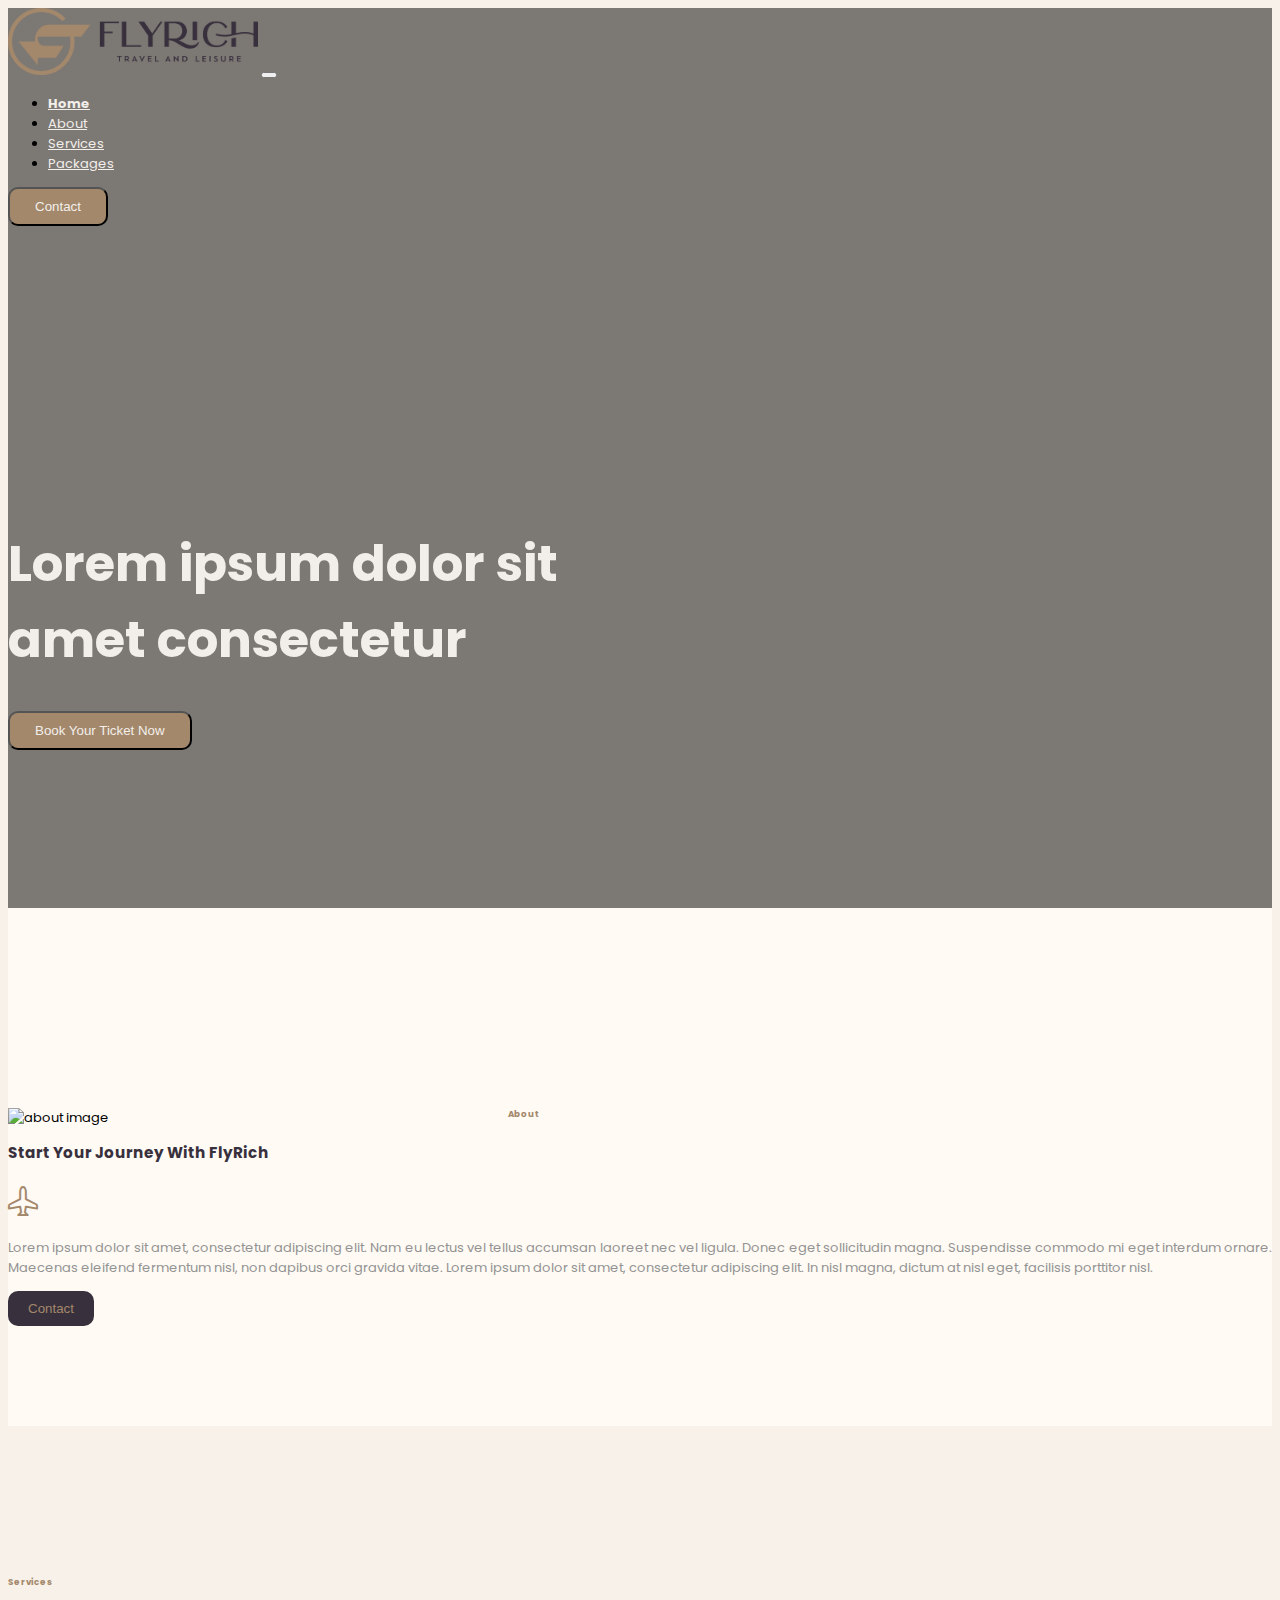
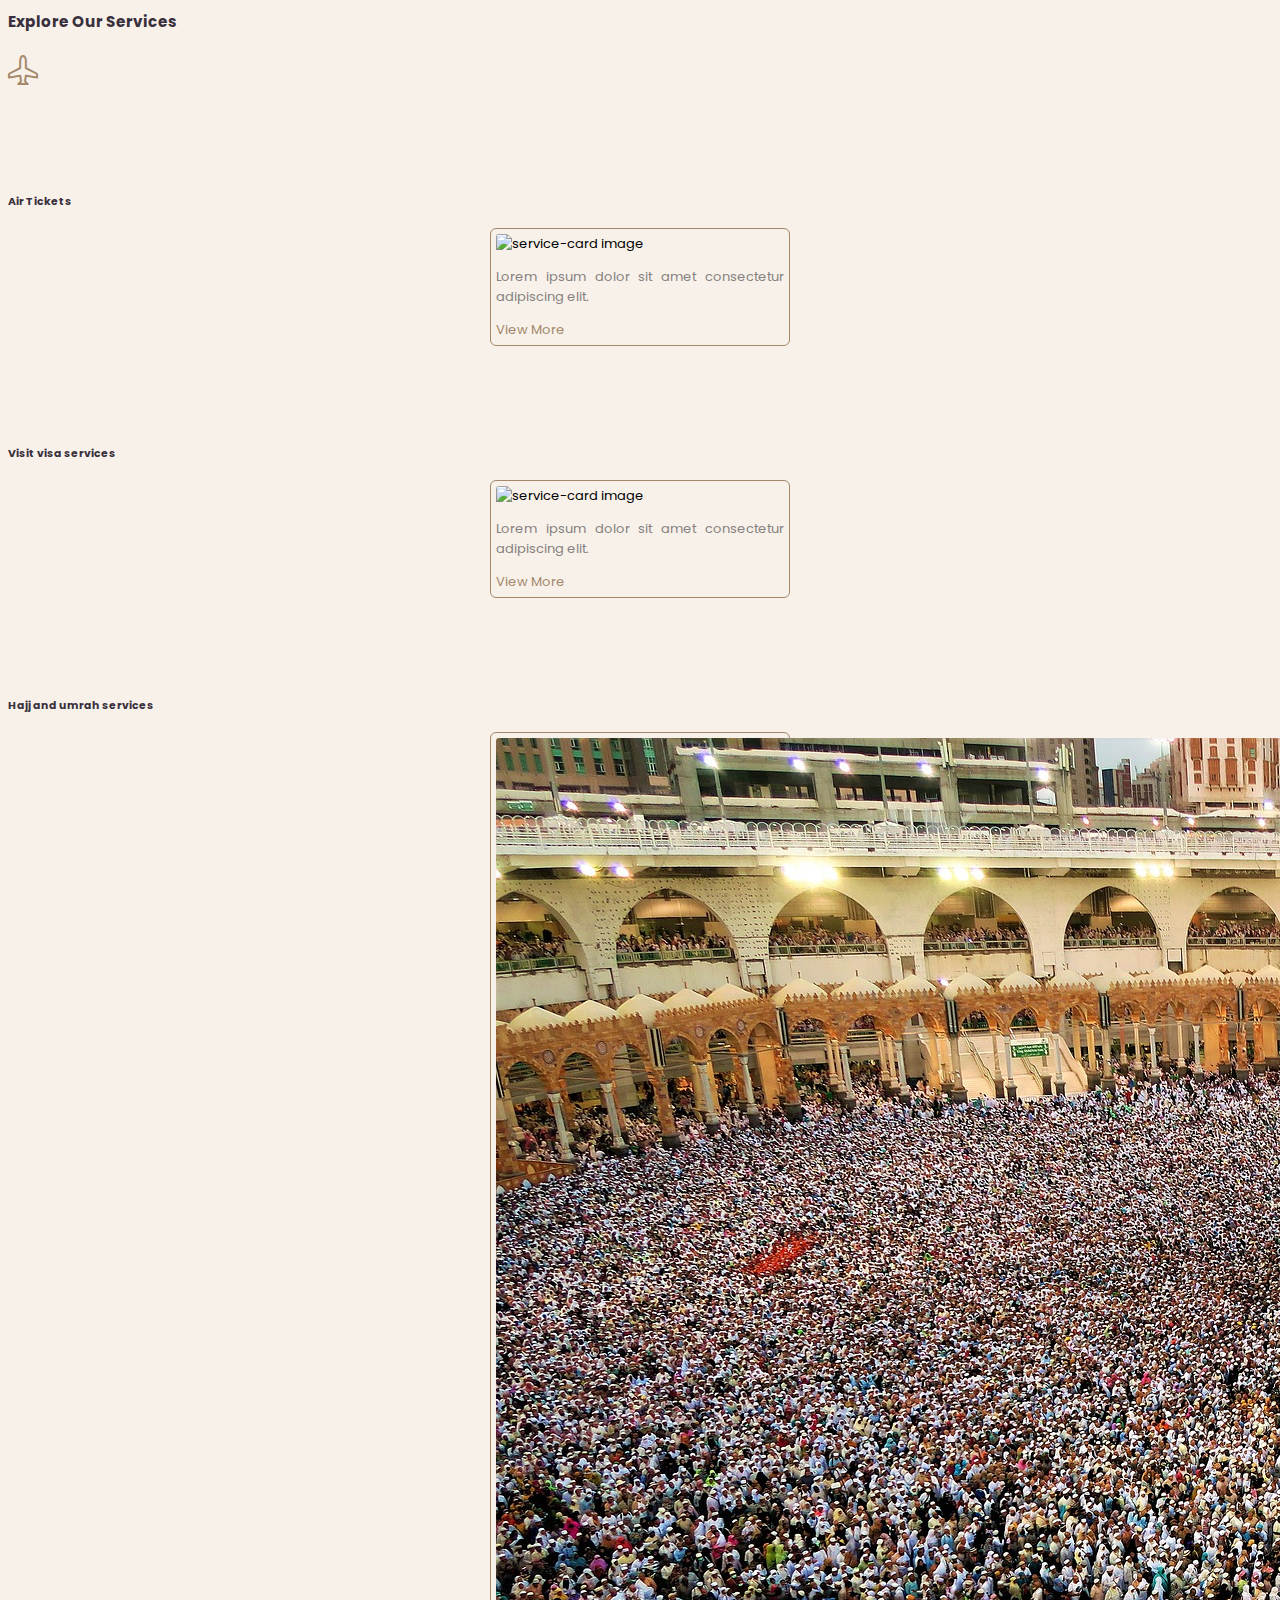
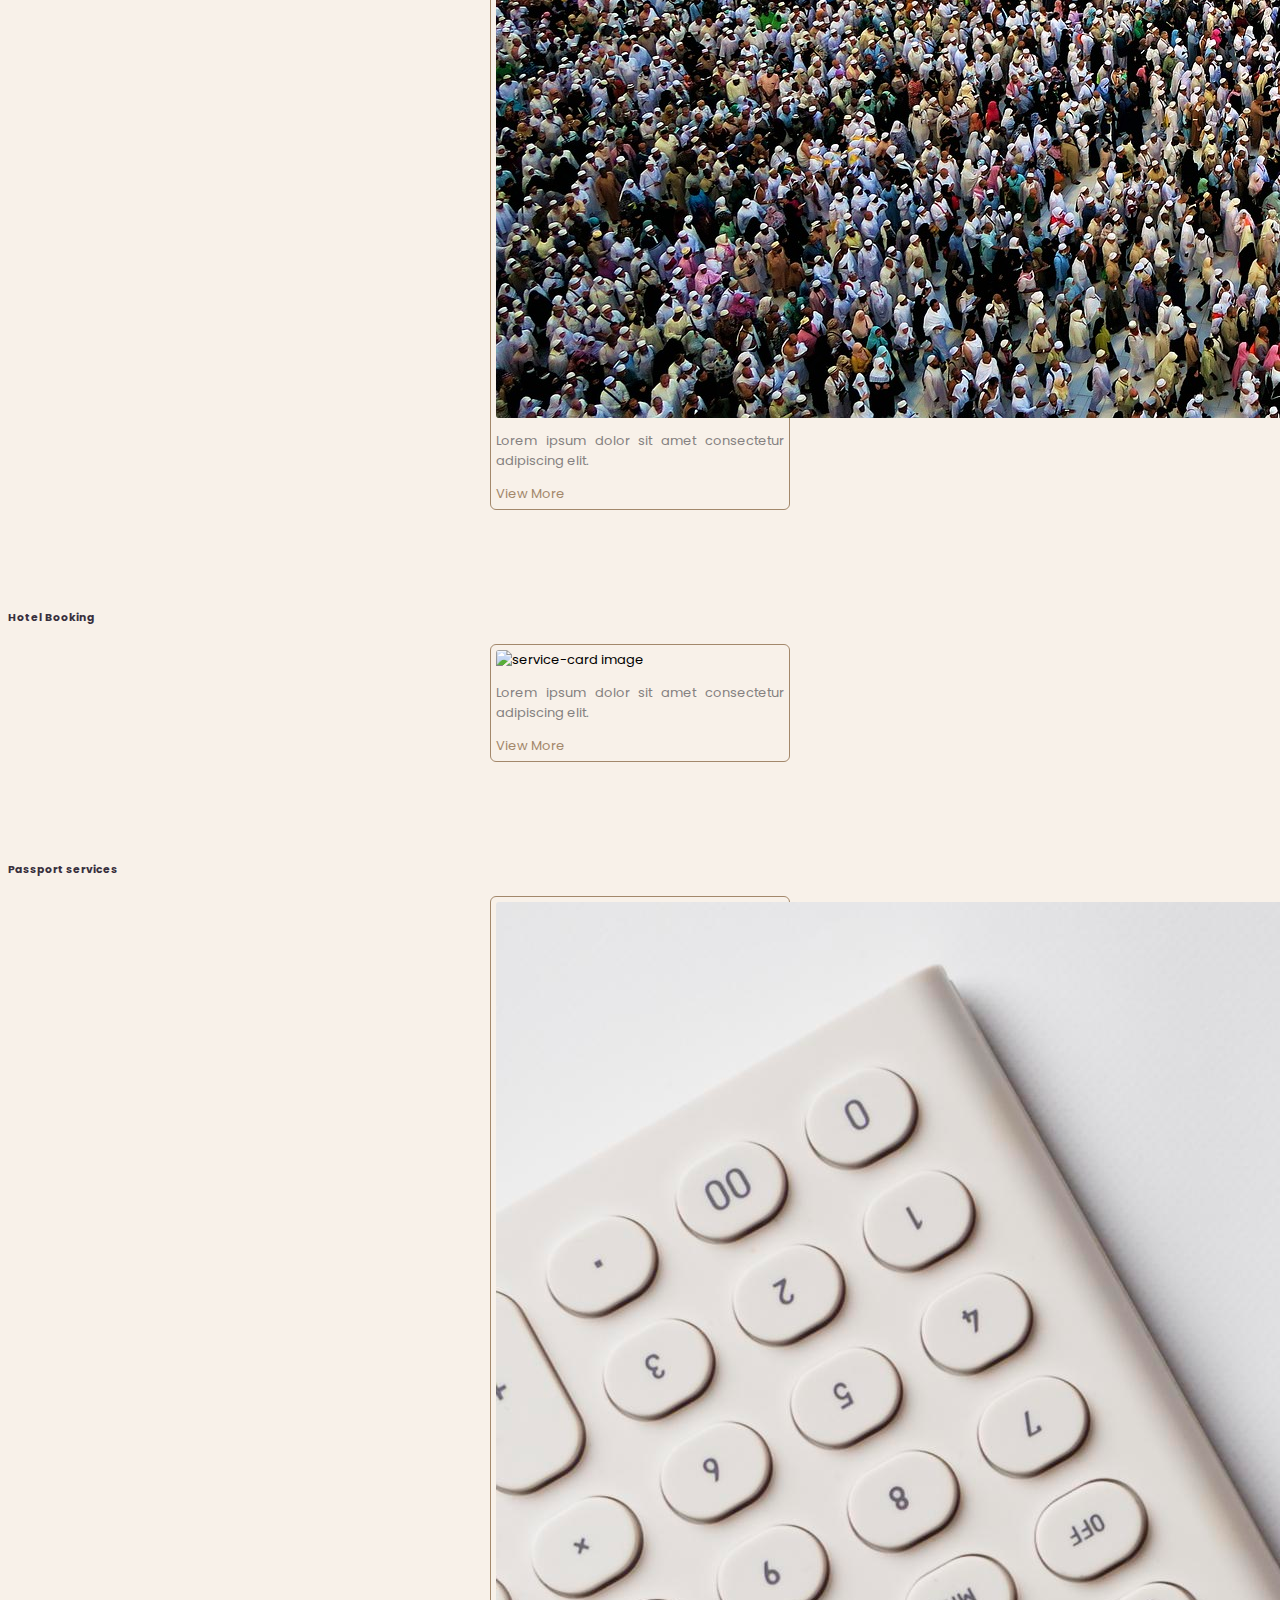
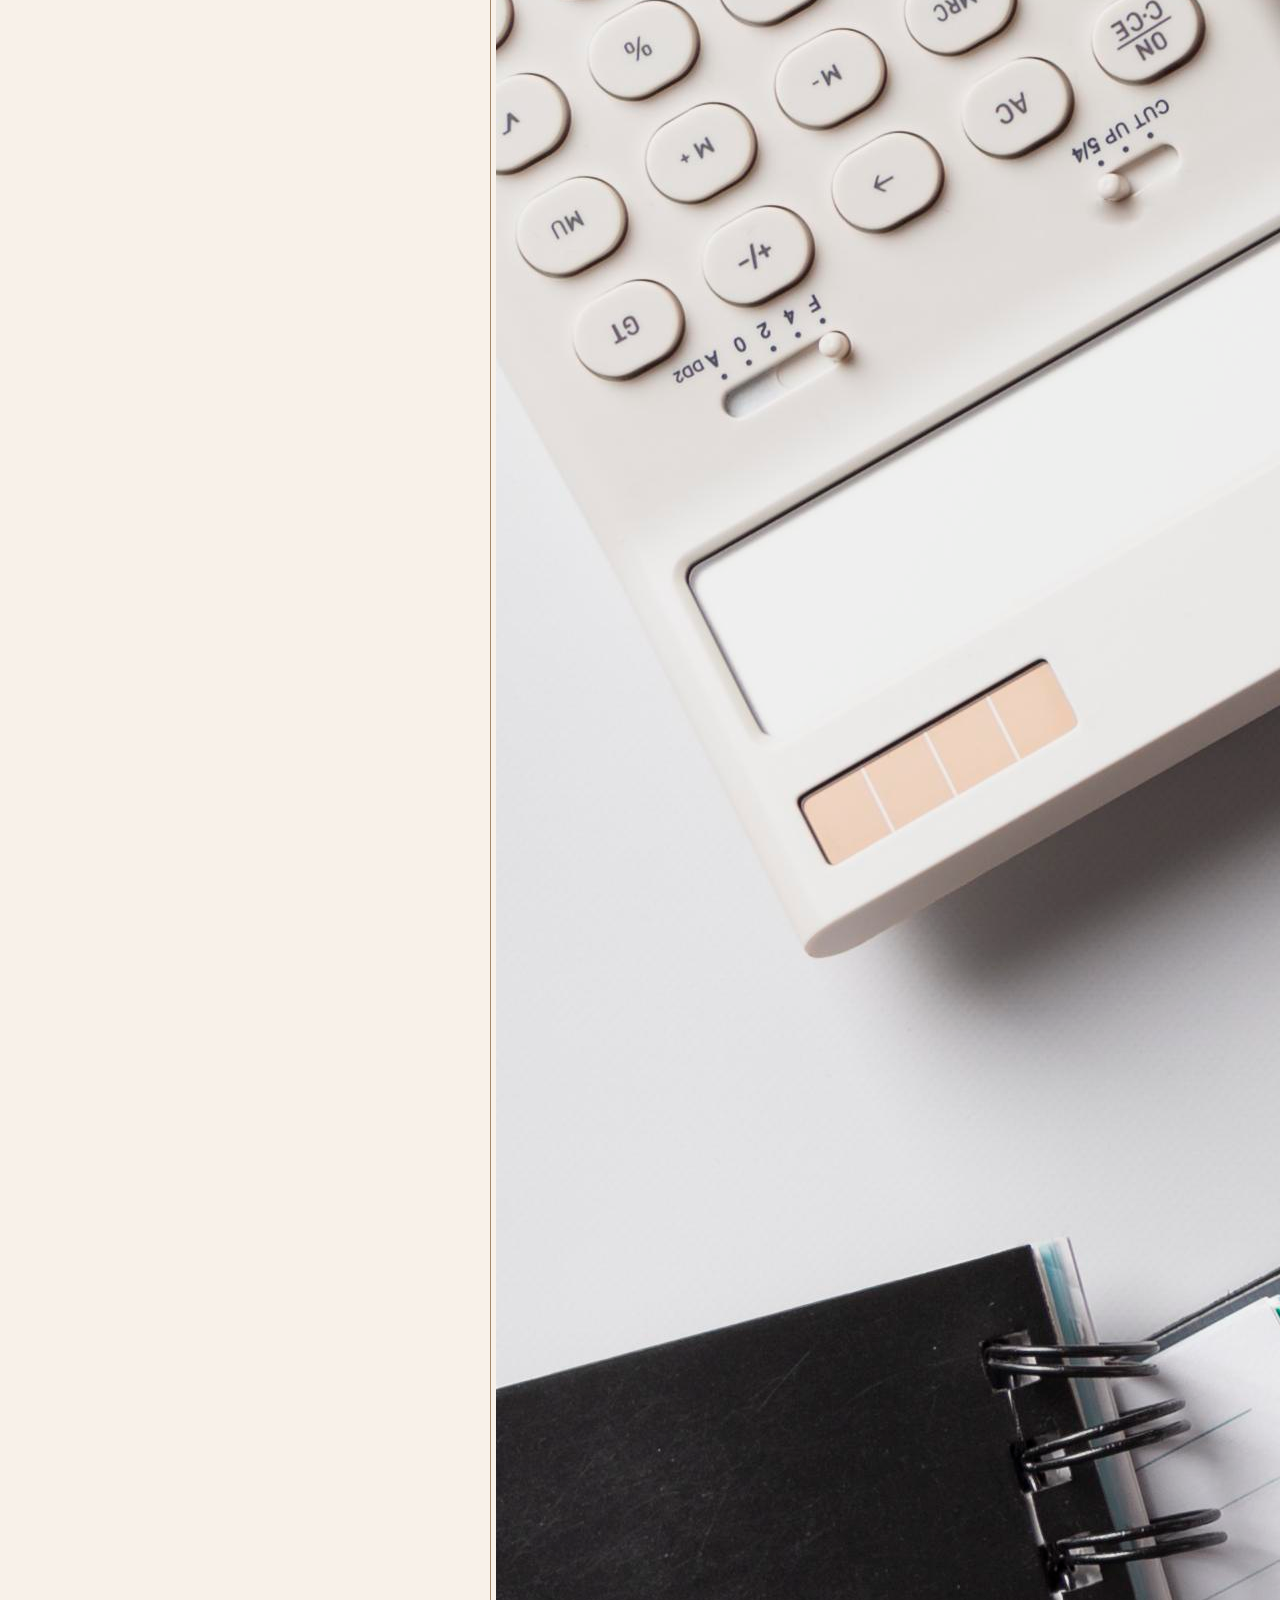
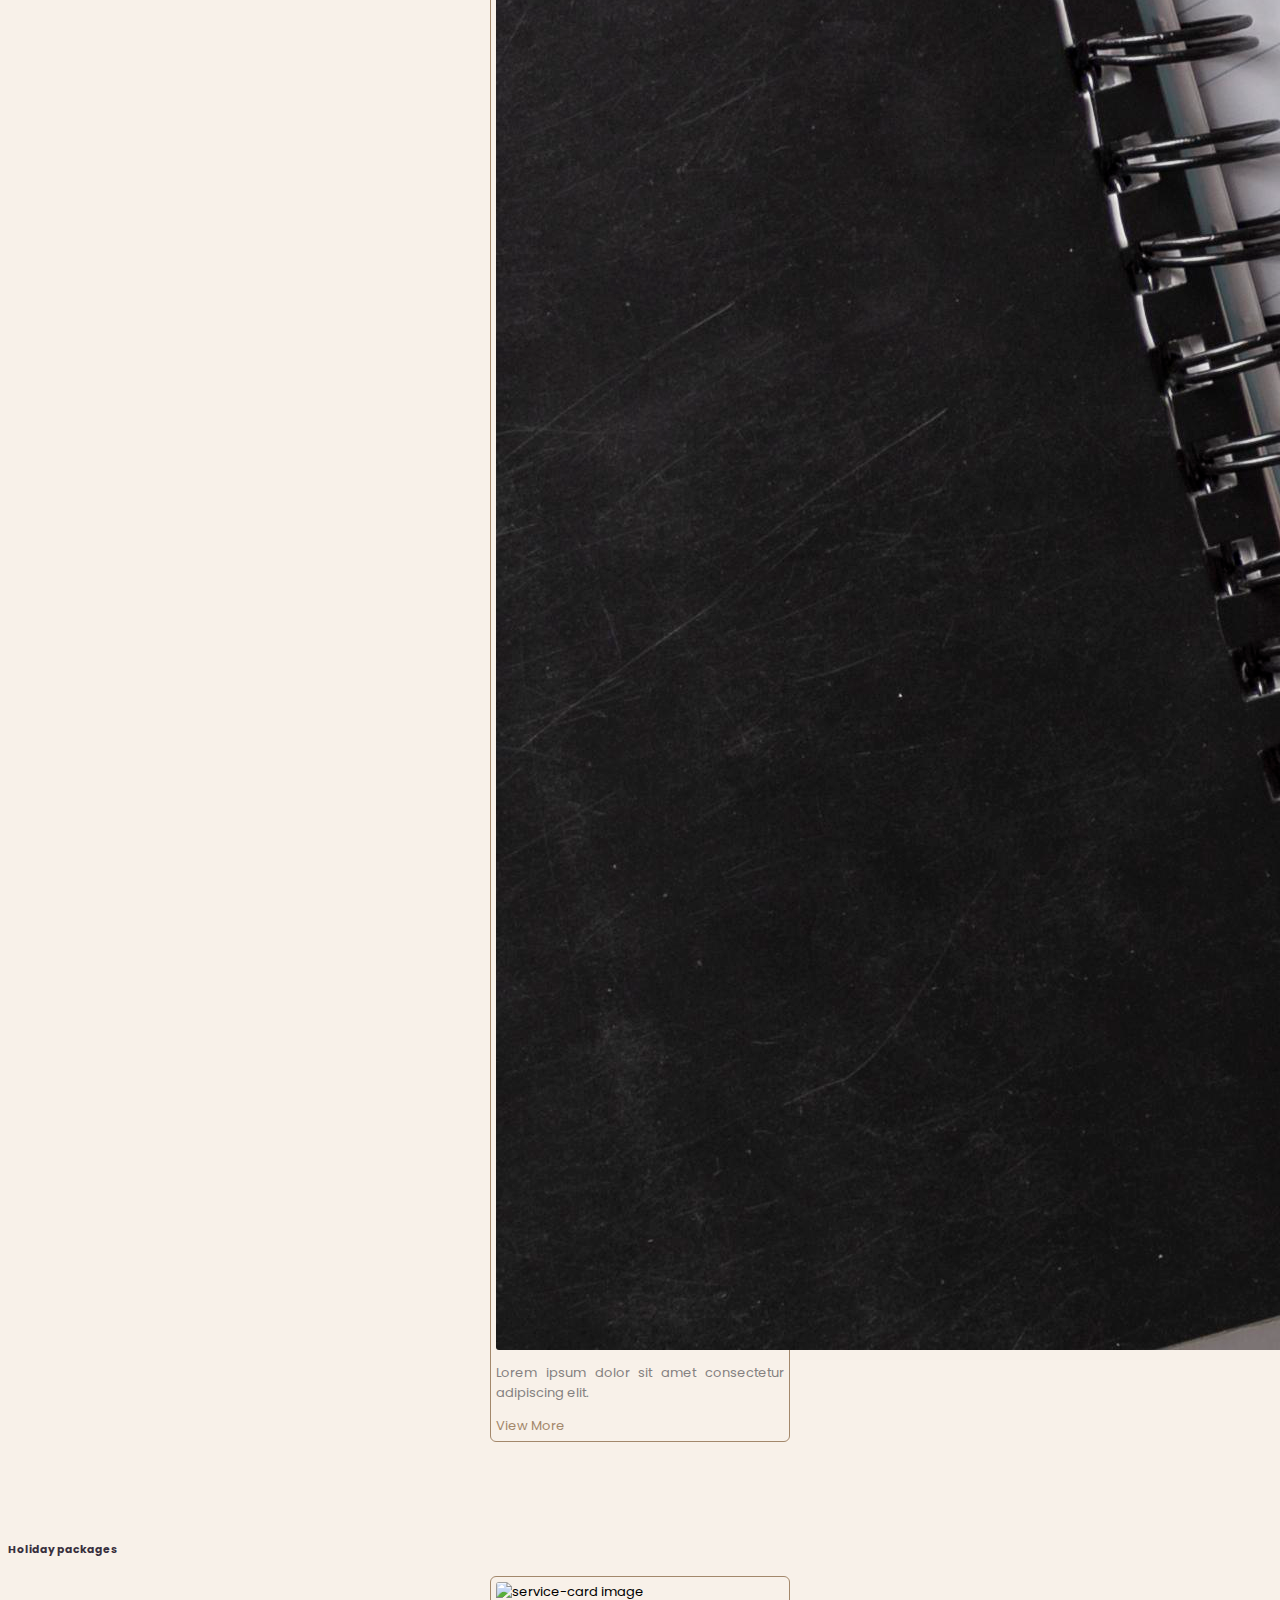
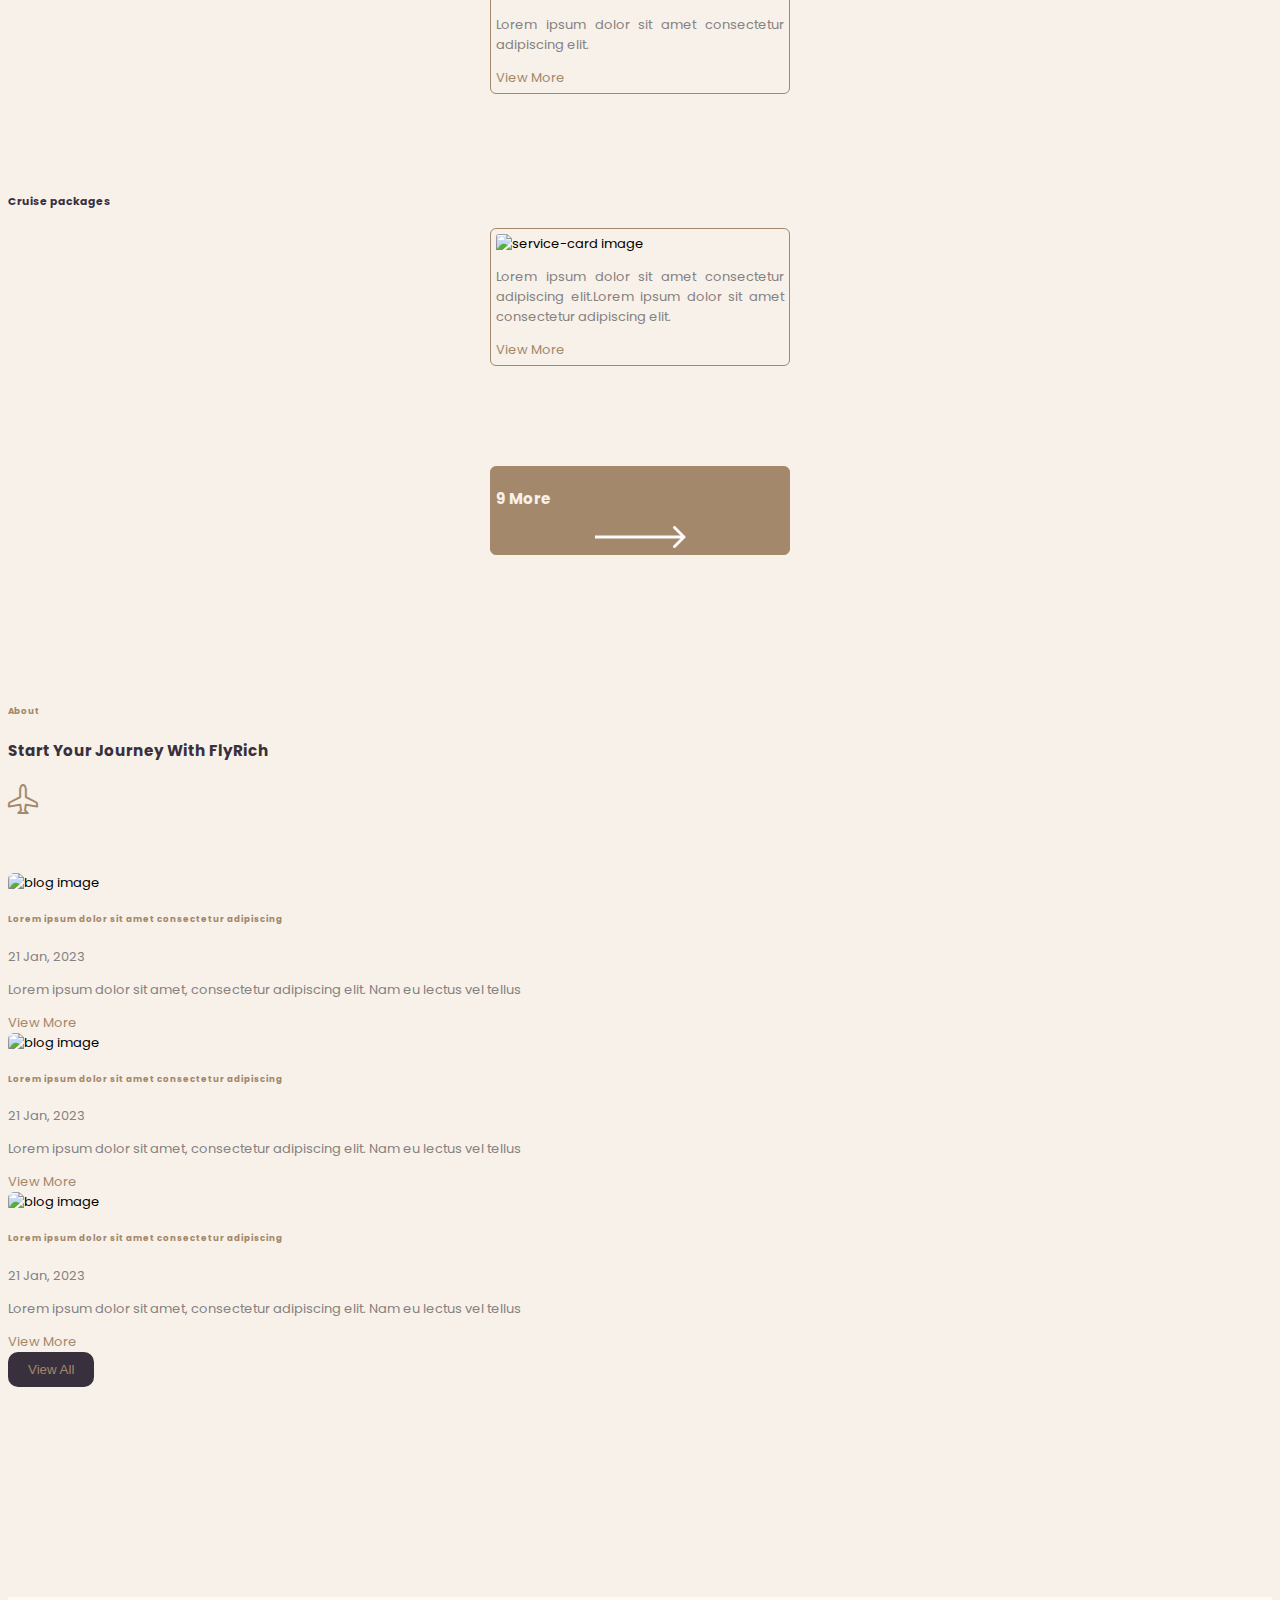
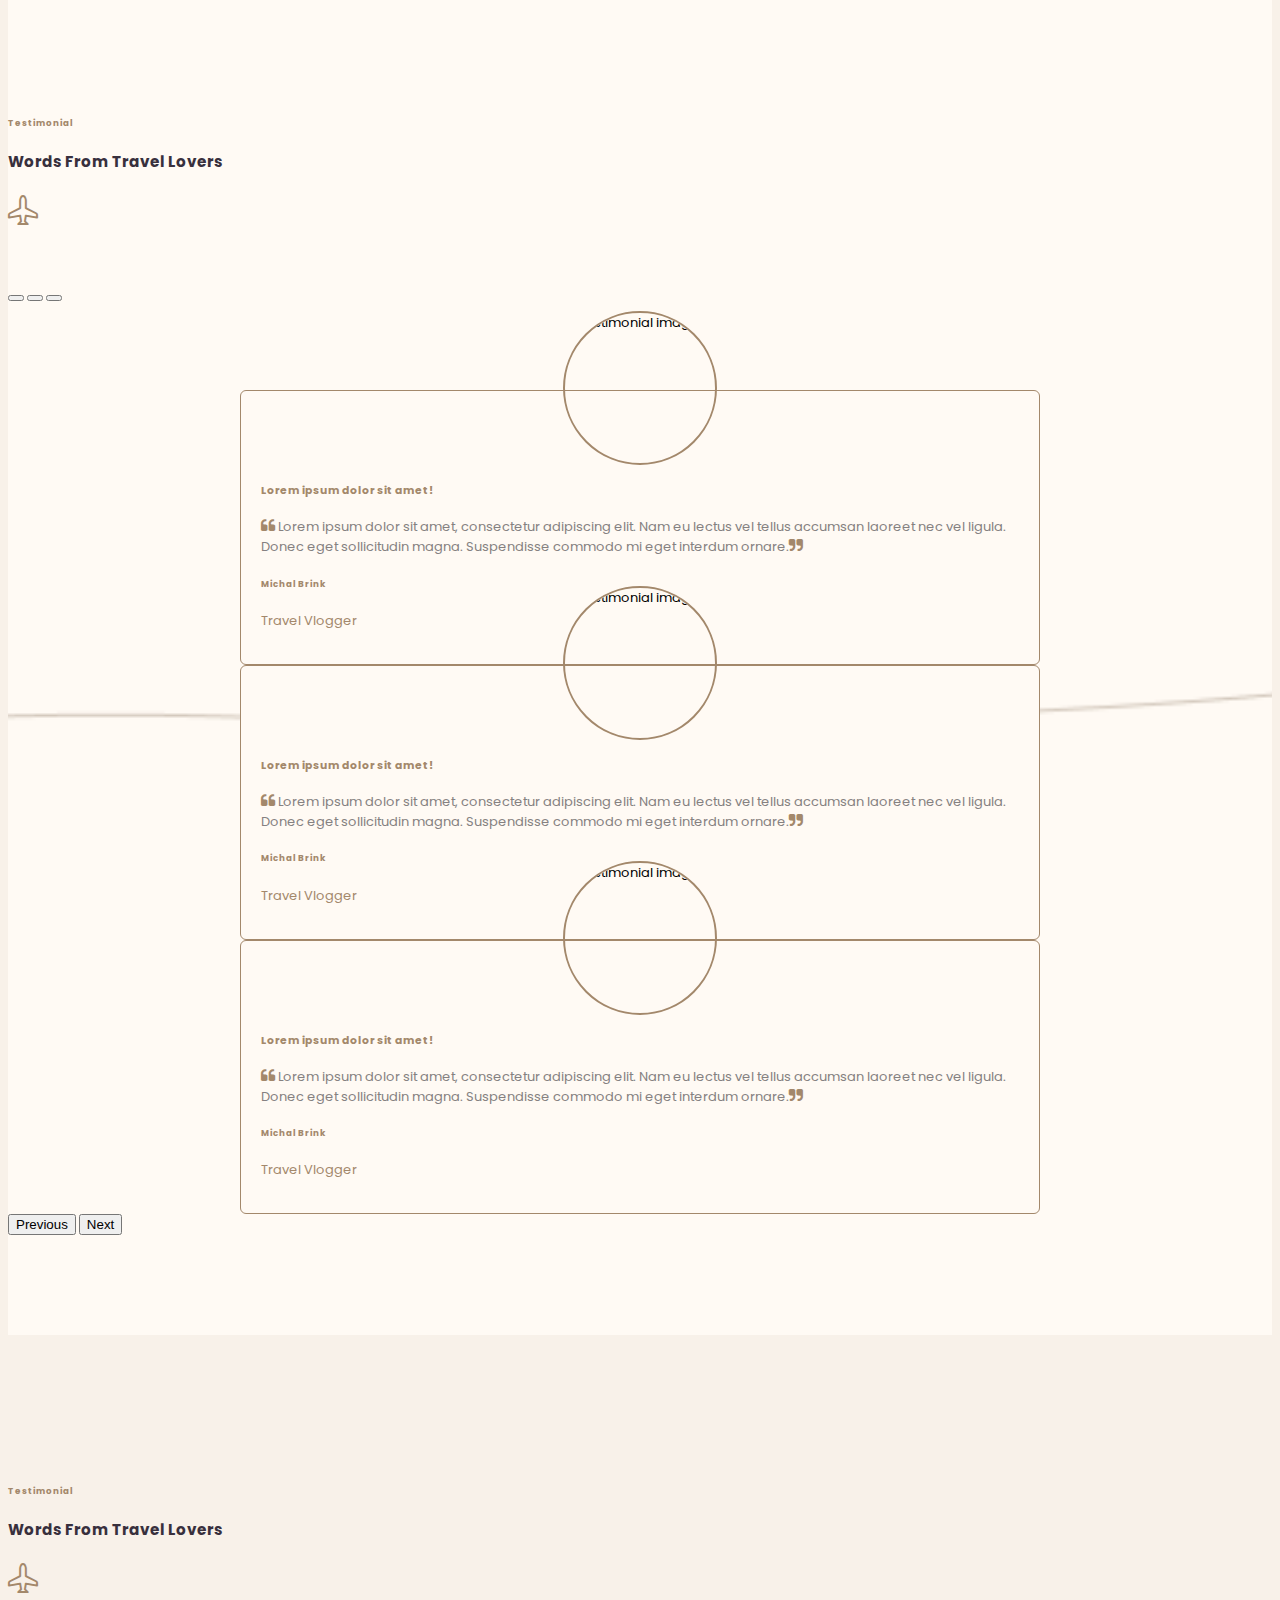
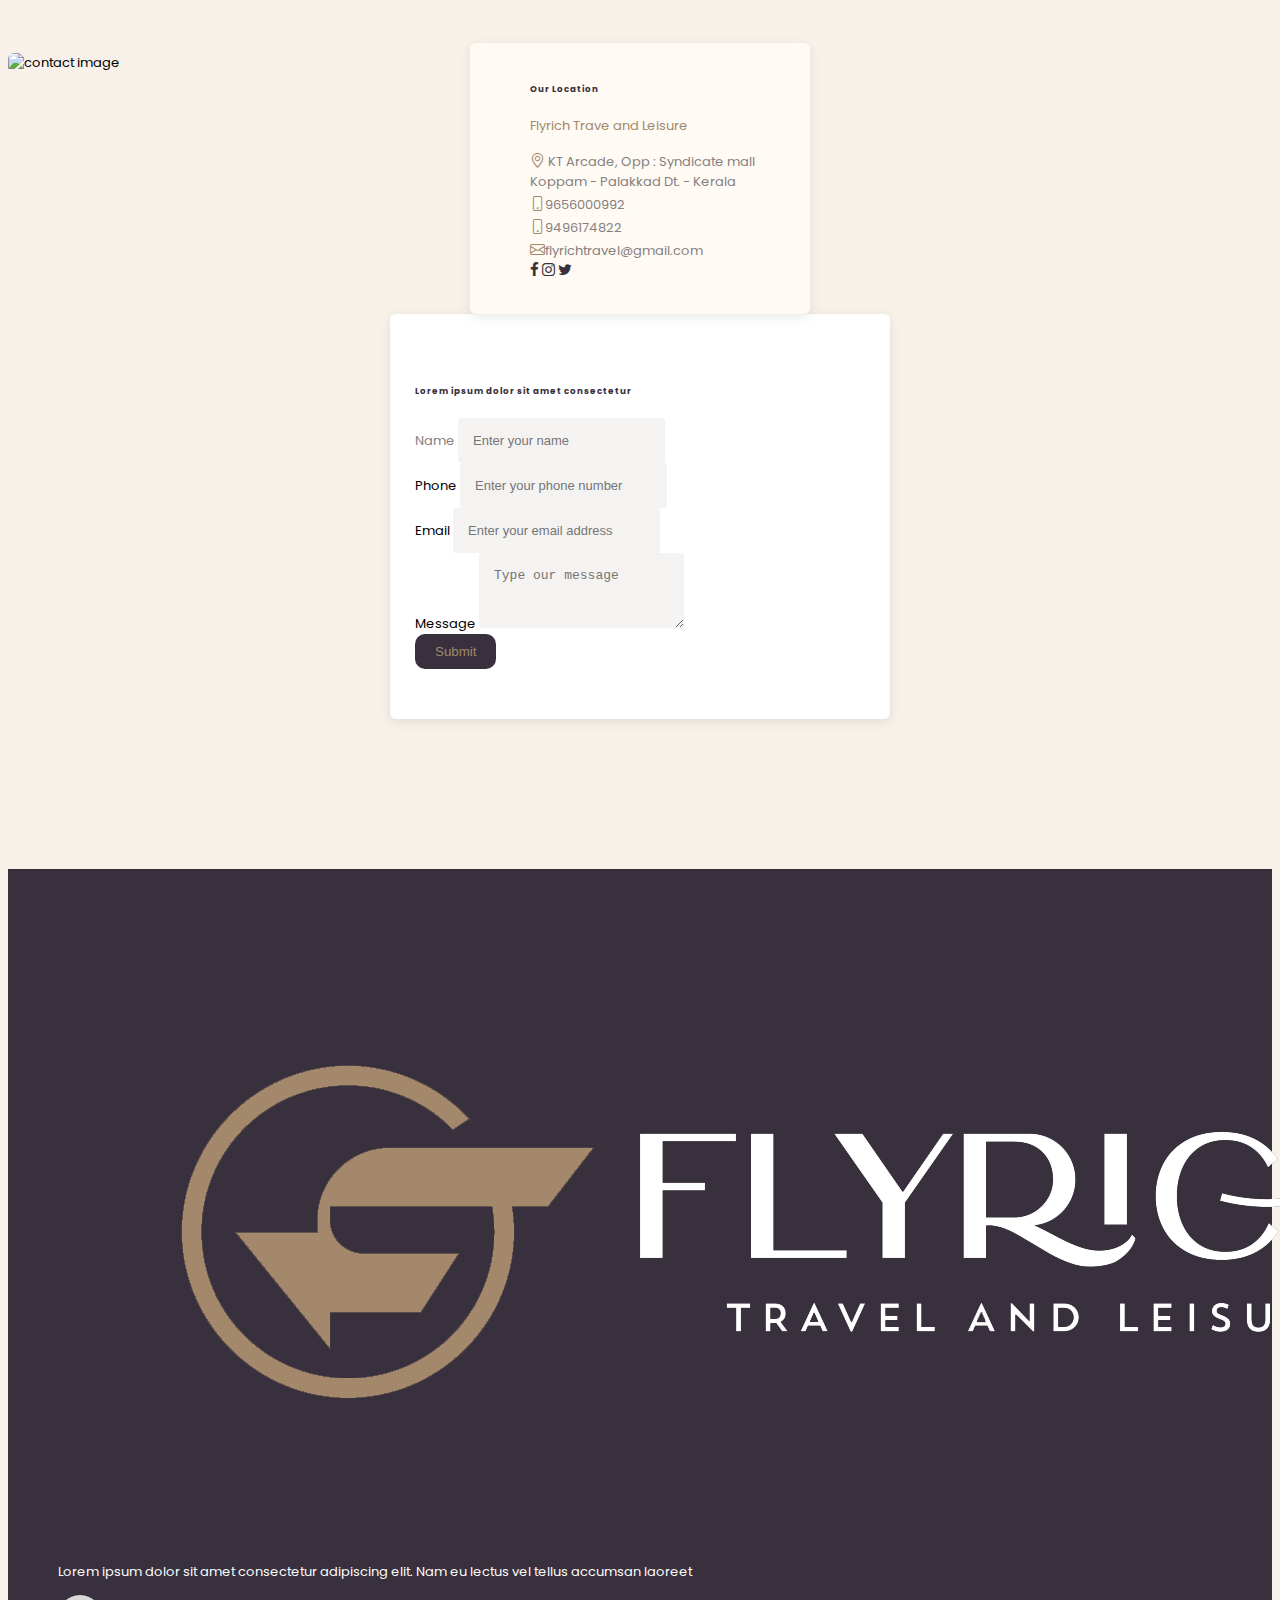
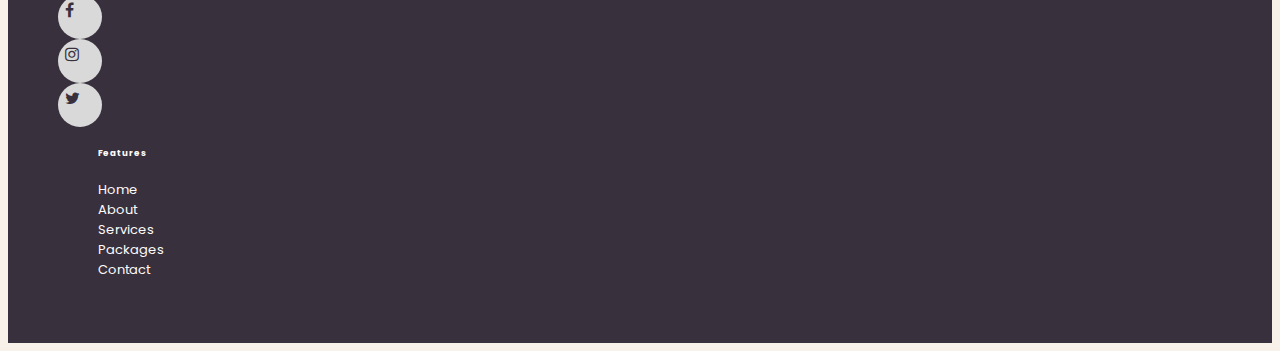
==== index.html @ c655507b "added" ====
<!doctype html>
<html lang="en">
  <head>
    <meta charset="utf-8">
    <meta name="viewport" content="width=device-width, initial-scale=1">

    <link href='https://fonts.googleapis.com/css?family=Poppins' rel='stylesheet'>
    <link rel="stylesheet" href="https://cdnjs.cloudflare.com/ajax/libs/font-awesome/4.7.0/css/font-awesome.min.css">
    <link rel="stylesheet" href="https://cdn.jsdelivr.net/npm/bootstrap-icons@1.10.3/font/bootstrap-icons.css">
    <link href="https://cdn.jsdelivr.net/npm/bootstrap@5.0.2/dist/css/bootstrap.min.css" rel="stylesheet" integrity="sha384-EVSTQN3/azprG1Anm3QDgpJLIm9Nao0Yz1ztcQTwFspd3yD65VohhpuuCOmLASjC" crossorigin="anonymous">
    <link rel="stylesheet" href="css/style.css">
    <title>Flyrich</title>
  </head>
  <body>


    <!-- --------------------------------header start---------------------------------- -->

    <header>
        <nav class="navbar navbar-expand-lg navbar-light fixed-top p-3">
            <div class="container">
              <a class="navbar-brand" href="#"><img src="images/navlogo.png" alt="navbar-logo" class="img-fluid"></a>
              <button class="navbar-toggler" type="button" data-bs-toggle="collapse" data-bs-target="#navbarSupportedContent" aria-controls="navbarSupportedContent" aria-expanded="false" aria-label="Toggle navigation">
                <span class="navbar-toggler-icon"></span>
              </button>
              <div class="collapse navbar-collapse" id="navbarSupportedContent">
                <ul class="navbar-nav ms-auto mb-2 mb-lg-0">
                  <li class="nav-item">
                    <a class="nav-link active" aria-current="page" href="#">Home</a>
                  </li>
                  <li class="nav-item">
                    <a class="nav-link" href="#">About</a>
                  </li>
                  <li class="nav-item">
                    <a class="nav-link" href="#">Services</a>
                  </li>
                  <li class="nav-item">
                    <a class="nav-link" href="#">Packages</a>
                  </li>
                </ul>
                  <button class="btn ms-5 contact-btn" type="submit">Contact</button>
              </div>
            </div>
        </nav>




        <!-- --------------------------------home start---------------------------------- -->

        <section class="home">
            <div class="container-fluid">
                <div class="row">
                    <div class="col-lg-7"></div>
                    <div class="col-lg-5">
                        <h1 class="fw-bold ">Lorem ipsum dolor sit <br> amet consectetur </h1>
                        <button class="btn mt-3">Book Your Ticket Now</button>
                    </div>
                </div>

            </div>
        </section>

        <!-- --------------------------------home end---------------------------------- -->
    </header>


     <!-- --------------------------------header end---------------------------------- -->





     <!-- --------------------------------about start---------------------------------- -->

    <section class="about">
            <div class="row">

                <div class="col-lg-6">
                    <img src="images/about/about.jpg" alt="about image" class="img-fluid">
                </div>

                <div class="col-lg-6">
                    <div class="about-texts">
                        <h6 class="fw-bold subhead-color">About</h6>
                        <div class="d-flex">
                            <h3 class="fw-bold head-color">Start Your Journey With FlyRich</h3>
                            <i class="bi bi-airplane flight ms-2"></i>
                        </div>
                        <p class="text-align-justify mt-2">Lorem ipsum dolor sit amet, consectetur adipiscing elit. Nam eu lectus vel tellus accumsan laoreet nec vel ligula. Donec eget sollicitudin magna. Suspendisse commodo mi eget interdum ornare. Maecenas eleifend fermentum nisl, non dapibus orci gravida vitae. Lorem ipsum dolor sit amet, consectetur adipiscing elit. In nisl magna, dictum at nisl eget, facilisis porttitor nisl.</p>
                        <button class="button-style mt-2 fw-bold">Contact</button>
                    </div>
                </div>
            </div>
    </section>

     <!-- --------------------------------about end---------------------------------- -->





      <!-- -------------------------services start--------------------------- -->

    <section class="services">
        <div class="container">
            <h6 class="fw-bold subhead-color text-center">Services</h6>
            <div class="d-flex text-center justify-content-center">
                <h3 class="fw-bold head-color">Explore Our Services</h3>
                <i class="bi bi-airplane flight ms-2"></i>
            </div>

            <div class="service-contents">
                <div class="row ">

                    <div class="col-lg-3 bottom-margin">
                        <div class="service-card">
                            <h5 class="head-color fw-bold text-center">Air Tickets</h5>
                            <div class="card mt-2" style="width: 18rem;">
                                <img src="images/services/Air-Tickets.jpg" class="card-img-top" alt="service-card image">
                                <div class="card-body">
                                    
                                    <p class="card-text para-color">Lorem ipsum dolor sit amet consectetur adipiscing elit. </p>
                                    <a href="#" class="text-center subhead-color fw-bold">View More</a>
                                </div>
                            </div>
                        </div>
                    </div>
    
                    <div class="col-lg-3 bottom-margin">
                        <div class="service-card">
                            <h5 class="head-color fw-bold text-center">Visit visa services</h5>
                            <div class="card mt-2" style="width: 18rem;">
                                <img src="images/services/visit-visa.jpg" class="card-img-top" alt="service-card image">
                                <div class="card-body">
                                    
                                    <p class="card-text para-color">Lorem ipsum dolor sit amet consectetur adipiscing elit. </p>
                                    <a href="#" class="text-center subhead-color fw-bold">View More</a>
                                </div>
                            </div>
                        </div>
                    </div>
    
                    <div class="col-lg-3 bottom-margin">
                        <div class="service-card">
                            <h5 class="head-color fw-bold text-center">Hajj and umrah services</h5>
                            <div class="card mt-2" style="width: 18rem;">
                                <img src="images/services/hajj.jpg" class="card-img-top" alt="service-card image">
                                <div class="card-body">
                                    
                                    <p class="card-text para-color">Lorem ipsum dolor sit amet consectetur adipiscing elit. </p>
                                    <a href="#" class="text-center subhead-color fw-bold">View More</a>
                                </div>
                            </div>
                        </div>
                    </div>
    
                    <div class="col-lg-3 bottom-margin">
                        <div class="service-card">
                            <h5 class="head-color fw-bold text-center">Hotel Booking</h5>
                            <div class="card mt-2" style="width: 18rem;">
                                <img src="images/services/hotel.jpg" class="card-img-top" alt="service-card image">
                                <div class="card-body">
                                    
                                    <p class="card-text para-color">Lorem ipsum dolor sit amet consectetur adipiscing elit. </p>
                                    <a href="#" class="text-center subhead-color fw-bold">View More</a>
                                </div>
                            </div>
                        </div>
                    </div>

                    <div class="col-lg-3 bottom-margin">
                        <div class="service-card">
                            <h5 class="head-color fw-bold text-center">Passport services</h5>
                            <div class="card mt-2" style="width: 18rem;">
                                <img src="images/services/passport.jpg" class="card-img-top" alt="service-card image">
                                <div class="card-body">
                                    
                                    <p class="card-text para-color">Lorem ipsum dolor sit amet consectetur adipiscing elit. </p>
                                    <a href="#" class="text-center subhead-color fw-bold">View More</a>
                                </div>
                            </div>
                        </div>
                    </div>
    
                    <div class="col-lg-3 bottom-margin">
                        <div class="service-card">
                            <h5 class="head-color fw-bold text-center">Holiday packages</h5>
                            <div class="card mt-2" style="width: 18rem;">
                                <img src="images/services/holiday.jpg" class="card-img-top" alt="service-card image">
                                <div class="card-body">
                                    <p class="card-text para-color">Lorem ipsum dolor sit amet consectetur adipiscing elit. </p>
                                    <a href="#" class="text-center subhead-color fw-bold">View More</a>
                                </div>
                            </div>
                        </div>
                    </div>
    
                    <div class="col-lg-3 bottom-margin">
                        <div class="service-card">
                            <h5 class="head-color fw-bold text-center">Cruise packages</h5>
                            <div class="card mt-2" style="width: 18rem;">
                                <img src="images/services/cruise.jpg" class="card-img-top" alt="service-card image">
                                <div class="card-body">
                                    <p class="card-text para-color">Lorem ipsum dolor sit amet consectetur adipiscing elit.Lorem ipsum dolor sit amet consectetur adipiscing elit. </p>
                                    <a href="#" class="text-center subhead-color fw-bold">View More</a>
                                </div>
                            </div>
                        </div>
                    </div>
    
                    <div class="col-lg-3 more bottom-margin">
                        <div class="service-card">
                            <!-- <h5 class="head-color fw-bold more-card-text text-center">Cruise packages</h5> -->
                            <a href="#">
                                <div class="card " style="width: 18rem;">
                                    <div class="card-body">
                                        
                                        <h3 class="text-center mt-5">9 More </h3>
                                        <img src="images/services/Arrow.png" alt="" class="img-flud mb-5" aria-colcount="">
                                    </div>
                                </div>
                            </a>
                        </div>
                    </div>
    
                </div>



            </div>

        </div>
    </section>

      <!-- -------------------------services end--------------------------- -->



      <!-- -------------------------blog start--------------------------- -->


    <section class="blog">
        <div class="container">
            <h6 class="fw-bold subhead-color text-center">About</h6>
                <div class="d-flex justify-content-center">
                    <h3 class="fw-bold head-color">Start Your Journey With FlyRich</h3>
                    <i class="bi bi-airplane flight ms-2"></i>
                </div>

            <div class="row blog-contents">
                
                <div class="col-lg-6">
                    <div class="row">

                        <div class="col-lg-6">
                            <img src="images/blog/1.jpg" alt="blog image" class="img-fluid">
                        </div>

                        <div class="col-lg-6">
                            <h6 class="subhead-color">Lorem ipsum dolor sit amet consectetur adipiscing</h6>
                            <p class="para-color">21 Jan, 2023</p>
                            <p class="para-color">Lorem ipsum dolor sit amet, consectetur adipiscing elit. Nam eu lectus vel tellus</p>
                            <a href="#" class="fw-bold subhead-color">View More</a>
                        </div>
                        
                    </div>

                    <div class="row mt-4">

                        <div class="col-lg-6">
                            <img src="images/blog/2.jpg" alt="blog image" class="img-fluid">
                        </div>

                        <div class="col-lg-6">
                            <h6 class="subhead-color">Lorem ipsum dolor sit amet consectetur adipiscing</h6>
                            <p class="para-color">21 Jan, 2023</p>
                            <p class="para-color">Lorem ipsum dolor sit amet, consectetur adipiscing elit. Nam eu lectus vel tellus</p>
                            <a href="#" class="fw-bold subhead-color">View More</a>
                        </div>
                        
                    </div>

                    <div class="row mt-4">

                        <div class="col-lg-6">
                            <img src="images/blog/3.jpg" alt="blog image" class="img-fluid">
                        </div>

                        <div class="col-lg-6">
                            <h6 class="subhead-color">Lorem ipsum dolor sit amet consectetur adipiscing</h6>
                            <p class="para-color">21 Jan, 2023</p>
                            <p class="para-color">Lorem ipsum dolor sit amet, consectetur adipiscing elit. Nam eu lectus vel tellus</p>
                            <a href="#" class="fw-bold subhead-color">View More</a>
                        </div>
                        
                    </div>
                    <button class="button-style mt-3">View All</button>
                </div>

                <div class="col-lg-6">
                    <div class="row">
                        <div class="col-lg-12">
                            <img src="images/blog/4.jpg" alt="" class="img-fluid">
                        </div>
                    </div>

                    <div class="row mt-3">
                        <div class="col-lg-6">
                            <img src="images/blog/5.jpg" alt="" class="img-fluid">
                        </div>
                        <div class="col-lg-6">
                            <img src="images/blog/6.jpg" alt="" class="img-fluid">
                        </div>
                    </div>
                </div>

            </div>

        </div>
    </section>

    <!-- -------------------------blog end--------------------------- -->




    <!-- -------------------------testimonial start--------------------------- -->


    <section class="testimonial">
        <div class="container">
            <h6 class="fw-bold subhead-color text-center">Testimonial</h6>
            <div class="d-flex justify-content-center">
                <h3 class="fw-bold head-color">Words From Travel Lovers</h3>
                <i class="bi bi-airplane flight ms-2"></i>
            </div>




            <div class="client-box">
                


                  <div id="carouselExampleIndicators" class="carousel slide" data-bs-ride="carousel">
                    <div class="carousel-indicators">
                      <button type="button" data-bs-target="#carouselExampleIndicators" data-bs-slide-to="0" class="active" aria-current="true" aria-label="Slide 1"></button>
                      <button type="button" data-bs-target="#carouselExampleIndicators" data-bs-slide-to="1" aria-label="Slide 2"></button>
                      <button type="button" data-bs-target="#carouselExampleIndicators" data-bs-slide-to="2" aria-label="Slide 3"></button>
                    </div>
                    <div class="carousel-inner">
                      <div class="carousel-item active">
                        <div class="card">
                            <img src="images/testimonial/1.jpg" class="card-img-top" alt="testimonial image" aria-colcount="img-fluid">
                            <div class="card-body">
                              <h5 class="card-title subhead-color fw-bold">Lorem ipsum dolor sit amet!</h5>
                              <p class="card-text para-color mt-4"><i class="fa fa-quote-left me-2"></i> Lorem ipsum dolor sit amet, consectetur adipiscing elit. Nam eu lectus vel tellus accumsan laoreet nec vel ligula. Donec eget sollicitudin magna. Suspendisse commodo mi eget interdum ornare.<i class="fa fa-quote-right ms-2"></i> </p>
                              <h6 class="fw-bold subhead-color mt-4">Michal Brink</h6>
                              <p class="subhead-color">Travel Vlogger</p>
                            </div>
                          </div>
                      </div>

                      <div class="carousel-item">
                        <div class="card">
                            <img src="images/testimonial/1.jpg" class="card-img-top" alt="testimonial image" aria-colcount="img-fluid">
                            <div class="card-body">
                              <h5 class="card-title subhead-color fw-bold">Lorem ipsum dolor sit amet!</h5>
                              <p class="card-text para-color mt-4"><i class="fa fa-quote-left me-2"></i> Lorem ipsum dolor sit amet, consectetur adipiscing elit. Nam eu lectus vel tellus accumsan laoreet nec vel ligula. Donec eget sollicitudin magna. Suspendisse commodo mi eget interdum ornare.<i class="fa fa-quote-right ms-2"></i> </p>
                              <h6 class="fw-bold subhead-color mt-4">Michal Brink</h6>
                              <p class="subhead-color">Travel Vlogger</p>
                            </div>
                          </div>
                      </div>

                      <div class="carousel-item">
                        <div class="card">
                            <img src="images/testimonial/1.jpg" class="card-img-top" alt="testimonial image" aria-colcount="img-fluid">
                            <div class="card-body">
                              <h5 class="card-title subhead-color fw-bold">Lorem ipsum dolor sit amet!</h5>
                              <p class="card-text para-color mt-4"><i class="fa fa-quote-left me-2"></i> Lorem ipsum dolor sit amet, consectetur adipiscing elit. Nam eu lectus vel tellus accumsan laoreet nec vel ligula. Donec eget sollicitudin magna. Suspendisse commodo mi eget interdum ornare.<i class="fa fa-quote-right ms-2"></i> </p>
                              <h6 class="fw-bold subhead-color mt-4">Michal Brink</h6>
                              <p class="subhead-color">Travel Vlogger</p>
                            </div>
                          </div>
                      </div>

                    </div>
                    <button class="carousel-control-prev" type="button" data-bs-target="#carouselExampleIndicators" data-bs-slide="prev">
                      <span class="carousel-control-prev-icon" aria-hidden="true"></span>
                      <span class="visually-hidden">Previous</span>
                    </button>
                    <button class="carousel-control-next" type="button" data-bs-target="#carouselExampleIndicators" data-bs-slide="next">
                      <span class="carousel-control-next-icon" aria-hidden="true"></span>
                      <span class="visually-hidden">Next</span>
                    </button>
                  </div>



            </div>

        </div>
    </section>

    <!-- -------------------------testimonial end--------------------------- -->





    <!-- -------------------------contact start--------------------------- -->

    <section class="contact">
        <div class="container">
            <h6 class="fw-bold subhead-color text-center">Testimonial</h6>
            <div class="d-flex justify-content-center">
                <h3 class="fw-bold head-color">Words From Travel Lovers</h3>
                <i class="bi bi-airplane flight ms-2"></i>
            </div>

            <div class="row contact-contents">

                <div class="col-lg-6">
                    <img src="images/contact/1.jpg" alt="contact image" class="img-fluid">

                    <div class="contact-details">
                        <ul>
                            <li><h6 class="head-color fw-bold">Our Location</h6></li>
                            <li><p class="subhead-color">Flyrich Trave  and Leisure</p></li>
                            <li class="mt-2">
                                <a href="" class="para-color">
                                    <i class="bi bi-geo-alt me-2"></i>
                                    KT Arcade, Opp : Syndicate mall Koppam - Palakkad Dt. - Kerala
                                </a>
                            </li>
                            <li class="mt-2"><a href="" class="para-color"><i class="bi bi-phone me-2"></i>9656000992</a></li>
                            <li class="mt-2"><a href="" class="para-color"><i class="bi bi-phone me-2 "></i>9496174822</a></li>
                            <li class="mt-2"><a href="" class="para-color"><i class="bi bi-envelope me-2"></i>flyrichtravel@gmail.com</a></li>
                            <li>
                                <div class="d-flex mt-3 social-icons">
                                    <a href="#"><i class="fa fa-facebook-f me-3"></i></a>
                                    <a href="#"><i class="fa fa-instagram me-3"></i></a>
                                    <a href="#"><i class="fa fa-twitter "></i></a>
                                </div>
                            </li>
                        </ul>

                    </div>
                </div>

                <div class="col-lg-6">
                    <form action="">
                        <h6 class="head-color text-center fw-bold">Lorem ipsum dolor sit amet consectetur</h6>
                        <div class="mb-3 mt-4">
                            <label for="name" class="form-label para-color" >Name</label>
                            <input type="text" class="form-control" id="name" name="mail" placeholder="Enter your name">
                        </div>
                        <div class="mb-3">
                            <label for="exampleFormControlInput1" class="form-label para-colo">Phone</label>
                            <input type="tel" class="form-control" name="phone" id="phone" placeholder="Enter your phone number">
                        </div>
                        <div class="mb-3">
                            <label for="exampleFormControlInput1" class="form-label para-colo">Email</label>
                            <input type="email" class="form-control" name="mail" id="mail" placeholder="Enter your email address">
                        </div>
                        <div class="mb-3">
                            <label for="exampleFormControlTextarea1" class="form-label para-colo">Message</label>
                            <textarea class="form-control" name="message" id="message" rows="3" placeholder="Type our message"></textarea>
                        </div>
                        <div class="text-center">
                            <button class="button-style mt-3">Submit</button>
                        </div>
                    </form>
                </div>

            </div>

        </div>
    </section>

    <!-- -------------------------contact end--------------------------- -->




    <!-- -------------------------footer start--------------------------- -->

    <section class="footer">
        <div class="container">
            <div class="row">

                <div class="col-lg-3">
                    <img src="images/footer.png" alt="footer-logo" class="img-fluid">
                    <p class="light-color">Lorem ipsum dolor sit amet consectetur adipiscing elit. Nam eu lectus vel tellus accumsan laoreet</p>
                    <div class="d-flex mt-3">
                        <a href="#">
                            <div class="icon-bg me-3">
                                <i class="fa fa-facebook-f"></i>
                            </div>
                        </a>

                        <a href="#">
                            <div class="icon-bg me-3">
                                <i class="fa fa-instagram"></i>
                            </div>
                        </a>

                        <a href="#">
                            <div class="icon-bg me-3">
                                <i class="fa fa-twitter"></i>
                            </div>
                        </a>

                    </div>
                </div>

                <div class="col-lg-3">

                    <ul>
                        <li><h6 class="light-color">Features</h6></li>
                        <li><a href="#">Home</a></li>
                        <li><a href="#">About</a></li>
                        <li><a href="#">Services</a></li>
                        <li><a href="#">Packages</a></li>
                        <li><a href="#">Contact</a></li>
                    </ul>
                </div>

                <div class="col-lg-3">
                    
                </div>

                <div class="col-lg-3"></div>

            </div>
        </div>
    </section>

    <!-- -------------------------footer end--------------------------- -->





    <script src="https://cdn.jsdelivr.net/npm/bootstrap@5.0.2/dist/js/bootstrap.bundle.min.js" integrity="sha384-MrcW6ZMFYlzcLA8Nl+NtUVF0sA7MsXsP1UyJoMp4YLEuNSfAP+JcXn/tWtIaxVXM" crossorigin="anonymous"></script>

  </body>
</html>
---- css/style.css ----
body{
    font-size: 13px;
    font-family: 'Poppins';
    background-color: #F8F1E9;
    overflow-x: hidden;
}




/* -----------------common css start----------------- */

.light-color{
    color: #FDFBFB;
}
.subhead-color{
    color: #A3886B;
}
.head-color{
    color: #38303D;
}
.para-color{
    color: #858181;
}
.flight{
    font-size: 30px;
    color: #A3886B;
    transform: rotate(30deg);
    margin-top: -8px;
}
.button-style{
    background-color: #38303D;
    color: #A3886B;
    padding: 10px 20px;
    border-radius: 10px;
    border: 0;
}


/* -----------------common css start----------------- */






header{
    background: linear-gradient( rgba(0, 0, 0, 0.5), rgba(0, 0, 0, 0.5) ),  url("../images/home.jpg");
    background-position: center;
    background-repeat: no-repeat;
    background-size: cover;
    width: 100%;
    height: 100vh;
}




.navbar img{
    width: 250px;
    height: auto;
}
.navbar .nav-item .nav-link{
    color: #F2EEEA;
}
.navbar .nav-item .nav-link:hover , .navbar .nav-item .nav-link.active , .navbar .nav-item .nav-link:focus{
    font-weight: bold;
    color: #F2EEEA;
}
.navbar .contact-btn{
    background-color: #A3886B;
    color: #F2EEEA;
    padding: 10px 25px;
    border-radius: 10px;
}


/* --------------------------home start-------------------------------- */

.home{
    padding-top: 200px;
}
.home h1{
    font-size: 50px;
    margin-top: 100px;
   color: #F2EEEA;
}
.home button{
    background-color: #A3886B;
    color: #F2EEEA;
    padding: 10px 25px;
    border-radius: 10px;
}


/* --------------------------home end-------------------------------- */



/* --------------------------about start-------------------------------- */

.about{
    background-color: #FFFAF4;
    padding-top: 100px;
    padding-bottom: 100px;
}
.about img{
    width: 500px;
    float: left;
    display: block;
    left: 0;
    margin-left: auto;
}
.about p{
    color: #939393;
    text-align: justify;
}
.about .about-texts{
    margin-top: 100px;
}


/* --------------------------about end-------------------------------- */



/* --------------------------services start-------------------------------- */

.services{
    margin-top: 150px;
    
}
.services a{
    text-decoration: none;
}
.services .card{
    padding: 5px;
    border: 1px solid #A3886B;
    background-color: transparent;
    border-radius: 6px;
    margin: 0 auto;
    height: 100%;
    width: 100%;
}
.services .card p{
    text-align: justify;
}
.services .card img{
    border-radius: 3px;
    display: block;
    margin: 0 auto;
}
.services .card a{
    text-decoration: none;
    margin: 0 auto;
    display: block;
    transition: 0.3s ease;
}
.services .card a:hover{
    opacity: 0.7;
    color: #A3886B;
}
.services .service-contents{
    margin-top: 100px;
}
.services .more .service-card .card{
    background-color: #A3886B;
    margin-top: 30px;
    color: #F8F1E9;
    margin-bottom: 100px;
}
.services .bottom-margin{
    margin-bottom: 100px;
}
.service-card{
    height: 100%;
    /* margin-bottom: 100px; */
}

/* --------------------------services end-------------------------------- */



/* --------------------------blog start-------------------------------- */

.blog{
    margin-top: 150px;
}
.blog .blog-contents{
    margin-top: 50px;
}
.blog  a{
    text-decoration: none;
}
.blog img{
    border-radius: 6px;
}

/* --------------------------blog end-------------------------------- */




/* --------------------------testimonial start-------------------------------- */

.testimonial{
    margin-top: 150px;
    padding-top: 100px;
    padding-bottom: 100px;
    background: url("../images/testimonial/f.png");
    background-position: center;
    background-size: cover;
    background-repeat: no-repeat;
    width: 100%;
    /* height: 100vh; */
}
.testimonial .card{
    background-color: #FFFAF4;
    border: 1px solid #A3886B;
    border-radius: 6px;
    margin: 0 auto;
    width: 60%;
    padding: 20px;
}
.testimonial .card img{
    border-radius: 50%;
    height: 150px;
    width: 150px;
    margin: 0 auto;
    display: block;
    margin-top: -100px;
    border: 2px solid #A3886B;
}
.testimonial .client-box{
    margin-top: 50px;
}
.testimonial .client-box i{
    font-size: 15px;
    color: #A3886B;
}
.testimonial .carousel-inner {
    padding-top: 86px;
}

/* --------------------------testimonial end-------------------------------- */



/* --------------------------contact start-------------------------------- */

.contact{
    margin-top: 150px;
}
.contact img{
    margin: 0 auto;
    display: block;
    border-radius: 6px;
    z-index: -1;
}
.contact .contact-contents{
    margin-top: 50px;
}
.contact  form{
    margin: 0 auto;
    width: 450px;
    padding: 50px 25px;
    background-color: white;
    border-radius: 6px;
    border: 0;
    box-shadow: rgba(0, 0, 0, 0.09) 0px 3px 12px;
}
.contact  form input::placeholder, .contact  form textarea::placeholder{
    font-size: 13px;
}
.contact  form input, .contact  form textarea{
    border: 0;
    background-color: #F4F3F1;
    padding: 15px;
    border-radius: 3px;
}
.contact .contact-details{
    background-color: #FFFAF4;
    width: 300px;
    margin: 0 auto;
    padding: 20px;
    border-radius: 6px;
    box-shadow: rgba(0, 0, 0, 0.09) 0px 3px 12px;
    margin-top: -30px;
    position: relative;
    z-index: 1000;
}
.contact .contact-details a{
    text-decoration: none;
    margin-top: 10px;
}
.contact .contact-details i{
    color: #A3886B;
    font-size: 15px;
}
.contact .contact-contents ul li{
    list-style: none;
}
.contact .social-icons i{
    color: #38303D!important;
}

/* --------------------------contact end-------------------------------- */



/* --------------------------footer start-------------------------------- */

.footer{
    margin-top: 150px;
    background-color: #38303D;
    padding: 50px;
}
.footer .icon-bg i{
    font-size: 16px;
    color: #38303D;
}
.footer a{
    text-decoration: none;
}
.footer .icon-bg{
    background-color: #D9D9D9;
    width: 30px;
    height: 30px;
    border-radius: 50%;
    padding: 7px;
}
.footer ul li{
    list-style: none;
    
}
.footer ul li a{
    color: #FDFBFB;
}

/* --------------------------footer end-------------------------------- */
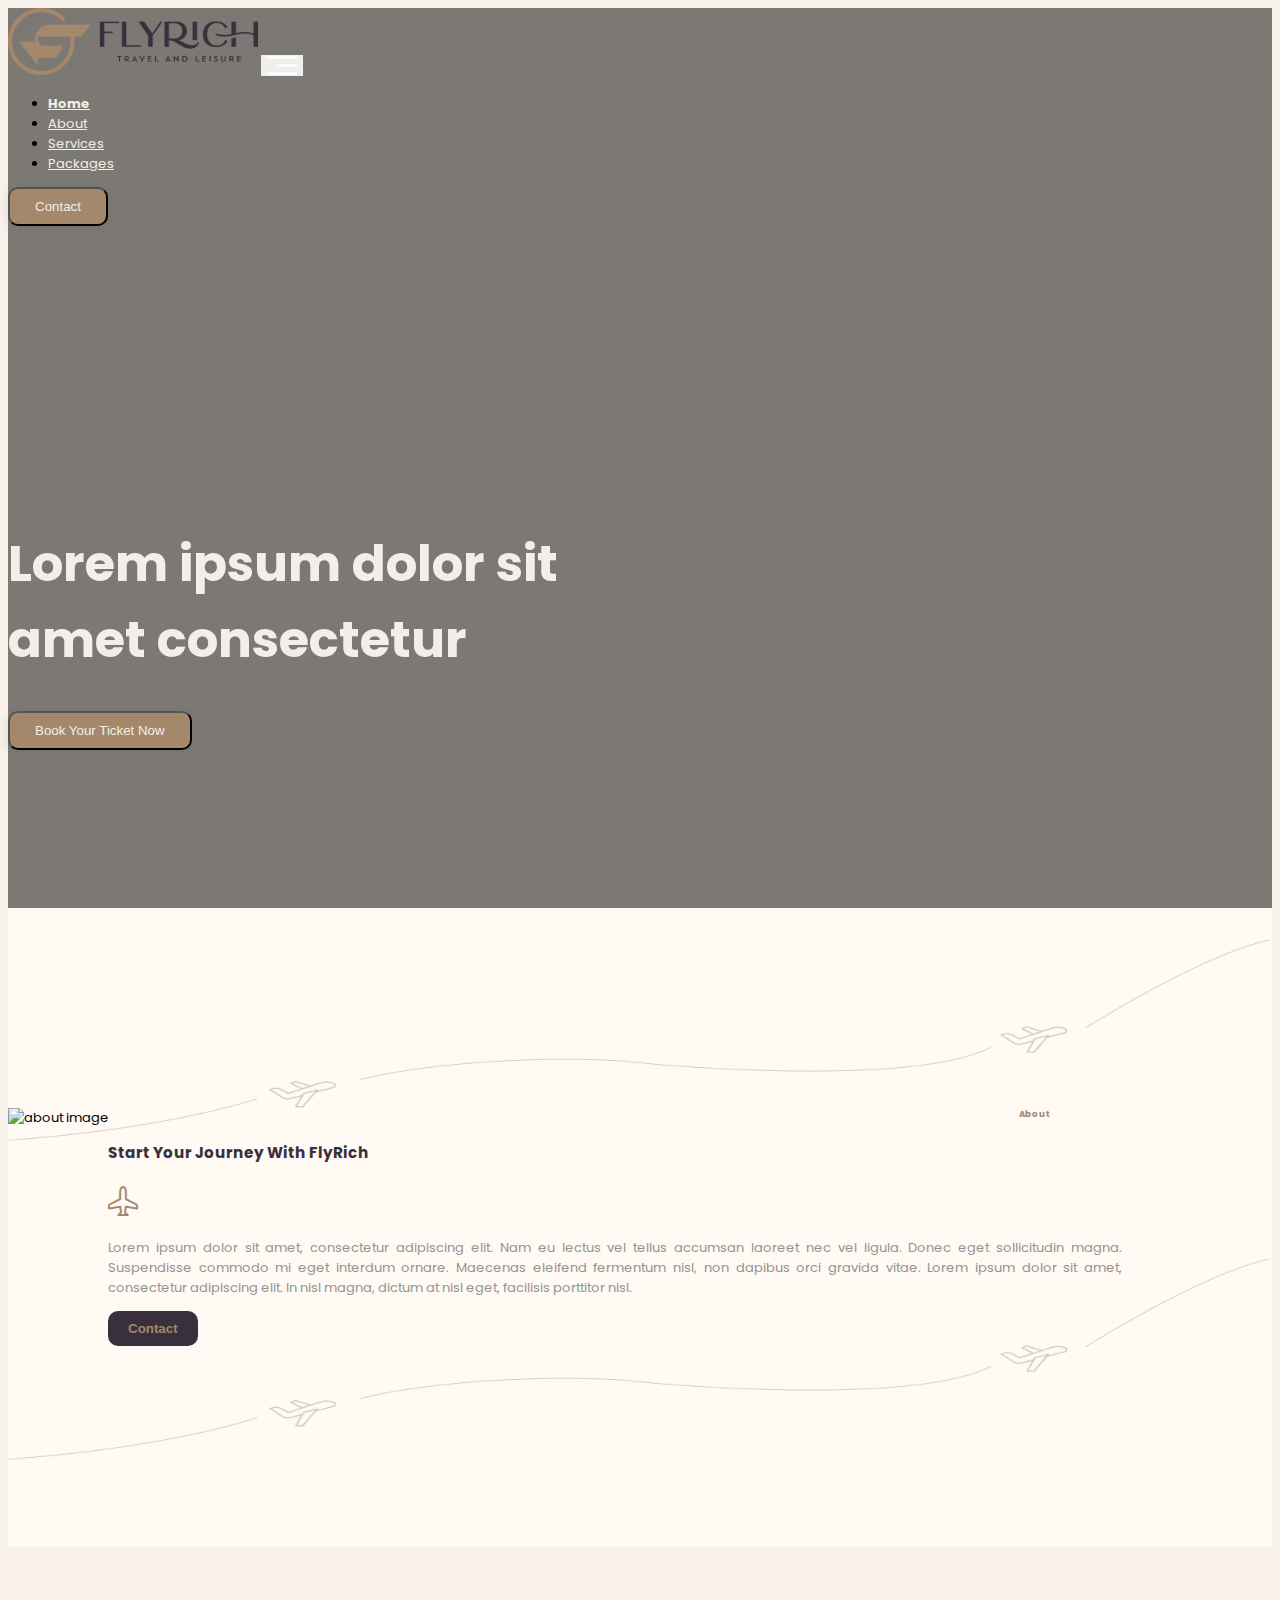
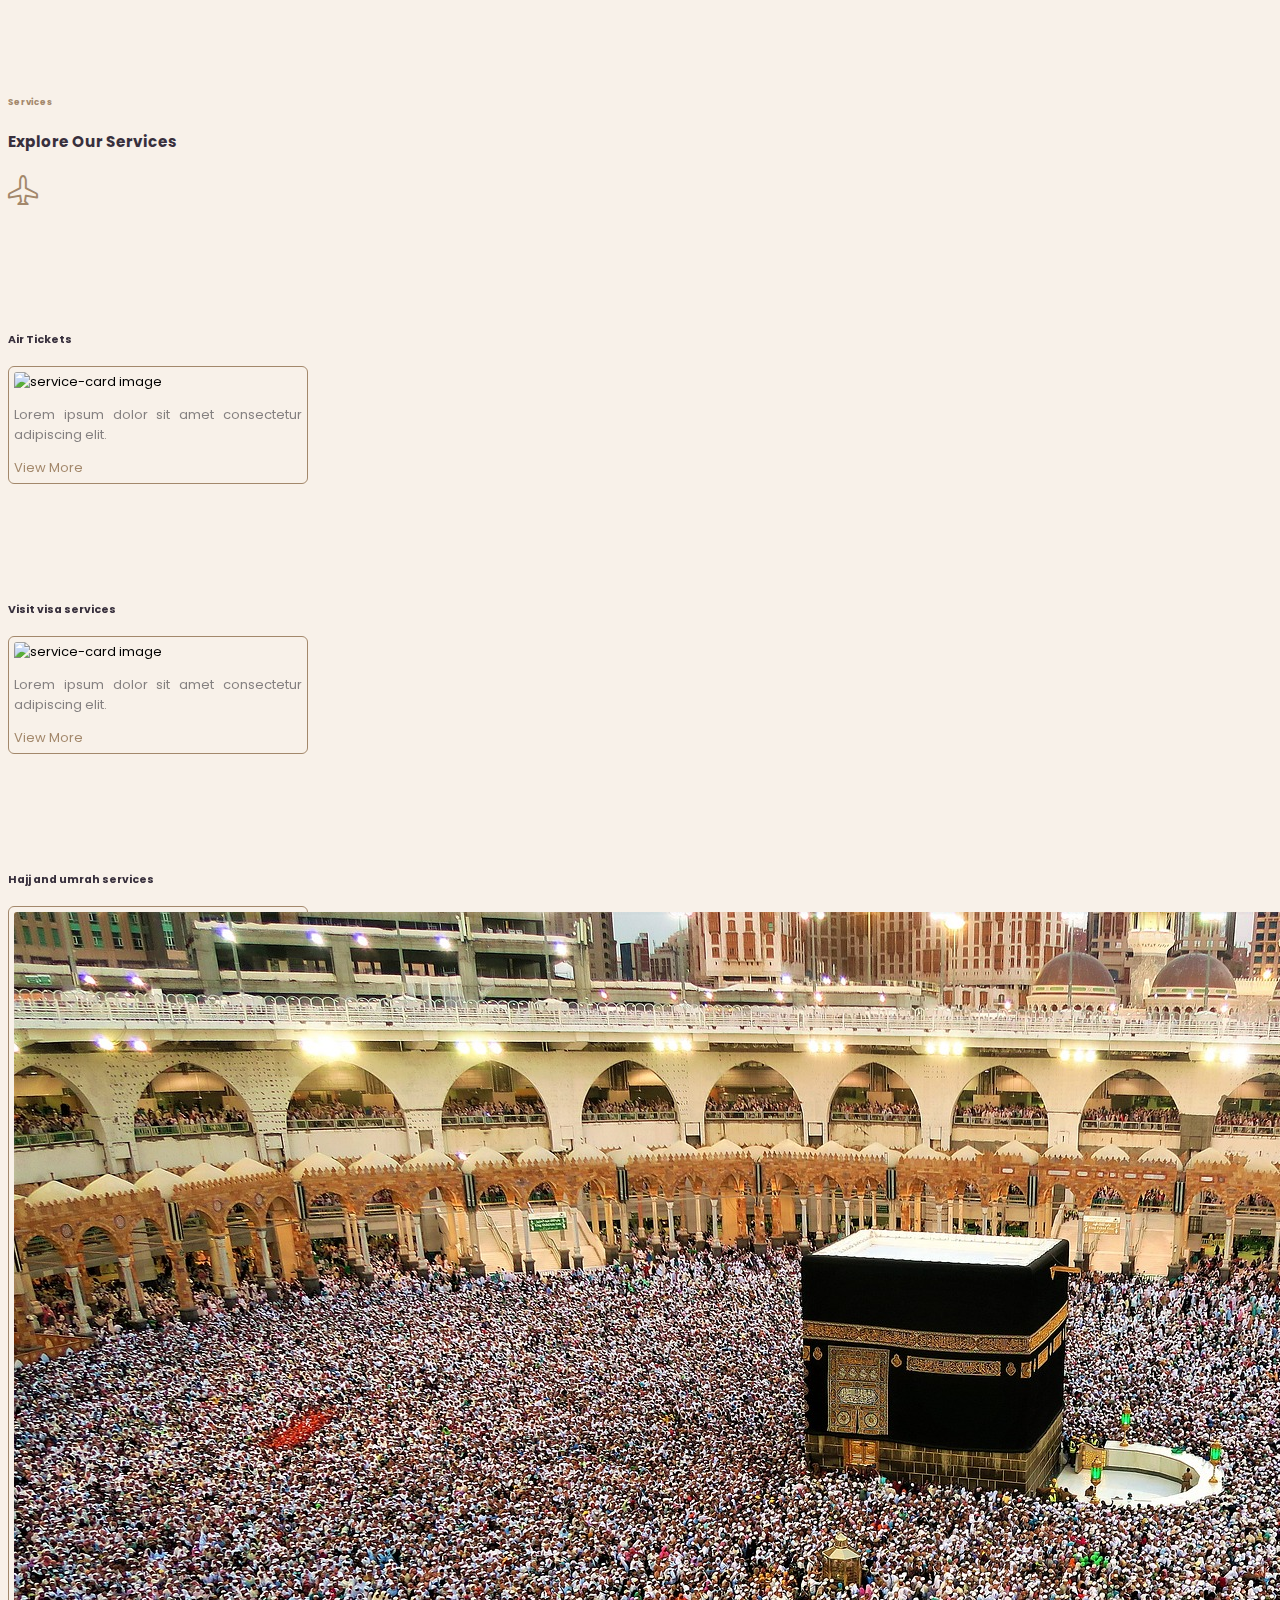
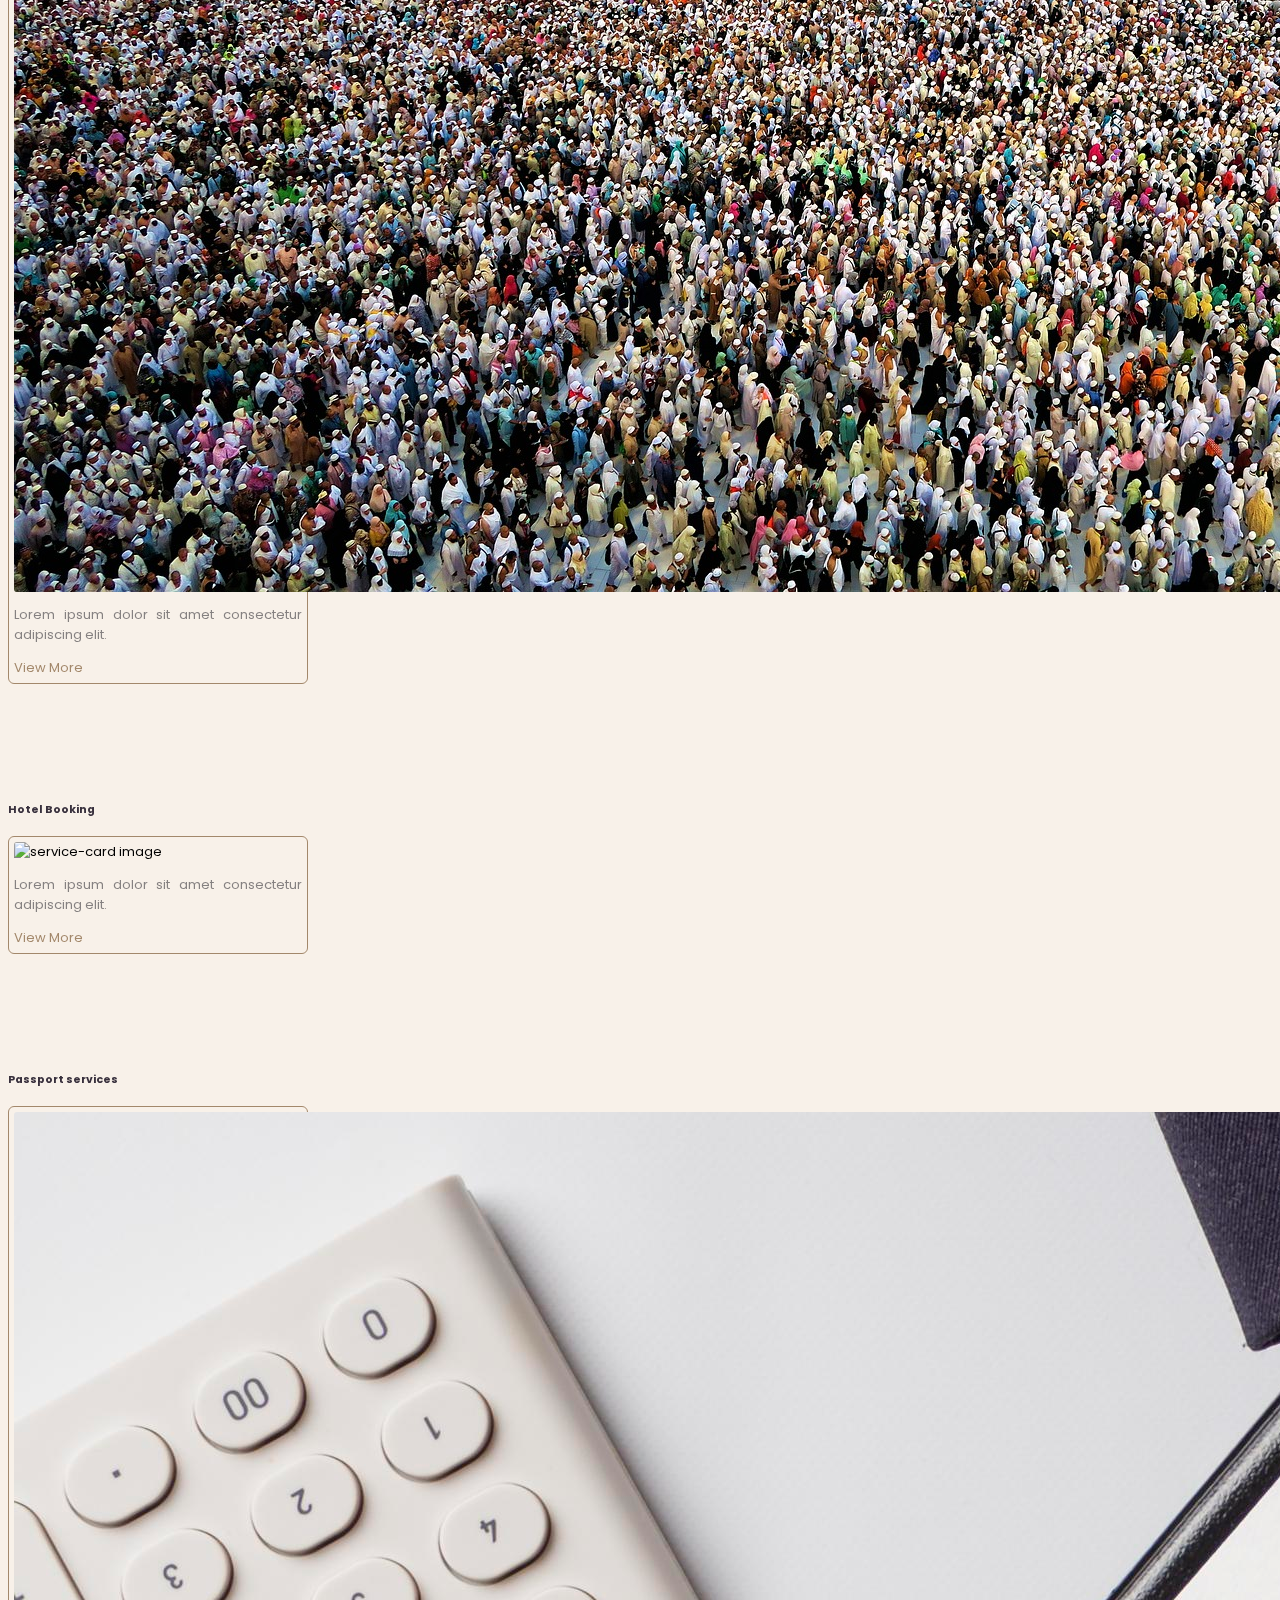
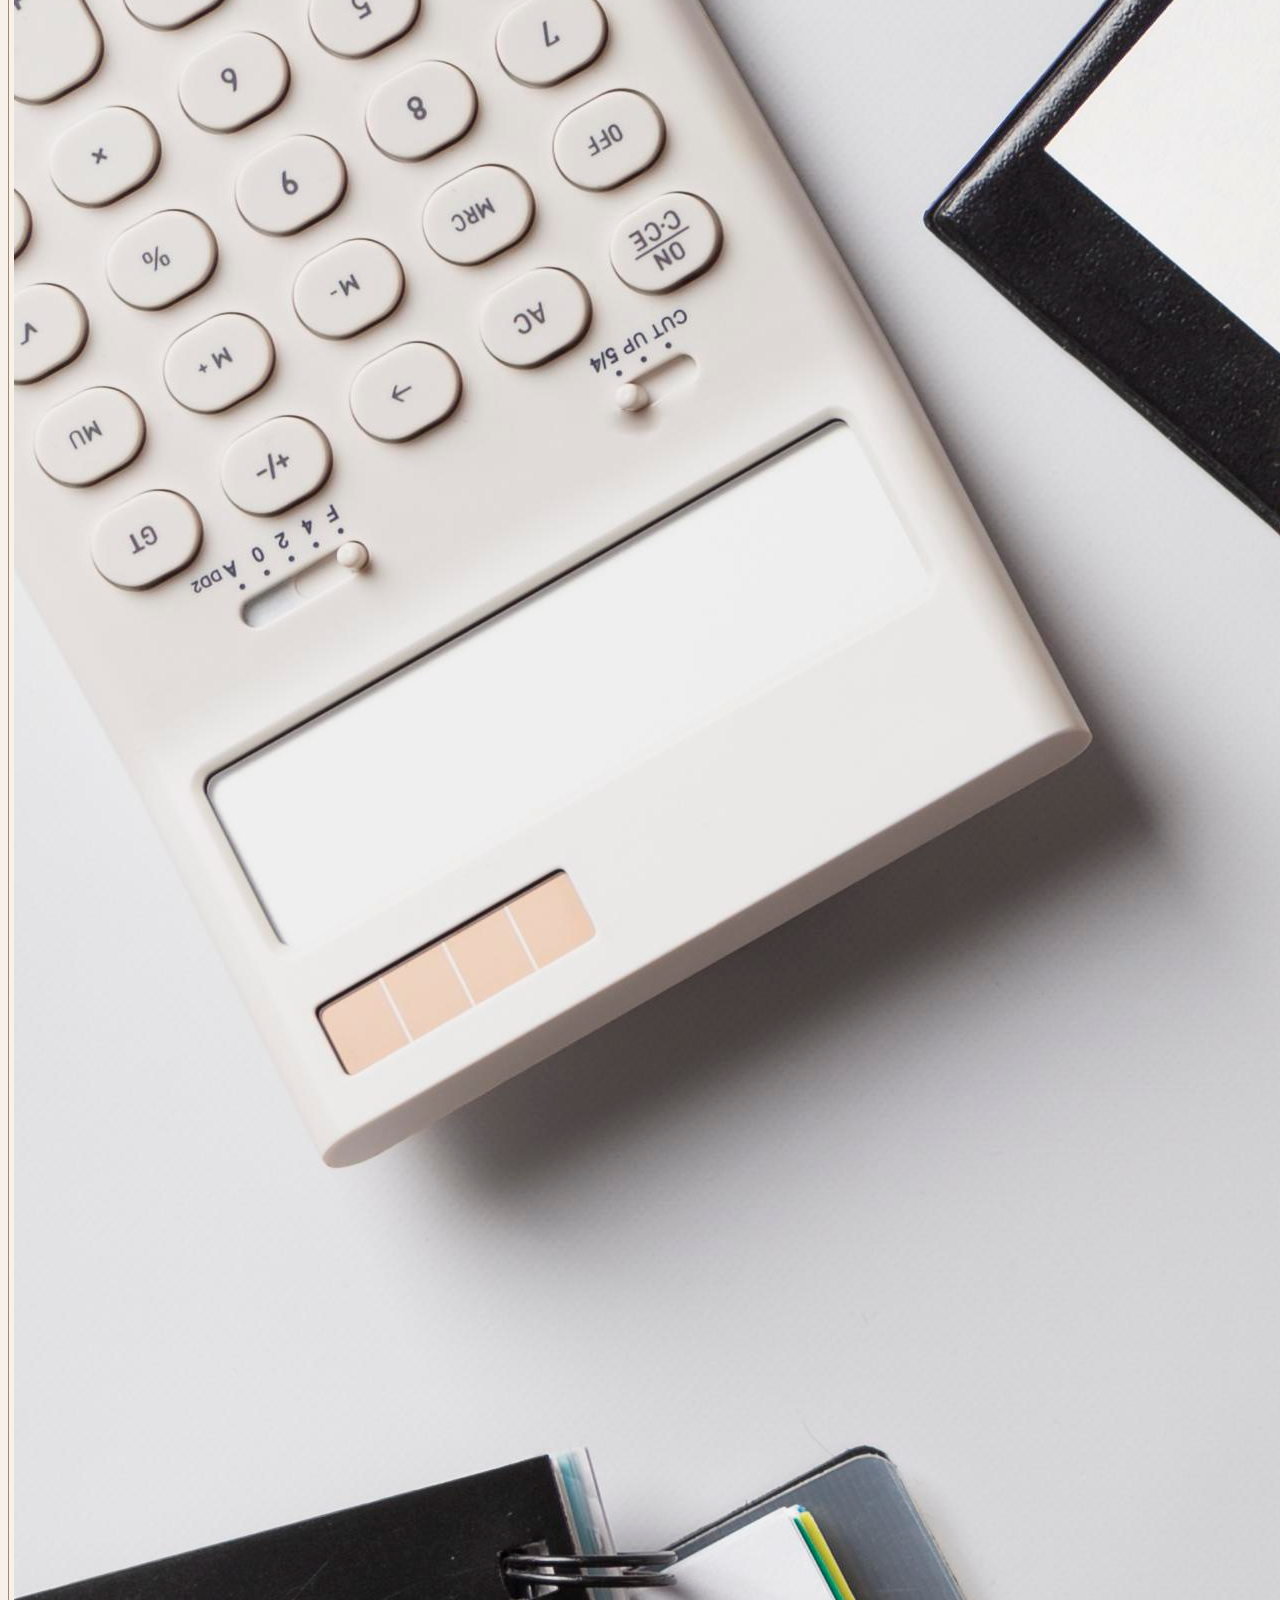
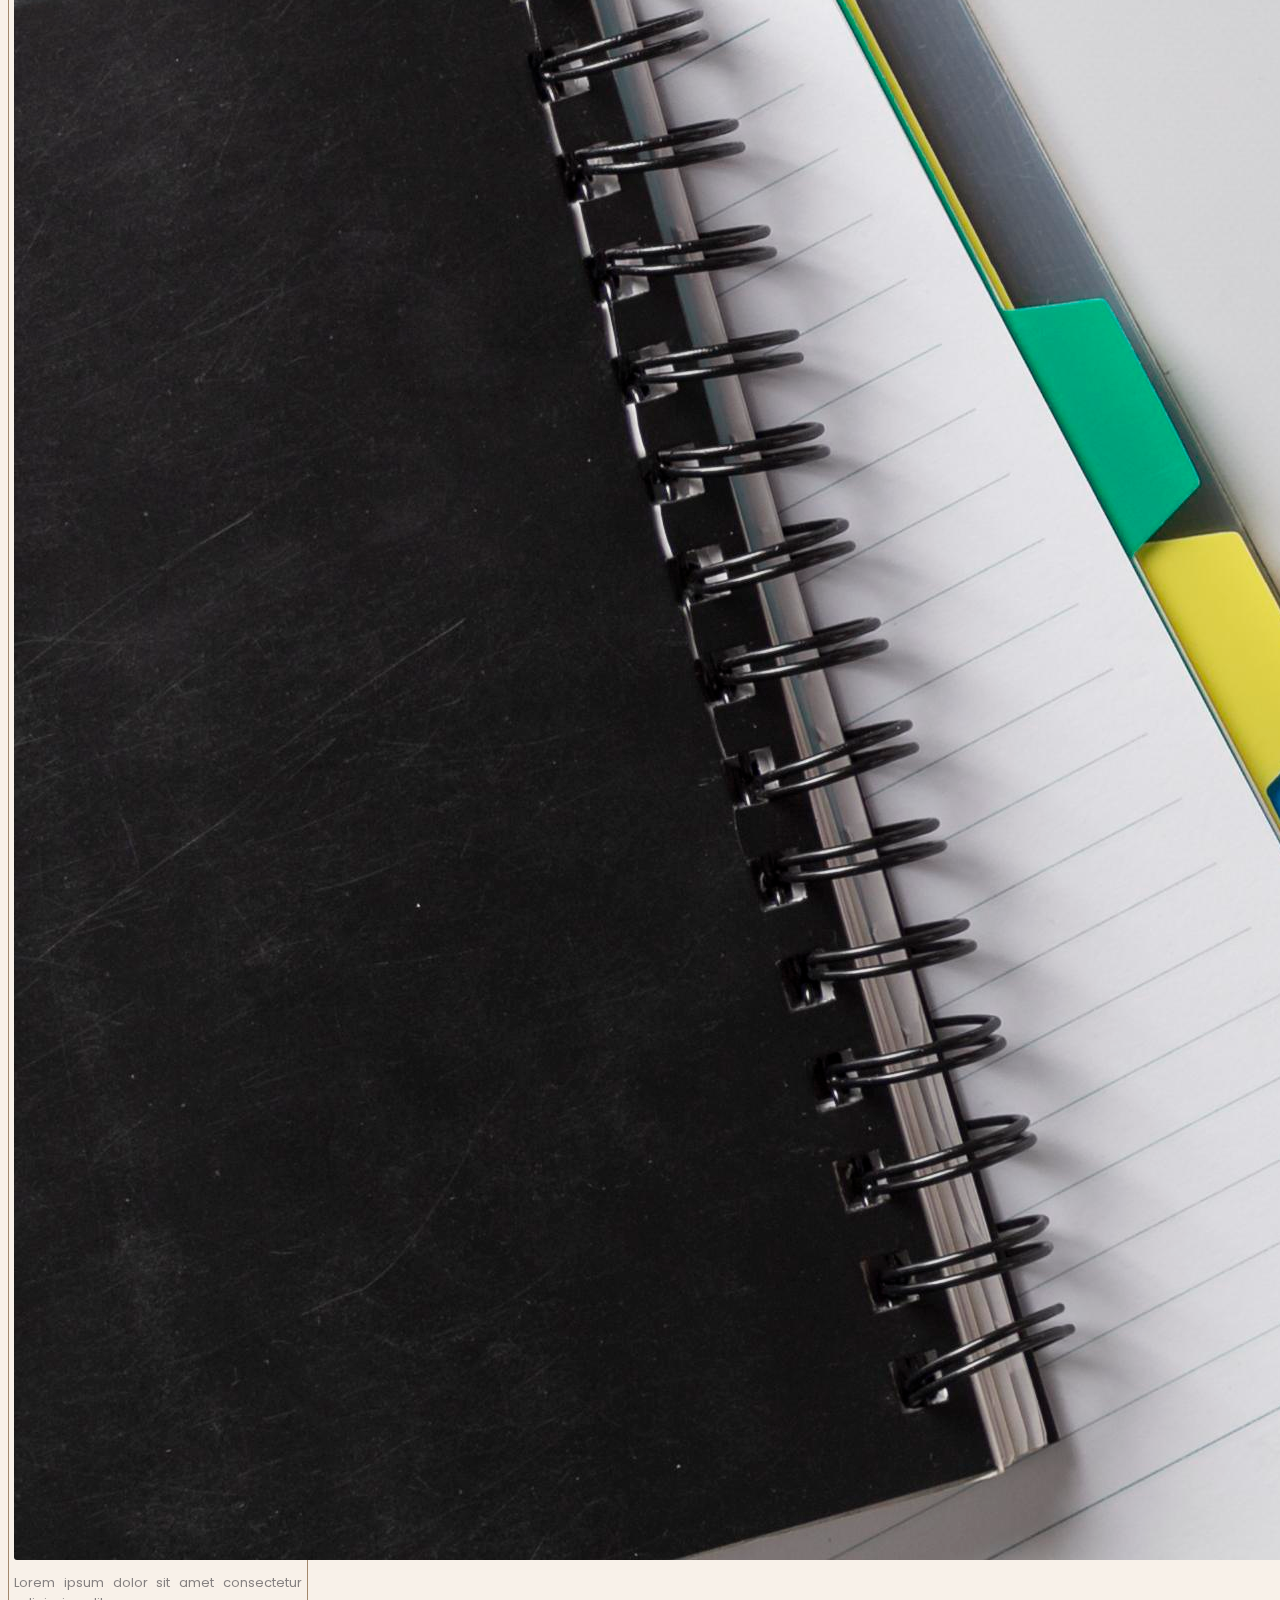
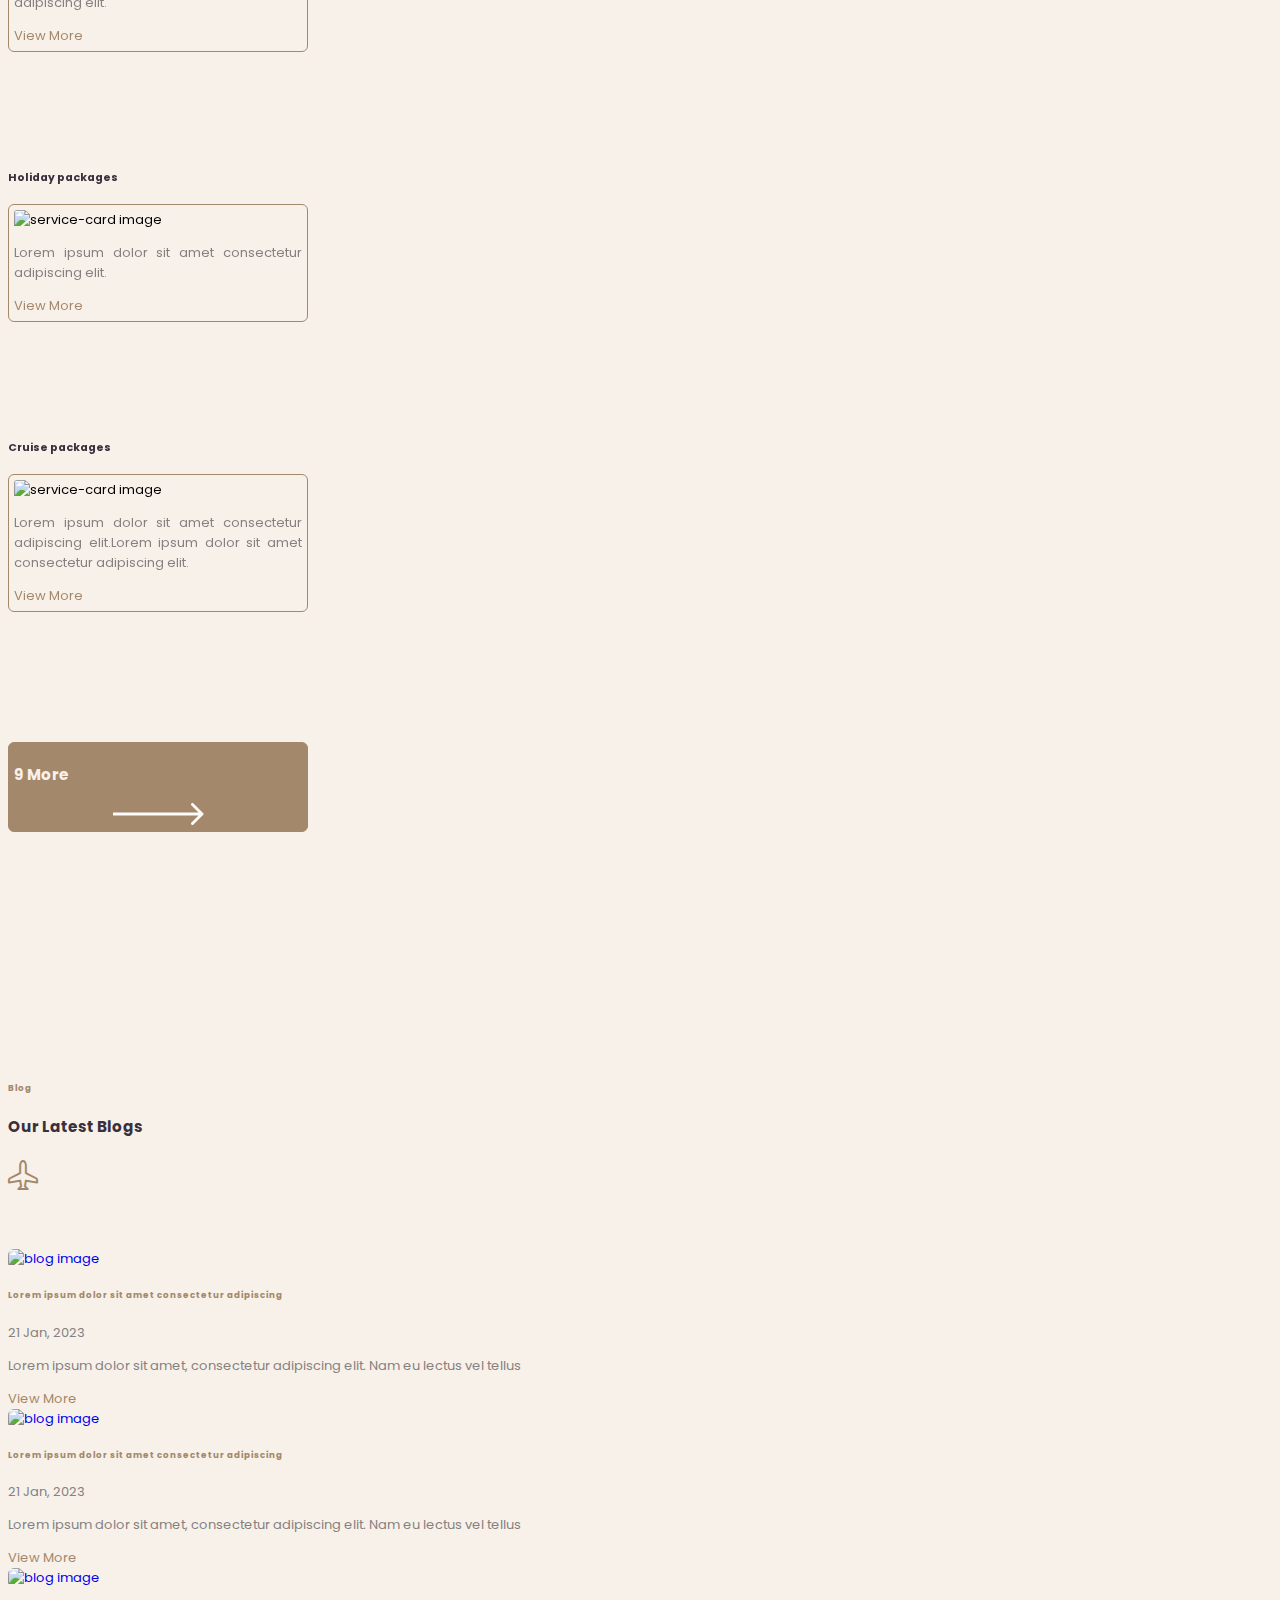
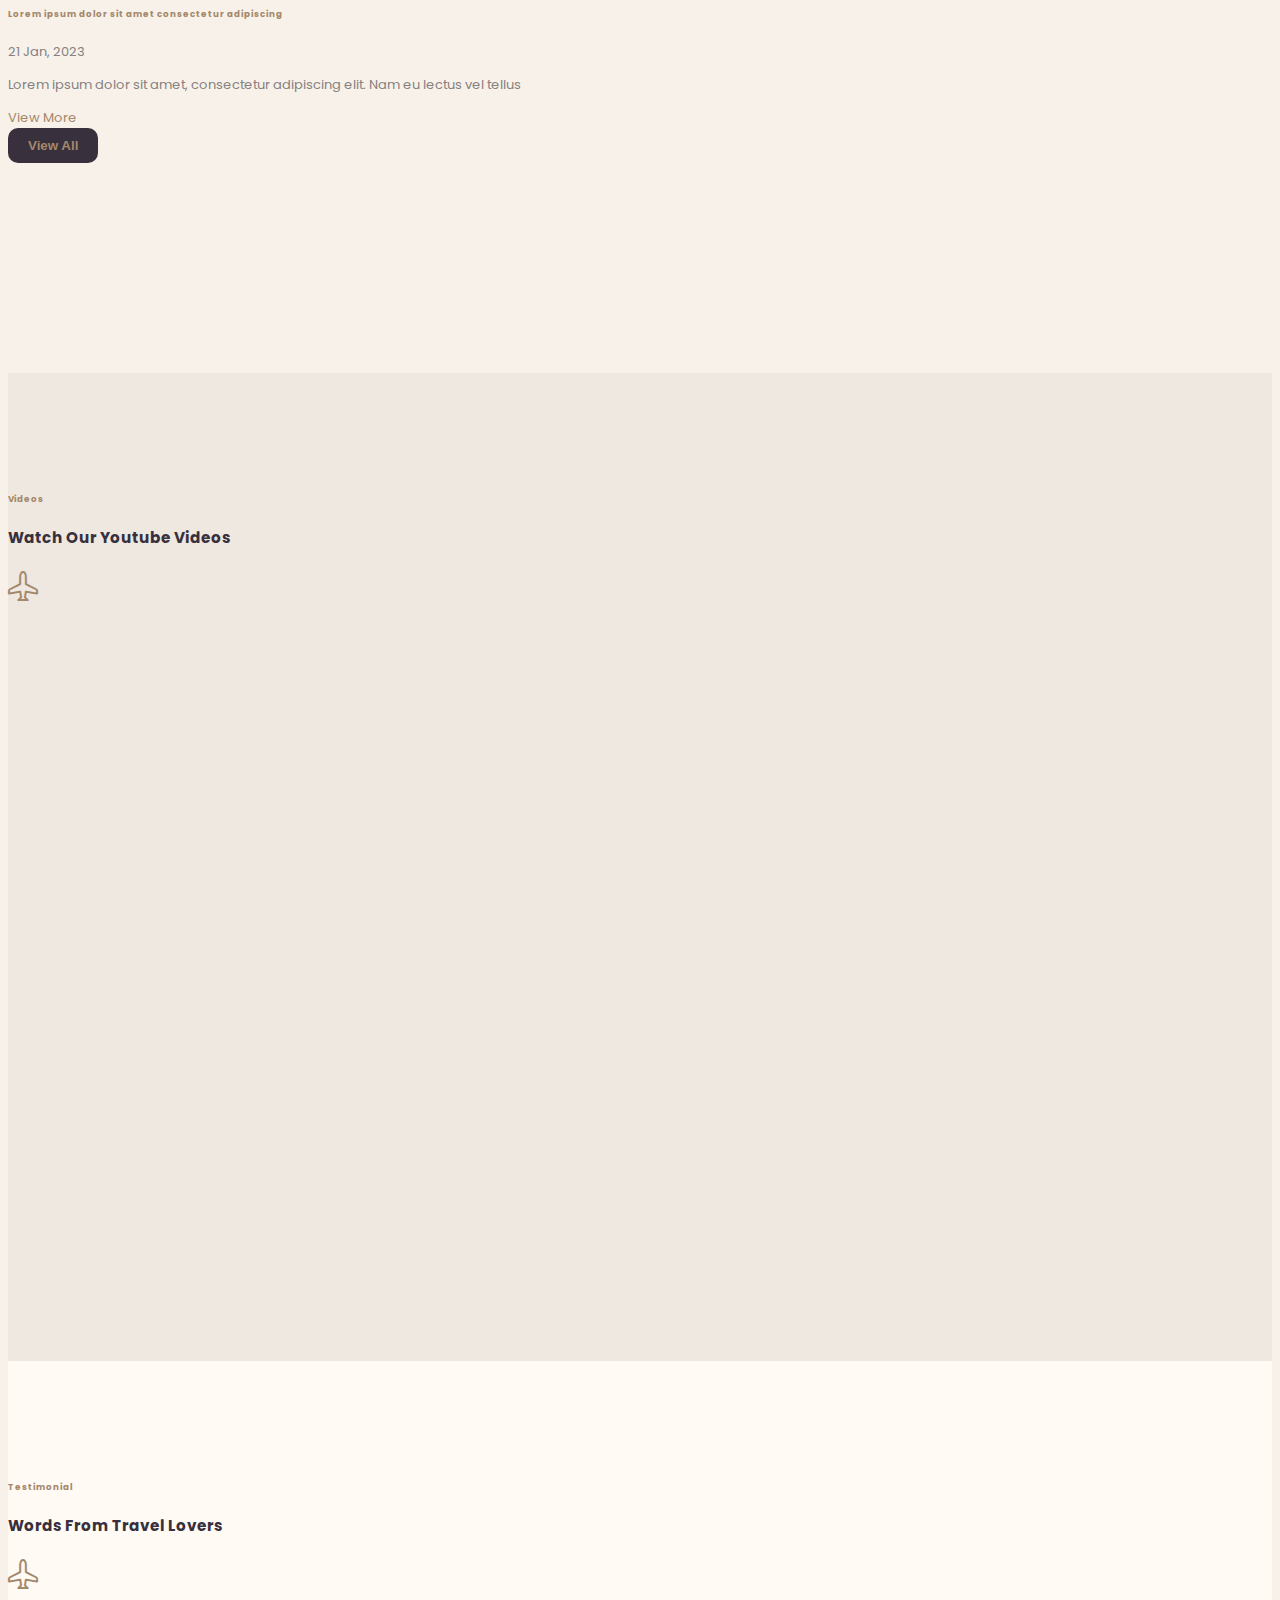
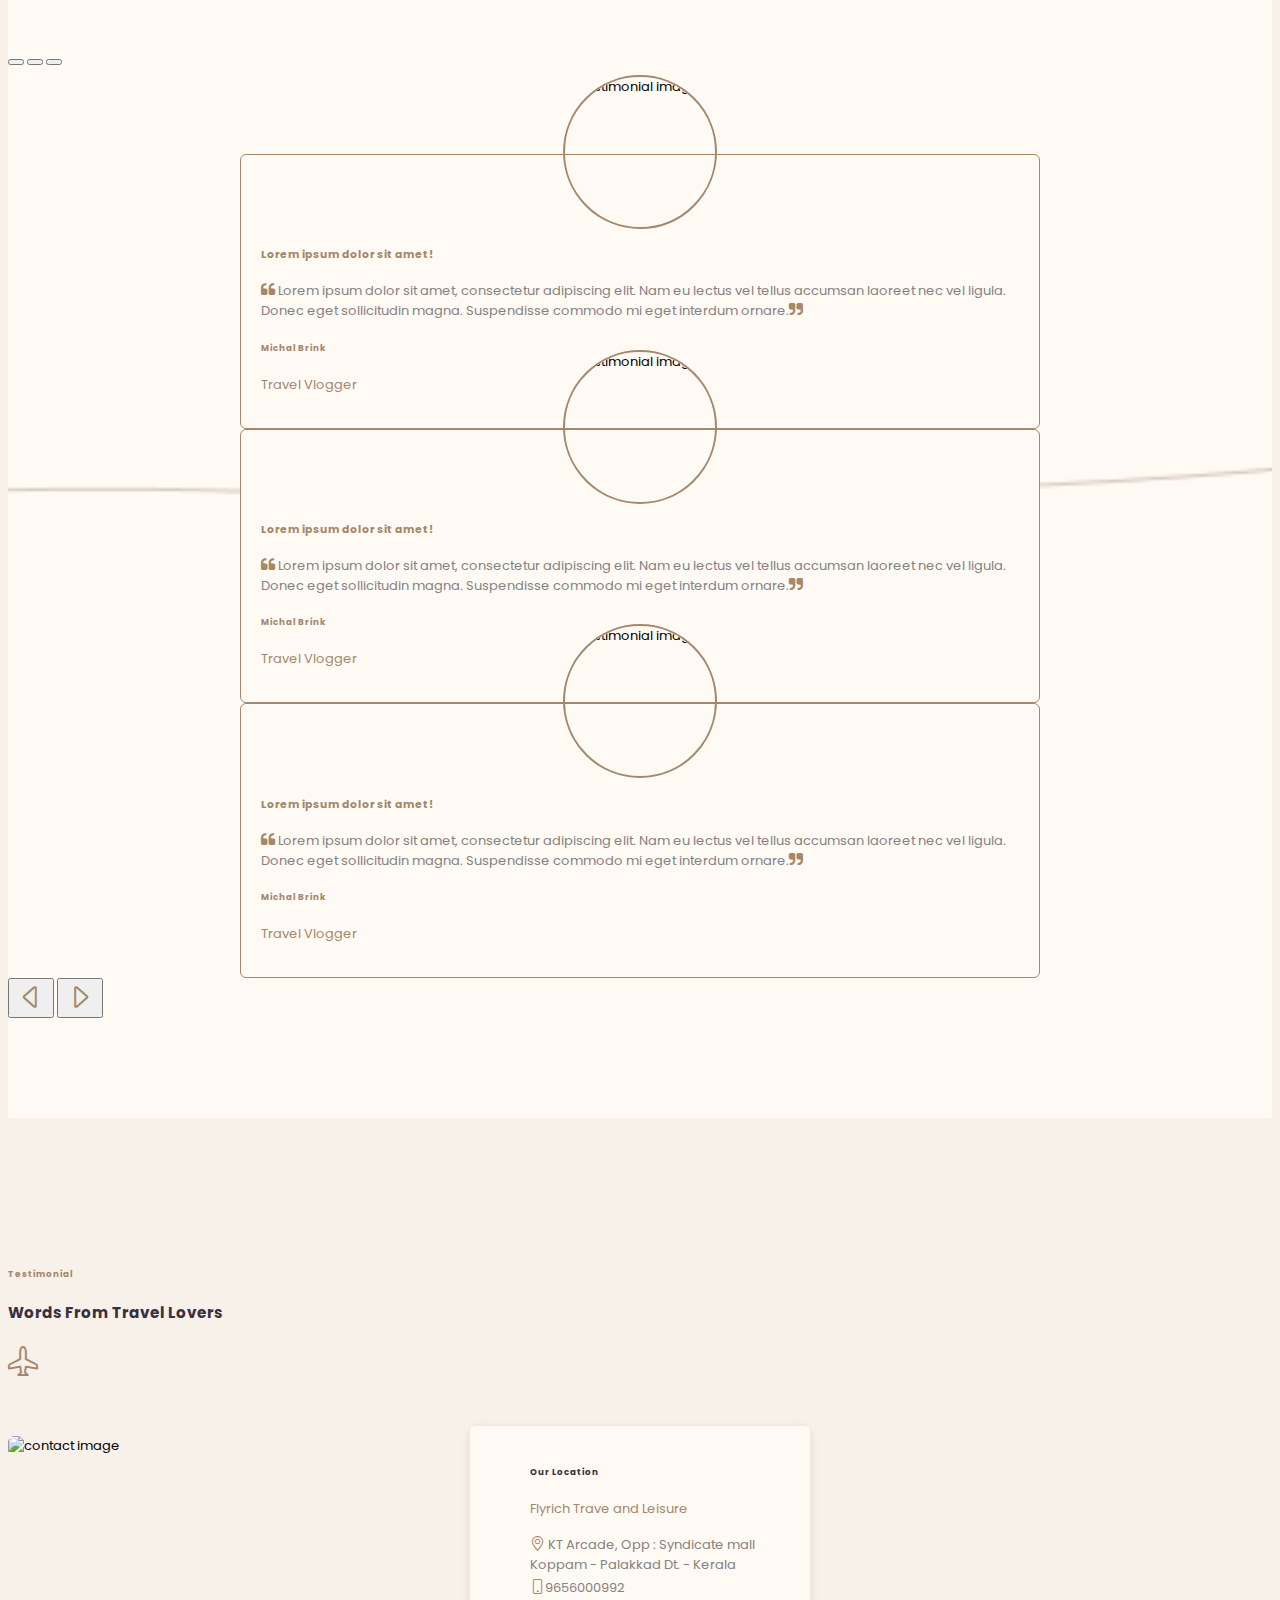
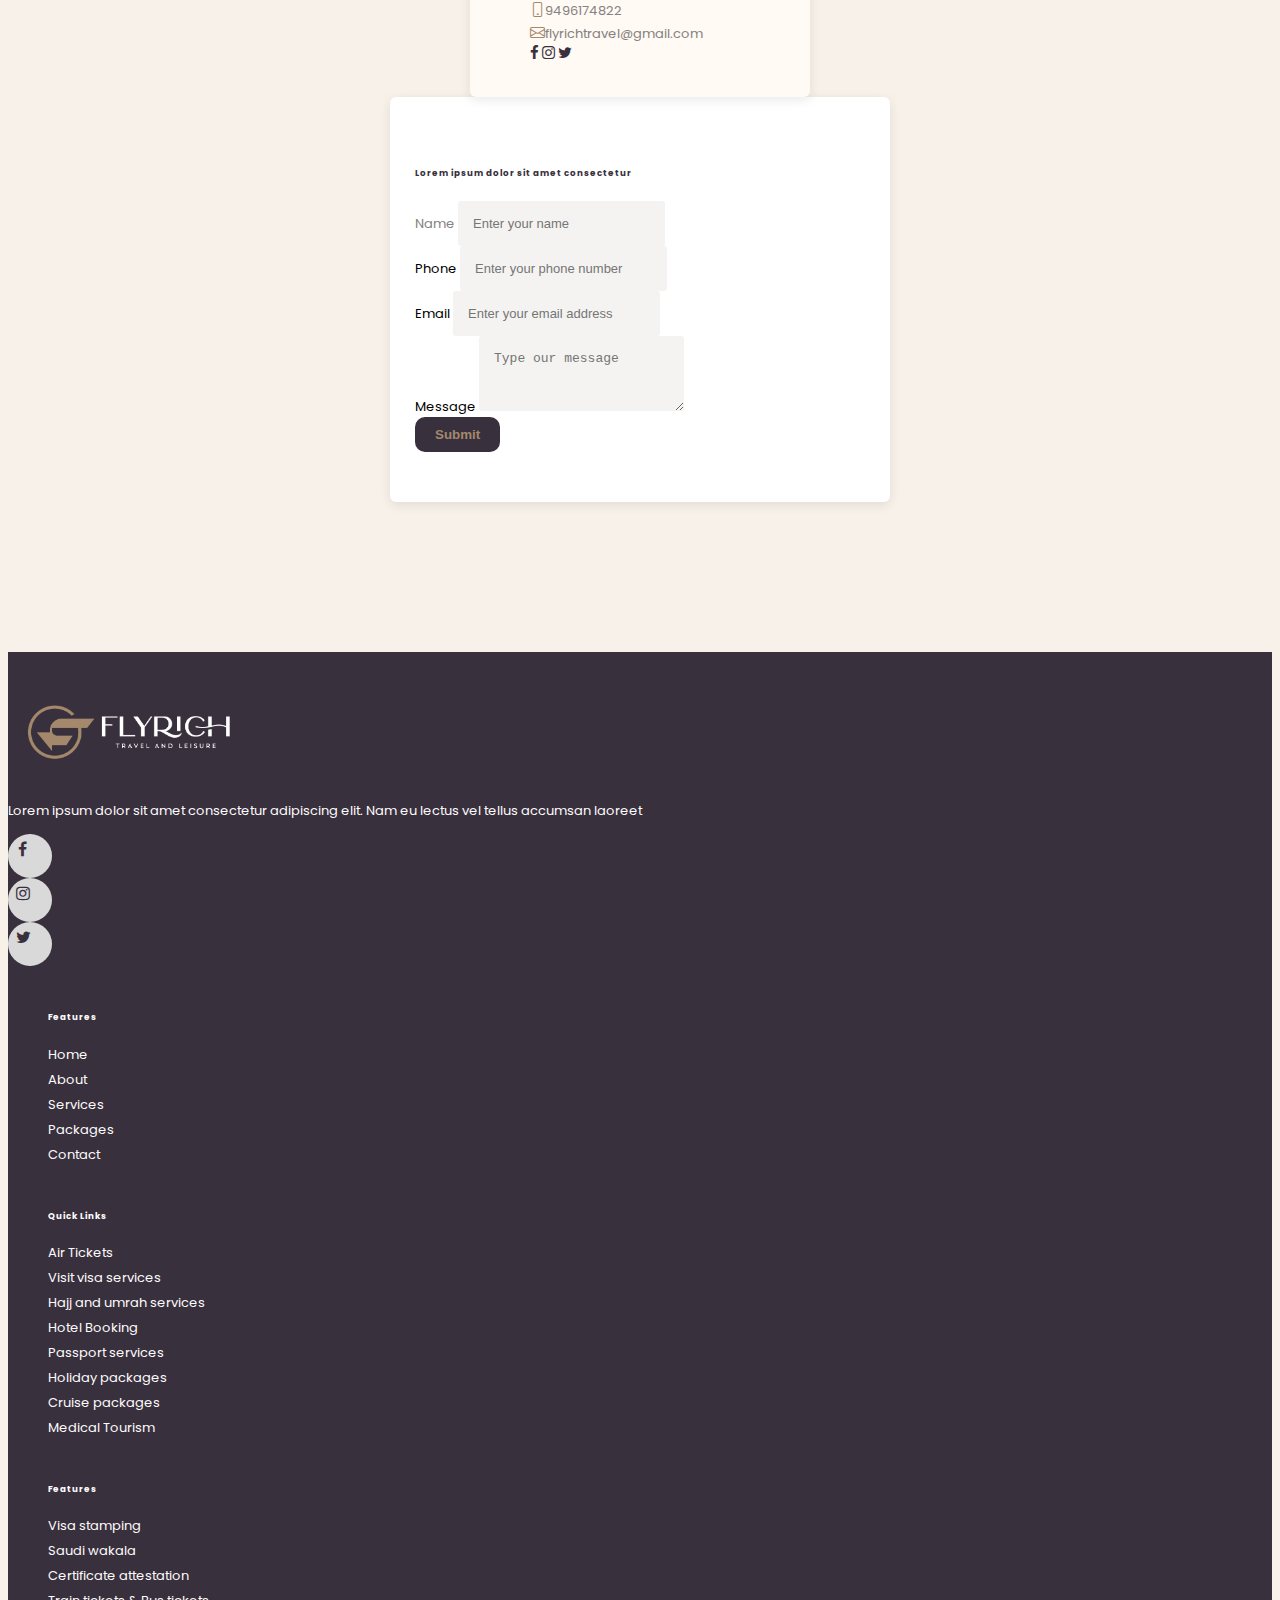
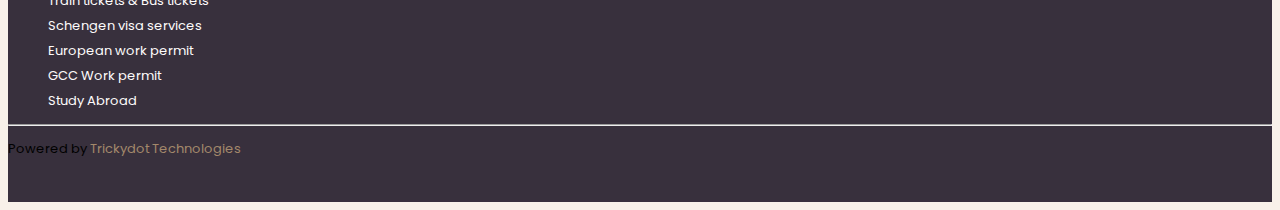
==== commit 1a5f6302: "added" ====
--- a/index.html
+++ b/index.html
@@ -20,8 +20,10 @@
         <nav class="navbar navbar-expand-lg navbar-light fixed-top p-3">
             <div class="container">
               <a class="navbar-brand" href="#"><img src="images/navlogo.png" alt="navbar-logo" class="img-fluid"></a>
-              <button class="navbar-toggler" type="button" data-bs-toggle="collapse" data-bs-target="#navbarSupportedContent" aria-controls="navbarSupportedContent" aria-expanded="false" aria-label="Toggle navigation">
-                <span class="navbar-toggler-icon"></span>
+              <button class="navbar-toggler collapsed" type="button" data-bs-toggle="collapse" data-bs-target="#navbarSupportedContent" aria-controls="navbarSupportedContent" aria-expanded="false" aria-label="Toggle navigation">
+                <span class="toggler-icon length-1 top-bar"></span>
+                <span class="toggler-icon length-2 middle-bar"></span>
+                <span class="toggler-icon length-3 bottom-bar"></span>
               </button>
               <div class="collapse navbar-collapse" id="navbarSupportedContent">
                 <ul class="navbar-nav ms-auto mb-2 mb-lg-0">
@@ -38,7 +40,7 @@
                     <a class="nav-link" href="#">Packages</a>
                   </li>
                 </ul>
-                  <button class="btn ms-5 contact-btn" type="submit">Contact</button>
+                  <button class="btn ms-sm-5 ms-md-5 contact-btn" type="submit">Contact</button>
               </div>
             </div>
         </nav>
@@ -114,7 +116,7 @@
                 <div class="row ">
 
                     <div class="col-lg-3 bottom-margin">
-                        <div class="service-card">
+                        <div class="service-card float">
                             <h5 class="head-color fw-bold text-center">Air Tickets</h5>
                             <div class="card mt-2" style="width: 18rem;">
                                 <img src="images/services/Air-Tickets.jpg" class="card-img-top" alt="service-card image">
@@ -128,7 +130,7 @@
                     </div>
     
                     <div class="col-lg-3 bottom-margin">
-                        <div class="service-card">
+                        <div class="service-card float">
                             <h5 class="head-color fw-bold text-center">Visit visa services</h5>
                             <div class="card mt-2" style="width: 18rem;">
                                 <img src="images/services/visit-visa.jpg" class="card-img-top" alt="service-card image">
@@ -142,7 +144,7 @@
                     </div>
     
                     <div class="col-lg-3 bottom-margin">
-                        <div class="service-card">
+                        <div class="service-card float">
                             <h5 class="head-color fw-bold text-center">Hajj and umrah services</h5>
                             <div class="card mt-2" style="width: 18rem;">
                                 <img src="images/services/hajj.jpg" class="card-img-top" alt="service-card image">
@@ -156,7 +158,7 @@
                     </div>
     
                     <div class="col-lg-3 bottom-margin">
-                        <div class="service-card">
+                        <div class="service-card float">
                             <h5 class="head-color fw-bold text-center">Hotel Booking</h5>
                             <div class="card mt-2" style="width: 18rem;">
                                 <img src="images/services/hotel.jpg" class="card-img-top" alt="service-card image">
@@ -170,7 +172,7 @@
                     </div>
 
                     <div class="col-lg-3 bottom-margin">
-                        <div class="service-card">
+                        <div class="service-card float">
                             <h5 class="head-color fw-bold text-center">Passport services</h5>
                             <div class="card mt-2" style="width: 18rem;">
                                 <img src="images/services/passport.jpg" class="card-img-top" alt="service-card image">
@@ -184,7 +186,7 @@
                     </div>
     
                     <div class="col-lg-3 bottom-margin">
-                        <div class="service-card">
+                        <div class="service-card float">
                             <h5 class="head-color fw-bold text-center">Holiday packages</h5>
                             <div class="card mt-2" style="width: 18rem;">
                                 <img src="images/services/holiday.jpg" class="card-img-top" alt="service-card image">
@@ -197,7 +199,7 @@
                     </div>
     
                     <div class="col-lg-3 bottom-margin">
-                        <div class="service-card">
+                        <div class="service-card float">
                             <h5 class="head-color fw-bold text-center">Cruise packages</h5>
                             <div class="card mt-2" style="width: 18rem;">
                                 <img src="images/services/cruise.jpg" class="card-img-top" alt="service-card image">
@@ -209,13 +211,11 @@
                         </div>
                     </div>
     
-                    <div class="col-lg-3 more bottom-margin">
-                        <div class="service-card">
-                            <!-- <h5 class="head-color fw-bold more-card-text text-center">Cruise packages</h5> -->
+                    <div class="col-lg-3 more ">
+                        <div class="service-card float">
                             <a href="#">
                                 <div class="card " style="width: 18rem;">
                                     <div class="card-body">
-                                        
                                         <h3 class="text-center mt-5">9 More </h3>
                                         <img src="images/services/Arrow.png" alt="" class="img-flud mb-5" aria-colcount="">
                                     </div>
@@ -242,58 +242,44 @@
 
     <section class="blog">
         <div class="container">
-            <h6 class="fw-bold subhead-color text-center">About</h6>
+            <h6 class="fw-bold subhead-color text-center">Blog</h6>
                 <div class="d-flex justify-content-center">
-                    <h3 class="fw-bold head-color">Start Your Journey With FlyRich</h3>
+                    <h3 class="fw-bold head-color">Our Latest Blogs</h3>
                     <i class="bi bi-airplane flight ms-2"></i>
                 </div>
 
             <div class="row blog-contents">
                 
                 <div class="col-lg-6">
-                    <div class="row">
-
-                        <div class="col-lg-6">
-                            <img src="images/blog/1.jpg" alt="blog image" class="img-fluid">
-                        </div>
-
-                        <div class="col-lg-6">
+                    <div class="row blog-img-details">
+
+                        <div class="col-lg-6 mt-sm-5 mt-md-3">
+                            <a href="#"><img src="images/blog/1.jpg" alt="blog image" class="img-fluid"></a>
+                        </div>
+                        <div class="col-lg-6 mt-sm-5 mt-md-3">
                             <h6 class="subhead-color">Lorem ipsum dolor sit amet consectetur adipiscing</h6>
                             <p class="para-color">21 Jan, 2023</p>
                             <p class="para-color">Lorem ipsum dolor sit amet, consectetur adipiscing elit. Nam eu lectus vel tellus</p>
-                            <a href="#" class="fw-bold subhead-color">View More</a>
-                        </div>
-                        
-                    </div>
-
-                    <div class="row mt-4">
-
-                        <div class="col-lg-6">
-                            <img src="images/blog/2.jpg" alt="blog image" class="img-fluid">
-                        </div>
-
-                        <div class="col-lg-6">
+                            <a href="#" class="fw-bold subhead-color view-more">View More</a>
+                        </div>
+                        <div class="col-lg-6 mt-sm-5 mt-md-3">
+                           <a href="#"> <img src="images/blog/2.jpg" alt="blog image" class="img-fluid"></a>
+                        </div>
+                        <div class="col-lg-6 mt-sm-5 mt-md-3">
                             <h6 class="subhead-color">Lorem ipsum dolor sit amet consectetur adipiscing</h6>
                             <p class="para-color">21 Jan, 2023</p>
                             <p class="para-color">Lorem ipsum dolor sit amet, consectetur adipiscing elit. Nam eu lectus vel tellus</p>
-                            <a href="#" class="fw-bold subhead-color">View More</a>
-                        </div>
-                        
-                    </div>
-
-                    <div class="row mt-4">
-
-                        <div class="col-lg-6">
-                            <img src="images/blog/3.jpg" alt="blog image" class="img-fluid">
-                        </div>
-
-                        <div class="col-lg-6">
+                            <a href="#" class="fw-bold subhead-color view-more">View More</a>
+                        </div>
+                        <div class="col-lg-6  mt-sm-5 mt-md-3">
+                            <a href="#"><img src="images/blog/3.jpg" alt="blog image" class="img-fluid"></a>
+                        </div>
+                        <div class="col-lg-6 mt-sm-5 mt-md-3">
                             <h6 class="subhead-color">Lorem ipsum dolor sit amet consectetur adipiscing</h6>
                             <p class="para-color">21 Jan, 2023</p>
                             <p class="para-color">Lorem ipsum dolor sit amet, consectetur adipiscing elit. Nam eu lectus vel tellus</p>
-                            <a href="#" class="fw-bold subhead-color">View More</a>
-                        </div>
-                        
+                            <a href="#" class="fw-bold subhead-color view-more">View More</a>
+                        </div>
                     </div>
                     <button class="button-style mt-3">View All</button>
                 </div>
@@ -303,13 +289,11 @@
                         <div class="col-lg-12">
                             <img src="images/blog/4.jpg" alt="" class="img-fluid">
                         </div>
-                    </div>
-
-                    <div class="row mt-3">
-                        <div class="col-lg-6">
+
+                        <div class="col-lg-6 mt-3">
                             <img src="images/blog/5.jpg" alt="" class="img-fluid">
                         </div>
-                        <div class="col-lg-6">
+                        <div class="col-lg-6 mt-3">
                             <img src="images/blog/6.jpg" alt="" class="img-fluid">
                         </div>
                     </div>
@@ -321,6 +305,36 @@
     </section>
 
     <!-- -------------------------blog end--------------------------- -->
+
+
+
+
+     <!-- -------------------------youtube start--------------------------- -->
+
+    <section class="youtube">
+        <div class="container">
+            <h6 class="fw-bold subhead-color text-center">Videos</h6>
+            <div class="d-flex justify-content-center">
+                <h3 class="fw-bold head-color">Watch Our Youtube Videos</h3>
+                <i class="bi bi-airplane flight ms-2"></i>
+            </div>
+
+                <div class="row videos">
+                    <div class="col-lg-4">
+                        <iframe  src="https://www.youtube.com/embed/XQpNggxah8Y" title="YouTube video player" frameborder="0" allow="accelerometer; autoplay; clipboard-write; encrypted-media; gyroscope; picture-in-picture; web-share" allowfullscreen></iframe>
+                    </div>
+                    <div class="col-lg-4">
+                        <iframe src="https://www.youtube.com/embed/v9Ijo2YKmwk" title="YouTube video player" frameborder="0" allow="accelerometer; autoplay; clipboard-write; encrypted-media; gyroscope; picture-in-picture; web-share" allowfullscreen></iframe>
+                    </div>
+                    <div class="col-lg-4">
+                        <iframe src="https://www.youtube.com/embed/BHdIQy00_p4" title="YouTube video player" frameborder="0" allow="accelerometer; autoplay; clipboard-write; encrypted-media; gyroscope; picture-in-picture; web-share" allowfullscreen></iframe>
+                    </div>
+                </div>
+            </div>
+        </div>
+    </section>
+
+     <!-- -------------------------youtube end--------------------------- -->
 
 
 
@@ -345,9 +359,9 @@
 
                   <div id="carouselExampleIndicators" class="carousel slide" data-bs-ride="carousel">
                     <div class="carousel-indicators">
-                      <button type="button" data-bs-target="#carouselExampleIndicators" data-bs-slide-to="0" class="active" aria-current="true" aria-label="Slide 1"></button>
-                      <button type="button" data-bs-target="#carouselExampleIndicators" data-bs-slide-to="1" aria-label="Slide 2"></button>
-                      <button type="button" data-bs-target="#carouselExampleIndicators" data-bs-slide-to="2" aria-label="Slide 3"></button>
+                      <button type="button" data-bs-target="#carouselExampleIndicators" data-bs-slide-to="0" class="active d-none" aria-current="true" aria-label="Slide 1"></button>
+                      <button type="button" data-bs-target="#carouselExampleIndicators" data-bs-slide-to="1" class="d-none" aria-label="Slide 2"></button>
+                      <button type="button" data-bs-target="#carouselExampleIndicators" data-bs-slide-to="2" class="d-none" aria-label="Slide 3"></button>
                     </div>
                     <div class="carousel-inner">
                       <div class="carousel-item active">
@@ -388,12 +402,10 @@
 
                     </div>
                     <button class="carousel-control-prev" type="button" data-bs-target="#carouselExampleIndicators" data-bs-slide="prev">
-                      <span class="carousel-control-prev-icon" aria-hidden="true"></span>
-                      <span class="visually-hidden">Previous</span>
+                      <i class="bi bi-caret-left"></i>
                     </button>
                     <button class="carousel-control-next" type="button" data-bs-target="#carouselExampleIndicators" data-bs-slide="next">
-                      <span class="carousel-control-next-icon" aria-hidden="true"></span>
-                      <span class="visually-hidden">Next</span>
+                        <i class="bi bi-caret-right"></i>
                     </button>
                   </div>
 
@@ -489,27 +501,27 @@
 
     <section class="footer">
         <div class="container">
-            <div class="row">
+            <div class="row footer-details">
 
                 <div class="col-lg-3">
-                    <img src="images/footer.png" alt="footer-logo" class="img-fluid">
+                    <a href="index.html"><img src="images/footer.png" alt="footer-logo" class="img-fluid"></a>
                     <p class="light-color">Lorem ipsum dolor sit amet consectetur adipiscing elit. Nam eu lectus vel tellus accumsan laoreet</p>
                     <div class="d-flex mt-3">
                         <a href="#">
-                            <div class="icon-bg me-3">
-                                <i class="fa fa-facebook-f"></i>
+                            <div class="icon-bg me-3 ">
+                                <i class="fa fa-facebook-f fb"></i>
                             </div>
                         </a>
 
                         <a href="#">
-                            <div class="icon-bg me-3">
-                                <i class="fa fa-instagram"></i>
+                            <div class="icon-bg me-3 ">
+                                <i class="fa fa-instagram insta"></i>
                             </div>
                         </a>
 
                         <a href="#">
-                            <div class="icon-bg me-3">
-                                <i class="fa fa-twitter"></i>
+                            <div class="icon-bg me-3 "> 
+                                <i class="fa fa-twitter twi"></i>
                             </div>
                         </a>
 
@@ -517,8 +529,7 @@
                 </div>
 
                 <div class="col-lg-3">
-
-                    <ul>
+                    <ul class=" footer-links">
                         <li><h6 class="light-color">Features</h6></li>
                         <li><a href="#">Home</a></li>
                         <li><a href="#">About</a></li>
@@ -529,21 +540,46 @@
                 </div>
 
                 <div class="col-lg-3">
-                    
-                </div>
-
-                <div class="col-lg-3"></div>
+                    <ul class=" footer-links">
+                        <li><h6 class="light-color">Quick Links</h6></li>
+                        <li><a href="#">Air Tickets</a></li>
+                        <li><a href="#">Visit visa services</a></li>
+                        <li><a href="#">Hajj and umrah services</a></li>
+                        <li><a href="#">Hotel Booking</a></li>
+                        <li><a href="#">Passport services</a></li>
+                        <li><a href="#">Holiday packages</a></li>
+                        <li><a href="#">Cruise packages</a></li>
+                        <li><a href="#">Medical Tourism</a></li>
+                    </ul>
+                </div>
+
+                <div class="col-lg-3">
+                    <ul class="footer-links">
+                        <li><h6 class="light-color">Features</h6></li>
+                        <li><a href="#">Visa stamping </a></li>
+                        <li><a href="#">Saudi wakala</a></li>
+                        <li><a href="#">Certificate attestation</a></li>
+                        <li><a href="#">Train tickets & Bus tickets</a></li>
+                        <li><a href="#">Schengen visa services</a></li>
+                        <li><a href="#">European work permit </a></li>
+                        <li><a href="#">GCC Work permit</a></li>
+                        <li><a href="#">Study Abroad</a></li>
+                    </ul>
+                </div>
 
             </div>
         </div>
+
+        <hr>
+        <p class="text-white powered-by text-center">Powered by <a href="https://trickydot.com/" target="_blank" class="fw-bold">Trickydot Technologies</a></p>
     </section>
 
     <!-- -------------------------footer end--------------------------- -->
 
 
 
-
-
+    <script src="js/script.js"></script>
+    <script src="https://code.jquery.com/jquery-3.6.3.slim.min.js" integrity="sha256-ZwqZIVdD3iXNyGHbSYdsmWP//UBokj2FHAxKuSBKDSo=" crossorigin="anonymous"></script>
     <script src="https://cdn.jsdelivr.net/npm/bootstrap@5.0.2/dist/js/bootstrap.bundle.min.js" integrity="sha384-MrcW6ZMFYlzcLA8Nl+NtUVF0sA7MsXsP1UyJoMp4YLEuNSfAP+JcXn/tWtIaxVXM" crossorigin="anonymous"></script>
 
   </body>
--- a/css/style.css
+++ b/css/style.css
@@ -34,6 +34,12 @@
     padding: 10px 20px;
     border-radius: 10px;
     border: 0;
+    transition: 0.5s ease;
+    font-weight: bold;
+}
+.button-style:hover{
+    background-color: #A3886B;
+    color: #38303D;
 }
 
 
@@ -52,10 +58,6 @@
     width: 100%;
     height: 100vh;
 }
-
-
-
-
 .navbar img{
     width: 250px;
     height: auto;
@@ -72,7 +74,92 @@
     color: #F2EEEA;
     padding: 10px 25px;
     border-radius: 10px;
-}
+    transition: 0.5s ease;
+    box-shadow: rgba(99, 99, 99, 0.2) 0px 2px 8px 0px;
+}
+.navbar .contact-btn:hover{
+    background-color: #38303D;
+    box-shadow: rgba(0, 0, 0, 0.1) 0px 10px 50px;
+}
+.nav-shadow{
+    background-color: #ddcbb8;
+    box-shadow: rgba(33, 35, 38, 0.1) 0px 10px 10px -10px;
+}
+@media(max-width: 991px){
+    .navbar img{
+        width: 200px;
+        height: auto;
+    }
+    .navbar .navbar-collapse{
+        background-color: #c79f74!important;
+        padding: 20px!important;
+    }
+}
+
+
+
+
+
+/* --------------------toggle button css start----------------------- */
+.navbar-toggler {
+    border: 0 !important;
+}
+.navbar-toggler:focus,
+.navbar-toggler:active,
+.navbar-toggler-icon:focus {
+    outline: none !important;
+    box-shadow: none !important;
+    border: 0 !important;
+}
+.toggler-icon{
+    /* width: 30px;
+    height: 3px; */
+    background-color: #FDFBFB;
+    display: block;
+    transition: all 0.2s;
+}
+.length-1, .length-3{
+    width: 30px;
+    height: 3px;
+}
+.length-2{
+    width: 20px;
+    height: 3px;
+    margin-left: 10px;
+}
+.middle-bar{
+    /* margin: 5px auto; */
+    margin-left: 10px;
+    margin-top: 5px;
+    margin-bottom: 5px;
+}
+.navbar-toggler .top-bar {
+    transform: rotate(45deg);
+    transform-origin: 10% 10%;
+}
+.navbar-toggler .middle-bar {
+    opacity: 0;
+    filter: alpha(opacity=0);
+}
+.navbar-toggler .bottom-bar {
+    transform: rotate(-45deg);
+    transform-origin: 10% 90%;
+}
+.navbar-toggler.collapsed .top-bar {
+    transform: rotate(0);
+}
+.navbar-toggler.collapsed .middle-bar {
+    opacity: 1;
+    filter: alpha(opacity=100);
+}
+.navbar-toggler.collapsed .bottom-bar {
+    transform: rotate(0);
+}
+.navbar-toggler.collapsed .toggler-icon {
+    background-color: #FDFBFB;
+}
+
+/* --------------------toggle button css end----------------------- */
 
 
 /* --------------------------home start-------------------------------- */
@@ -90,6 +177,22 @@
     color: #F2EEEA;
     padding: 10px 25px;
     border-radius: 10px;
+    transition: 0.5s ease;
+    box-shadow: rgba(99, 99, 99, 0.2) 0px 2px 8px 0px;
+}
+.home button:hover{
+    background-color: #38303D;
+    box-shadow: rgba(0, 0, 0, 0.1) 0px 10px 50px;
+    color: #F2EEEA;
+}
+@media(max-width: 991px){
+    .home{
+        padding: 10px;
+    }
+    .home h1{
+        font-size: 40px;
+        margin-top: 250px;
+    }
 }
 
 
@@ -97,15 +200,19 @@
 
 
 
+
 /* --------------------------about start-------------------------------- */
 
 .about{
-    background-color: #FFFAF4;
+    background: url("../images/testimonial/bg.png");
+    /* background-color: #FFFAF4; */
     padding-top: 100px;
     padding-bottom: 100px;
-}
+    background-repeat: round;
+}
+
 .about img{
-    width: 500px;
+    width: 80%;
     float: left;
     display: block;
     left: 0;
@@ -116,7 +223,21 @@
     text-align: justify;
 }
 .about .about-texts{
-    margin-top: 100px;
+    margin: 100px 150px 100px 100px;
+}
+@media(max-width: 991px){
+    .about{
+        padding-top: 50px;
+        padding-bottom: 50px;
+    }
+    .about img{
+        width: 100%;
+    }
+    .about .about-texts{
+        margin: 0 auto;
+        padding: 10px;
+        margin-top: 10px;
+    }
 }
 
 
@@ -168,6 +289,7 @@
     margin-top: 30px;
     color: #F8F1E9;
     margin-bottom: 100px;
+    transition: 0.5s ease;
 }
 .services .bottom-margin{
     margin-bottom: 100px;
@@ -176,6 +298,50 @@
     height: 100%;
     /* margin-bottom: 100px; */
 }
+.float {
+    display: inline-block;
+    transition-duration: 0.3s;
+    transition-property: transform;
+    -webkit-tap-highlight-color: transparent;
+    transform: translateZ(0);
+    box-shadow: 0 0 1px transparent;
+  }
+  .float:hover {
+    transform: translateY(-15px);
+  }
+  .float:hover .card{
+    background-color: #f0eae3;
+  }
+  .float:hover a{
+    color: #ca9760;
+  }
+  .float:hover p{
+    color: #494949;
+  }
+  @media(max-width: 991px){
+    .services{
+        padding: 10px;
+        margin-top: 50px;
+    }
+    .services .more .service-card .card{
+        margin: 0 auto;
+        display: block;
+        margin-top: auto;
+        margin-bottom: auto;
+    }
+    .services .card{
+        height: auto;
+        margin: 0 auto;
+        justify-content: center;
+    }
+    .services .bottom-margin{
+        margin-bottom: 30px;
+    }
+    .services .service-contents{
+        margin-top: 50px;
+    }
+  }
+
 
 /* --------------------------services end-------------------------------- */
 
@@ -194,6 +360,37 @@
 }
 .blog img{
     border-radius: 6px;
+    transition: 0.3s ease;
+}
+.blog .blog-img-details img:hover{
+    opacity: 0.7;
+}
+.blog .view-more{
+    transition: 0.3s ease;
+}
+ .blog .view-more:hover{
+    opacity: 0.7;
+    color: #b39678;
+ }
+@media(max-width: 991px){
+    .blog{
+        padding: 10px;
+        margin-top: 100px;
+    }
+    .blog .blog-contents{
+        margin-top: 10px;
+    }
+    .blog img{
+        margin-top: 50px;
+        margin-bottom: 10px;
+    }
+    .blog .blog-img-details{
+        text-align: center;
+    }
+    .blog  button{
+        margin: 0 auto;
+        display: block;
+    }
 }
 
 /* --------------------------blog end-------------------------------- */
@@ -201,10 +398,47 @@
 
 
 
+/* --------------------------youtube start-------------------------------- */
+
+.youtube{
+    margin-top: 150px;
+    background-color: #eee8e1;
+    padding-top: 100px;
+    padding-bottom: 100px;
+}
+.youtube iframe{
+    border-radius: 6px;
+    width: 350px;
+    height: 200px;
+    margin: 0 auto;
+    display: block;
+}
+.youtube .videos{
+    margin-top: 50px;
+}
+@media(max-width: 991px){
+    .youtube{
+        padding: 50px 10px;
+    }
+    .youtube iframe{
+        width: auto;
+        height: auto;
+        margin-top: 10px;
+    }
+    .youtube .videos{
+        margin-top: 30px;
+    }
+}
+
+/* --------------------------youtube end-------------------------------- */
+
+
+
+
 /* --------------------------testimonial start-------------------------------- */
 
 .testimonial{
-    margin-top: 150px;
+    /* margin-top: 150px; */
     padding-top: 100px;
     padding-bottom: 100px;
     background: url("../images/testimonial/f.png");
@@ -222,6 +456,9 @@
     width: 60%;
     padding: 20px;
 }
+.testimonial .carousel-inner{
+    overflow: visible;
+}
 .testimonial .card img{
     border-radius: 50%;
     height: 150px;
@@ -234,12 +471,38 @@
 .testimonial .client-box{
     margin-top: 50px;
 }
-.testimonial .client-box i{
+.testimonial .client-box  i{
     font-size: 15px;
     color: #A3886B;
+}
+.testimonial .carousel-control-prev i, .testimonial .carousel-control-next i{
+    color: #A3886B;
+    margin-top: 50px;
+    font-size: 30px;
+}
+.testimonial .carousel-control-prev i:hover, .testimonial .carousel-control-next i:hover{
+    opacity: 0.3s ease;
 }
 .testimonial .carousel-inner {
     padding-top: 86px;
+}
+.testimonial .carousel-control-prev-icon{
+    background-color: red;
+}
+@media(max-width: 991px){
+    .testimonial{
+        padding-top: 50px;
+        padding-bottom: 50px;
+        padding-left: 10px;
+        padding-left: 10px;
+    }
+    .testimonial .card{
+        width: 100%;
+        padding: 10px;
+    }
+    .testimonial .client-box{
+        margin-top: 20px;
+    }
 }
 
 /* --------------------------testimonial end-------------------------------- */
@@ -292,16 +555,39 @@
 .contact .contact-details a{
     text-decoration: none;
     margin-top: 10px;
+    transition: 0.3s ease;
+}
+.contact .contact-details a:hover{
+    color: #A3886B;
 }
 .contact .contact-details i{
     color: #A3886B;
     font-size: 15px;
+    transition: 0.3s ease;
 }
 .contact .contact-contents ul li{
     list-style: none;
 }
 .contact .social-icons i{
     color: #38303D!important;
+}
+.contact .social-icons i:hover{
+    color: #A3886B!important;
+}
+@media(max-width: 991px){
+    .contact {
+        padding: 10px;
+        margin-top: 40px;
+    }
+    .contact  form{
+        margin: 0 auto;
+        width: 100%;
+        height: 100%;
+        margin-top: 50px;
+    }
+    .contact .contact-contents{
+        margin-top: 20px;
+    }
 }
 
 /* --------------------------contact end-------------------------------- */
@@ -313,14 +599,31 @@
 .footer{
     margin-top: 150px;
     background-color: #38303D;
-    padding: 50px;
+    padding-bottom: 30px;
+}
+.footer .footer-details{
+    padding-top: 50px;
+    padding-top: 30px;
 }
 .footer .icon-bg i{
     font-size: 16px;
     color: #38303D;
+    transition: 0.3s ease;
+}
+.footer .icon-bg:hover{
+    background-color: #38303D;
+    box-shadow: rgba(0, 0, 0, 0.2) 0px 12px 28px 0px, rgba(0, 0, 0, 0.1) 0px 2px 4px 0px, rgba(255, 255, 255, 0.05) 0px 0px 0px 1px inset;
+}
+.footer .icon-bg:hover i{
+    color: #A3886B;
 }
 .footer a{
     text-decoration: none;
+}
+.footer img{
+    object-fit: cover;
+    width: 250px;
+    height: auto;
 }
 .footer .icon-bg{
     background-color: #D9D9D9;
@@ -329,12 +632,46 @@
     border-radius: 50%;
     padding: 7px;
 }
+.footer .icon-bg .fb{
+    margin-left: 3px;
+}
+.footer .icon-bg .insta{
+    margin-left: 1px;
+}
+.footer .icon-bg .twi{
+    margin-left: 1px;
+}
 .footer ul li{
     list-style: none;
-    
+    margin-bottom: 5px;
 }
 .footer ul li a{
     color: #FDFBFB;
+    transition: 0.3s ease;
+}
+.footer ul{
+    margin-top: 45px;
+}
+.footer .footer-links a:hover{
+    opacity: 0.7;
+}
+.footer hr{
+    color: #A3886B;
+}
+.footer .powered-by a{
+    color: #A3886B;
+    transition: 0.3s ease;
+}
+.footer .powered-by a:hover{
+    color: #ddcbb8;
+}
+@media(max-width: 991px){
+    .footer{
+        margin-top: 100px;
+    }
+    .footer ul{
+        margin-top: 20px;
+    }
 }
 
 /* --------------------------footer end-------------------------------- */
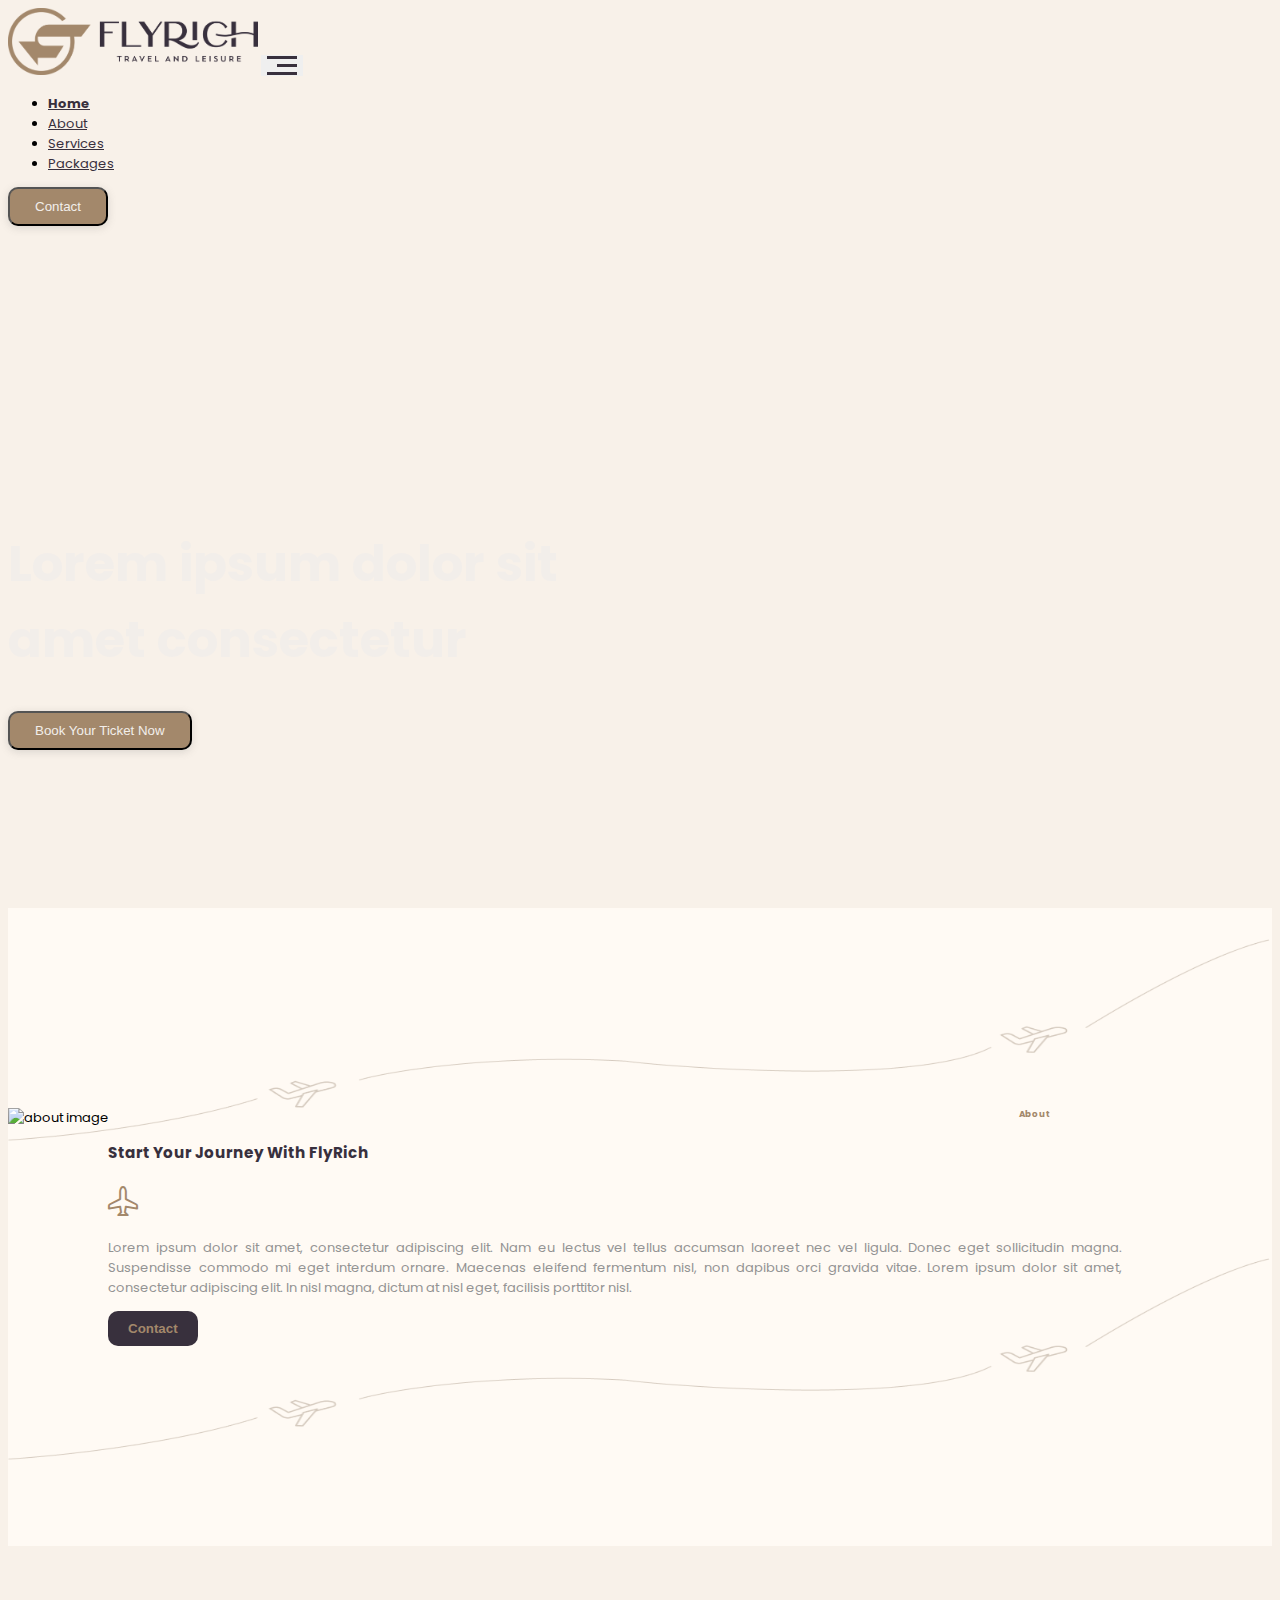
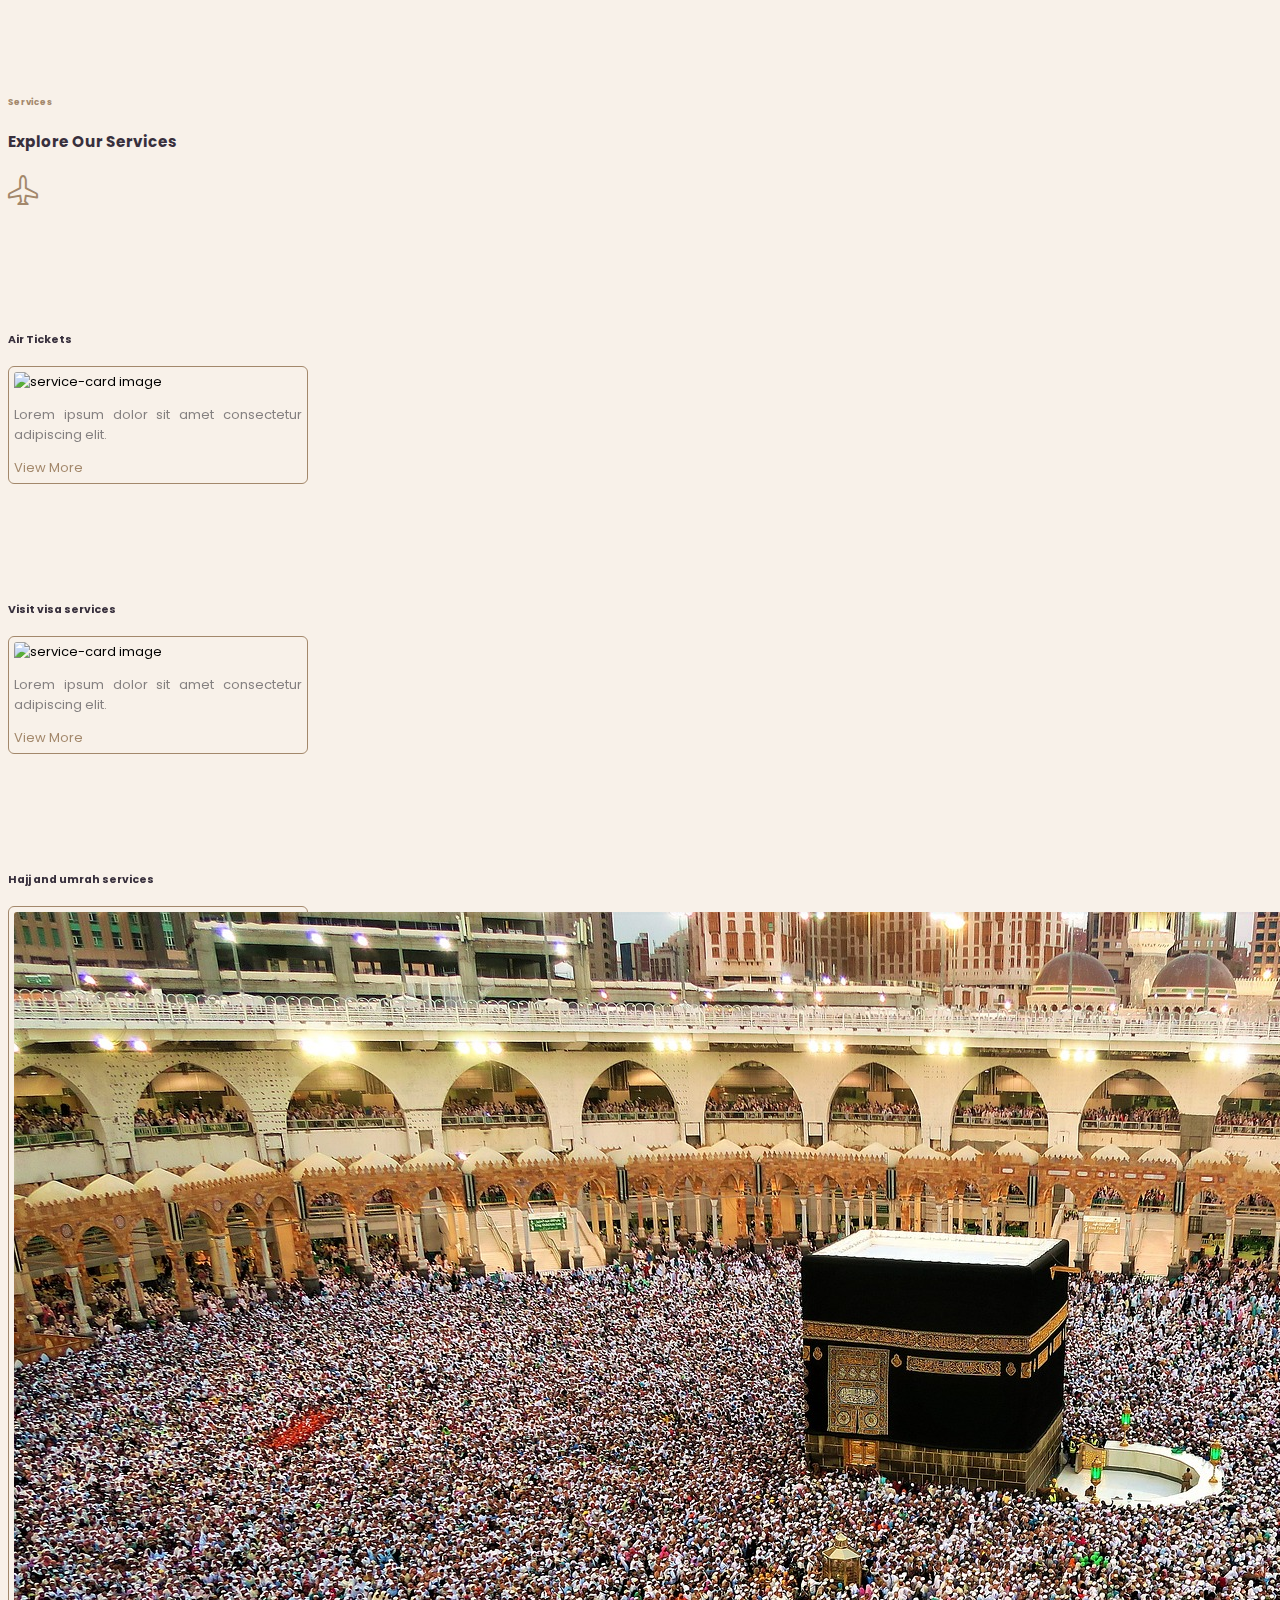
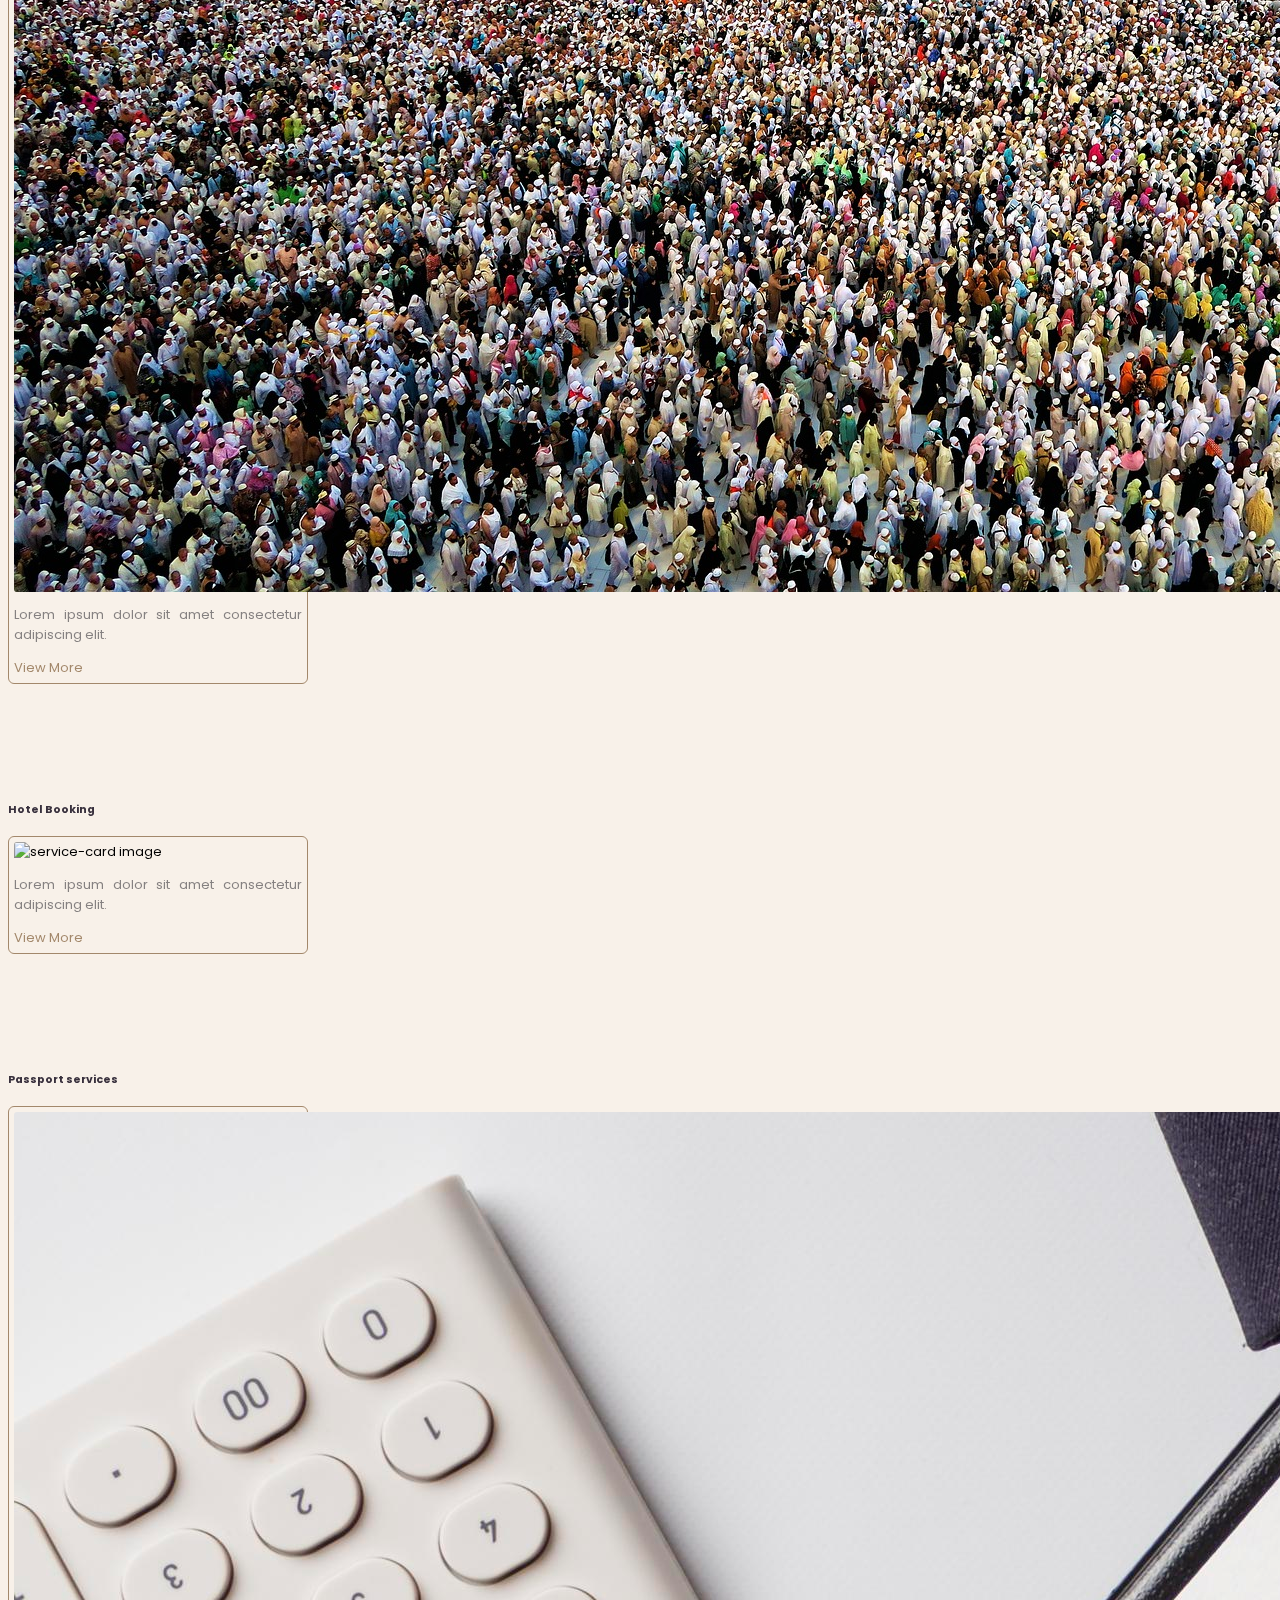
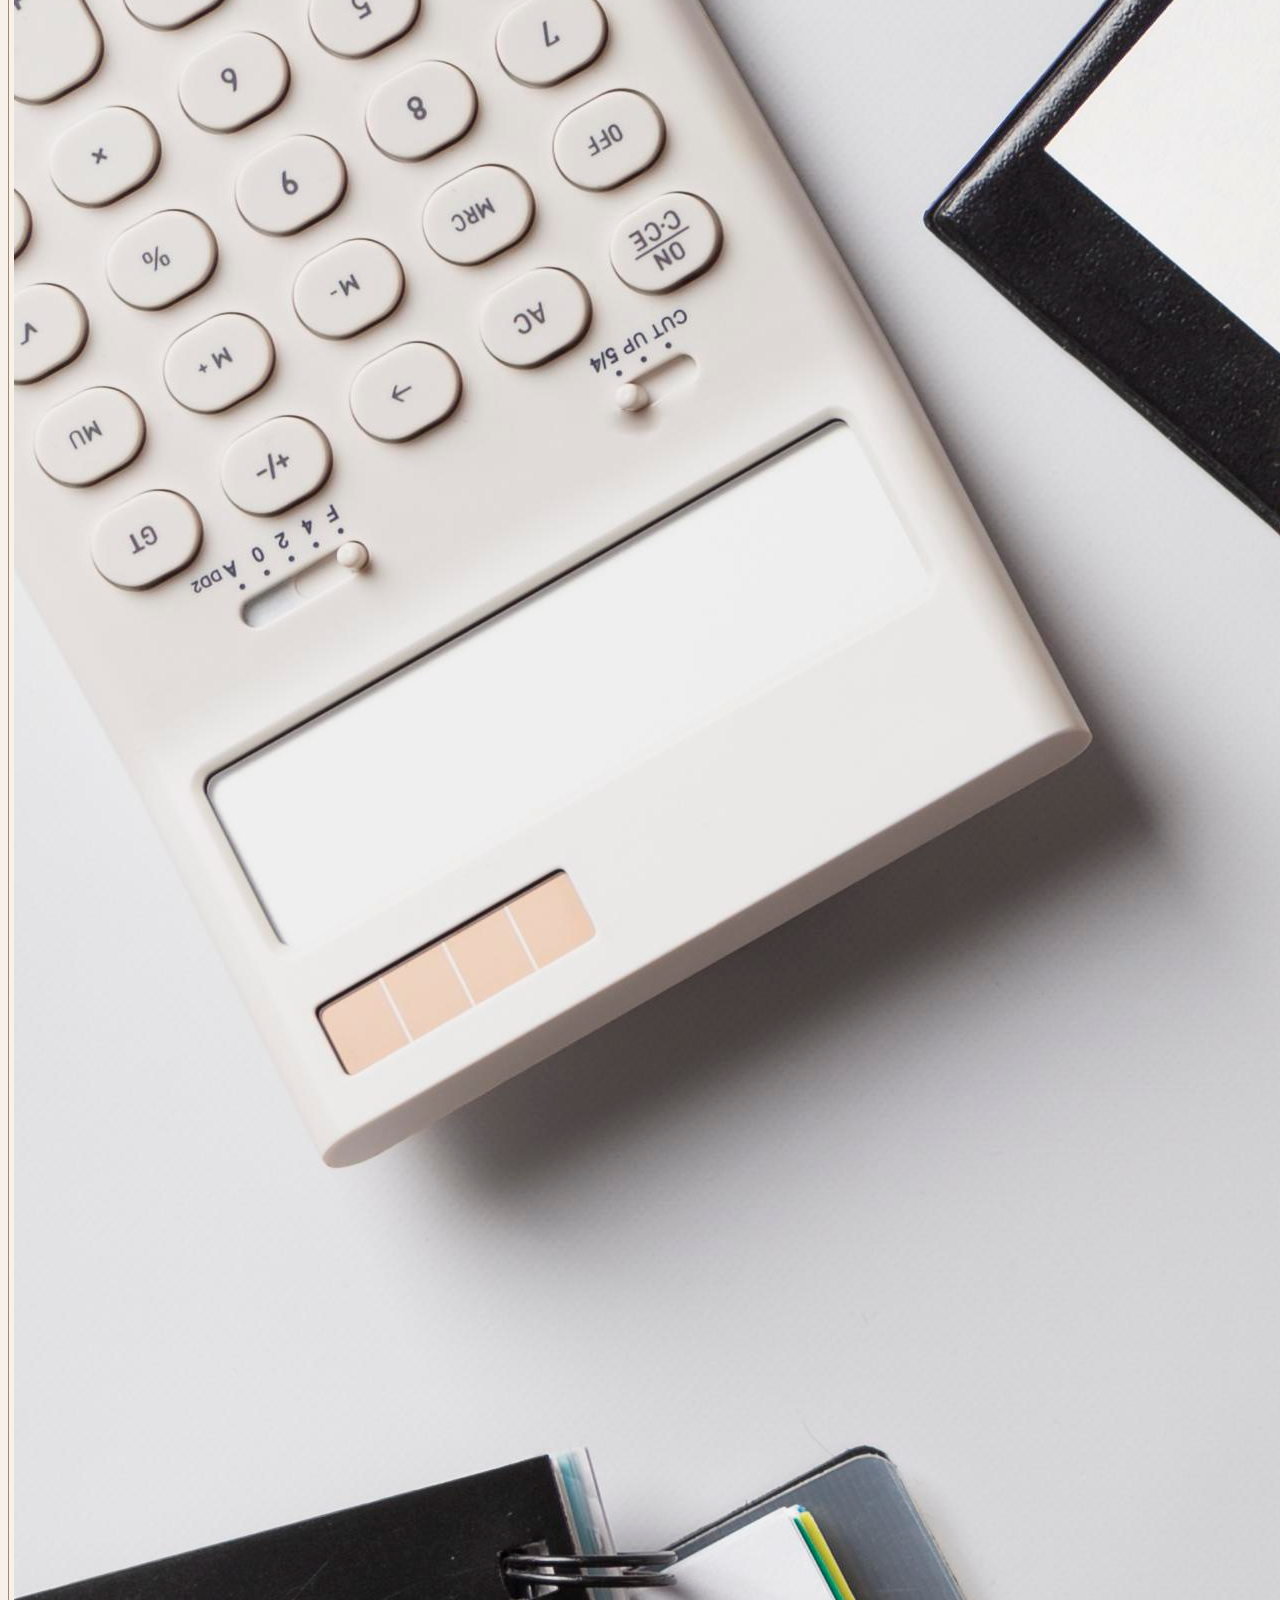
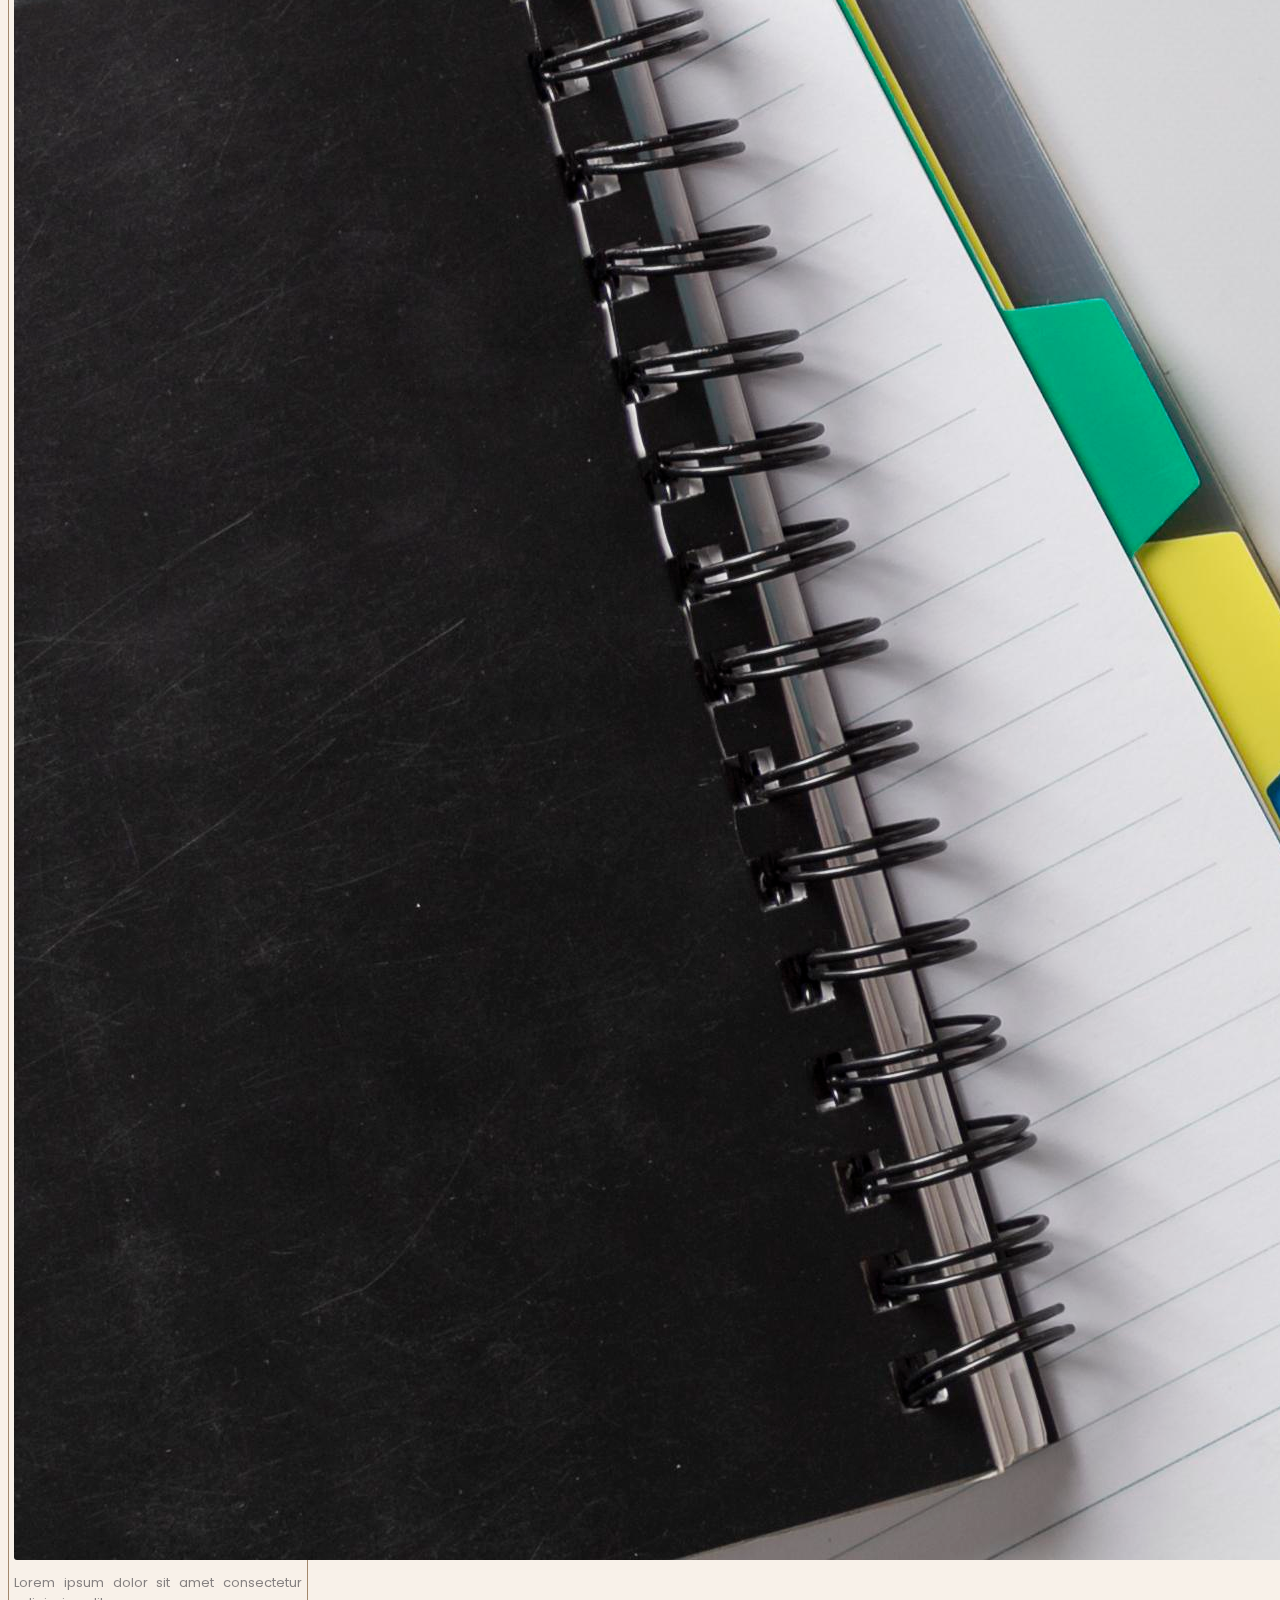
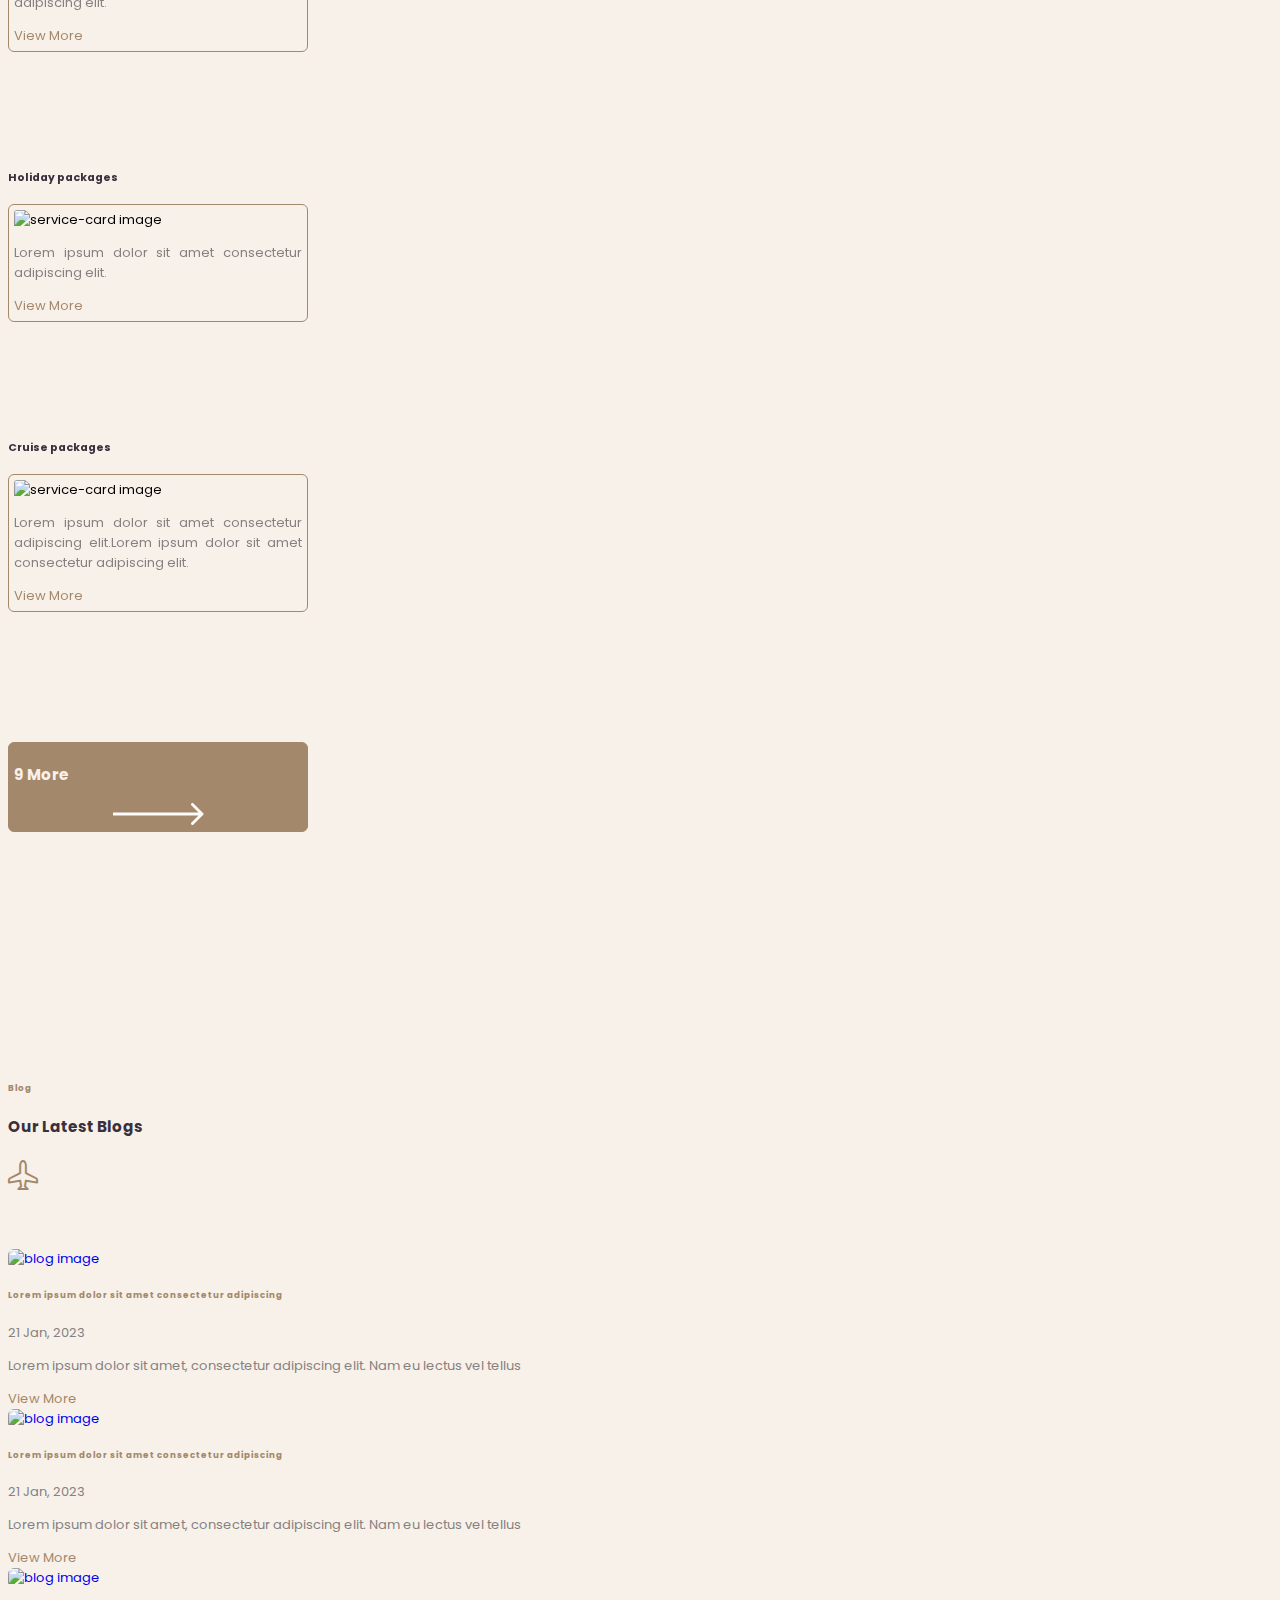
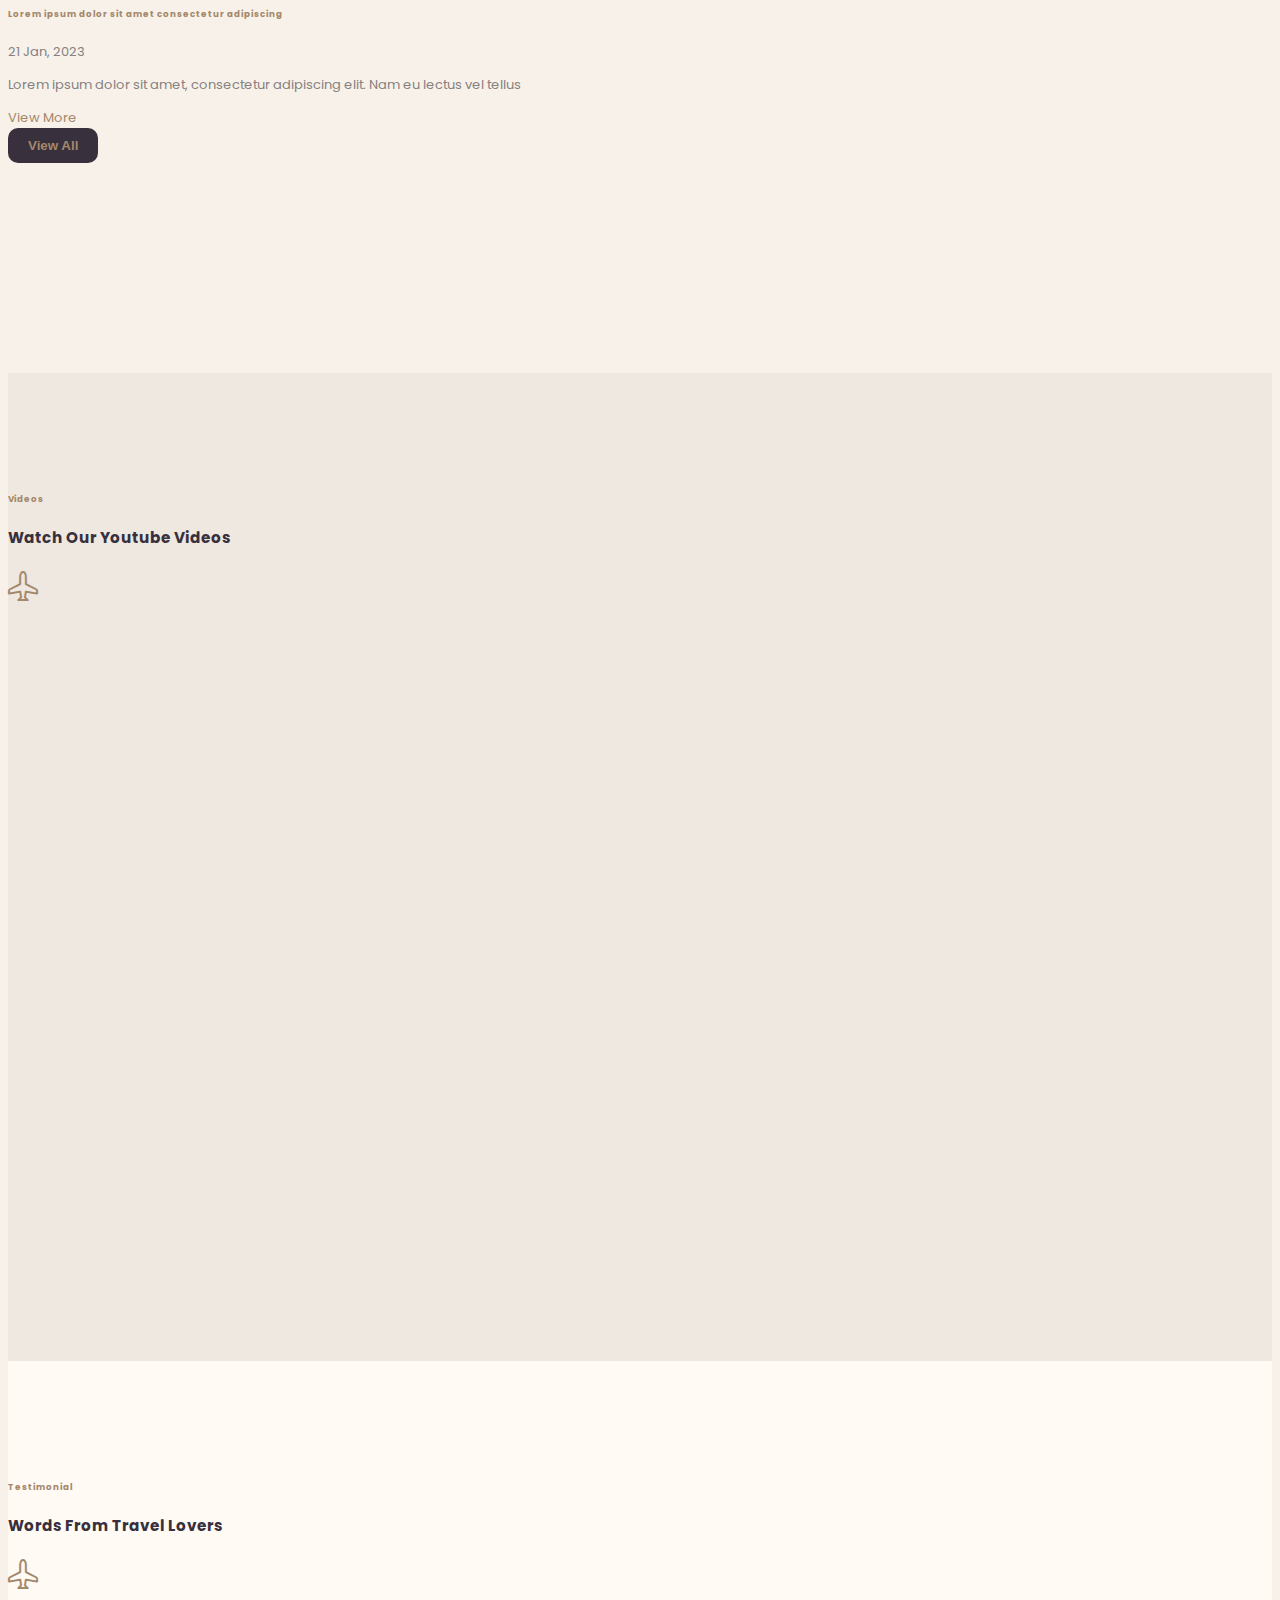
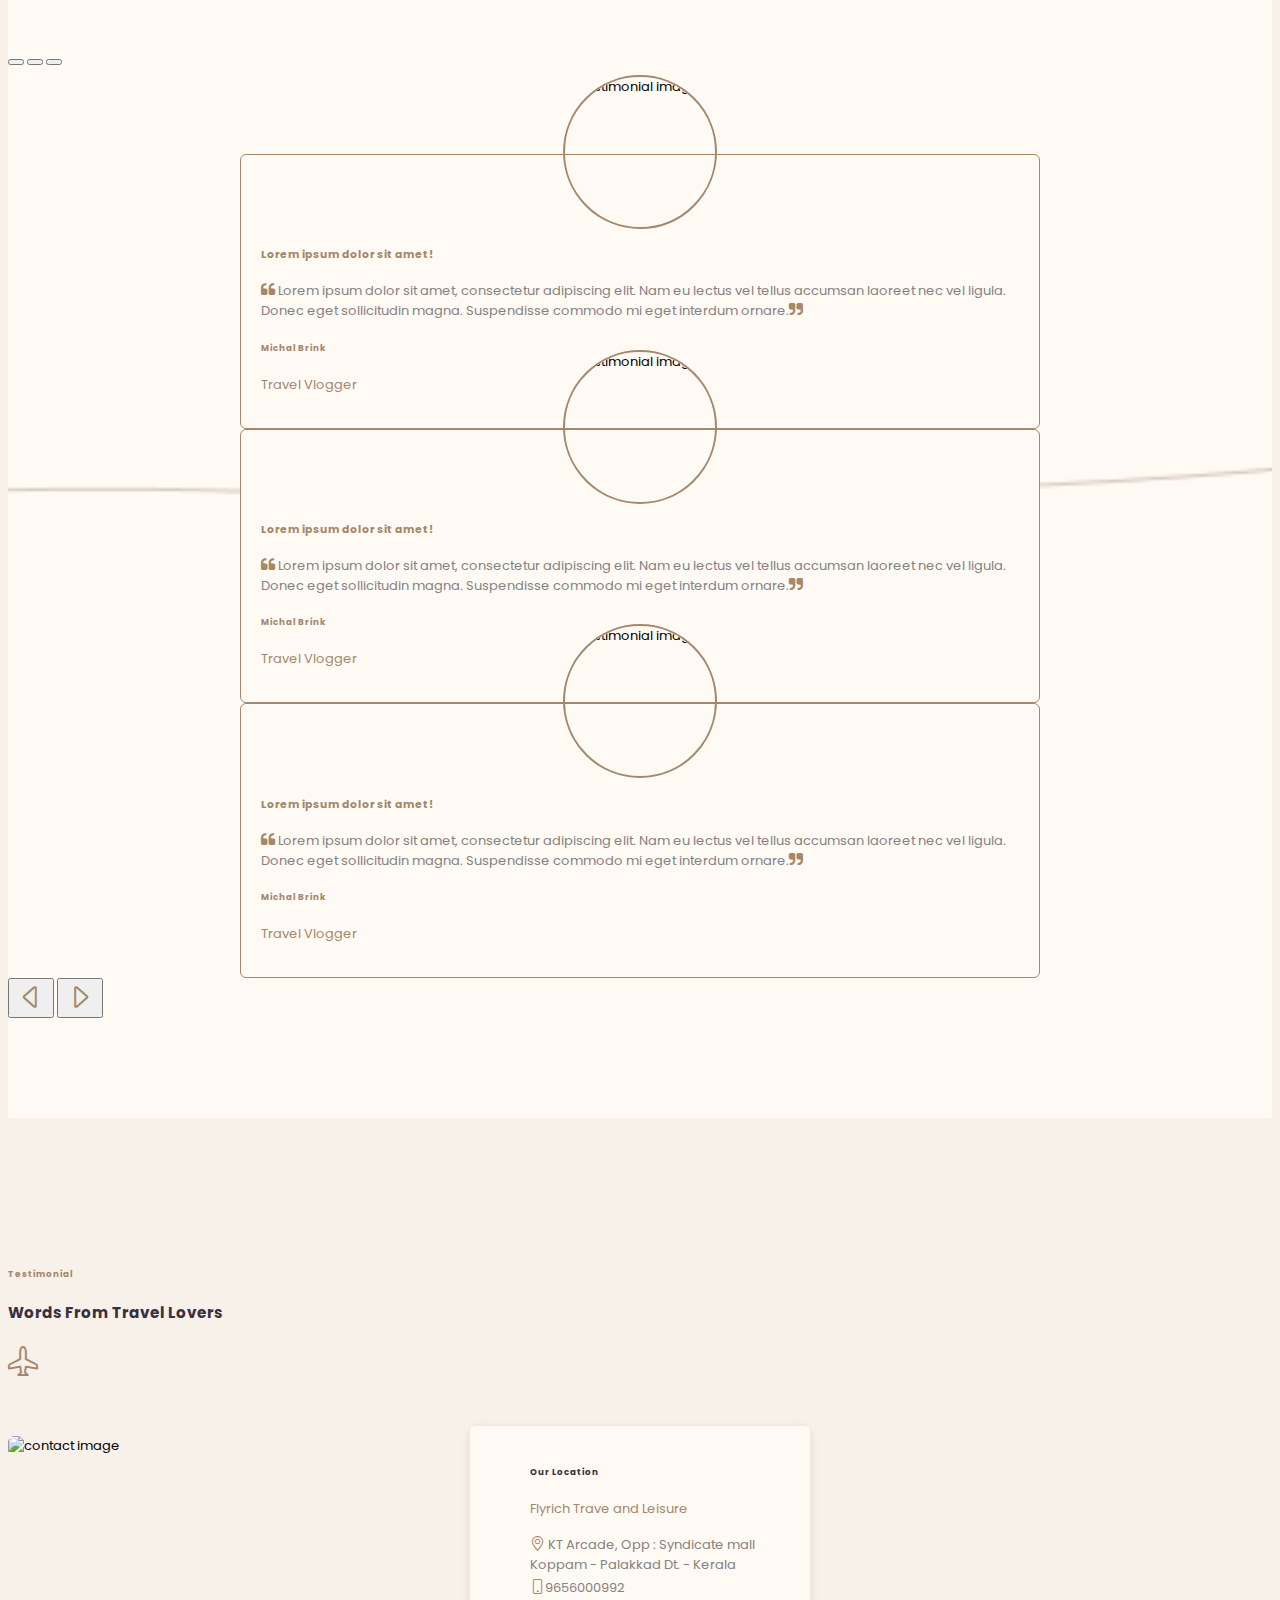
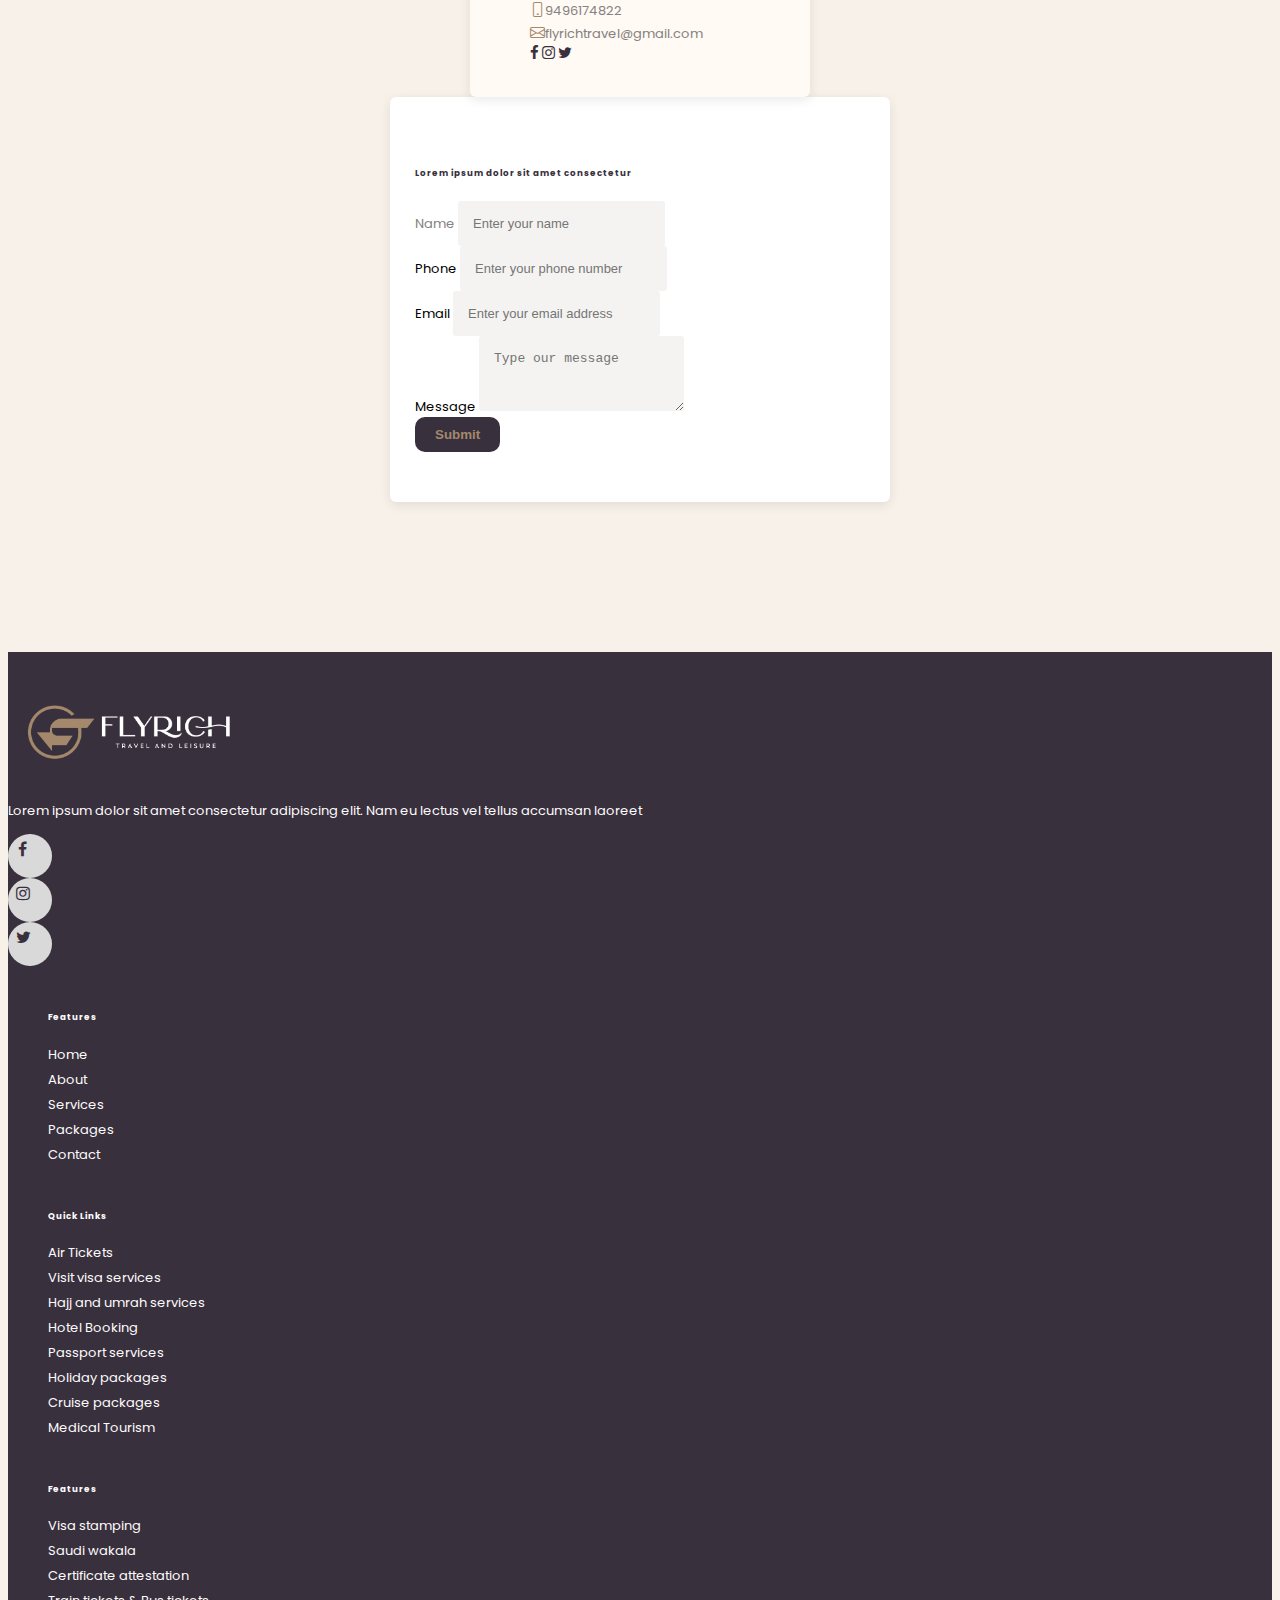
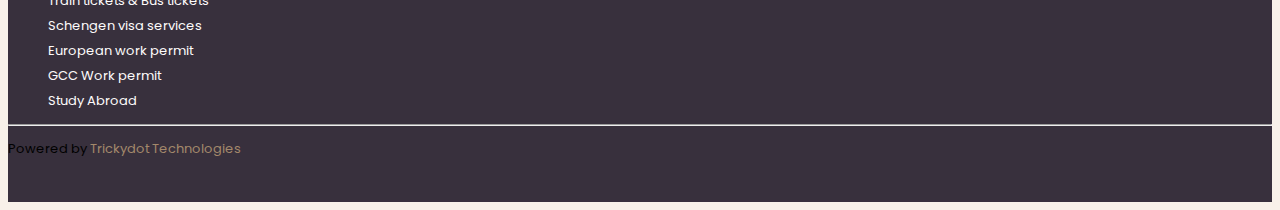
==== commit 09590599: "added" ====
--- a/index.html
+++ b/index.html
@@ -4,6 +4,14 @@
     <meta charset="utf-8">
     <meta name="viewport" content="width=device-width, initial-scale=1">
 
+
+    <link rel="apple-touch-icon" sizes="180x180" href="images/favicon//apple-touch-icon.png">
+    <link rel="icon" type="image/png" sizes="32x32" href="images/favicon//favicon-32x32.png">
+    <link rel="icon" type="image/png" sizes="16x16" href="images/favicon//favicon-16x16.png">
+    <link rel="manifest" href="images/favicon//site.webmanifest">
+    <link rel="mask-icon" href="images/favicon//safari-pinned-tab.svg" color="#5bbad5">
+    <meta name="msapplication-TileColor" content="#da532c">
+    <meta name="theme-color" content="#ffffff">
     <link href='https://fonts.googleapis.com/css?family=Poppins' rel='stylesheet'>
     <link rel="stylesheet" href="https://cdnjs.cloudflare.com/ajax/libs/font-awesome/4.7.0/css/font-awesome.min.css">
     <link rel="stylesheet" href="https://cdn.jsdelivr.net/npm/bootstrap-icons@1.10.3/font/bootstrap-icons.css">
@@ -113,7 +121,7 @@
             </div>
 
             <div class="service-contents">
-                <div class="row ">
+                <div class="row justify-content-center">
 
                     <div class="col-lg-3 bottom-margin">
                         <div class="service-card float">
@@ -211,7 +219,7 @@
                         </div>
                     </div>
     
-                    <div class="col-lg-3 more ">
+                    <div class="col-lg-3 more  bottom-margin">
                         <div class="service-card float">
                             <a href="#">
                                 <div class="card " style="width: 18rem;">
@@ -576,11 +584,8 @@
 
     <!-- -------------------------footer end--------------------------- -->
 
-
-
-    <script src="js/script.js"></script>
     <script src="https://code.jquery.com/jquery-3.6.3.slim.min.js" integrity="sha256-ZwqZIVdD3iXNyGHbSYdsmWP//UBokj2FHAxKuSBKDSo=" crossorigin="anonymous"></script>
     <script src="https://cdn.jsdelivr.net/npm/bootstrap@5.0.2/dist/js/bootstrap.bundle.min.js" integrity="sha384-MrcW6ZMFYlzcLA8Nl+NtUVF0sA7MsXsP1UyJoMp4YLEuNSfAP+JcXn/tWtIaxVXM" crossorigin="anonymous"></script>
-
+    <script src="js/script.js"></script>
   </body>
 </html>--- a/css/style.css
+++ b/css/style.css
@@ -51,23 +51,41 @@
 
 
 header{
-    background: linear-gradient( rgba(0, 0, 0, 0.5), rgba(0, 0, 0, 0.5) ),  url("../images/home.jpg");
-    background-position: center;
+    /* background: linear-gradient( rgba(0, 0, 0, 0.5), rgba(0, 0, 0, 0.5) ),  url("../images/home.jpg"); */
+    animation: animateSectionBackground infinite 20s;
+    /* background-position: center;
     background-repeat: no-repeat;
+    background-size: cover; */
+    background-position: center center;
+    background-repeat: no-repeat;
+    /* background-attachment: fixed; */
     background-size: cover;
     width: 100%;
     height: 100vh;
 }
+
+
+@keyframes animateSectionBackground {
+    0%, 100% { background-image: url("../images/home-bg.jpg"); }
+    25% { background-image: url("../images/2.jpg"); }
+    50% { background-image: url("../images/3.jpg"); }
+    75% { background-image: url("../images/3.jpg"); }
+    /* 50%, 61% { background-image: url("../images/4.jpg"); } */
+    /* 62%, 74% { background-image: url("../images/5.jpg"); }
+    75%, 86% { background-image: url("../images/6.jpg"); }
+    87%, 99% { background-image: url("../images/7.jpg"); } */
+  }
+
 .navbar img{
     width: 250px;
     height: auto;
 }
 .navbar .nav-item .nav-link{
-    color: #F2EEEA;
+    color: #38303D;
 }
 .navbar .nav-item .nav-link:hover , .navbar .nav-item .nav-link.active , .navbar .nav-item .nav-link:focus{
     font-weight: bold;
-    color: #F2EEEA;
+    color: #38303D;
 }
 .navbar .contact-btn{
     background-color: #A3886B;
@@ -82,8 +100,8 @@
     box-shadow: rgba(0, 0, 0, 0.1) 0px 10px 50px;
 }
 .nav-shadow{
-    background-color: #ddcbb8;
-    box-shadow: rgba(33, 35, 38, 0.1) 0px 10px 10px -10px;
+    background-color: #ece0d5;
+    box-shadow: rgba(27, 31, 35, 0.04) 0px 1px 0px, rgba(255, 255, 255, 0.25) 0px 1px 0px inset;
 }
 @media(max-width: 991px){
     .navbar img{
@@ -91,7 +109,7 @@
         height: auto;
     }
     .navbar .navbar-collapse{
-        background-color: #c79f74!important;
+        background-color: #faf1e8!important;
         padding: 20px!important;
     }
 }
@@ -114,7 +132,7 @@
 .toggler-icon{
     /* width: 30px;
     height: 3px; */
-    background-color: #FDFBFB;
+    background-color: #38303D;
     display: block;
     transition: all 0.2s;
 }
@@ -156,7 +174,7 @@
     transform: rotate(0);
 }
 .navbar-toggler.collapsed .toggler-icon {
-    background-color: #FDFBFB;
+    background-color:  #38303D;
 }
 
 /* --------------------toggle button css end----------------------- */
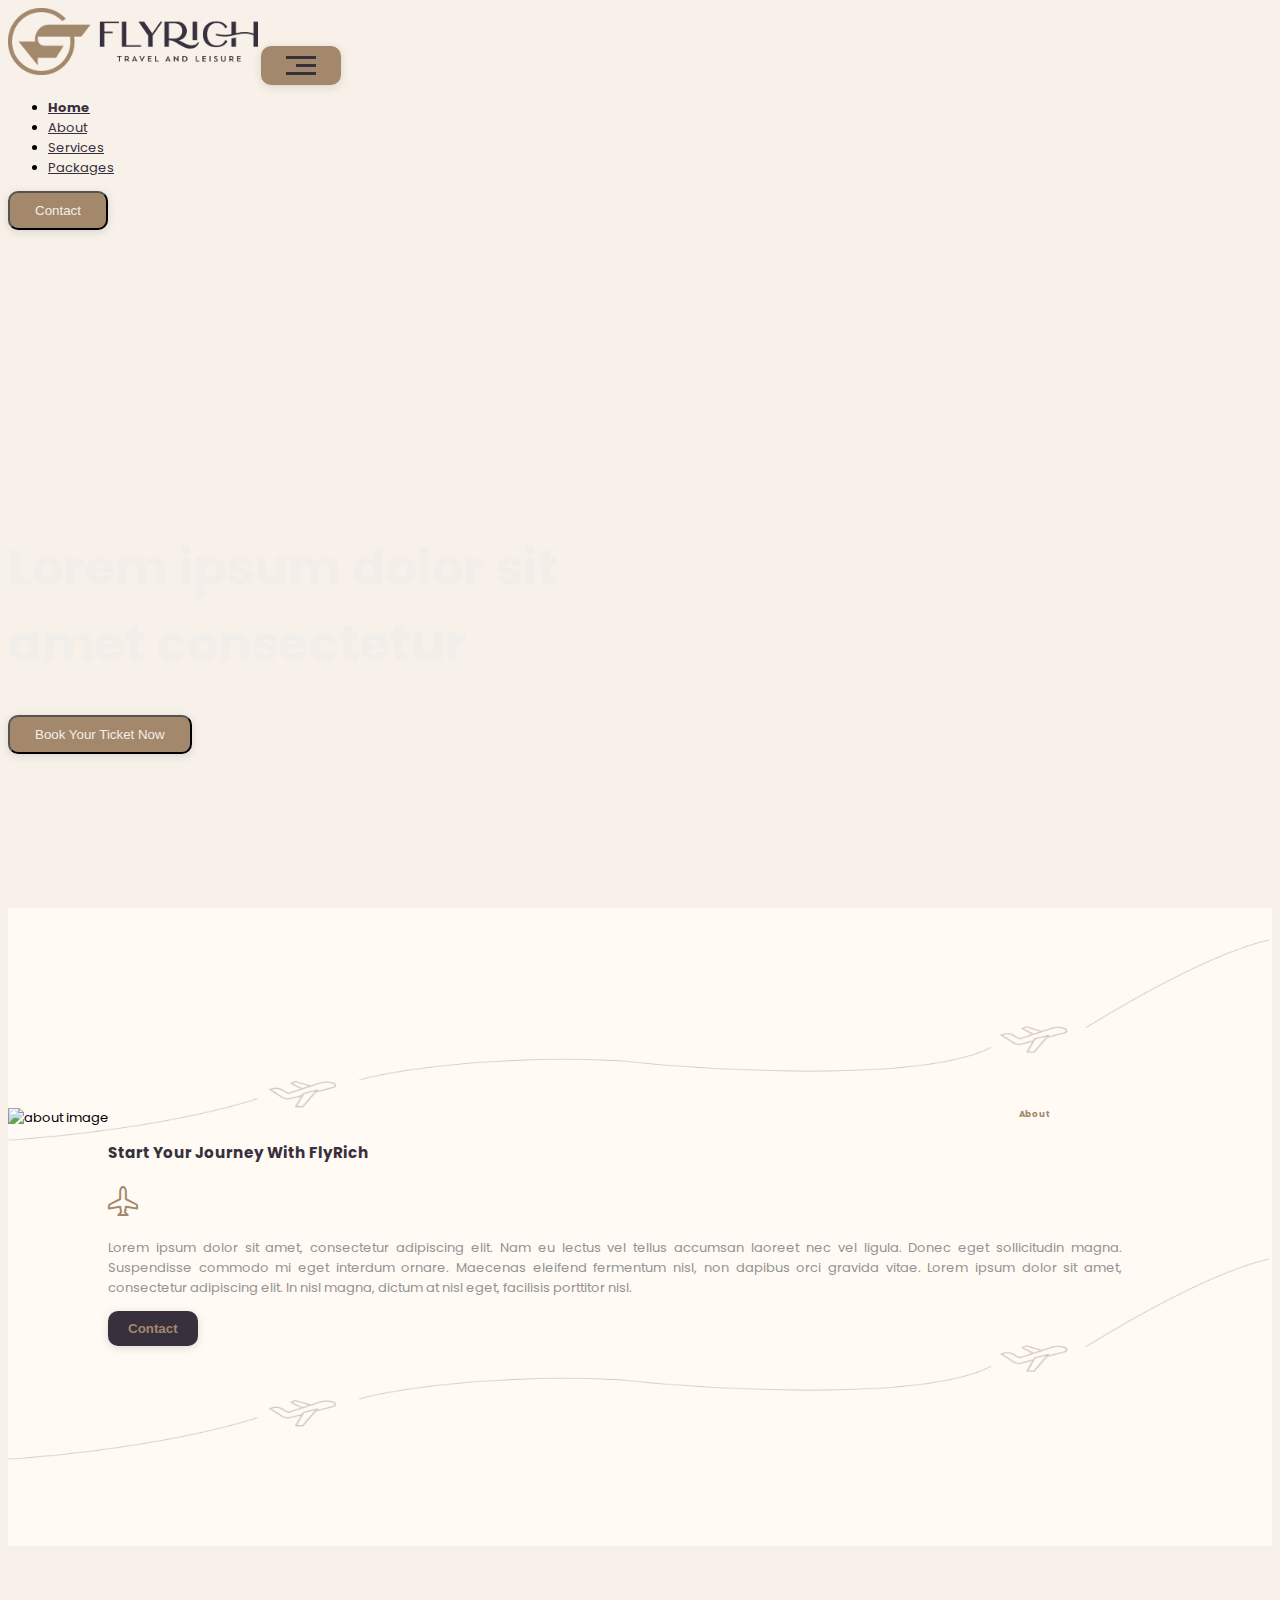
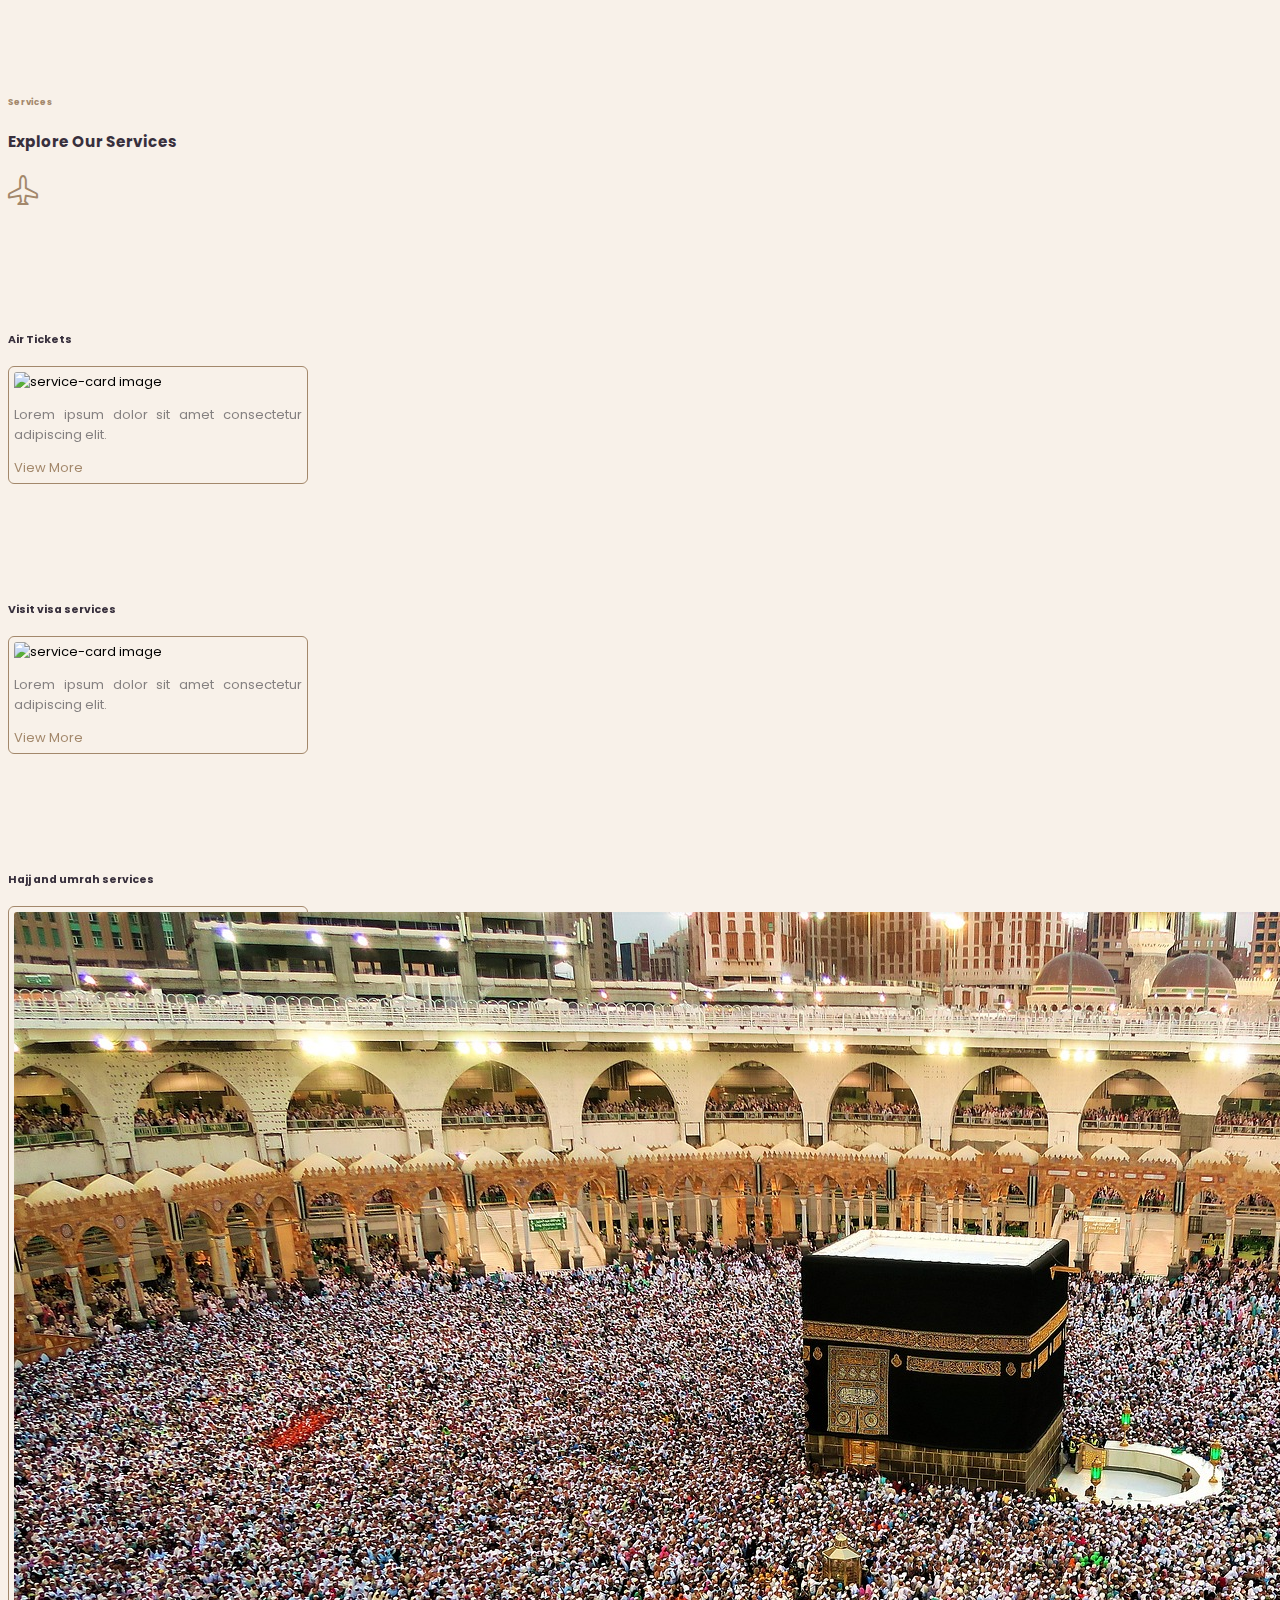
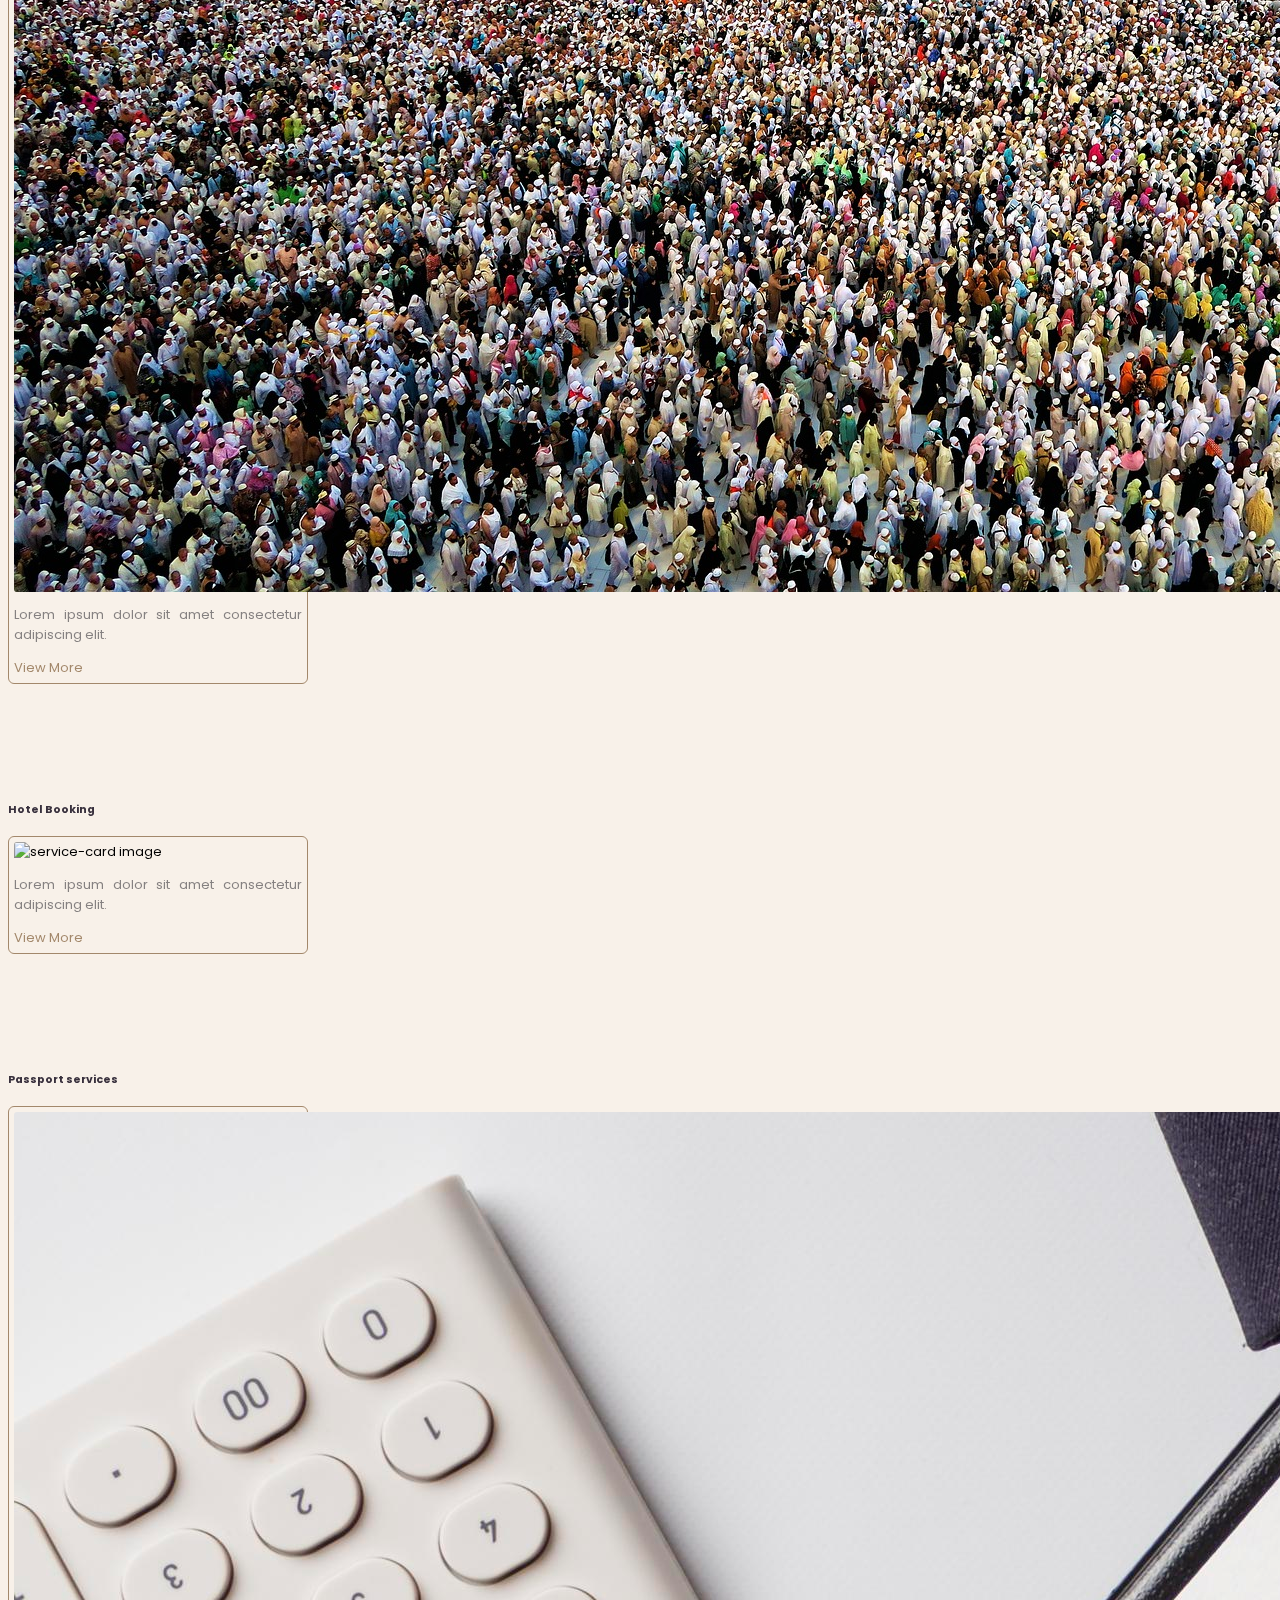
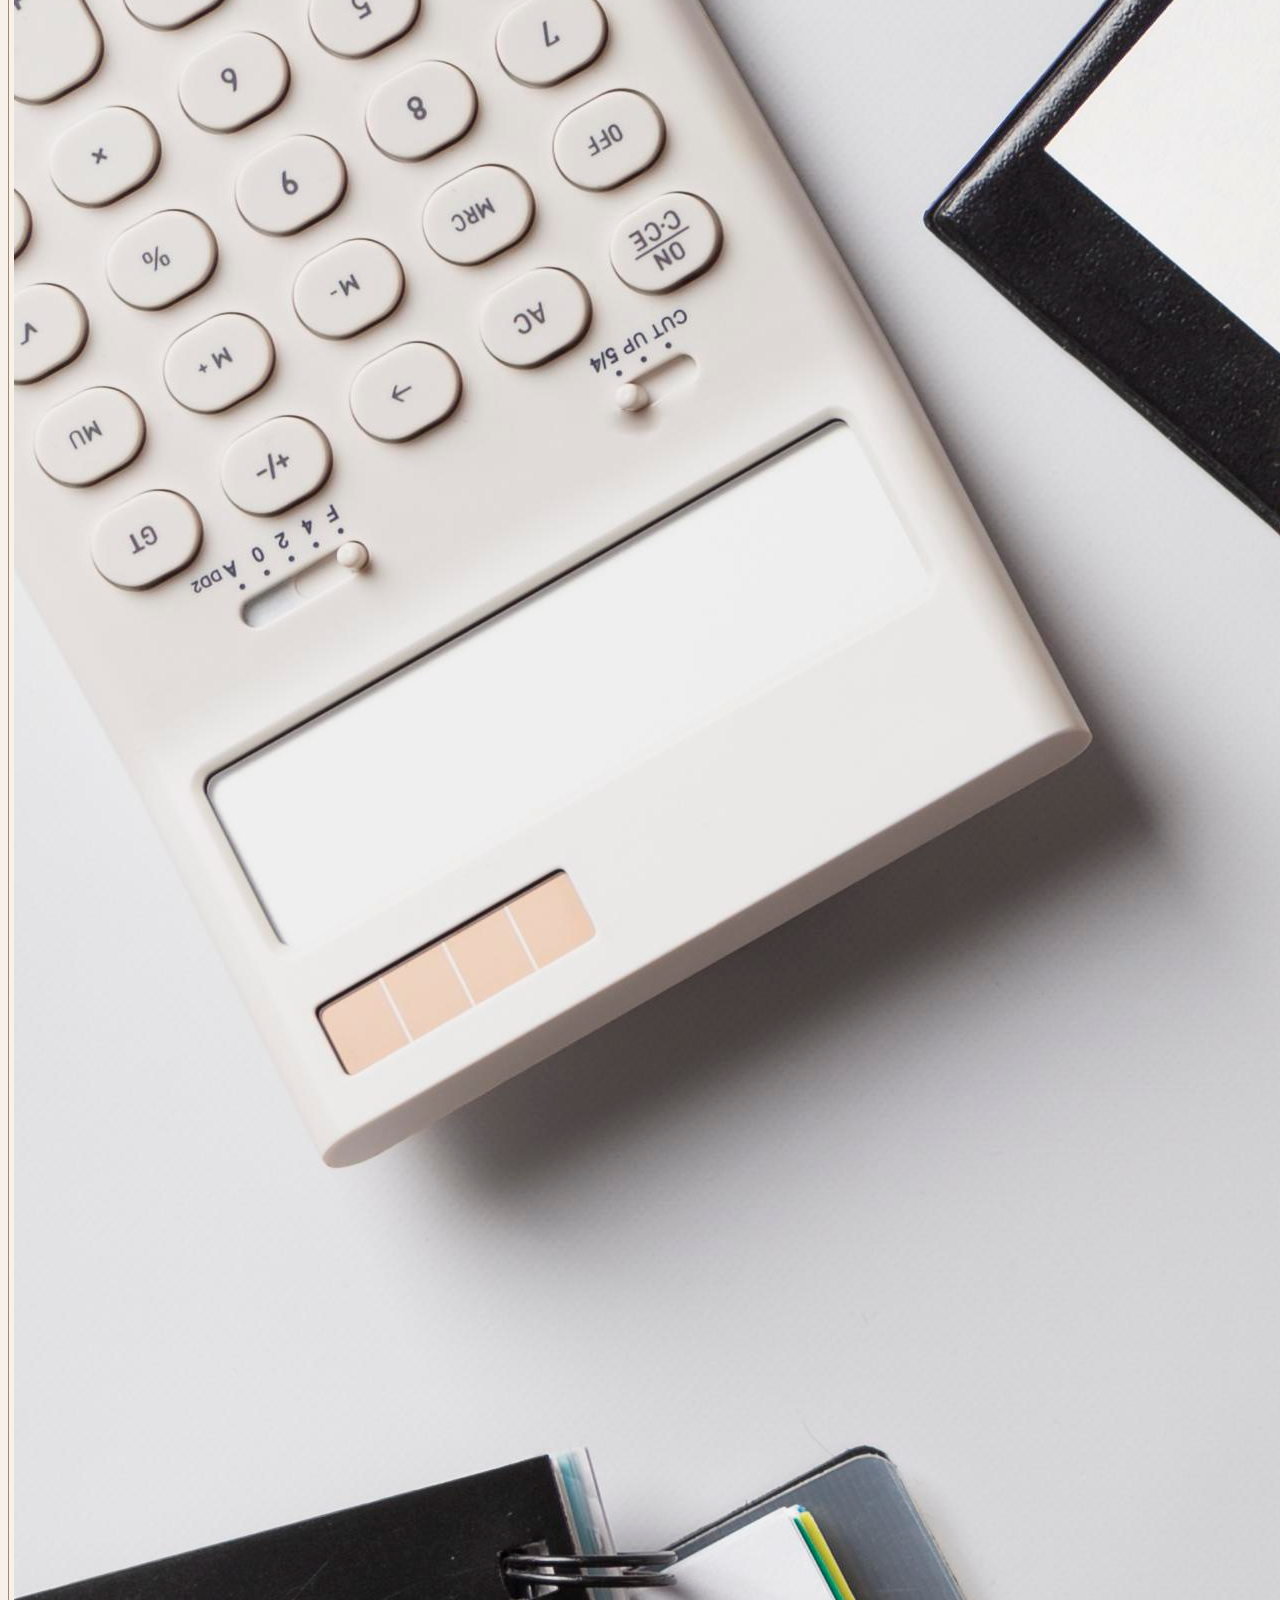
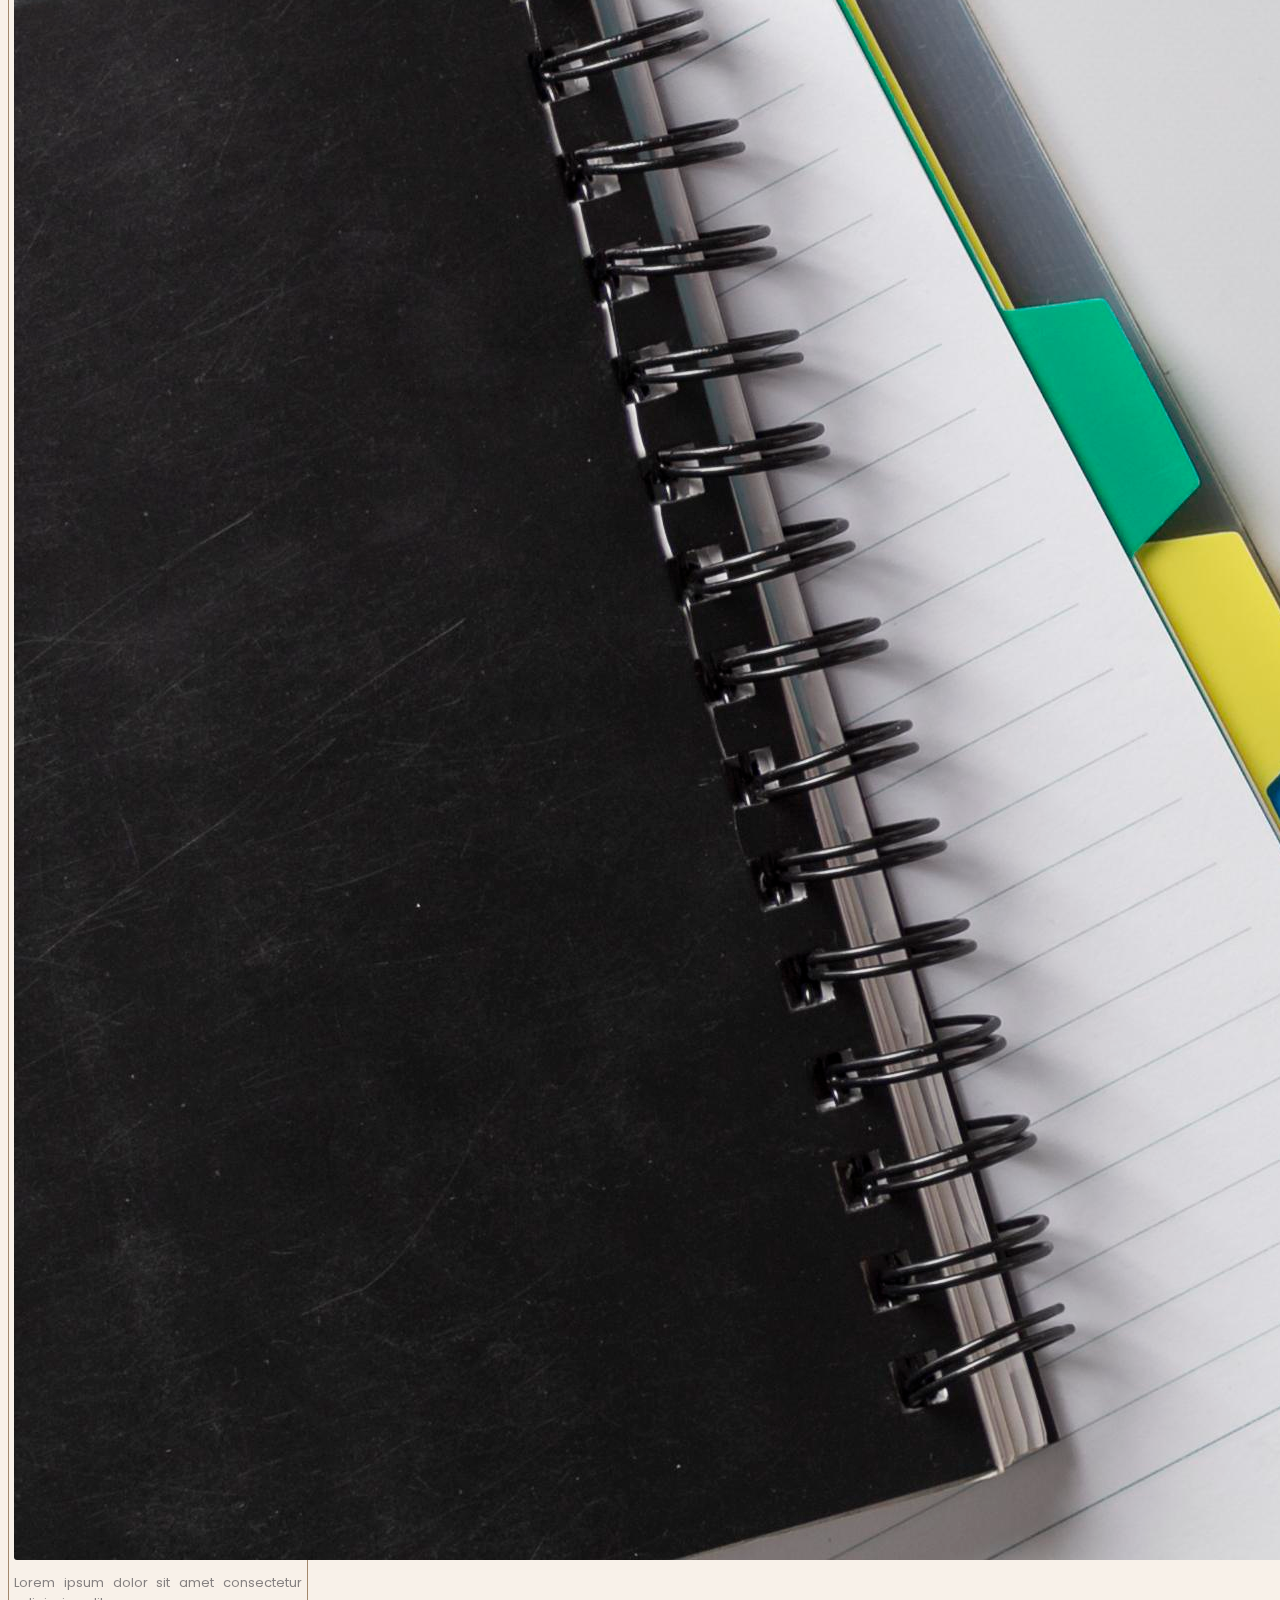
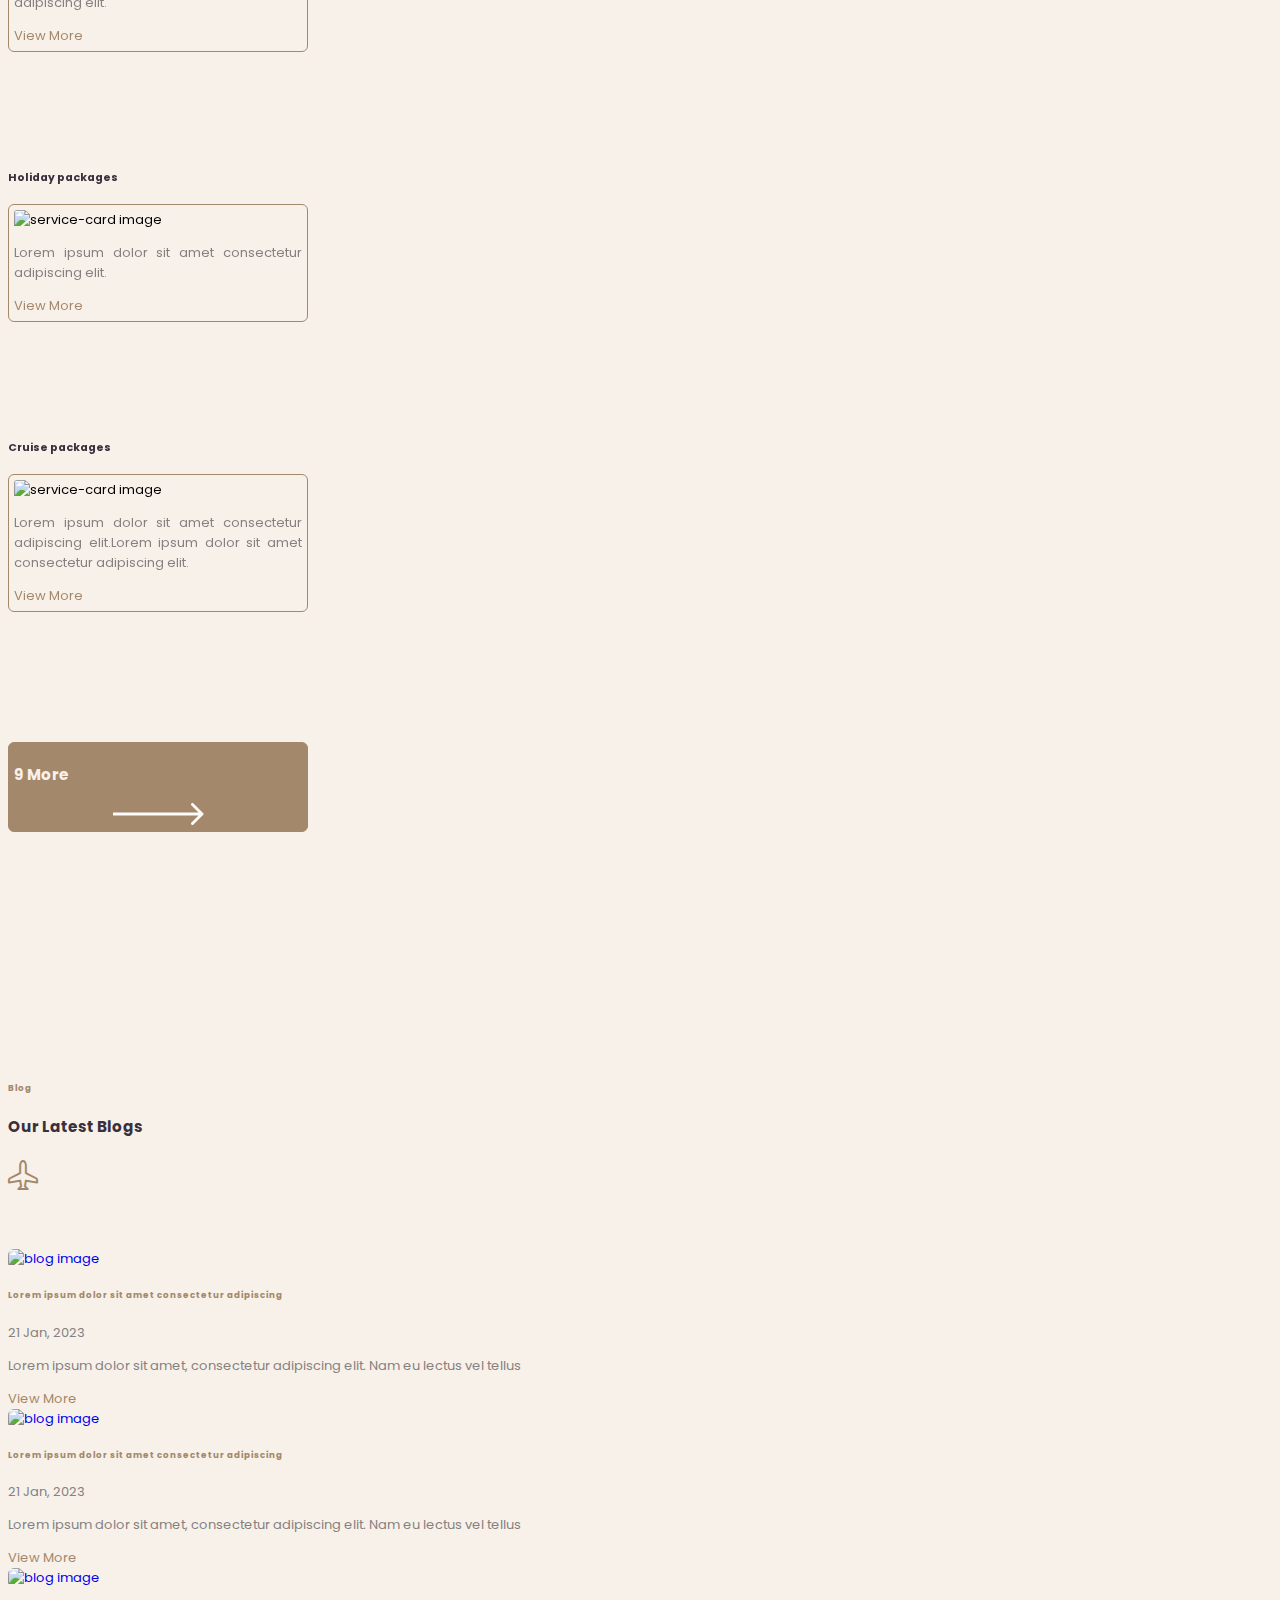
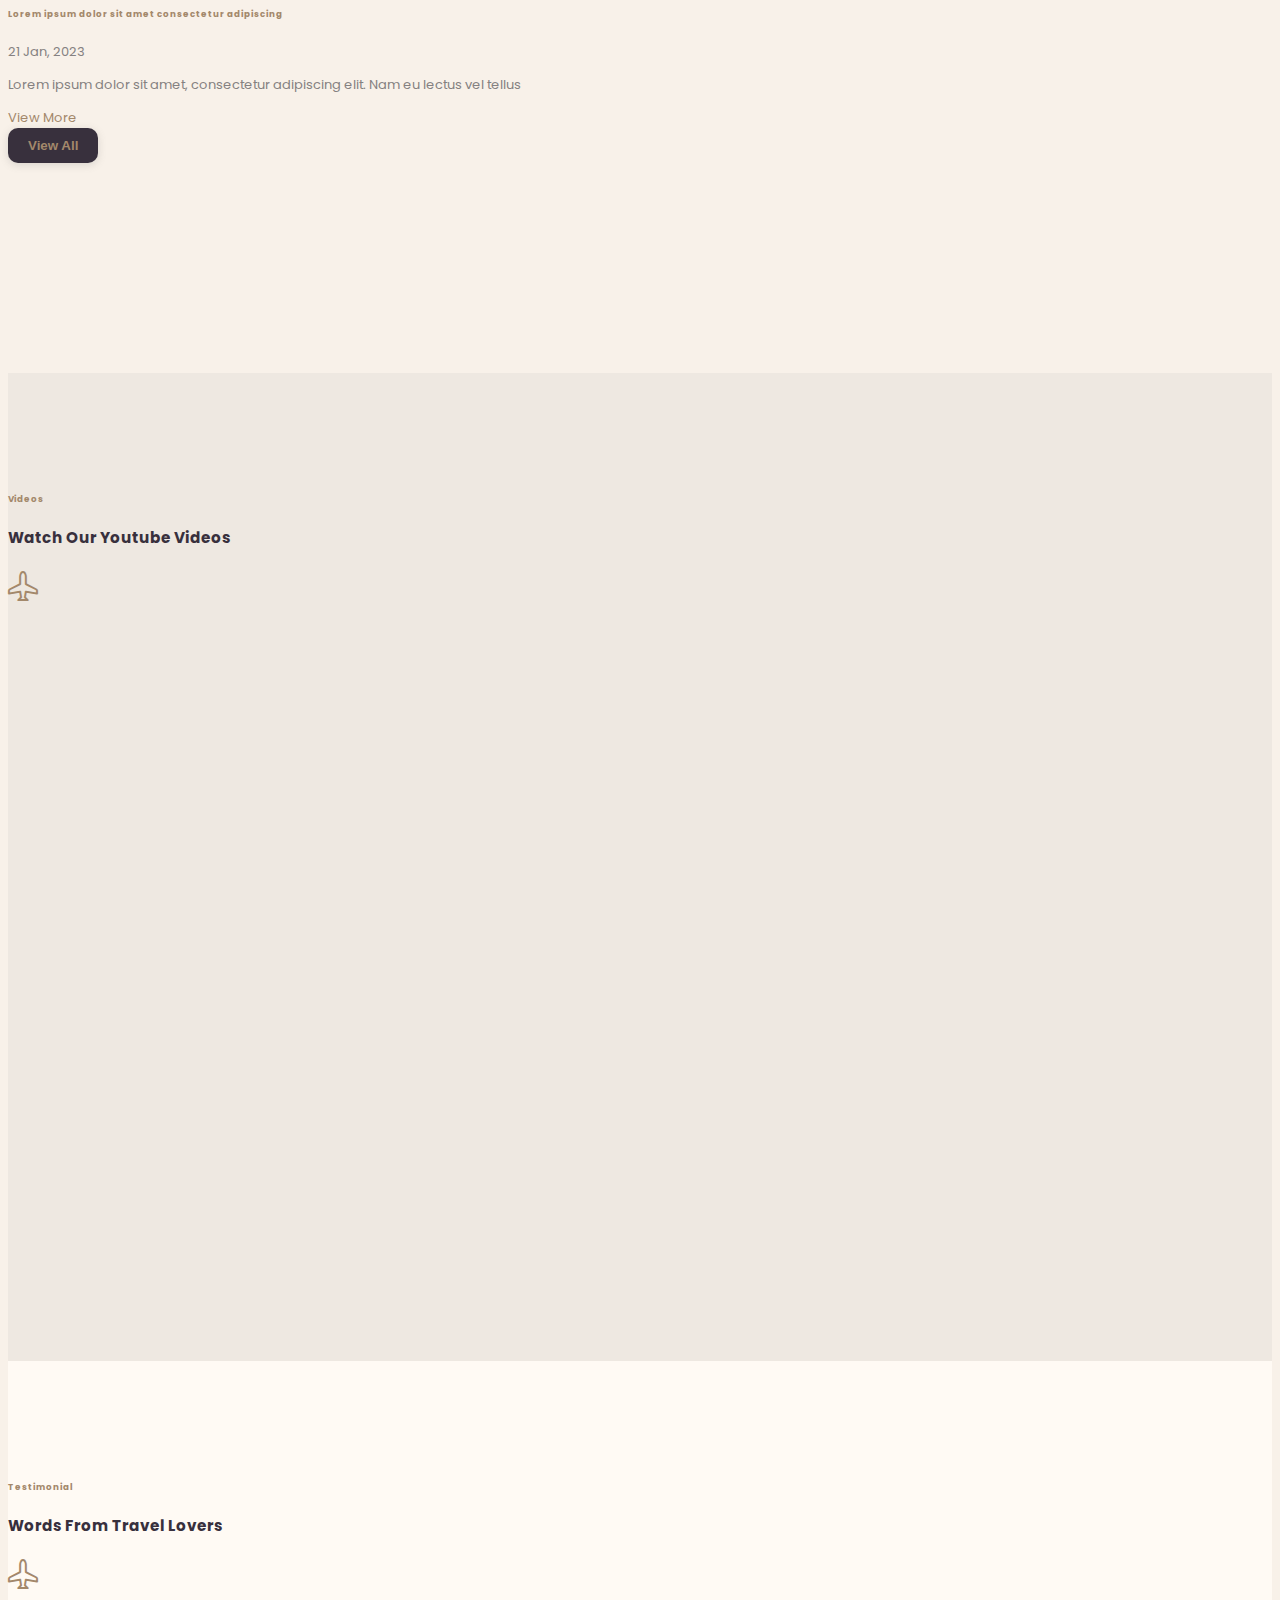
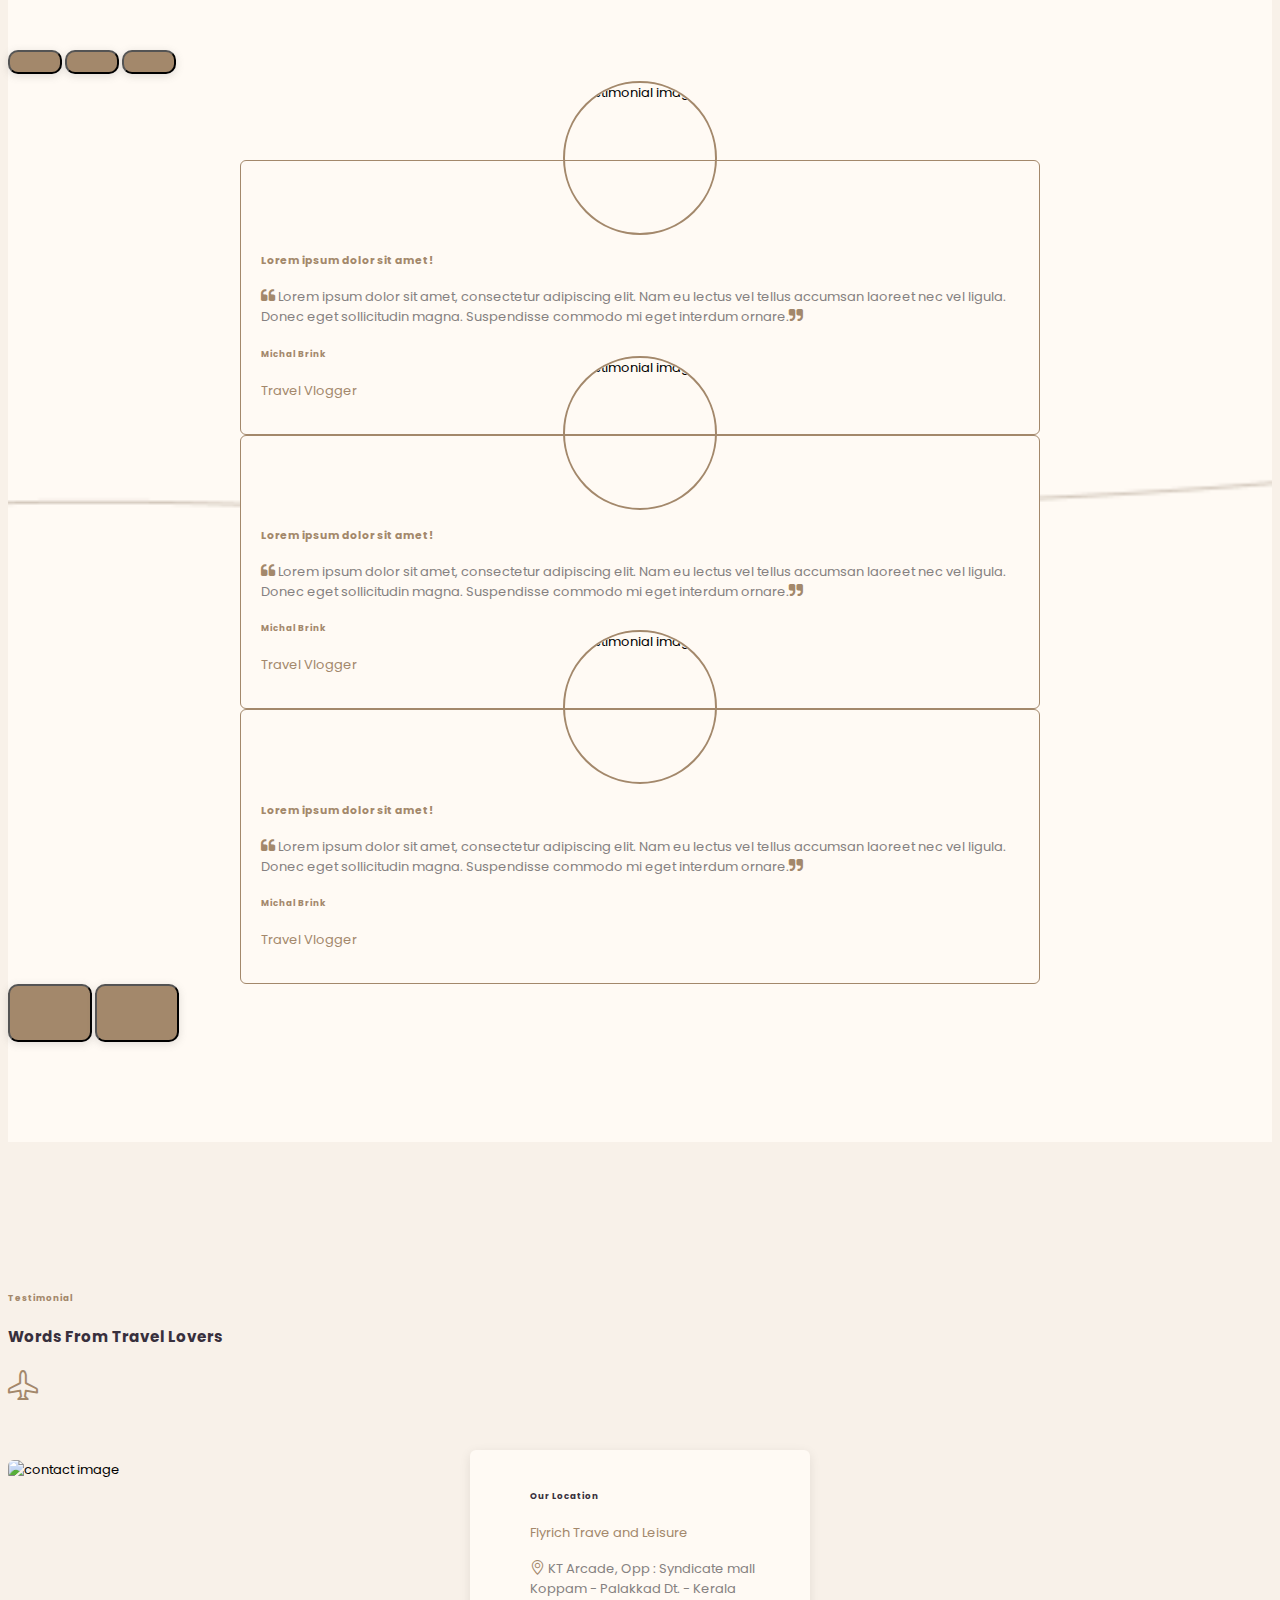
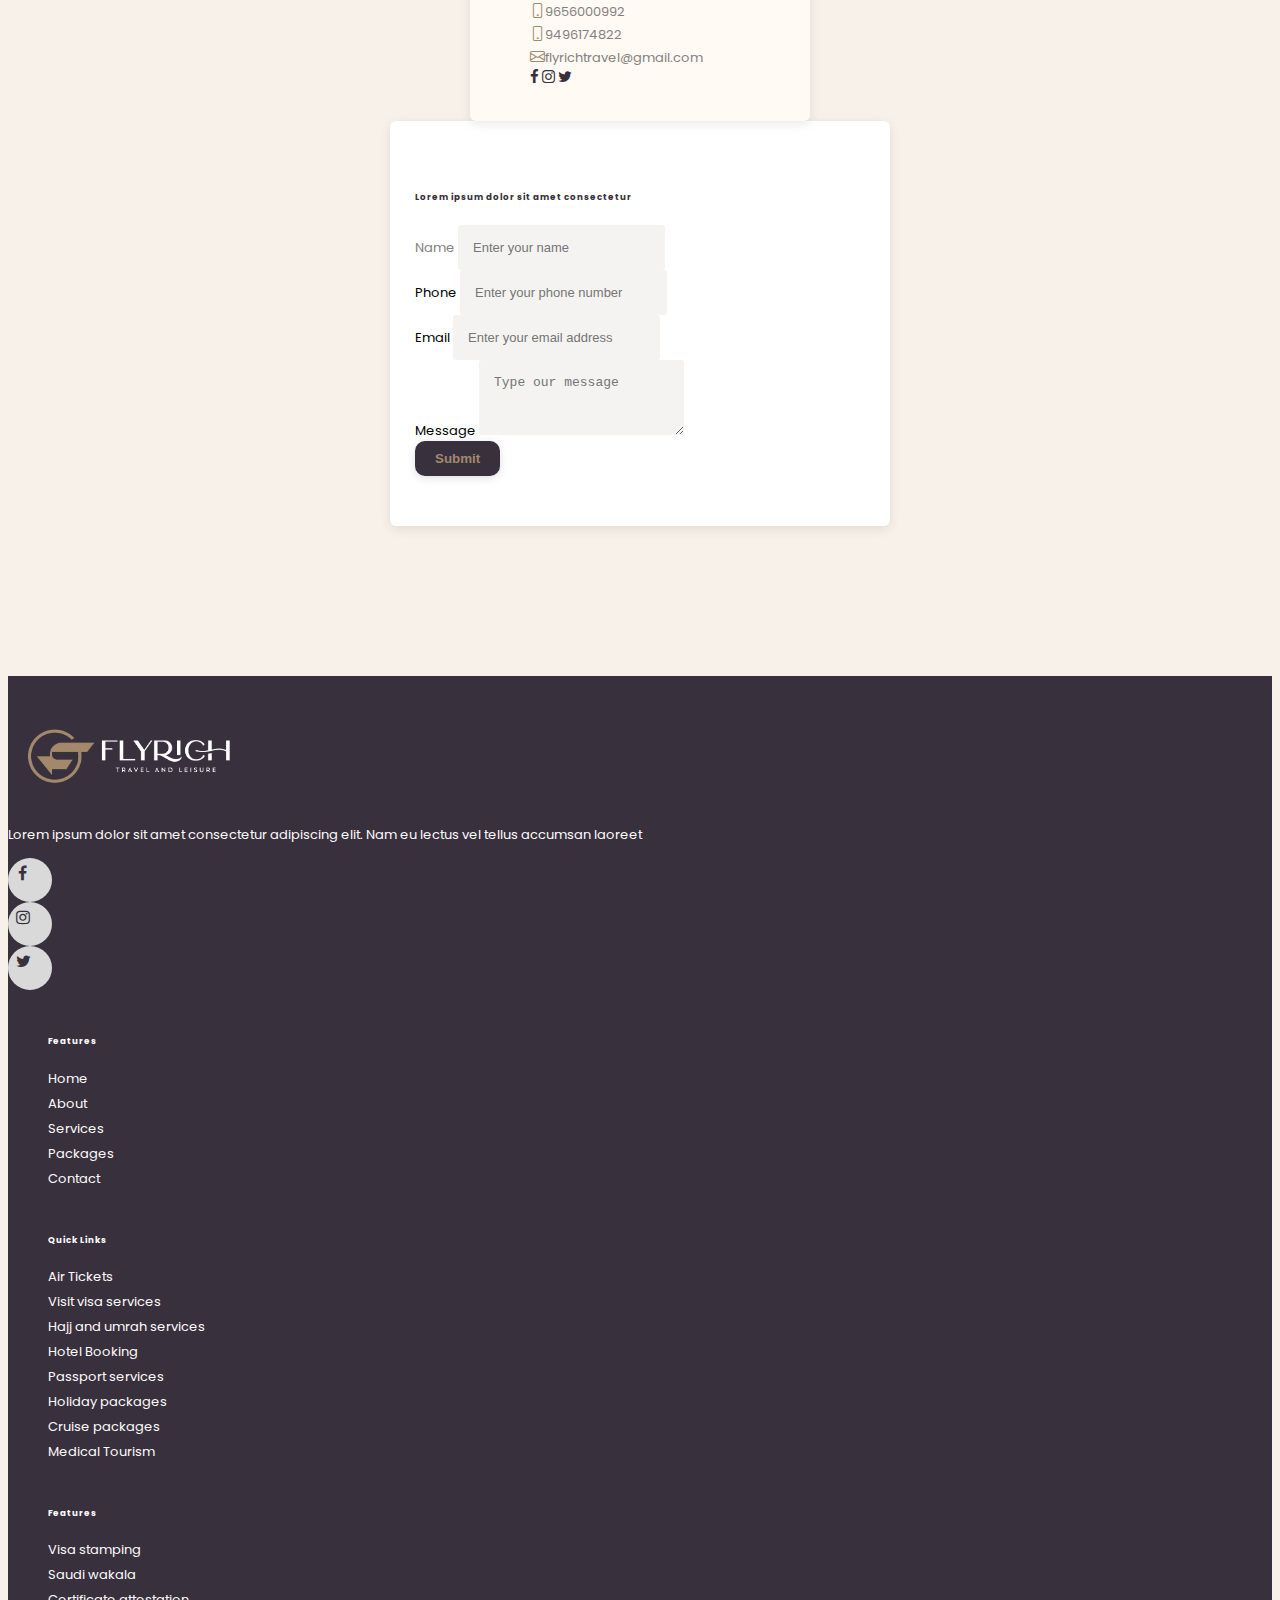
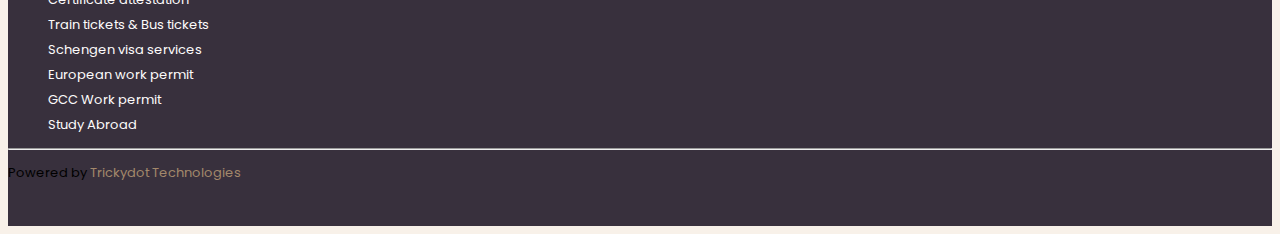
==== commit 43915d1b: "added" ====
--- a/index.html
+++ b/index.html
@@ -329,7 +329,7 @@
 
                 <div class="row videos">
                     <div class="col-lg-4">
-                        <iframe  src="https://www.youtube.com/embed/XQpNggxah8Y" title="YouTube video player" frameborder="0" allow="accelerometer; autoplay; clipboard-write; encrypted-media; gyroscope; picture-in-picture; web-share" allowfullscreen></iframe>
+                        <iframe src="https://www.youtube.com/embed/XQpNggxah8Y" title="YouTube video player" frameborder="0" allow="accelerometer; autoplay; clipboard-write; encrypted-media; gyroscope; picture-in-picture; web-share" allowfullscreen></iframe>
                     </div>
                     <div class="col-lg-4">
                         <iframe src="https://www.youtube.com/embed/v9Ijo2YKmwk" title="YouTube video player" frameborder="0" allow="accelerometer; autoplay; clipboard-write; encrypted-media; gyroscope; picture-in-picture; web-share" allowfullscreen></iframe>
@@ -362,9 +362,6 @@
 
 
             <div class="client-box">
-                
-
-
                   <div id="carouselExampleIndicators" class="carousel slide" data-bs-ride="carousel">
                     <div class="carousel-indicators">
                       <button type="button" data-bs-target="#carouselExampleIndicators" data-bs-slide-to="0" class="active d-none" aria-current="true" aria-label="Slide 1"></button>
@@ -409,10 +406,10 @@
                       </div>
 
                     </div>
-                    <button class="carousel-control-prev" type="button" data-bs-target="#carouselExampleIndicators" data-bs-slide="prev">
+                    <button class="carousel-control-prev d-none d-md-block" type="button" data-bs-target="#carouselExampleIndicators" data-bs-slide="prev">
                       <i class="bi bi-caret-left"></i>
                     </button>
-                    <button class="carousel-control-next" type="button" data-bs-target="#carouselExampleIndicators" data-bs-slide="next">
+                    <button class="carousel-control-next d-none d-md-block" type="button" data-bs-target="#carouselExampleIndicators" data-bs-slide="next">
                         <i class="bi bi-caret-right"></i>
                     </button>
                   </div>
@@ -435,7 +432,7 @@
     <section class="contact">
         <div class="container">
             <h6 class="fw-bold subhead-color text-center">Testimonial</h6>
-            <div class="d-flex justify-content-center">
+            <div class="d-flex justify-content-center ">
                 <h3 class="fw-bold head-color">Words From Travel Lovers</h3>
                 <i class="bi bi-airplane flight ms-2"></i>
             </div>
--- a/css/style.css
+++ b/css/style.css
@@ -116,8 +116,6 @@
 
 
 
-
-
 /* --------------------toggle button css start----------------------- */
 .navbar-toggler {
     border: 0 !important;
@@ -336,6 +334,12 @@
   .float:hover p{
     color: #494949;
   }
+  .services .study .service-card{
+    margin-top: -22px!important;
+  }
+  .service-top{
+    margin-top: 150px!important;
+  }
   @media(max-width: 991px){
     .services{
         padding: 10px;
@@ -358,6 +362,9 @@
     .services .service-contents{
         margin-top: 50px;
     }
+    .services .study .service-card{
+        margin-top: auto!important;
+      }
   }
 
 
@@ -693,3 +700,38 @@
 }
 
 /* --------------------------footer end-------------------------------- */
+
+
+
+/* --------------------------about-home start-------------------------------- */
+
+.about-home{
+    padding-top: 200px;
+}
+.about-us-bg{
+    background: linear-gradient( rgba(0, 0, 0, 0.3), rgba(0, 0, 0, 0.3) ),  url("../images/about/about-us/2.jpg");
+    height: 100vh;
+    width: 100%;
+    background-position: center;
+    background-repeat: no-repeat;
+    background-size: cover;
+}
+.about-us .about-us-para{
+    color: #d8d8d8;
+}
+button{
+    background-color: #A3886B;
+    color: #F2EEEA;
+    padding: 10px 25px;
+    border-radius: 10px;
+    transition: 0.5s ease;
+    box-shadow: rgba(99, 99, 99, 0.2) 0px 2px 8px 0px;
+}
+.home button:hover{
+    background-color: #38303D;
+    box-shadow: rgba(0, 0, 0, 0.1) 0px 10px 50px;
+    color: #F2EEEA;
+}
+
+/* --------------------------about-home end-------------------------------- */
+
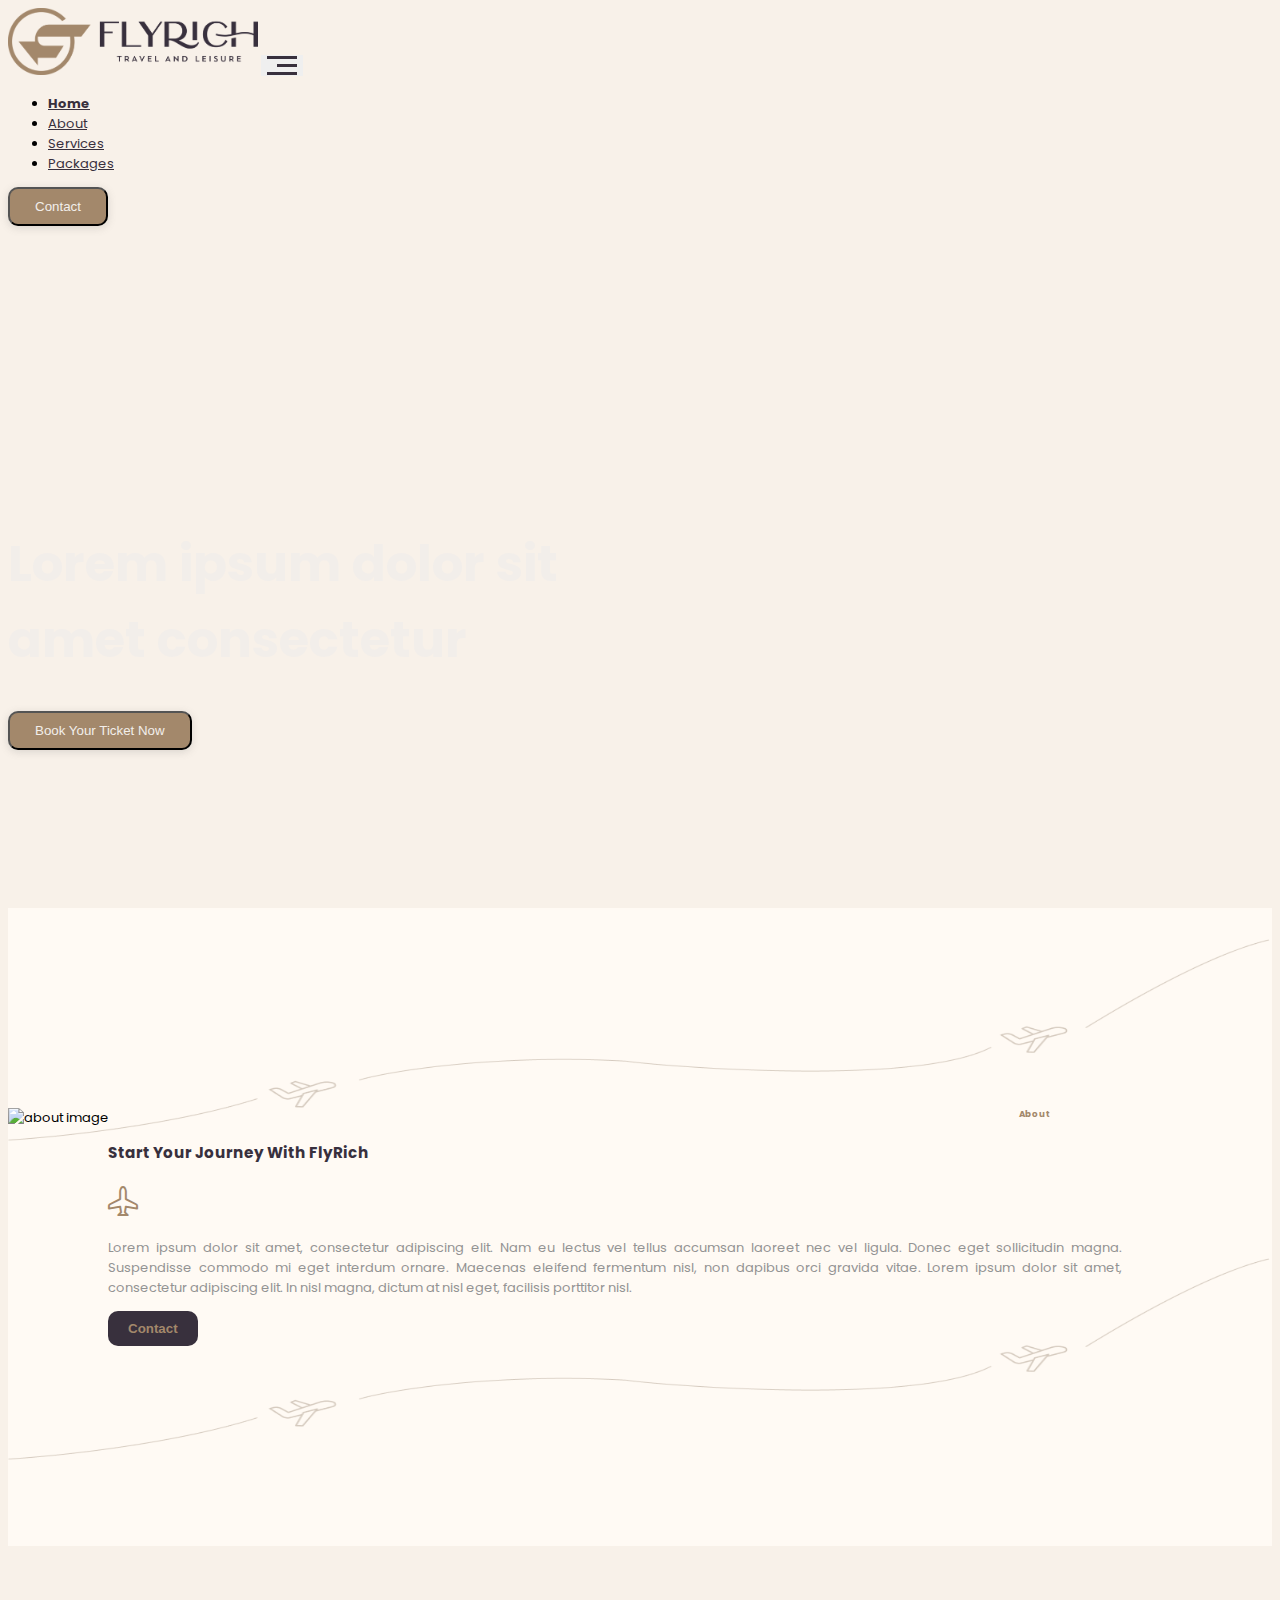
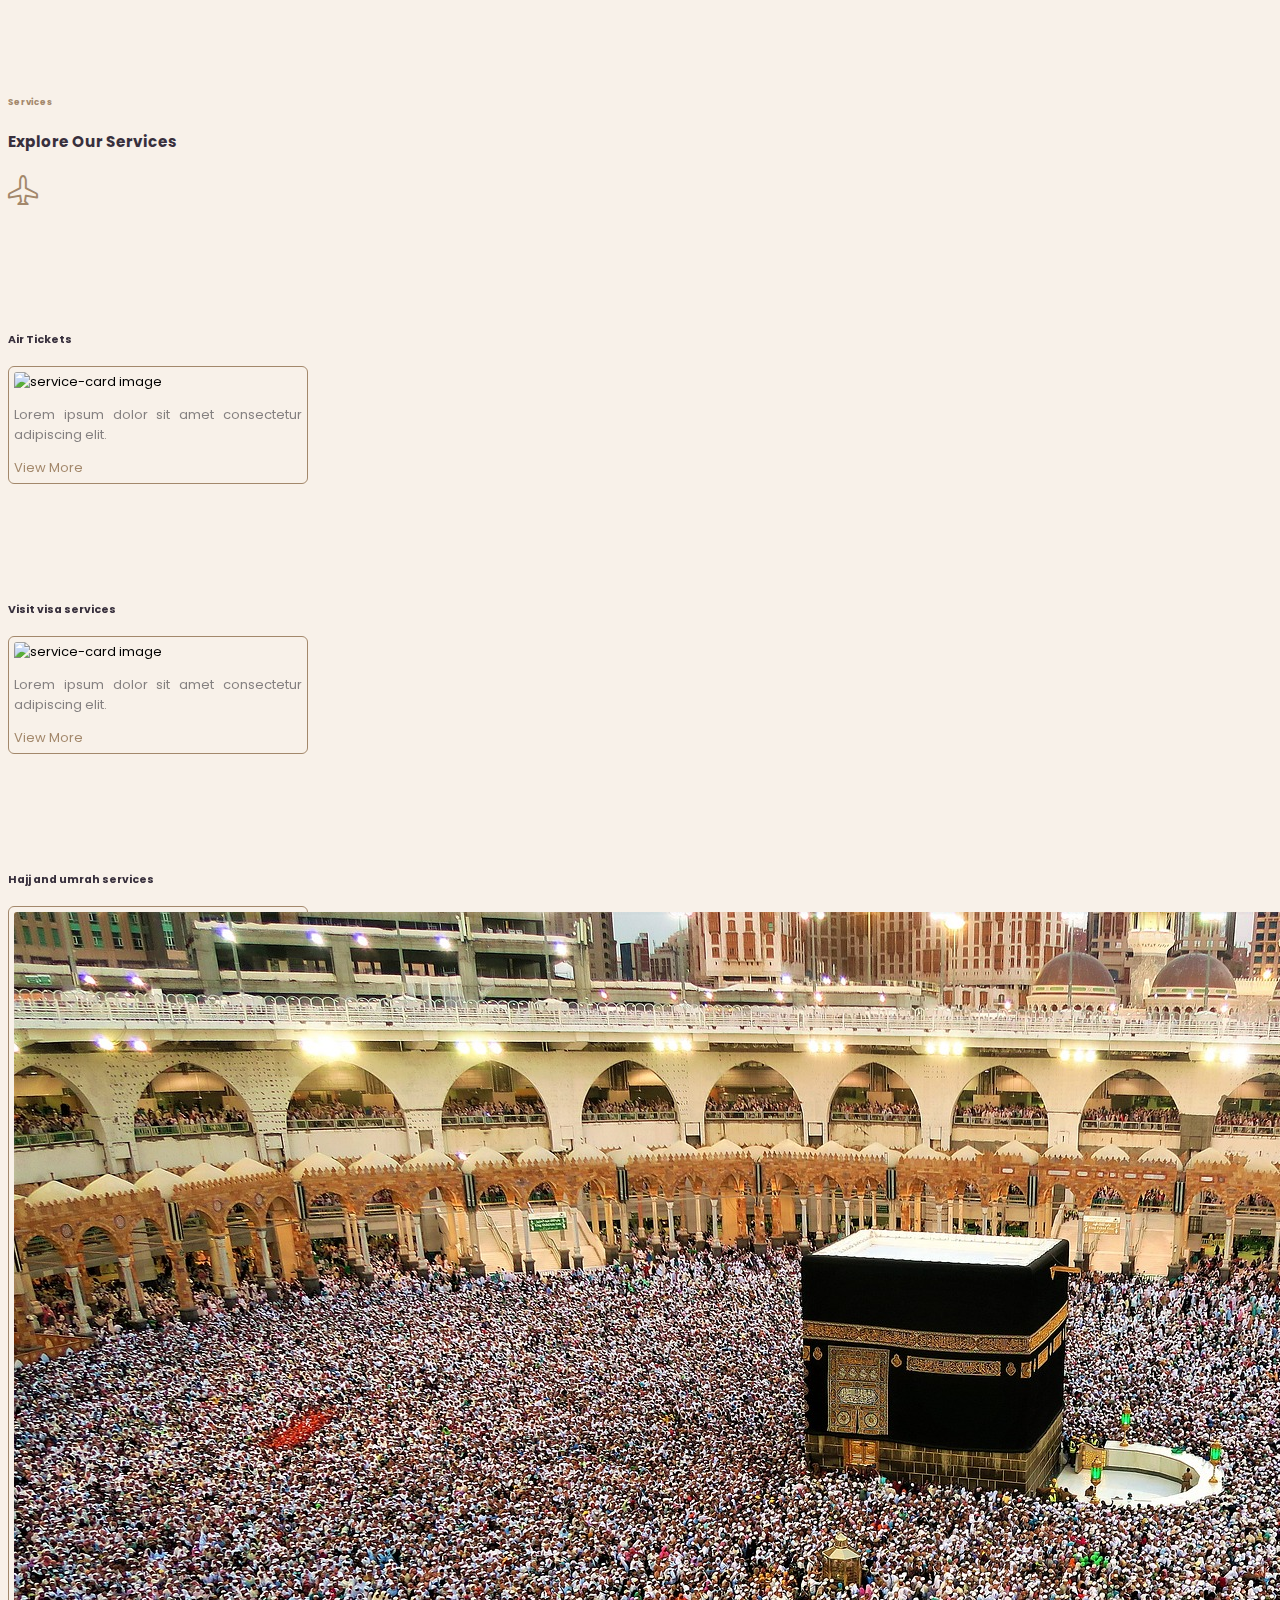
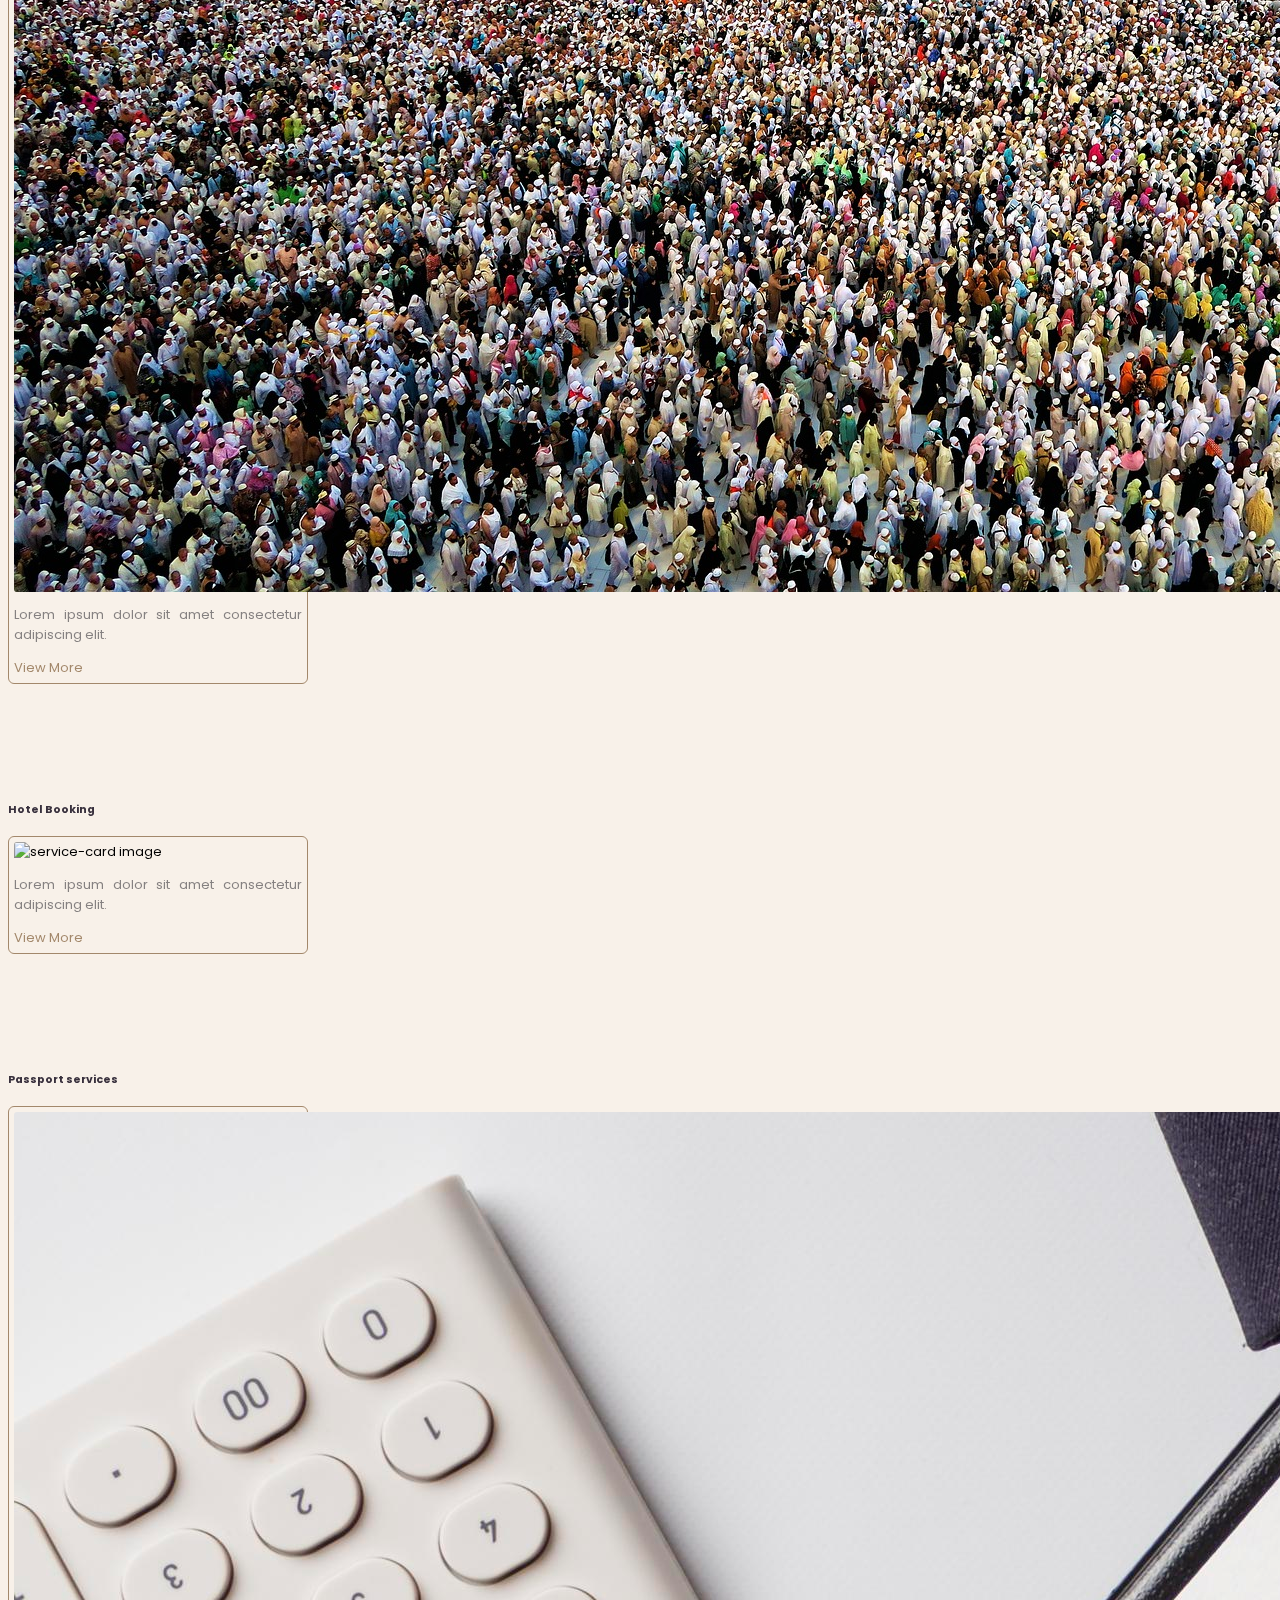
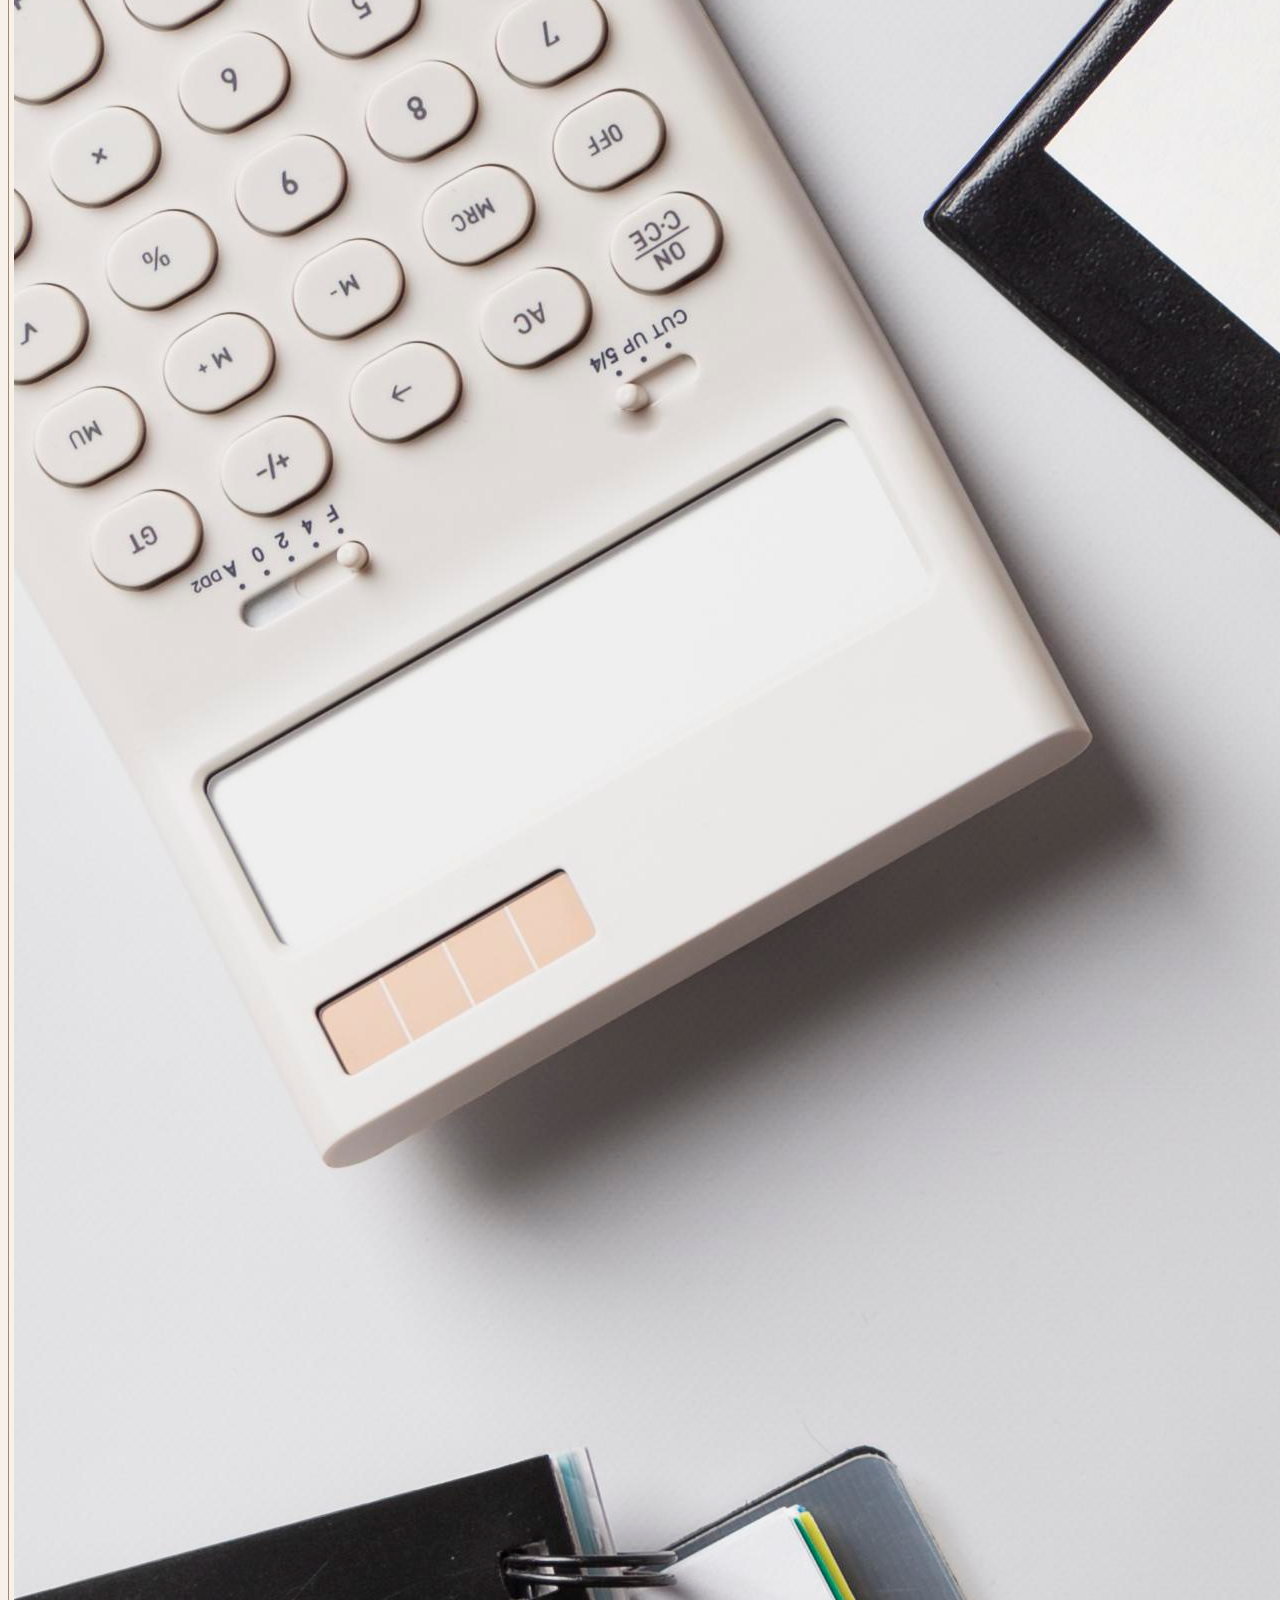
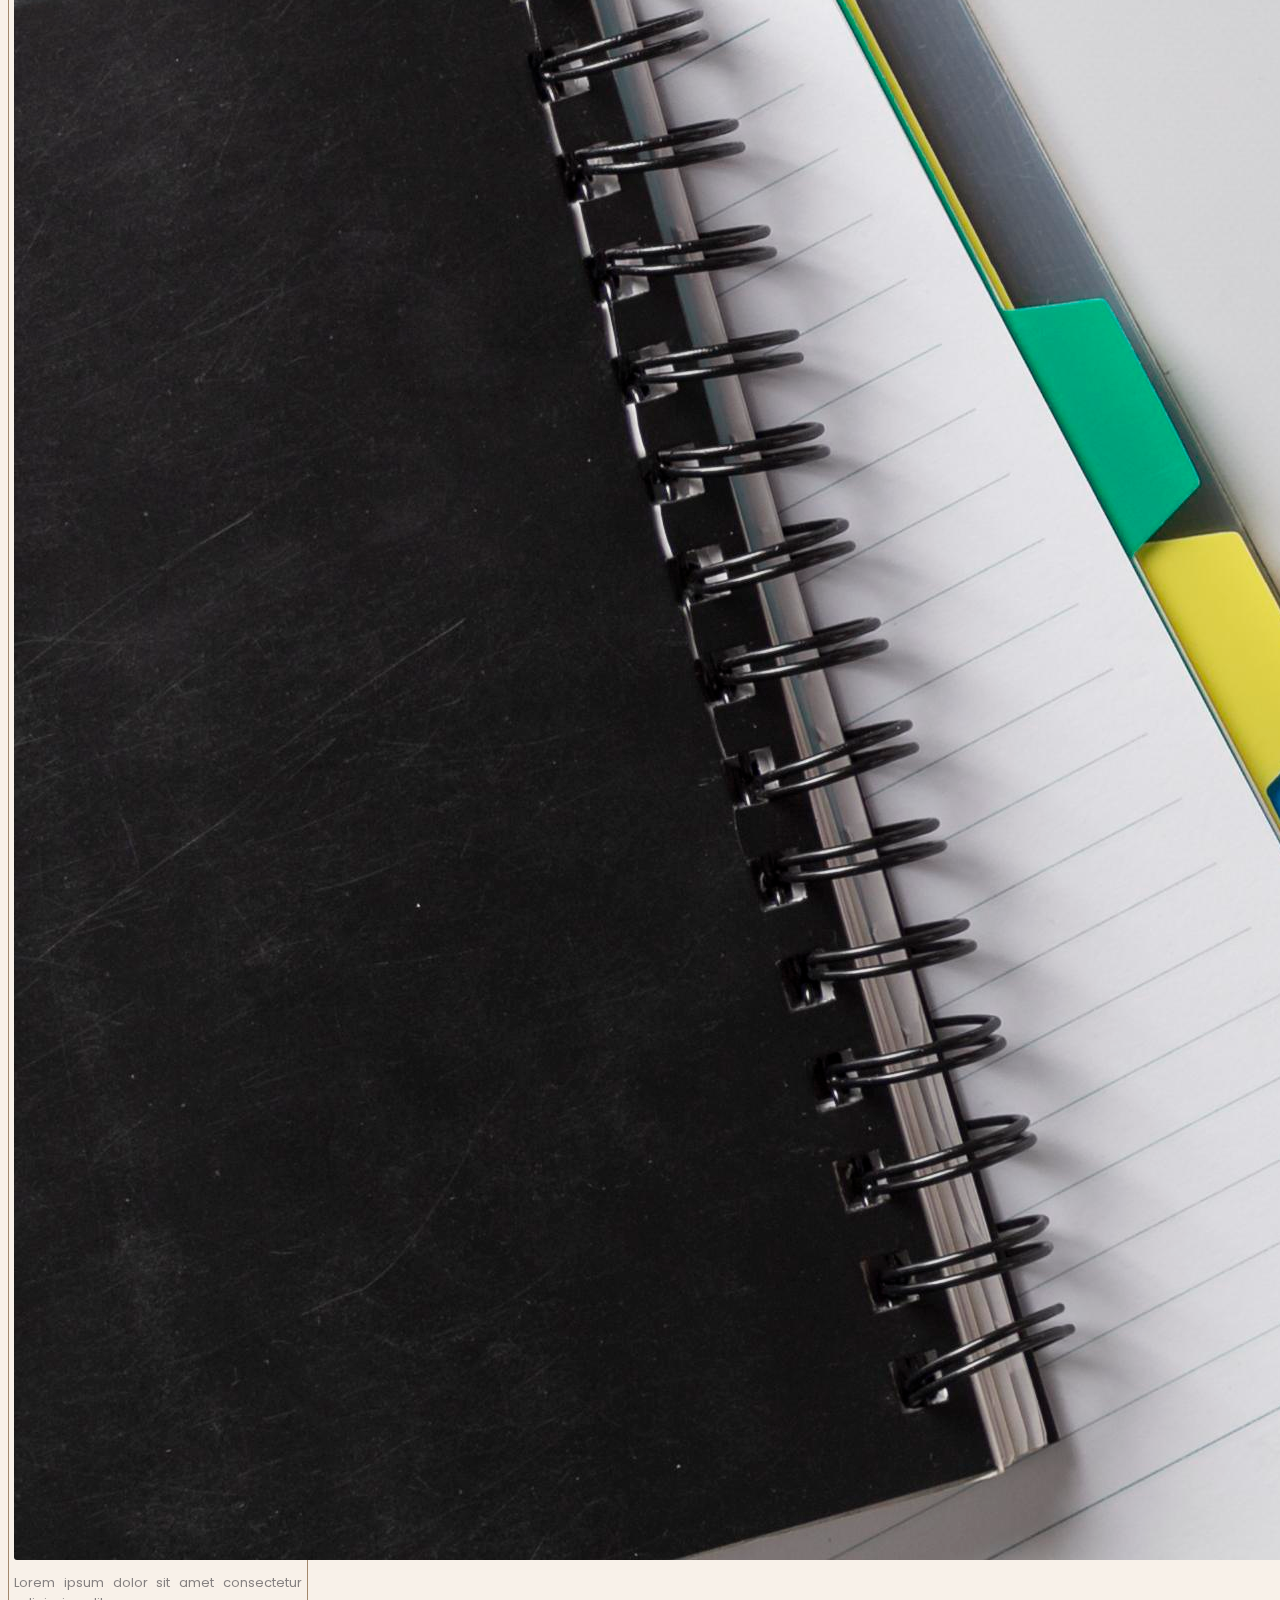
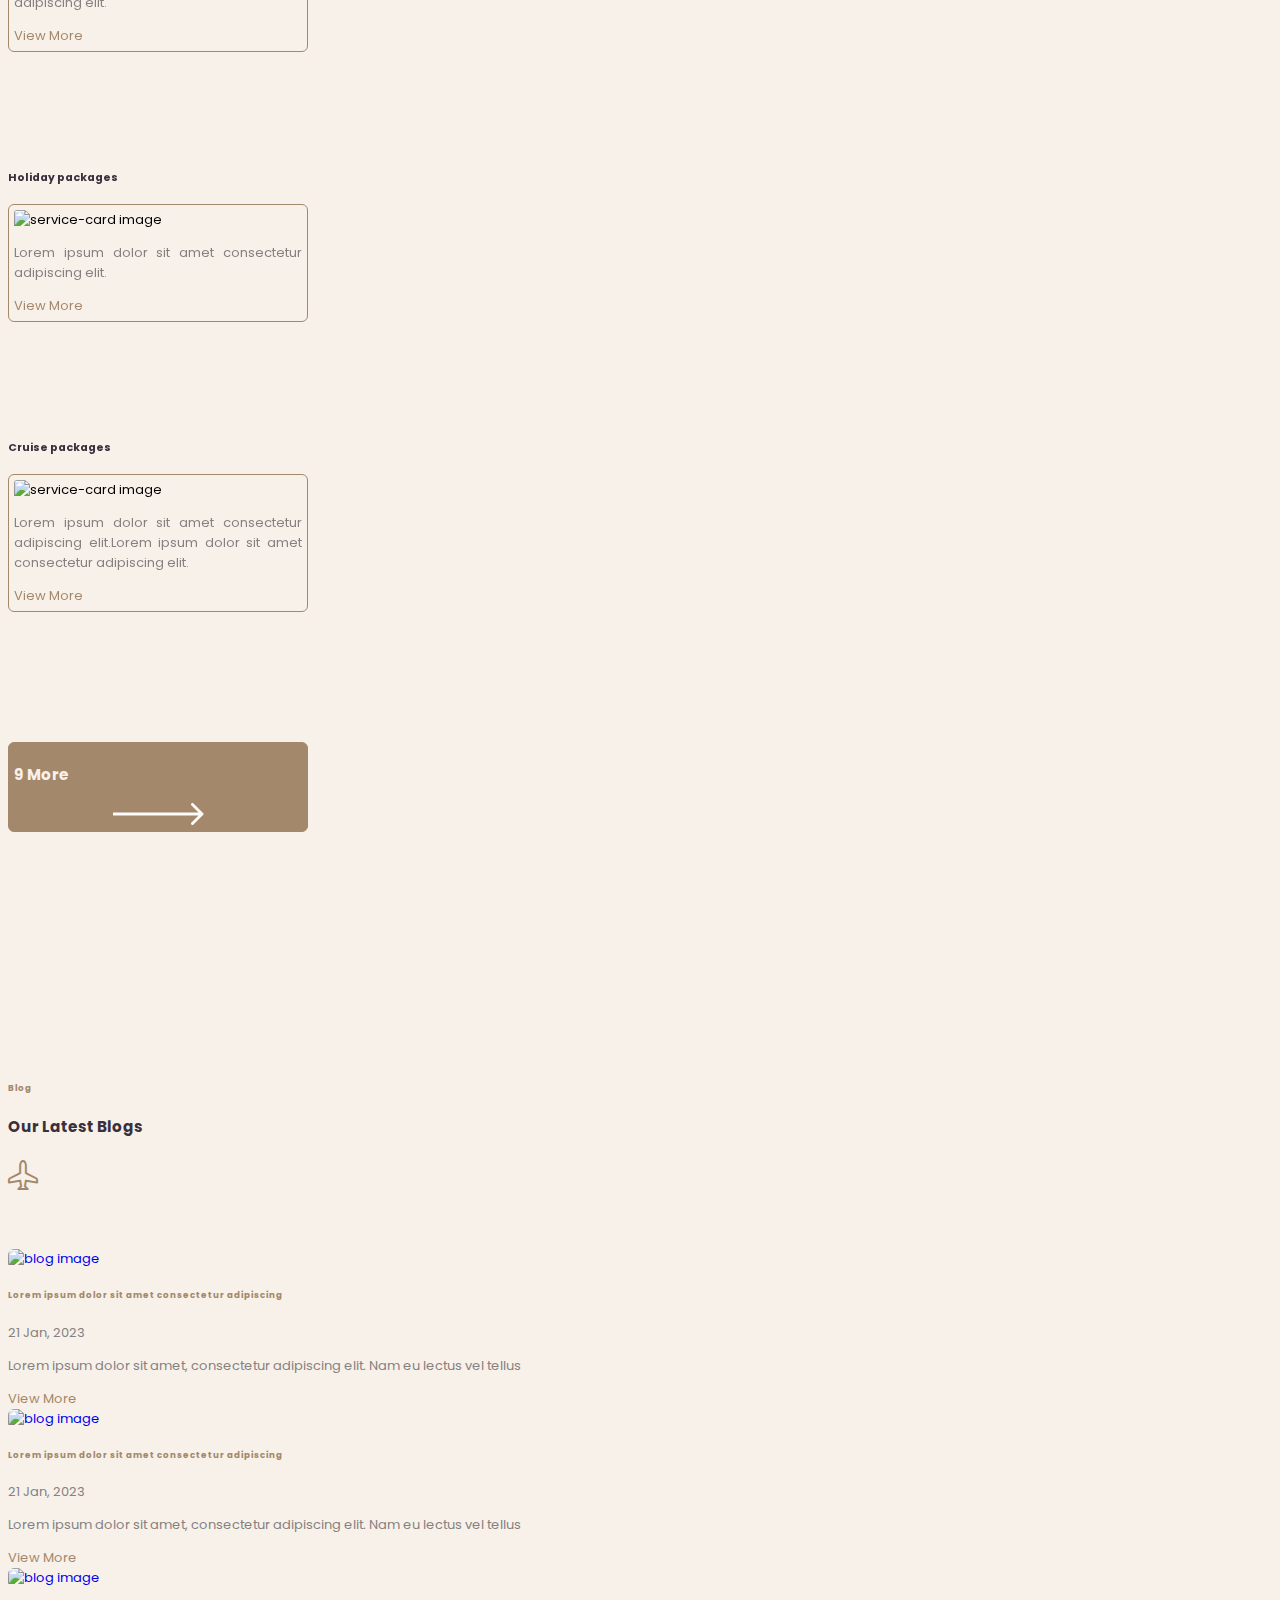
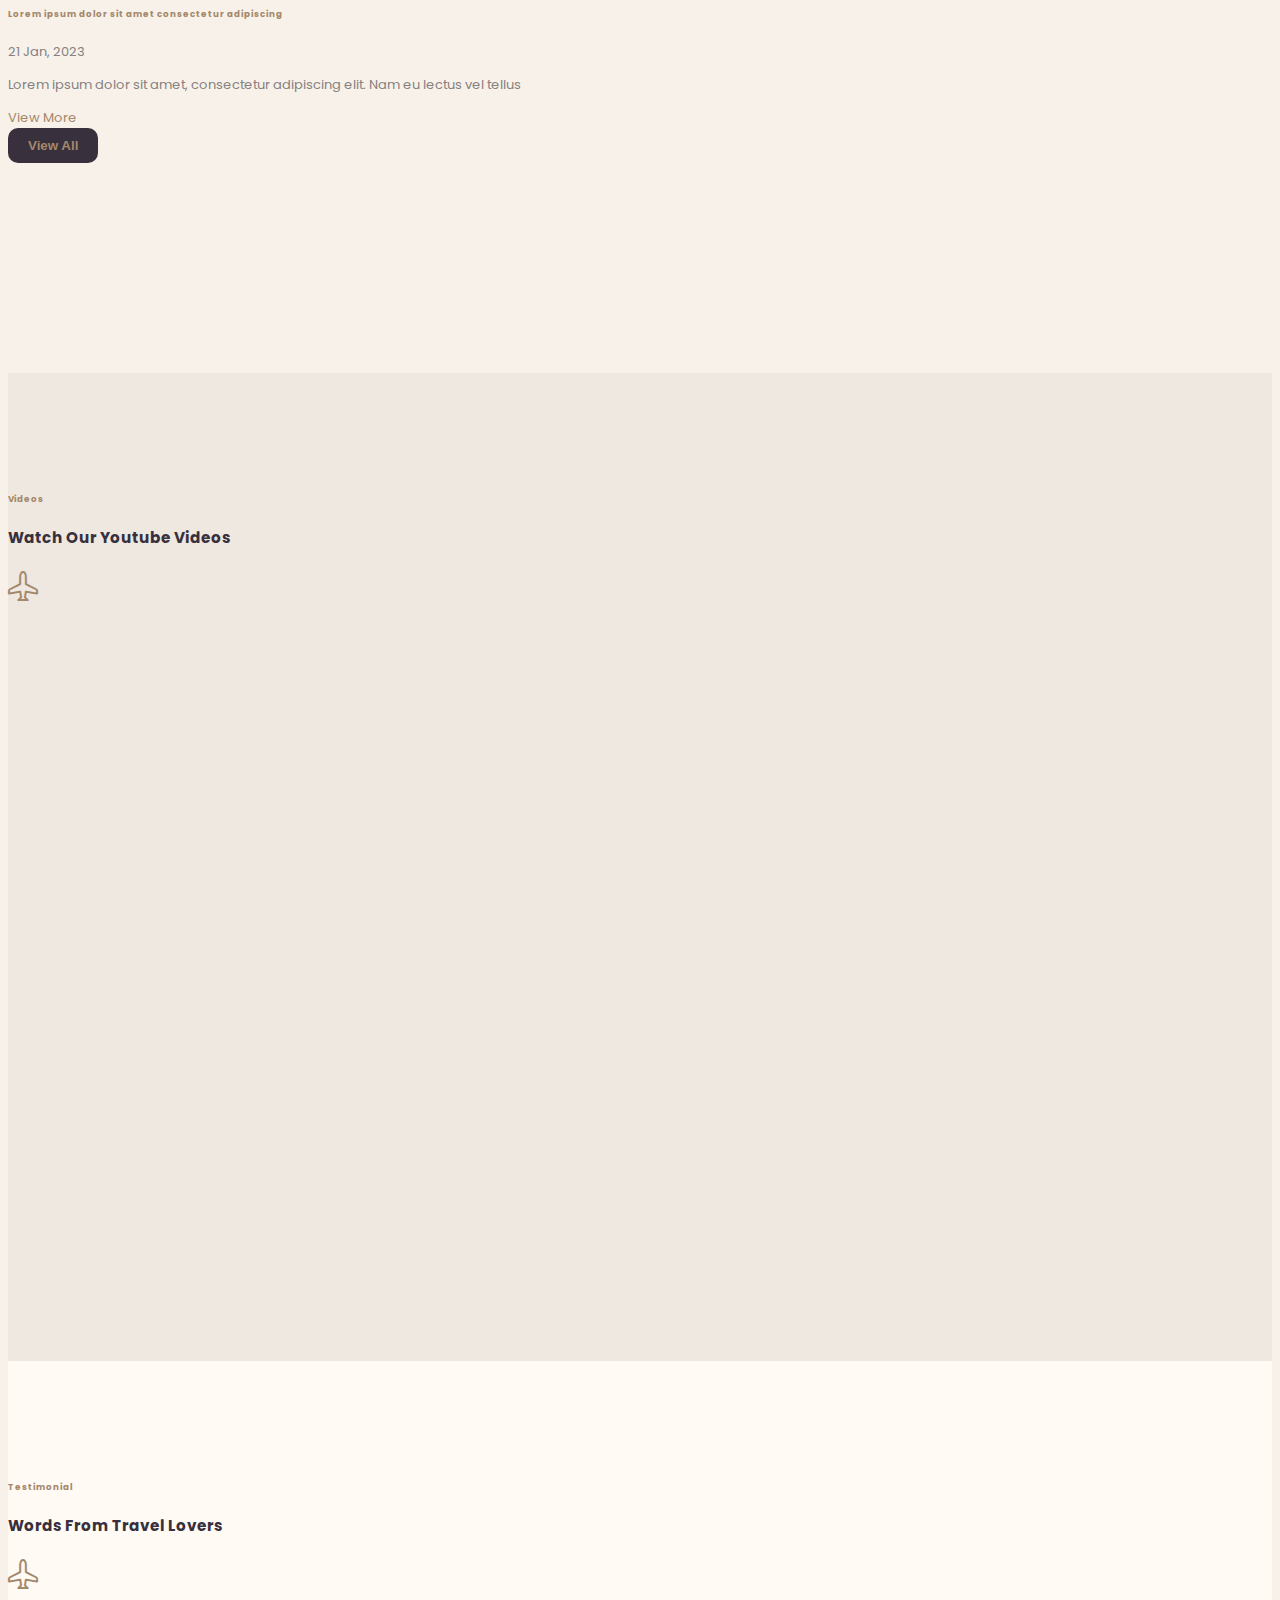
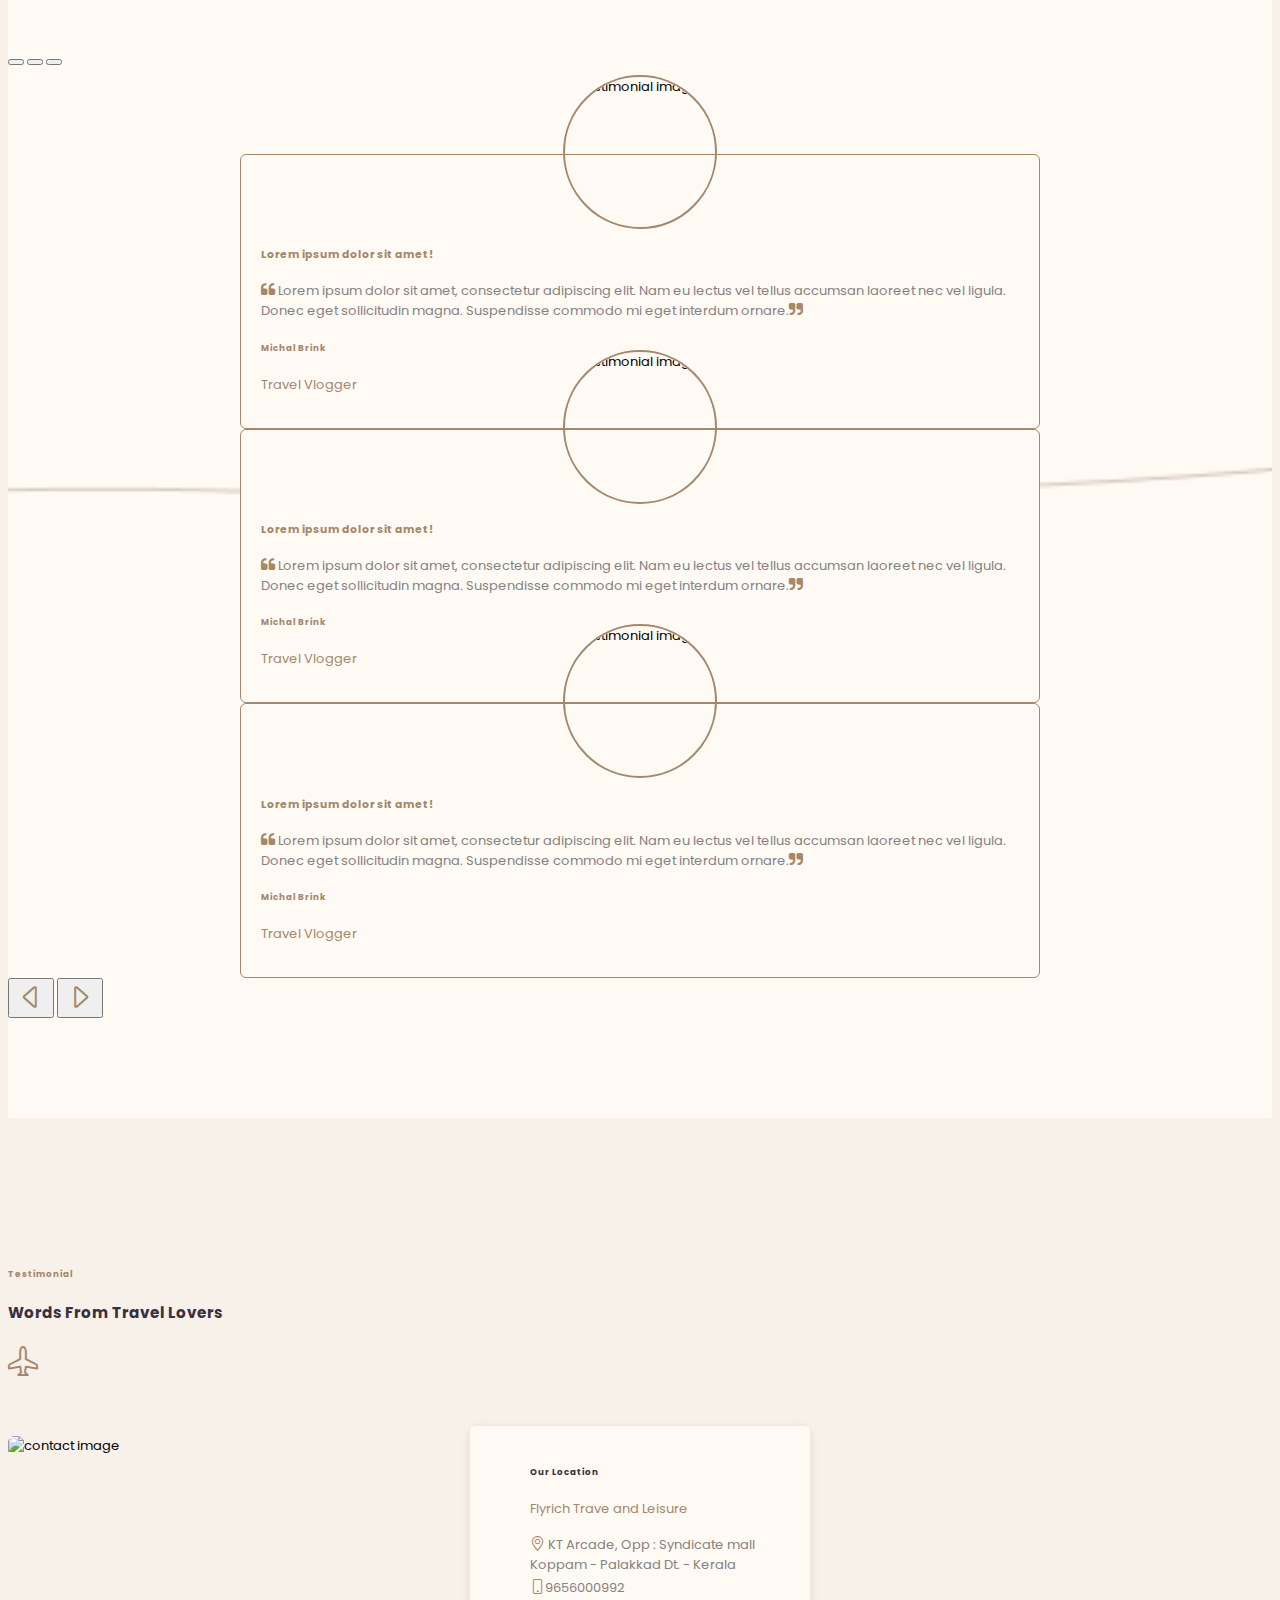
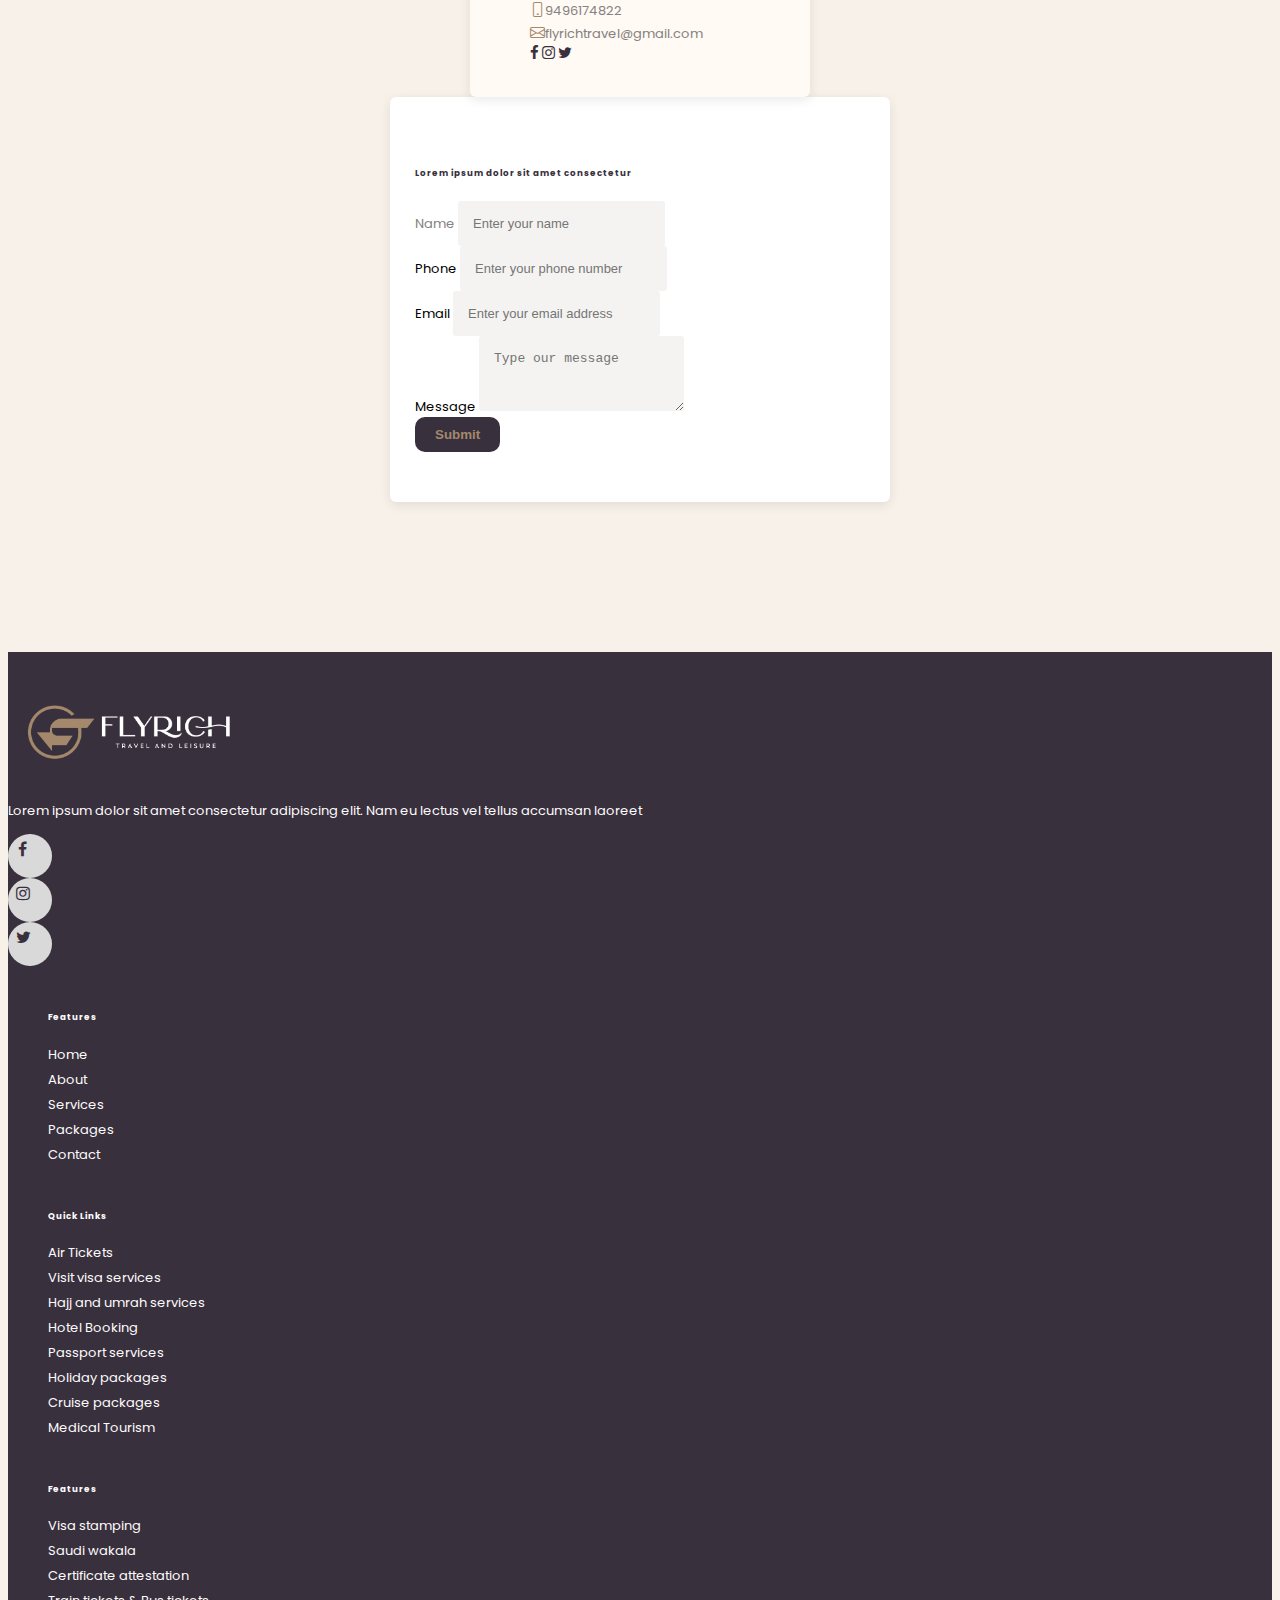
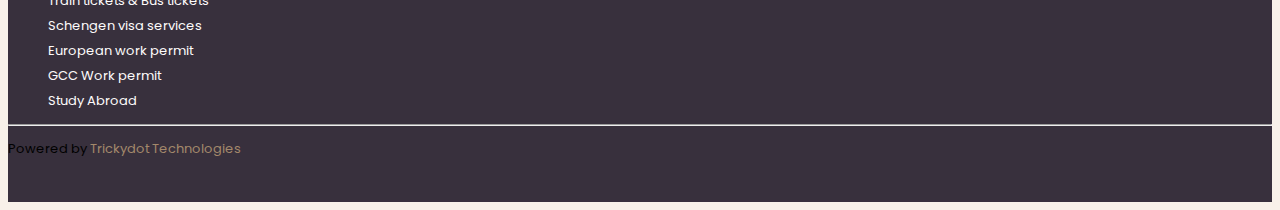
==== commit 71337607: "added" ====
--- a/index.html
+++ b/index.html
@@ -27,7 +27,7 @@
     <header>
         <nav class="navbar navbar-expand-lg navbar-light fixed-top p-3">
             <div class="container">
-              <a class="navbar-brand" href="#"><img src="images/navlogo.png" alt="navbar-logo" class="img-fluid"></a>
+              <a class="navbar-brand" href="index.html"><img src="images/navlogo.png" alt="navbar-logo" class="img-fluid"></a>
               <button class="navbar-toggler collapsed" type="button" data-bs-toggle="collapse" data-bs-target="#navbarSupportedContent" aria-controls="navbarSupportedContent" aria-expanded="false" aria-label="Toggle navigation">
                 <span class="toggler-icon length-1 top-bar"></span>
                 <span class="toggler-icon length-2 middle-bar"></span>
@@ -36,19 +36,19 @@
               <div class="collapse navbar-collapse" id="navbarSupportedContent">
                 <ul class="navbar-nav ms-auto mb-2 mb-lg-0">
                   <li class="nav-item">
-                    <a class="nav-link active" aria-current="page" href="#">Home</a>
+                    <a class="nav-link active" aria-current="page" href="index.html">Home</a>
                   </li>
                   <li class="nav-item">
-                    <a class="nav-link" href="#">About</a>
+                    <a class="nav-link" href="about.html">About</a>
                   </li>
                   <li class="nav-item">
-                    <a class="nav-link" href="#">Services</a>
+                    <a class="nav-link" href="services.html">Services</a>
                   </li>
                   <li class="nav-item">
-                    <a class="nav-link" href="#">Packages</a>
+                    <a class="nav-link" href="packages.html">Packages</a>
                   </li>
                 </ul>
-                  <button class="btn ms-sm-5 ms-md-5 contact-btn" type="submit">Contact</button>
+                  <a href="contact.html" class="text-decoration-none"><button class="btn ms-sm-5 ms-md-5 contact-btn" type="submit">Contact</button></a>
               </div>
             </div>
         </nav>
--- a/css/style.css
+++ b/css/style.css
@@ -719,7 +719,7 @@
 .about-us .about-us-para{
     color: #d8d8d8;
 }
-button{
+.home button{
     background-color: #A3886B;
     color: #F2EEEA;
     padding: 10px 25px;
@@ -735,3 +735,152 @@
 
 /* --------------------------about-home end-------------------------------- */
 
+
+
+/* --------------------------contact-us start-------------------------------- */
+
+/* .contact-us{
+    padding-top: 200px;
+} */
+.contact-us .contact-us-bg .right-bg{
+    background: linear-gradient( rgba(0, 0, 0, 0.3), rgba(0, 0, 0, 0.3) ),  url("../images/contact/contact-us/contact-us-bg.jpg");
+    height: 100vh;
+    width: 100%;
+    background-position: center;
+    background-repeat: no-repeat;
+    background-size: cover;
+    padding-top: 200px;
+}
+.contact-us .right-bg-contents{
+    margin: 100px;
+}
+.contact-us .contact-us-bg .left-bg{
+    /* background-color: #e9e5d9; */
+    background: linear-gradient( rgba(0, 0, 0, 0.3), rgba(0, 0, 0, 0.3) ),  url("../images/contact/contact-us/contact-us-bg.jpg");
+    height: 100vh;
+    width: 100%;
+    background-repeat: no-repeat;
+    padding-top: 200px;
+}
+/* .contact-us .left-bg-contents{
+    margin: 0px;
+} */
+.contact-us .padding-0{
+    padding-right:0;
+    padding-left:0;
+}
+.contact-us .contact-us-texts{
+    color: #d1cfcd;
+    width: 60%;
+}
+.contact-us form{
+    background-color: rgba(180, 128, 80, 0.336);
+    width: 500px;
+    border: 0;
+    border-radius: 20px;
+    padding: 50px 30px;
+    margin: 0 auto;
+    display: block;
+    margin-top: 50px;
+    box-shadow: rgba(17, 17, 26, 0.1) 0px 0px 16px;
+}
+.contact-us form input::placeholder, .contact-us form textarea::placeholder{
+    font-size: 13px;
+    color: #ddcbb8;
+}
+.contact-us form input, .contact-us form textarea{
+    border-bottom: 1px solid #b1a496;
+    border-top: 0;
+    border-left: 0;
+    border-right: 0;
+    background-color: transparent;
+    padding: 10px;
+    border-radius: 0px;
+}
+.contact-us .contact-us-btn{
+    background-color: #A3886B;
+    color: #F2EEEA;
+    padding: 15px 35px;
+    border: 0;
+    border-radius: 10px;
+    transition: 0.5s ease;
+    box-shadow: rgba(99, 99, 99, 0.2) 0px 2px 8px 0px;
+}
+.contact-us .contact-us-btn:hover{
+    background-color: #38303D;
+    box-shadow: rgba(0, 0, 0, 0.1) 0px 10px 50px;
+    color: #F2EEEA;
+}
+@media(max-width: 991px){
+    .contact-us form{
+        width: 300px;
+        height: 100%;
+        margin: 20px;
+        margin: 0 auto;
+        display: block;
+    }
+    .contact-us .contact-us-bg .left-bg{
+        padding-left: 20px;
+        padding-right: 20px;
+        padding-top: 100px;
+        padding-bottom: 100px;
+        height: 100%;
+    }
+    .contact-us .contact-us-texts{
+        width: 100%;
+    }
+}
+
+
+/* --------------------------contact-us start-------------------------------- */
+
+
+/* --------------------------our-blog start-------------------------------- */
+
+    .our-blog{
+        margin-top: 200px;
+    }
+    .our-blog .blog-details img{
+        border-radius: 10px;
+        transition: 0.3s ease;
+        object-fit: fill;
+        width: 250px;
+        height: 160px;
+    }
+    .our-blog .blog-details img:hover{
+        opacity: 0.7;
+    }
+    .our-blog .blog-details p{
+        text-align: justify;
+    }
+    .our-blog .desription{
+        width: 80%;
+    }
+    .our-blog .blog-details .view-more{
+        transition: 0.3s ease;
+    }
+    .our-blog .blog-details .view-more:hover{
+        opacity: 0.7;
+        color: #b39678;
+    }
+    .our-blog .top-margin{
+        margin: 0 auto;
+        margin-top: 60px;
+    }
+    @media(max-width: 991px){
+        .our-blog{
+            padding: 10px;
+        }
+        .our-blog .desription{
+            width: 100%;
+        }
+        .our-blog .blog-details img{
+            width: auto;
+            height: auto;
+        }
+        .our-blog{
+            margin-top: 150px;
+        }
+    }
+
+/* --------------------------our-blog start-------------------------------- */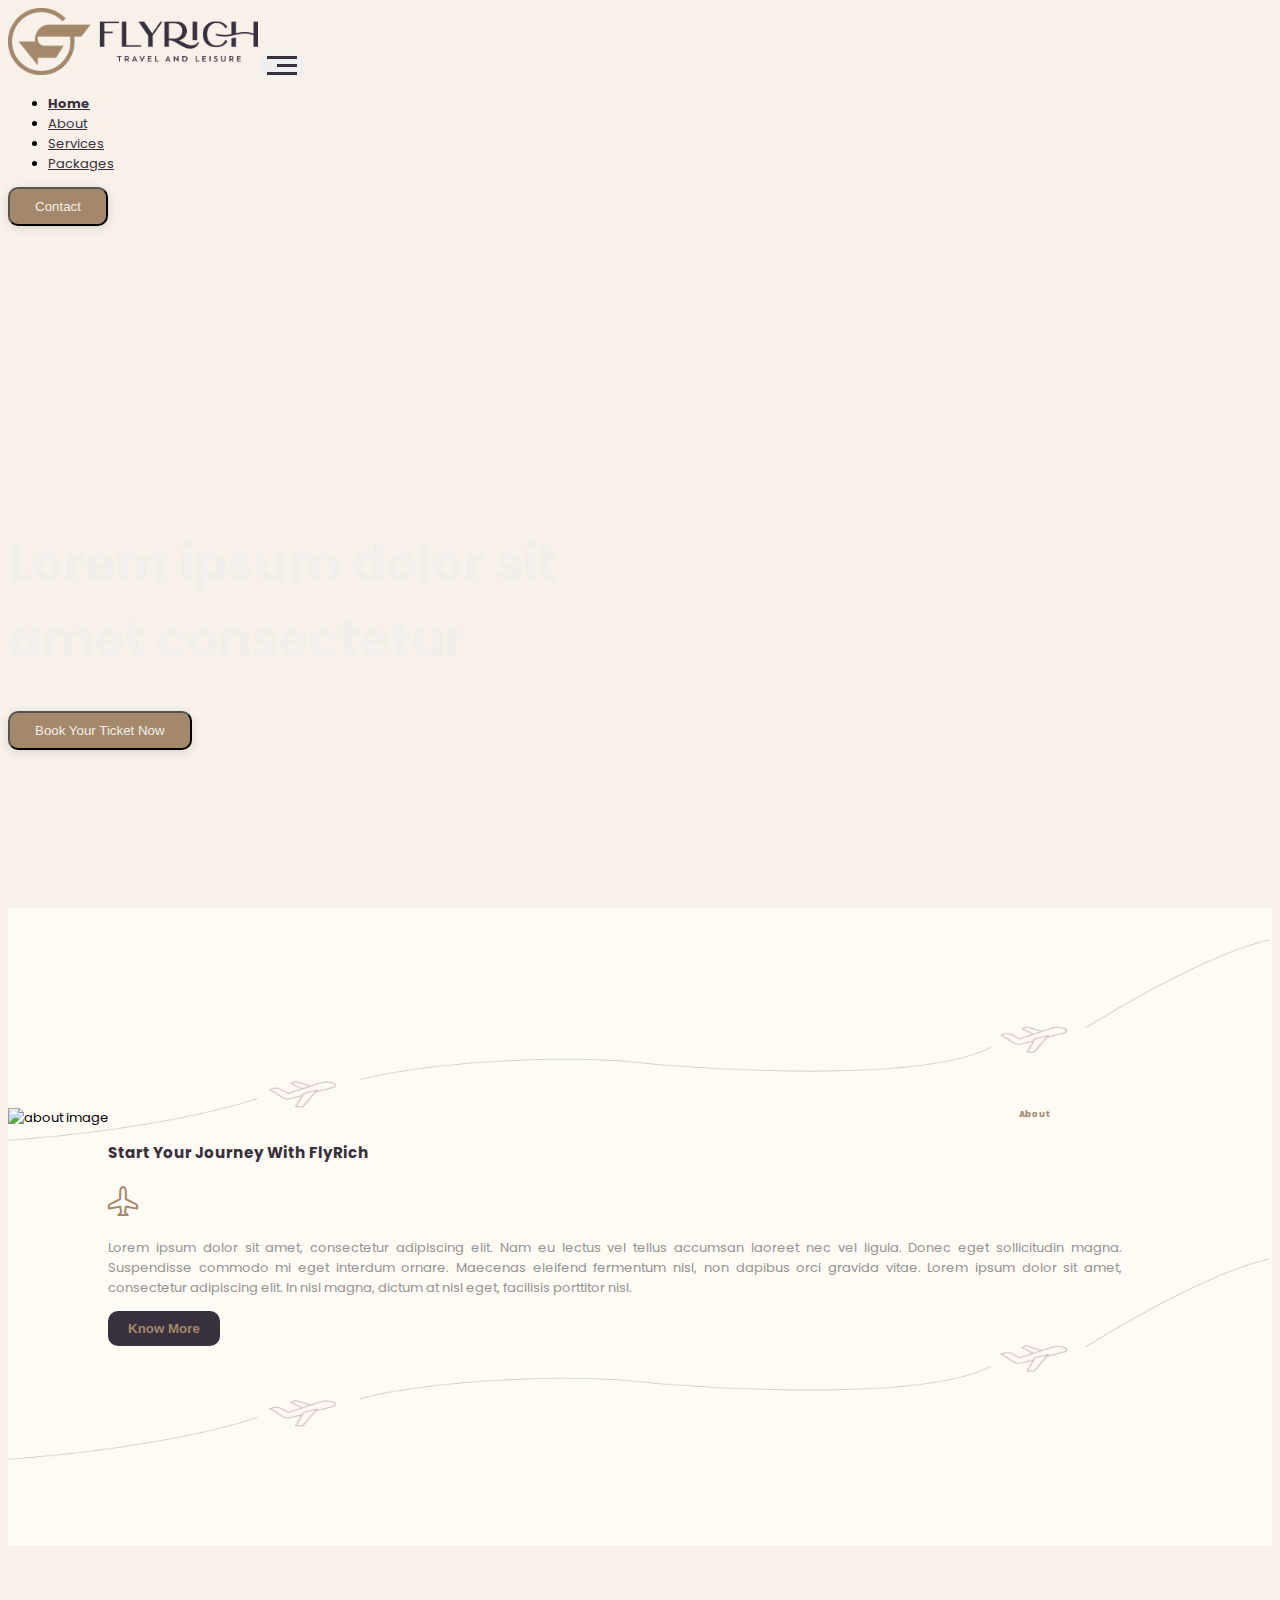
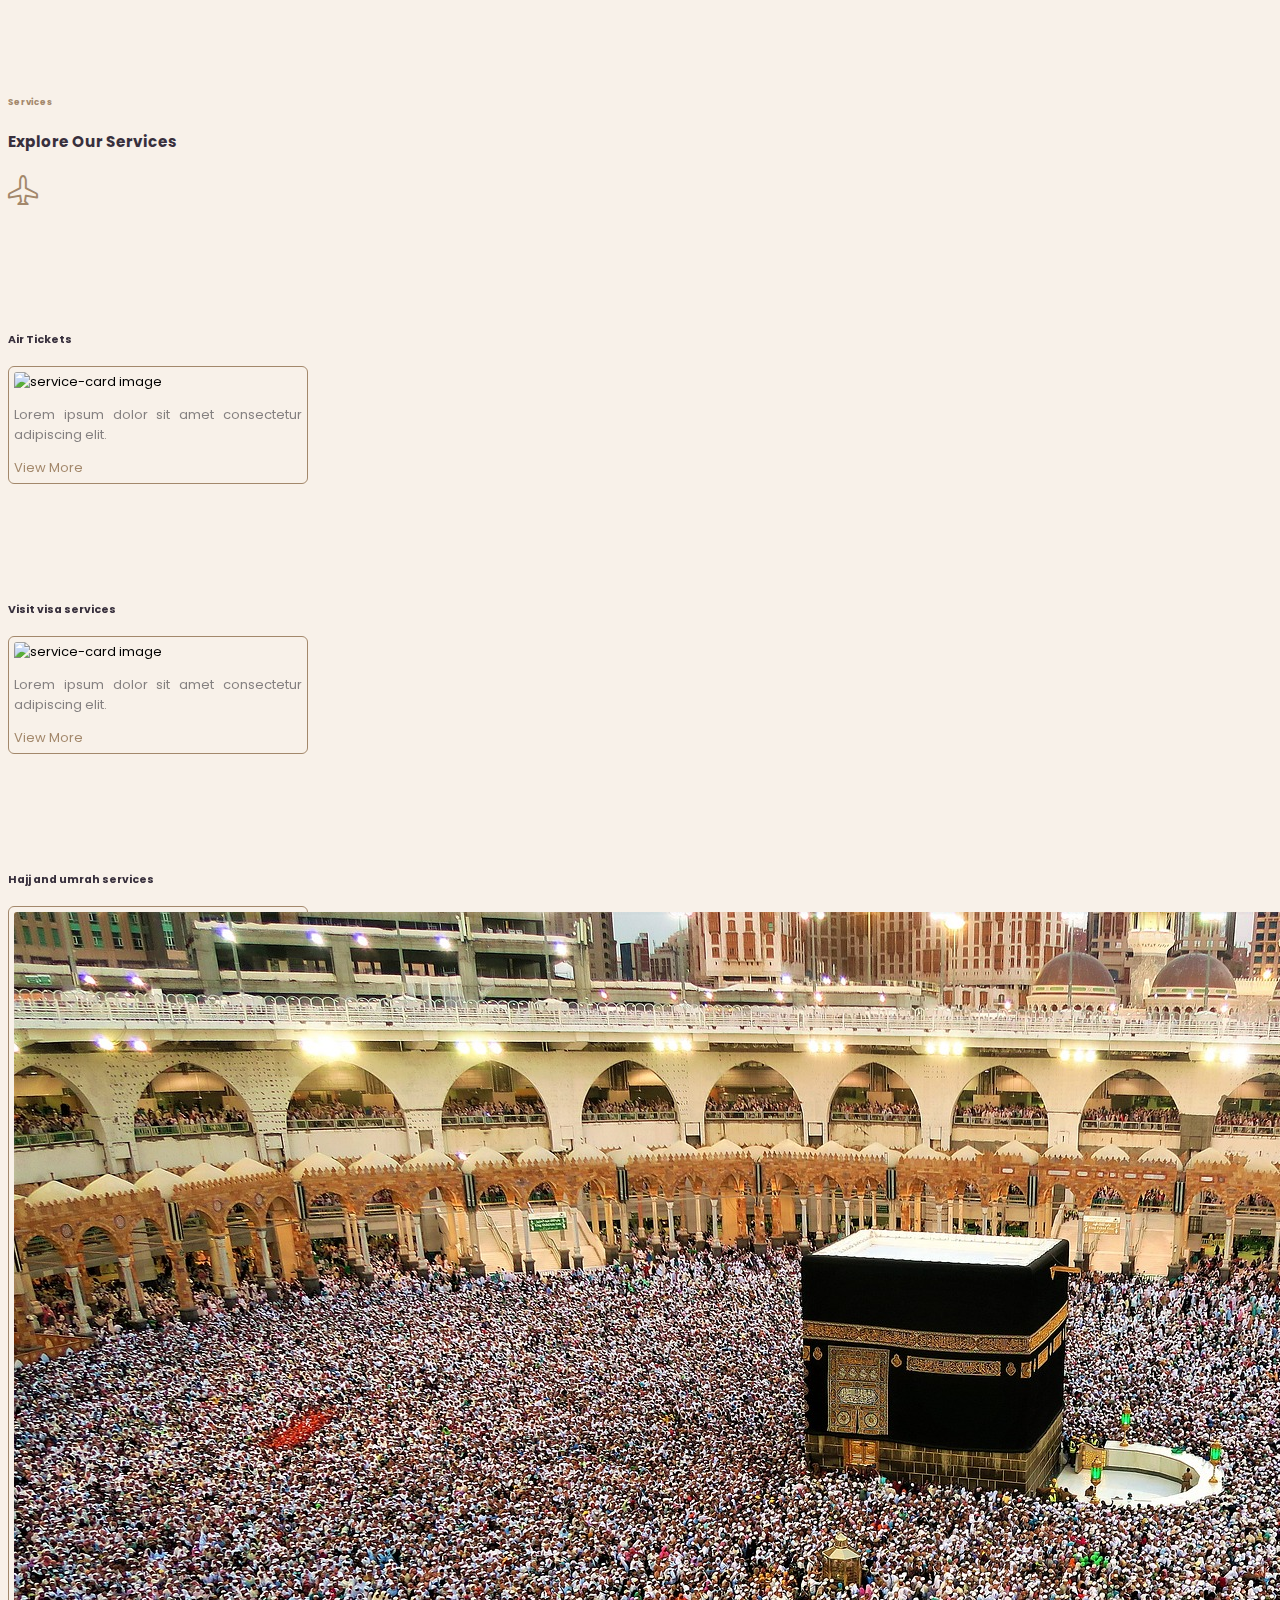
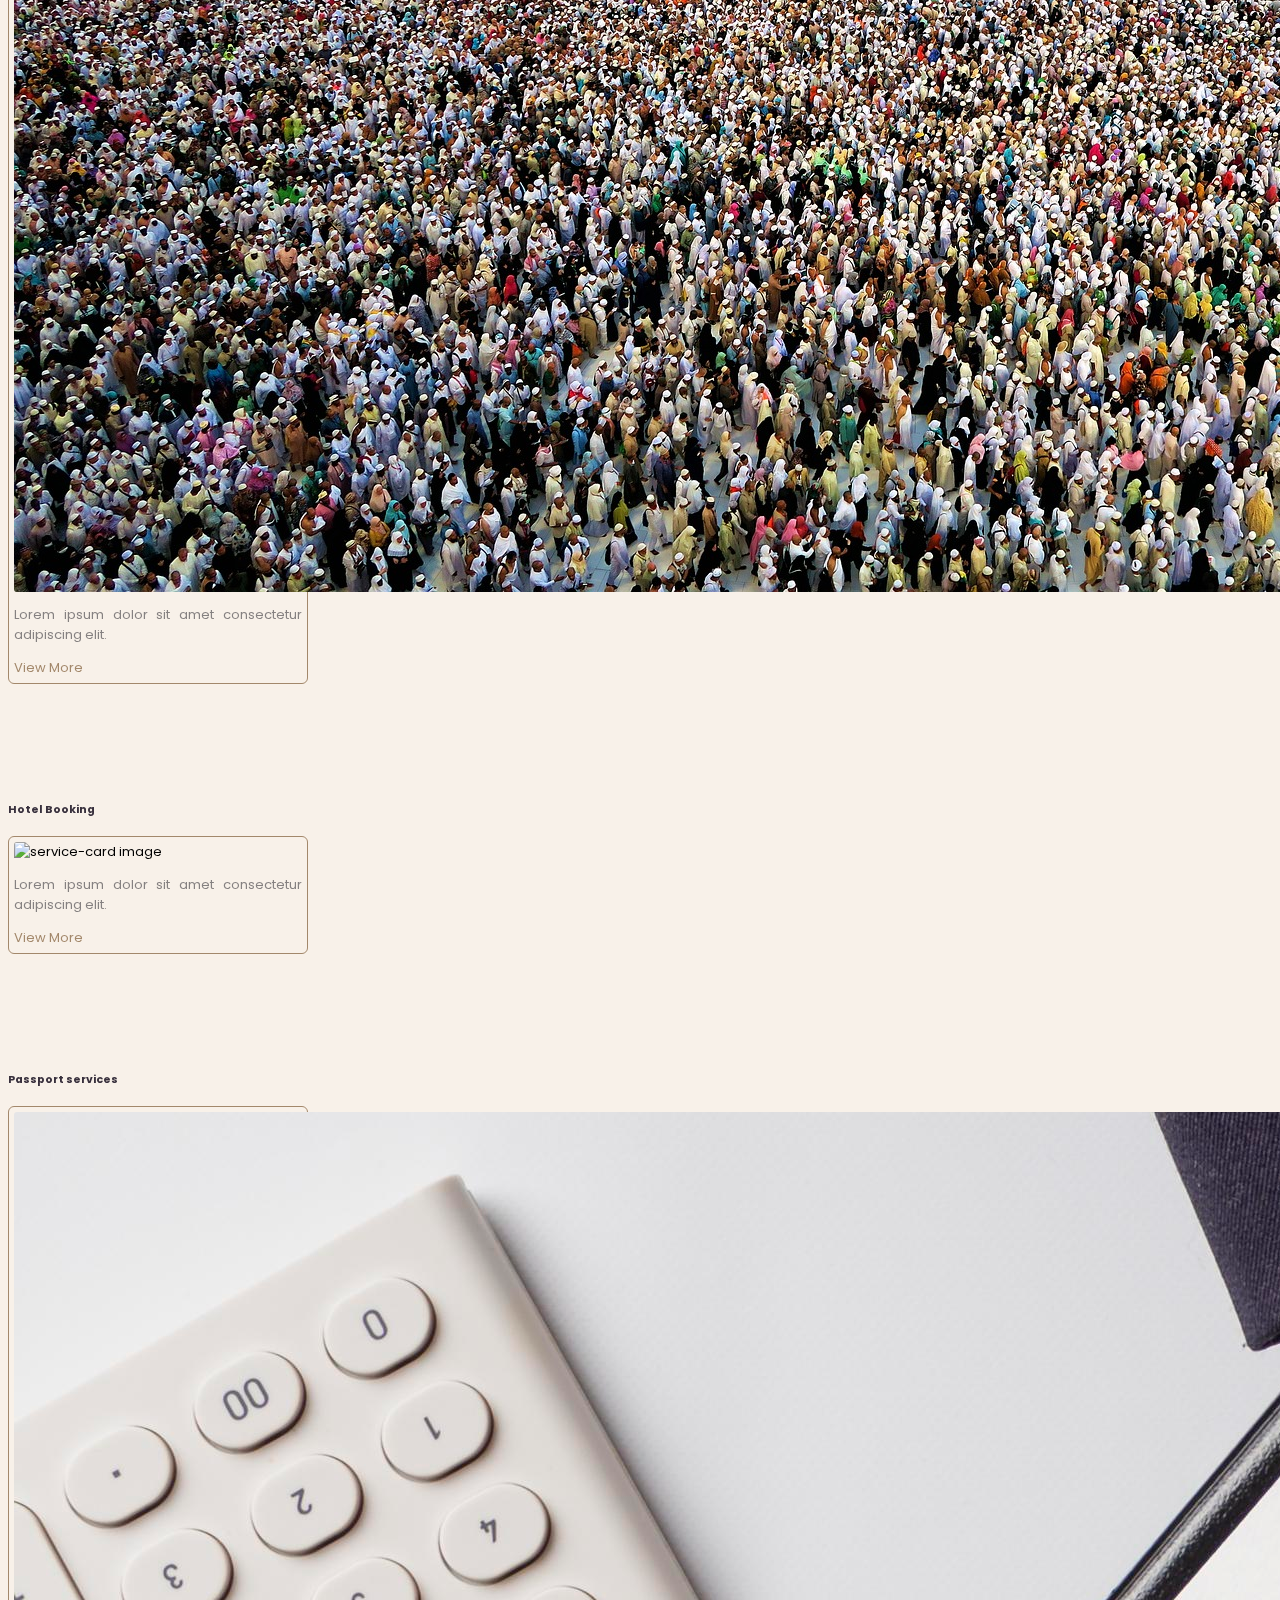
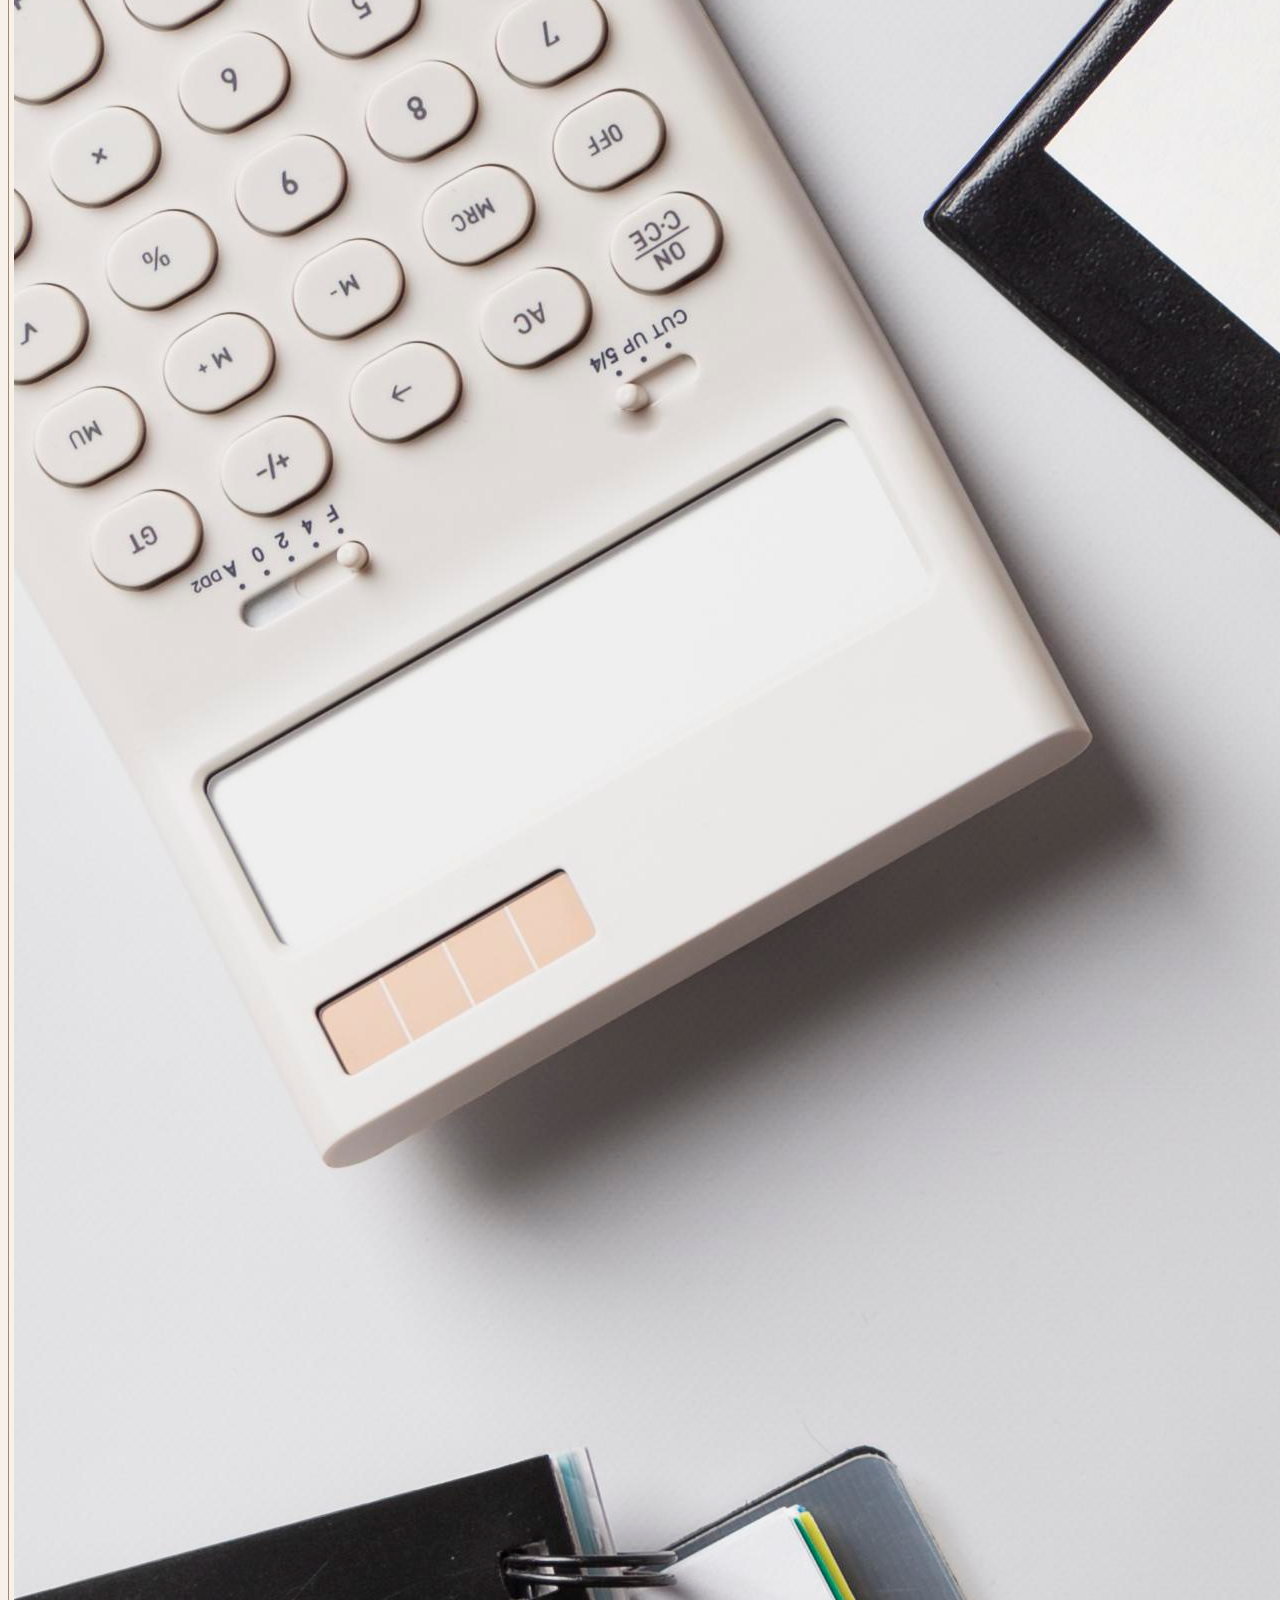
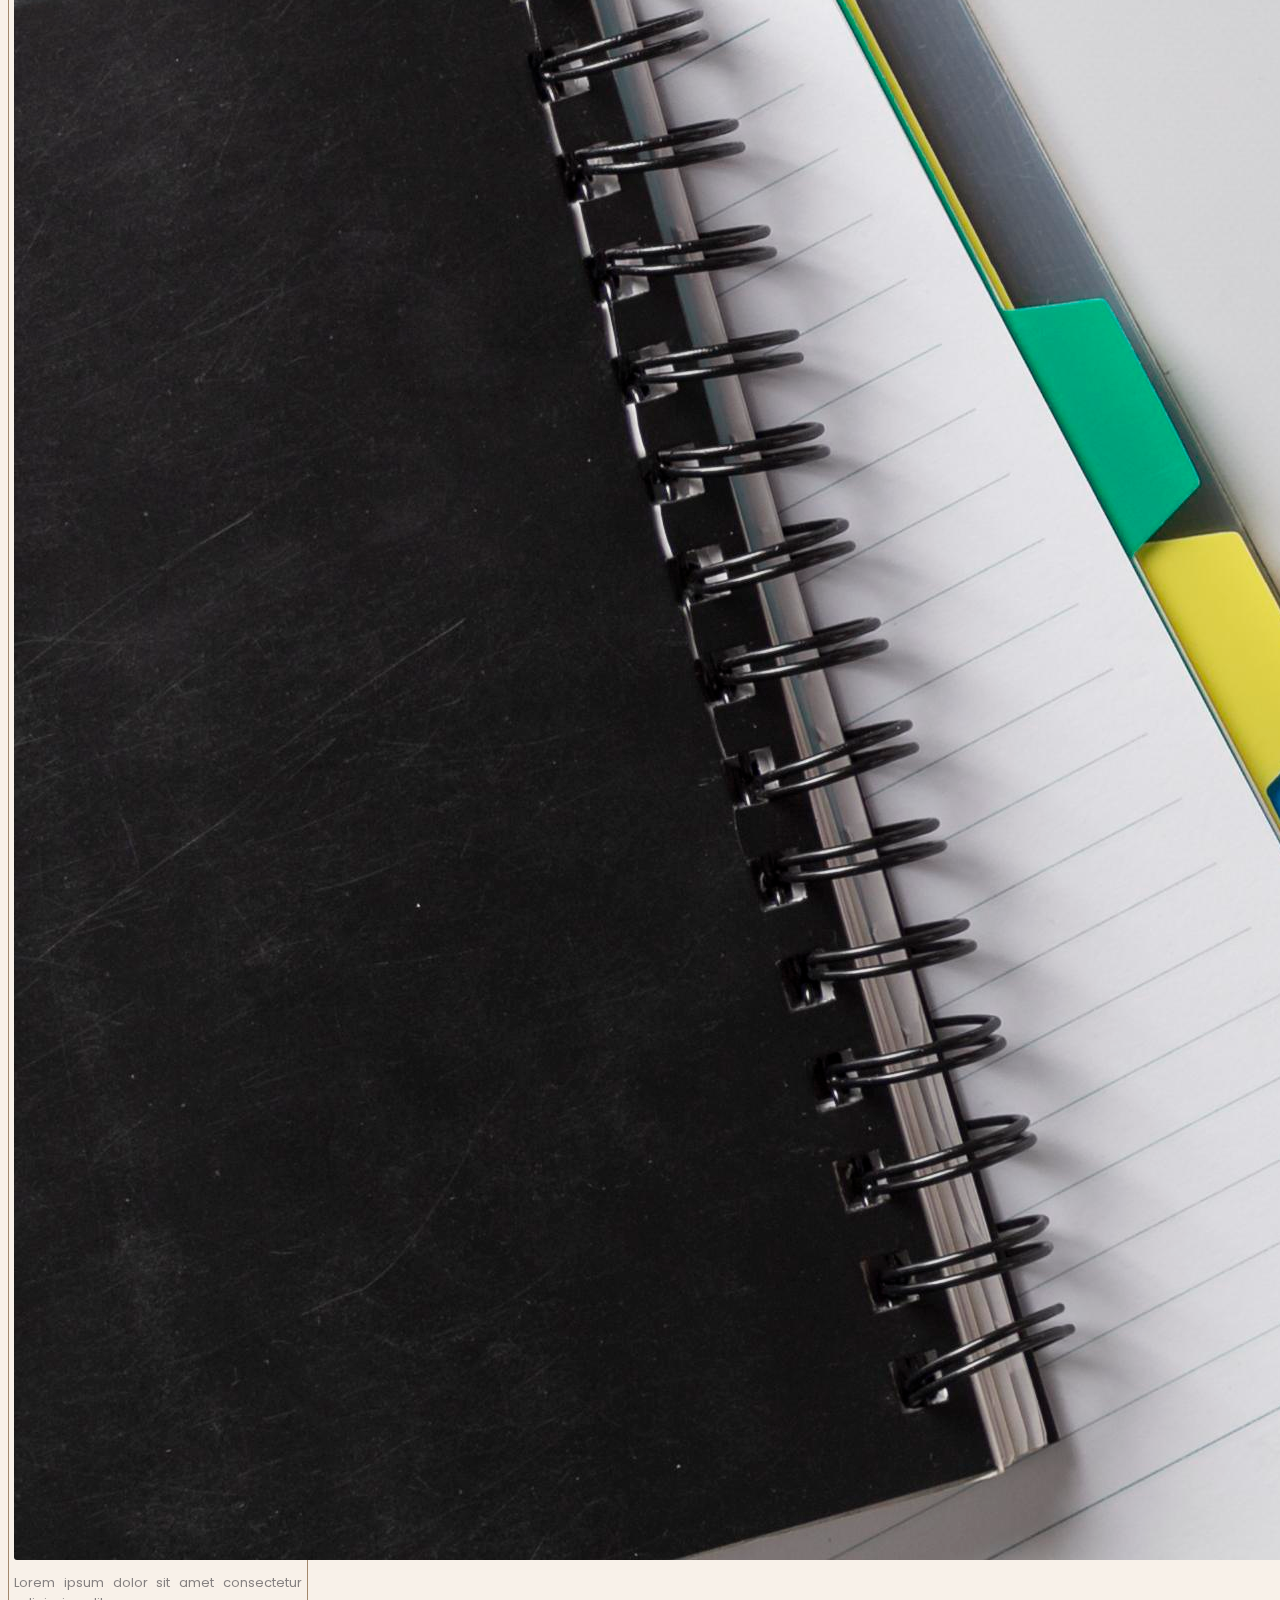
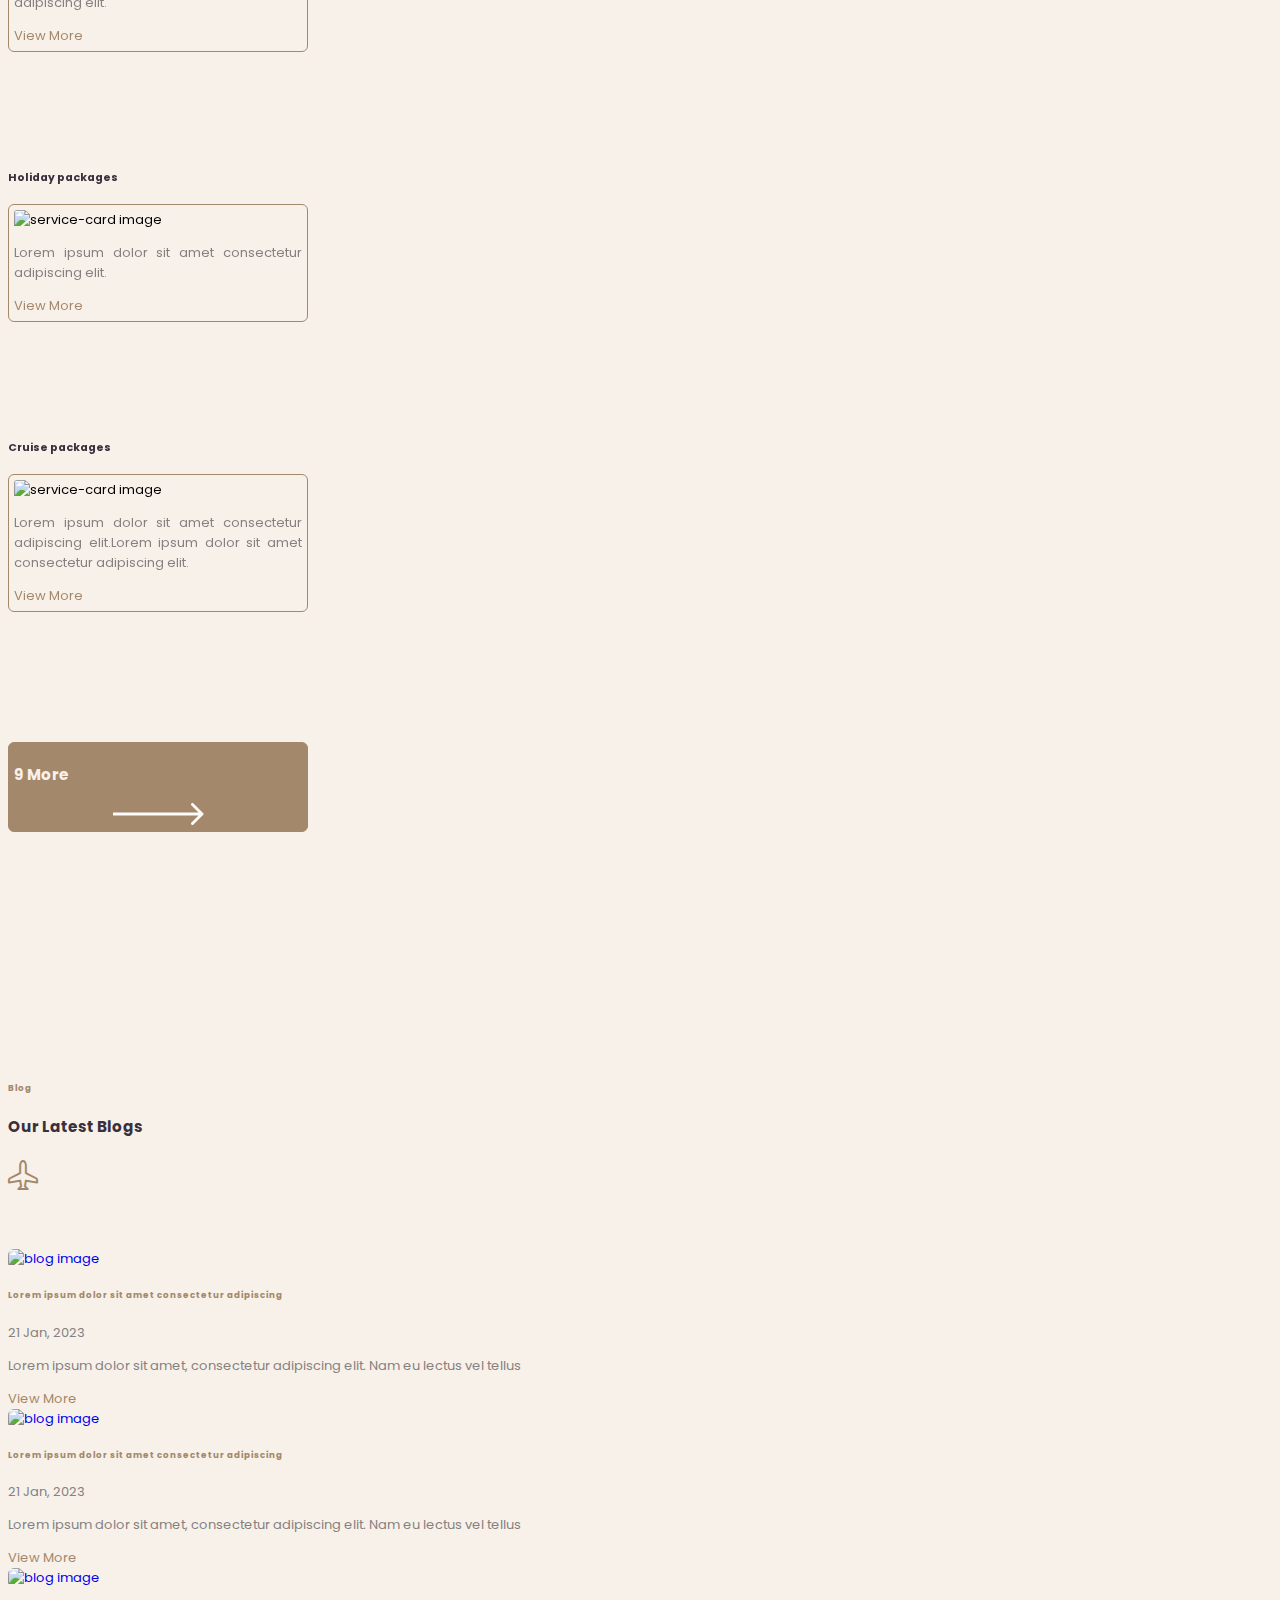
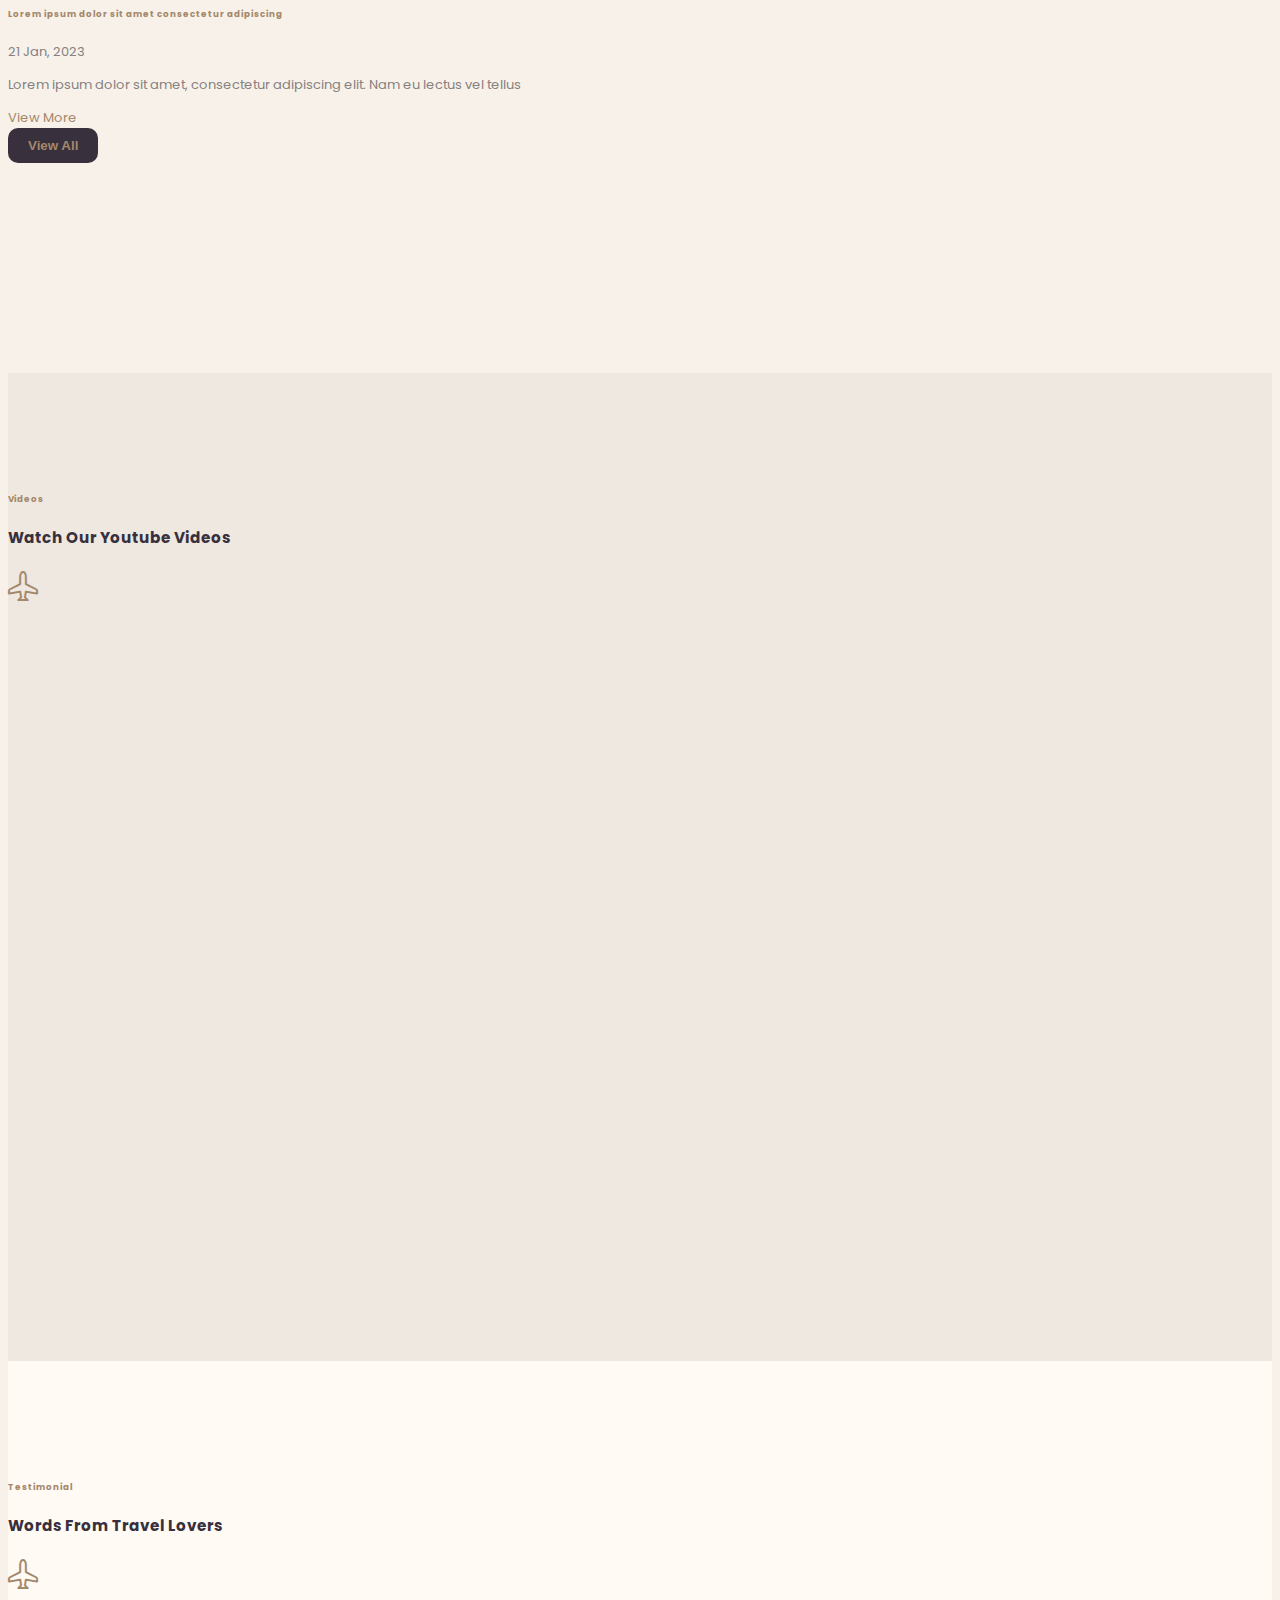
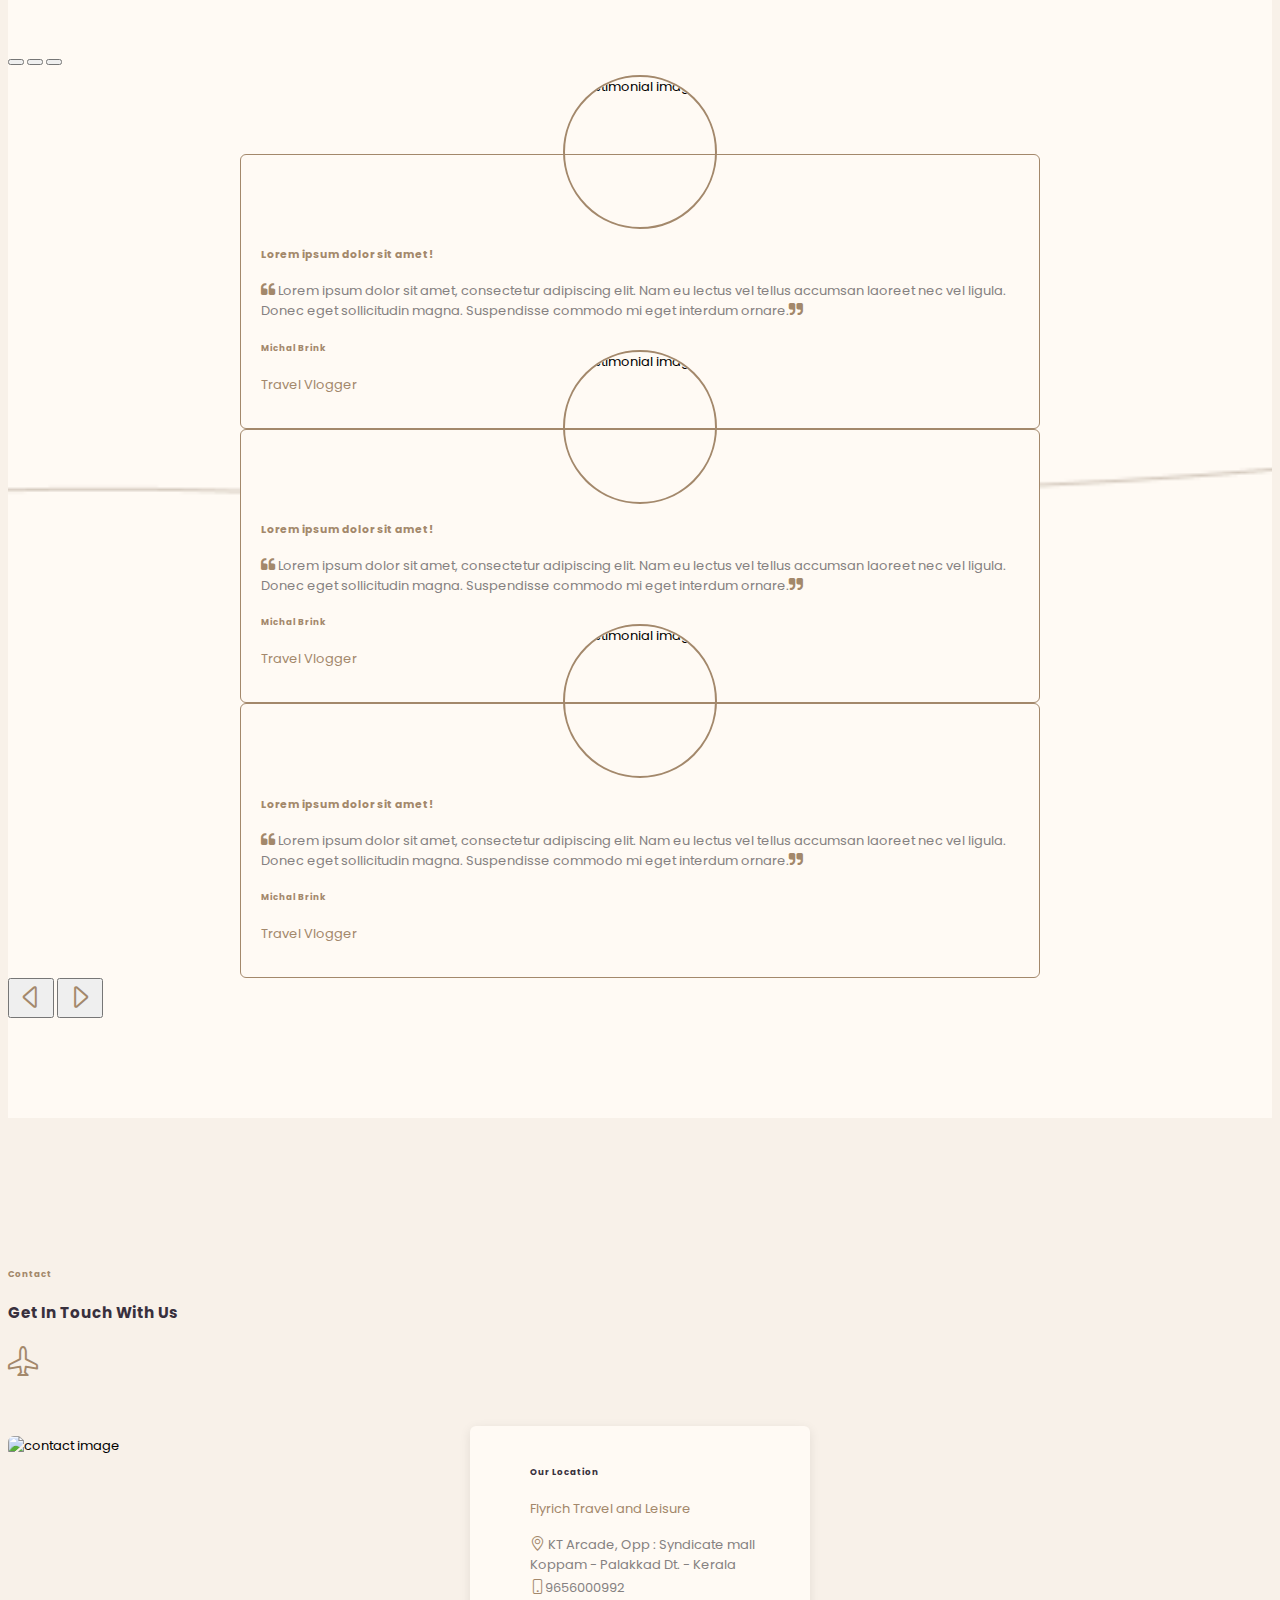
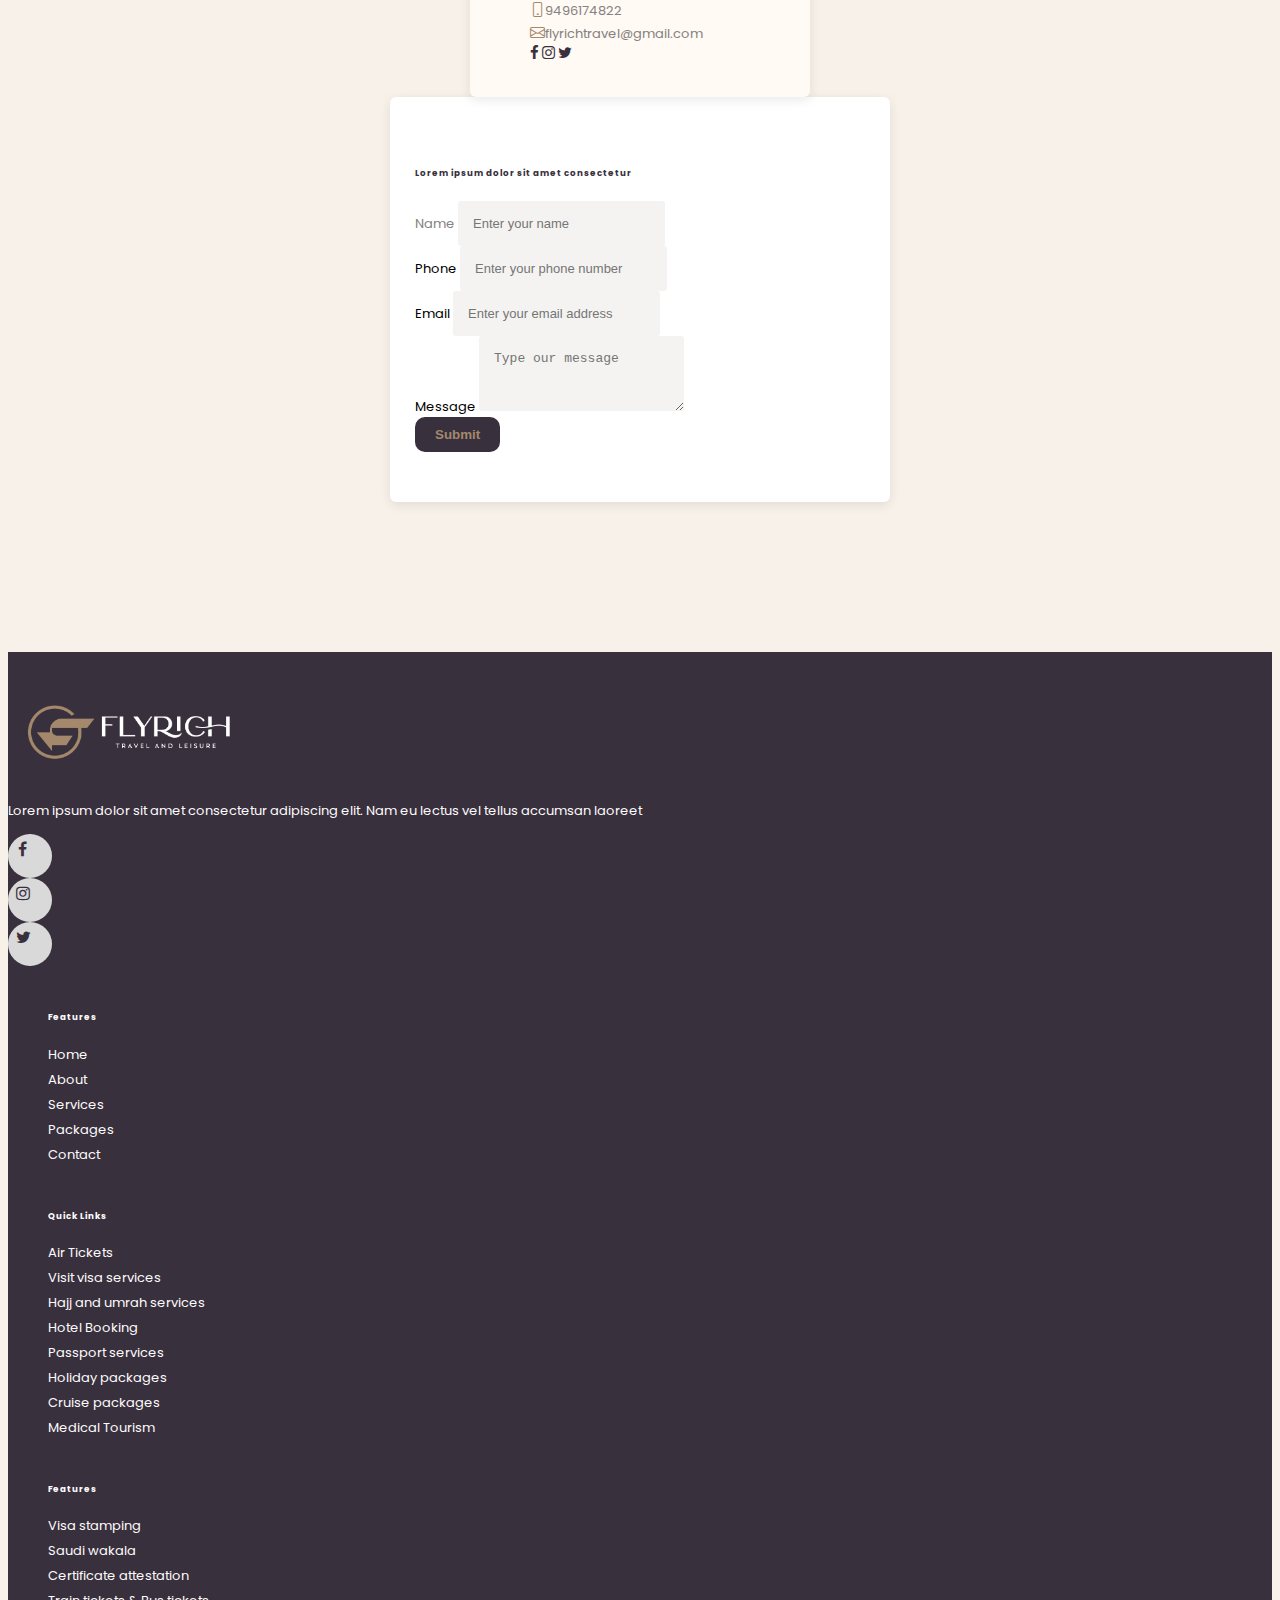
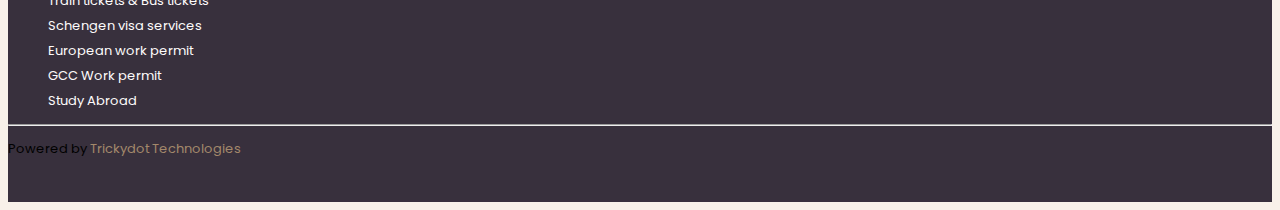
==== commit d34a8691: "added" ====
--- a/index.html
+++ b/index.html
@@ -98,7 +98,7 @@
                             <i class="bi bi-airplane flight ms-2"></i>
                         </div>
                         <p class="text-align-justify mt-2">Lorem ipsum dolor sit amet, consectetur adipiscing elit. Nam eu lectus vel tellus accumsan laoreet nec vel ligula. Donec eget sollicitudin magna. Suspendisse commodo mi eget interdum ornare. Maecenas eleifend fermentum nisl, non dapibus orci gravida vitae. Lorem ipsum dolor sit amet, consectetur adipiscing elit. In nisl magna, dictum at nisl eget, facilisis porttitor nisl.</p>
-                        <button class="button-style mt-2 fw-bold">Contact</button>
+                        <a href="#" class="text-decoration-none"><button class="button-style mt-2 fw-bold">Know More</button></a>
                     </div>
                 </div>
             </div>
@@ -431,9 +431,9 @@
 
     <section class="contact">
         <div class="container">
-            <h6 class="fw-bold subhead-color text-center">Testimonial</h6>
+            <h6 class="fw-bold subhead-color text-center">Contact</h6>
             <div class="d-flex justify-content-center ">
-                <h3 class="fw-bold head-color">Words From Travel Lovers</h3>
+                <h3 class="fw-bold head-color">Get In Touch With Us</h3>
                 <i class="bi bi-airplane flight ms-2"></i>
             </div>
 
@@ -445,7 +445,7 @@
                     <div class="contact-details">
                         <ul>
                             <li><h6 class="head-color fw-bold">Our Location</h6></li>
-                            <li><p class="subhead-color">Flyrich Trave  and Leisure</p></li>
+                            <li><p class="subhead-color">Flyrich Travel  and Leisure</p></li>
                             <li class="mt-2">
                                 <a href="" class="para-color">
                                     <i class="bi bi-geo-alt me-2"></i>
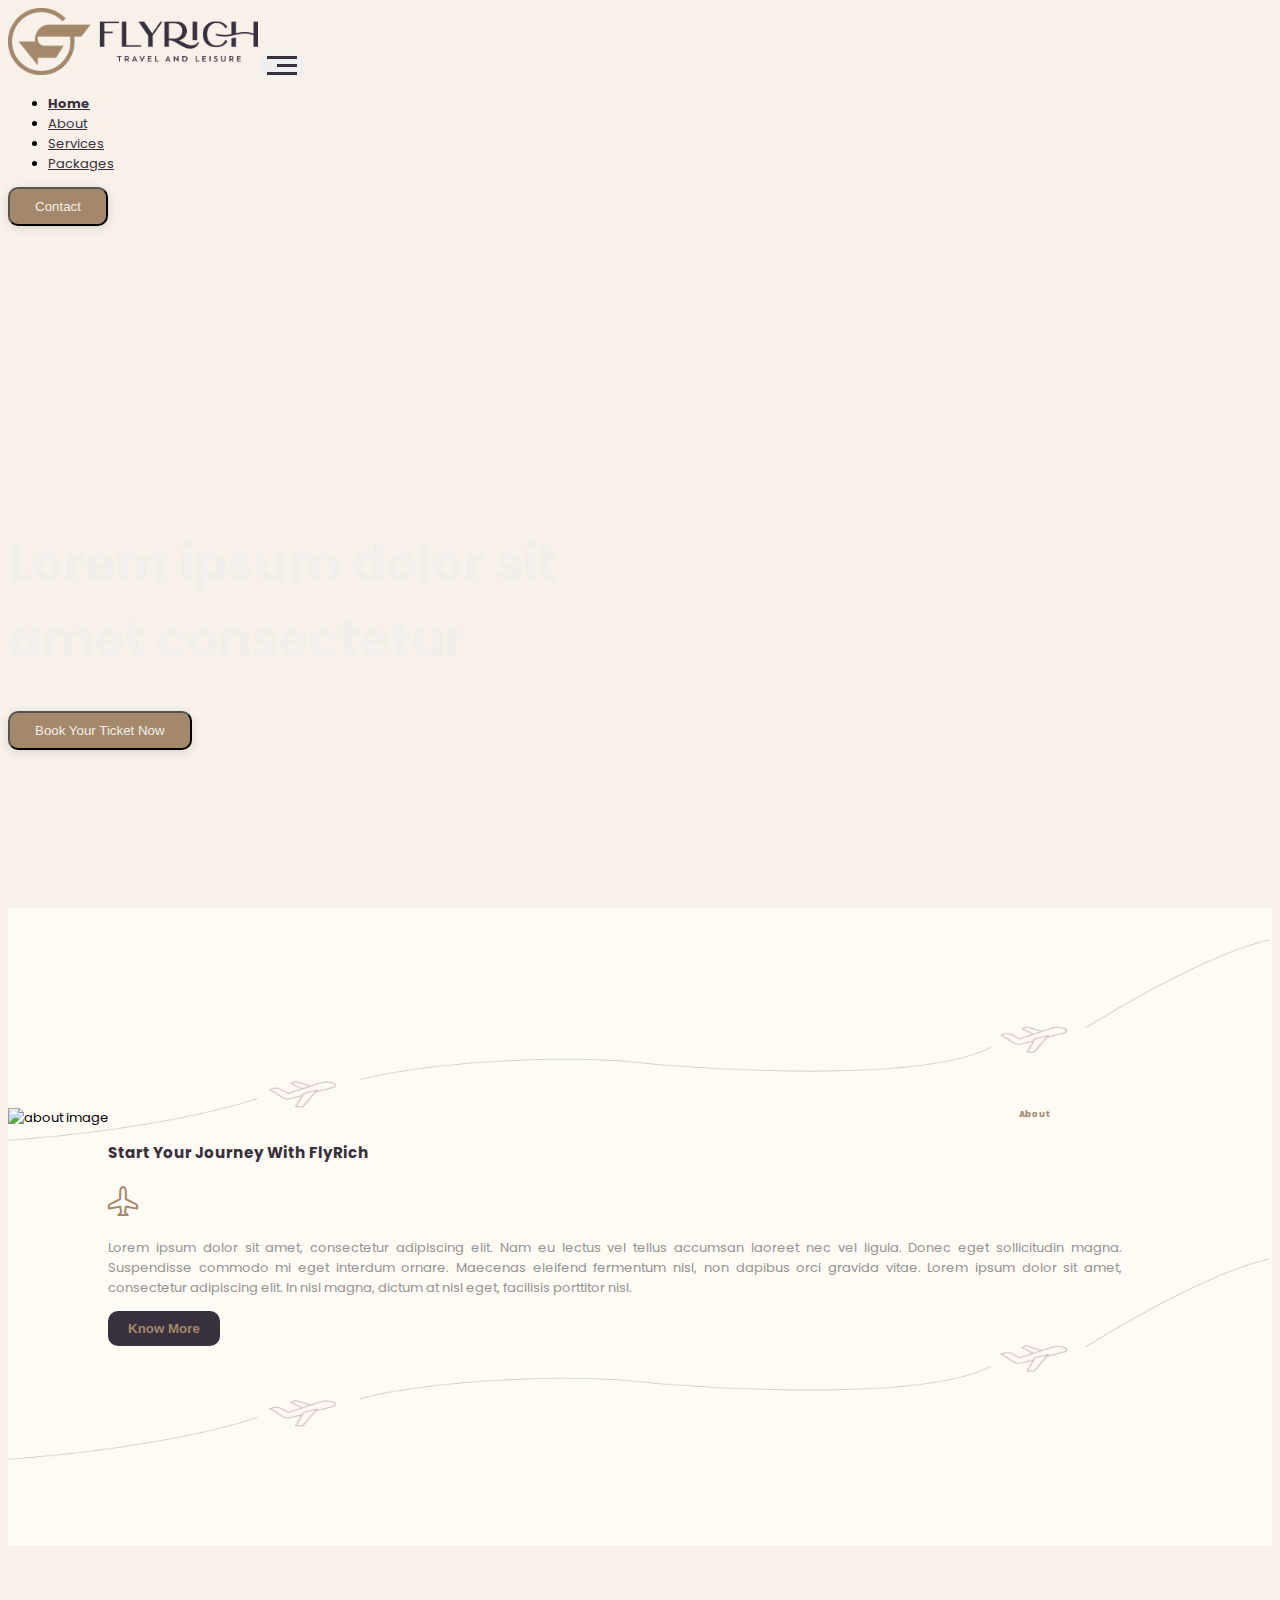
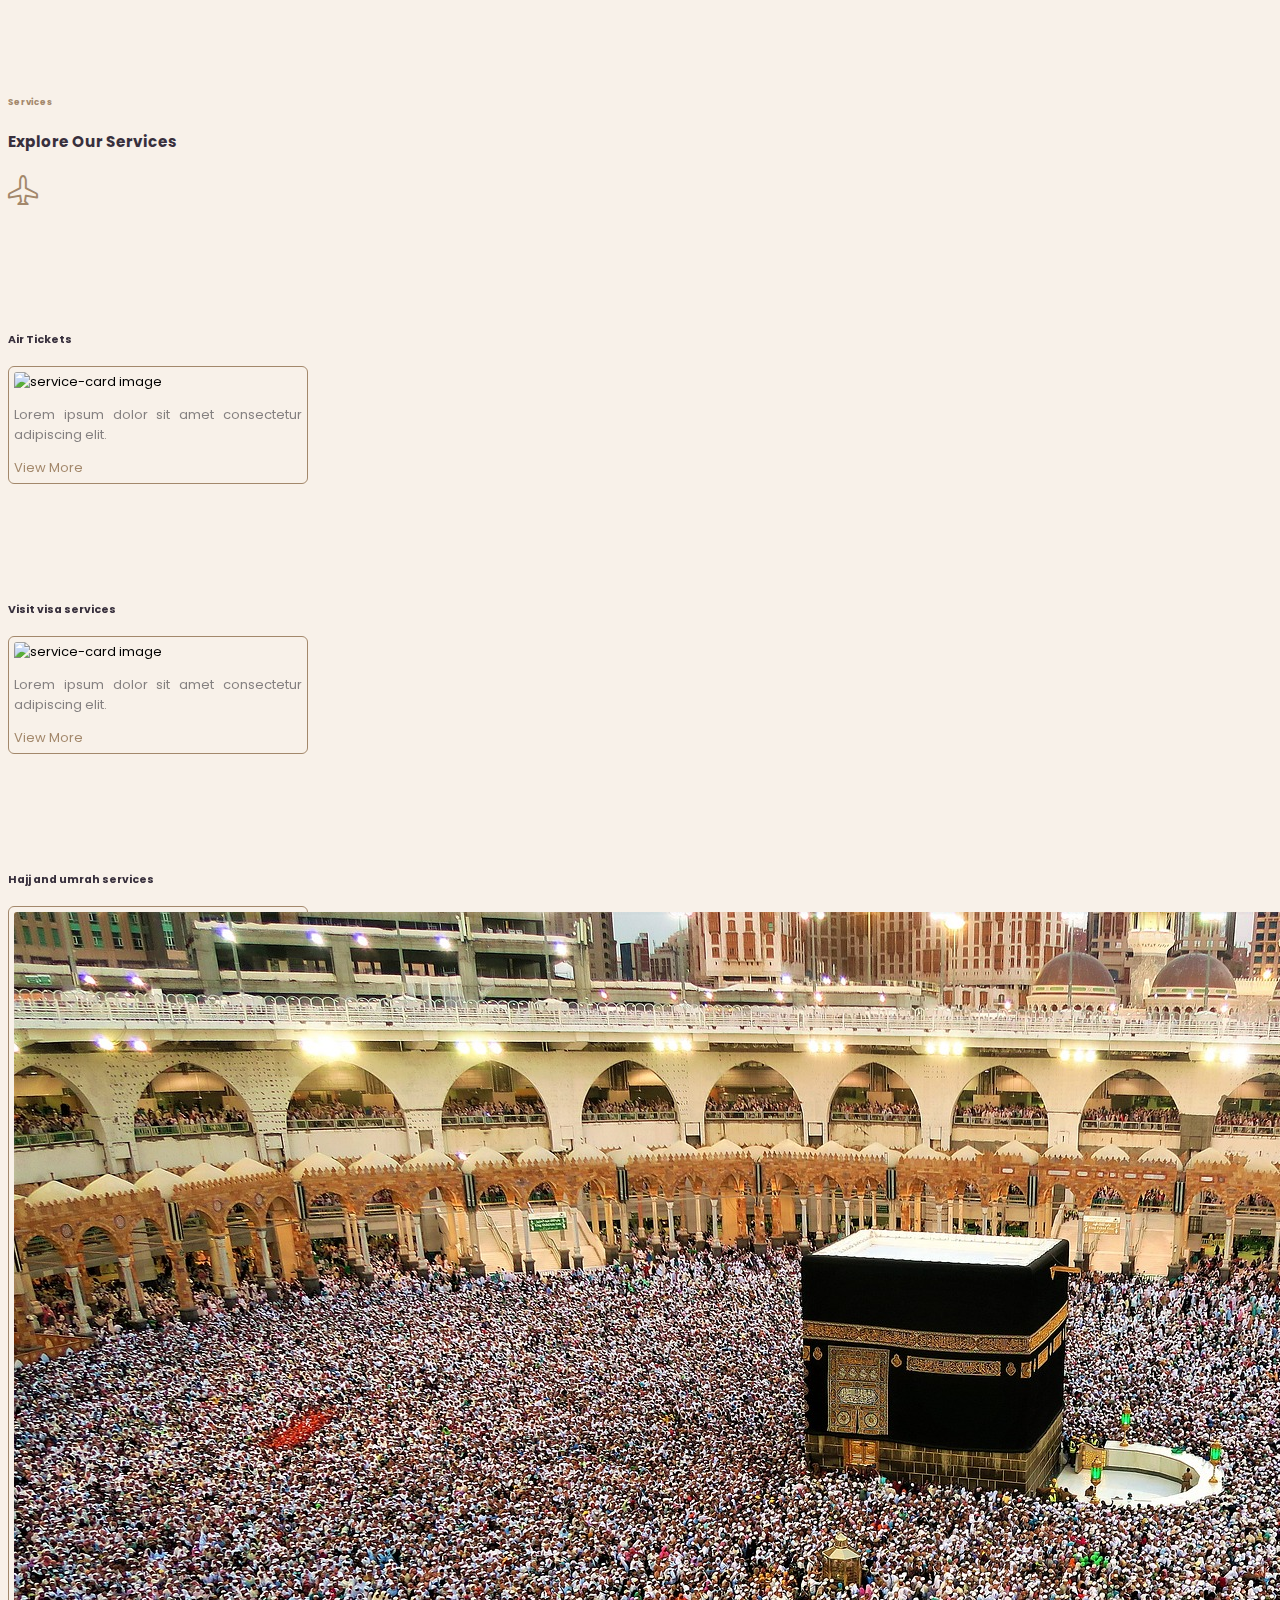
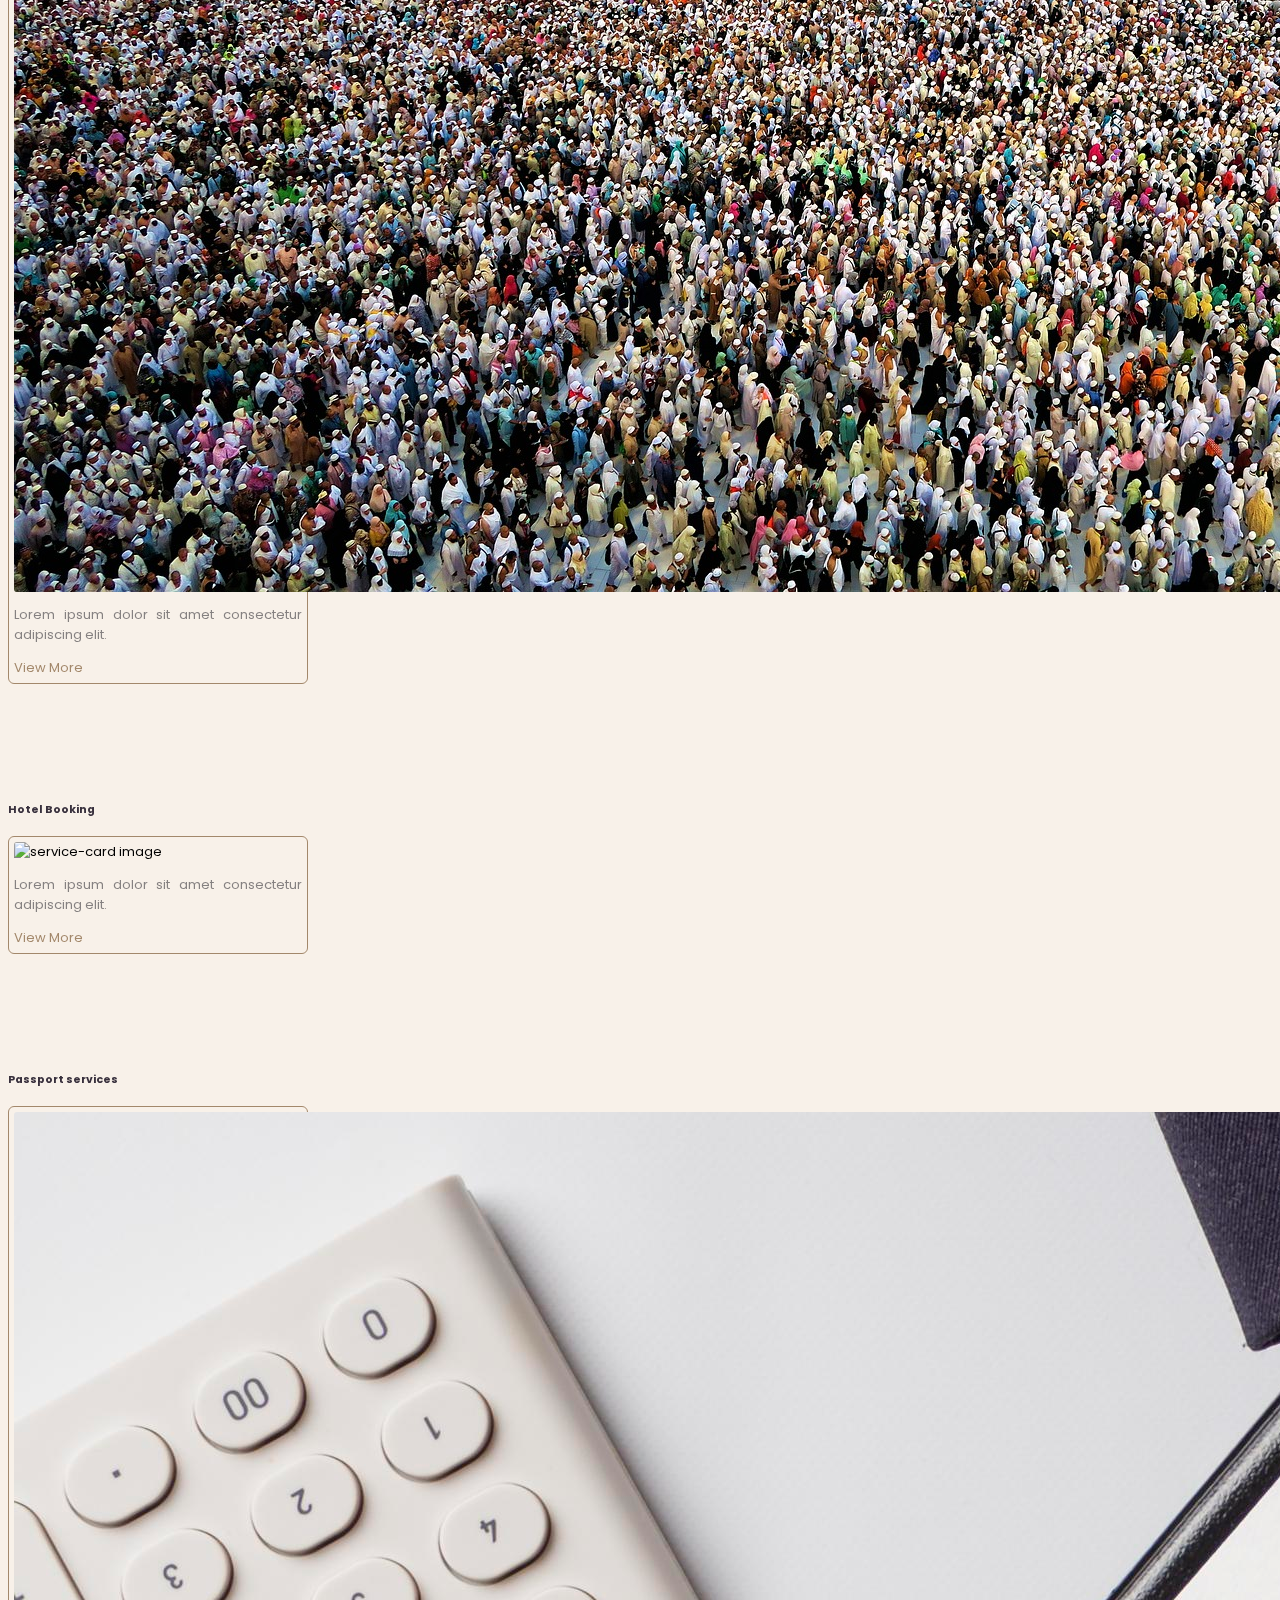
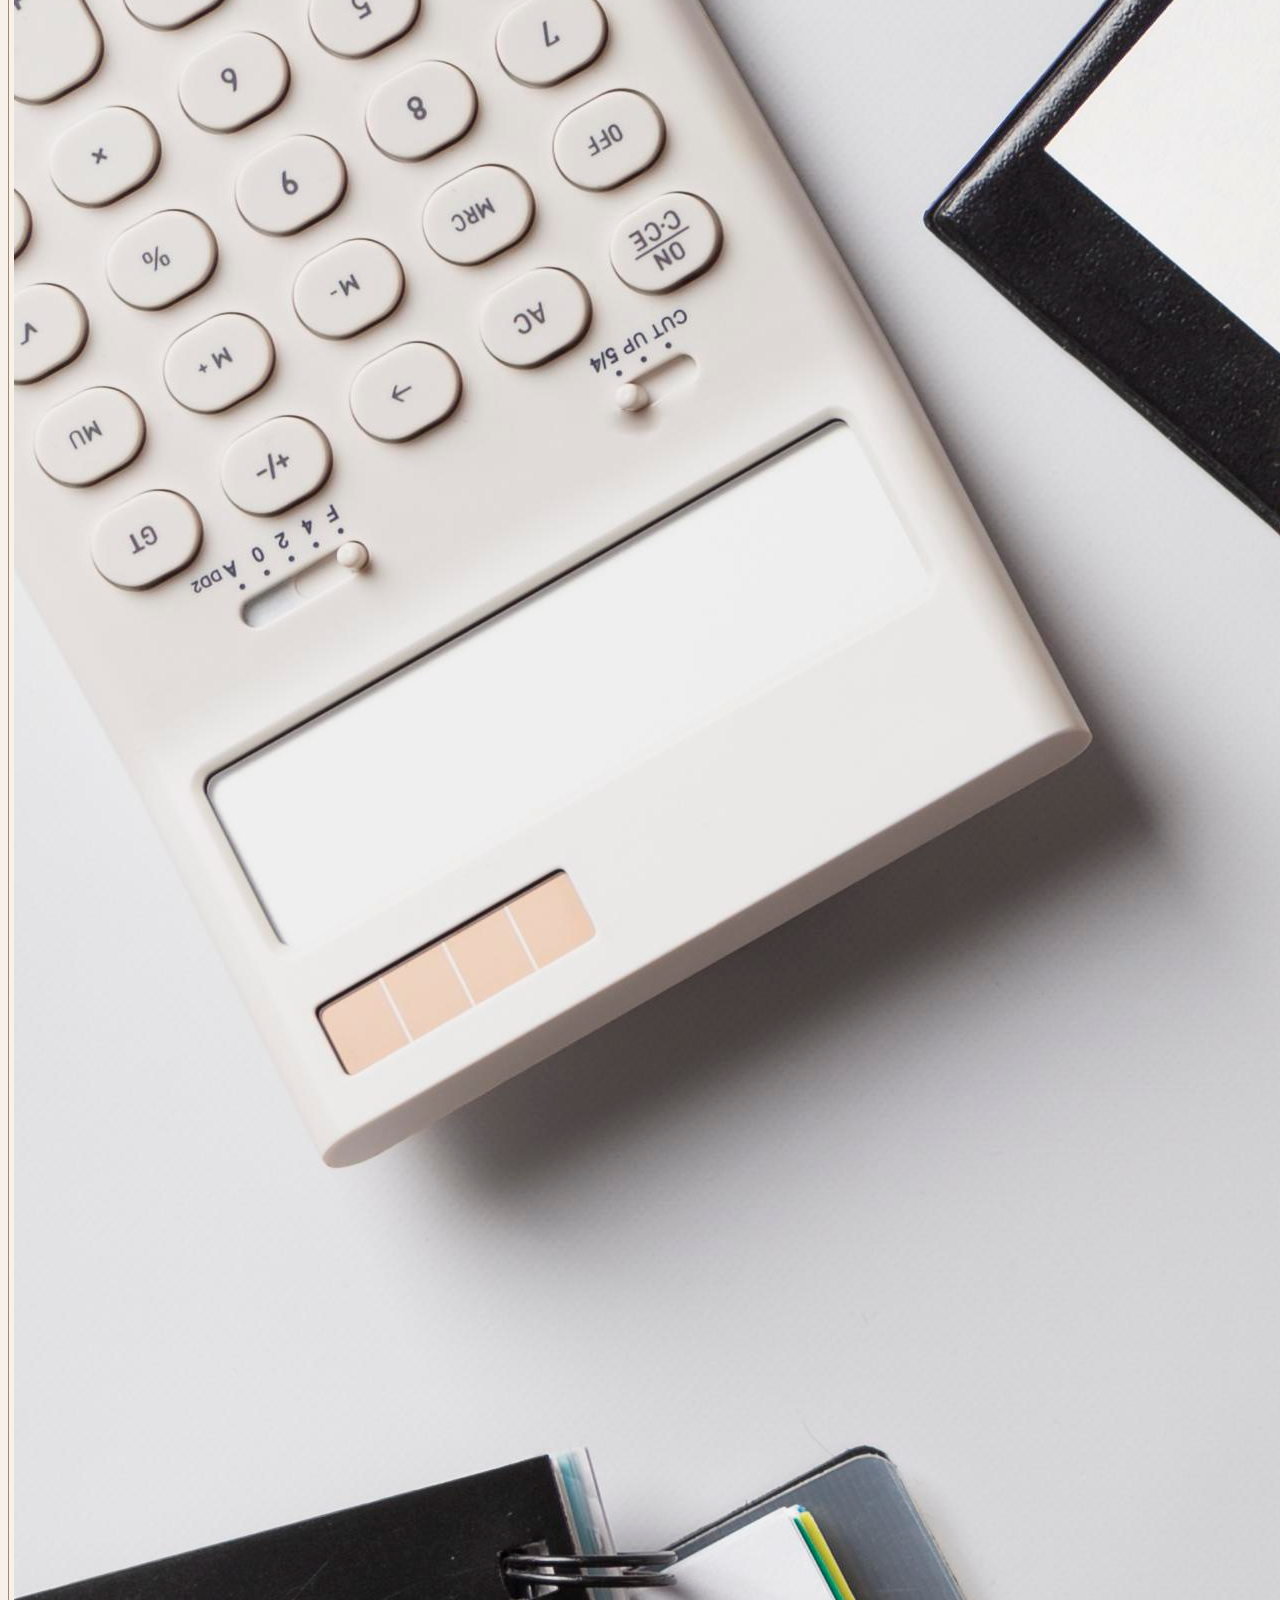
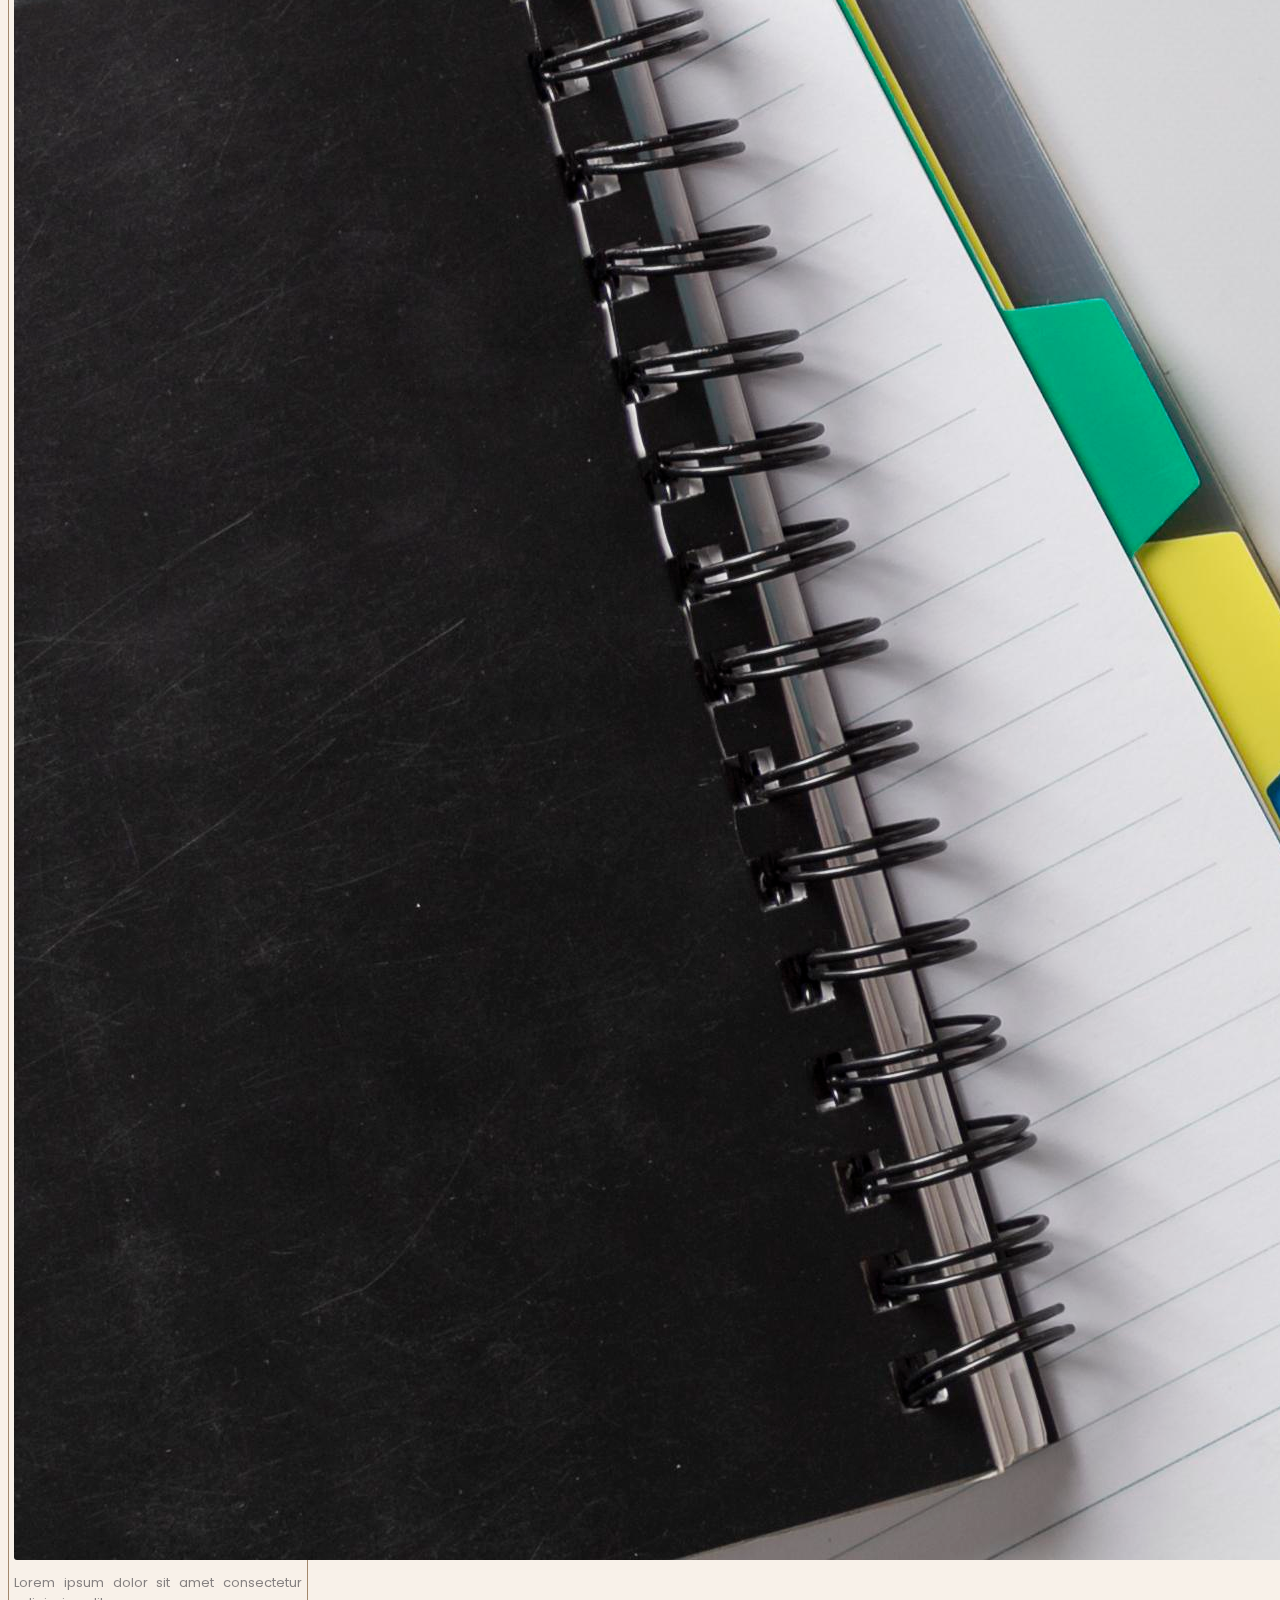
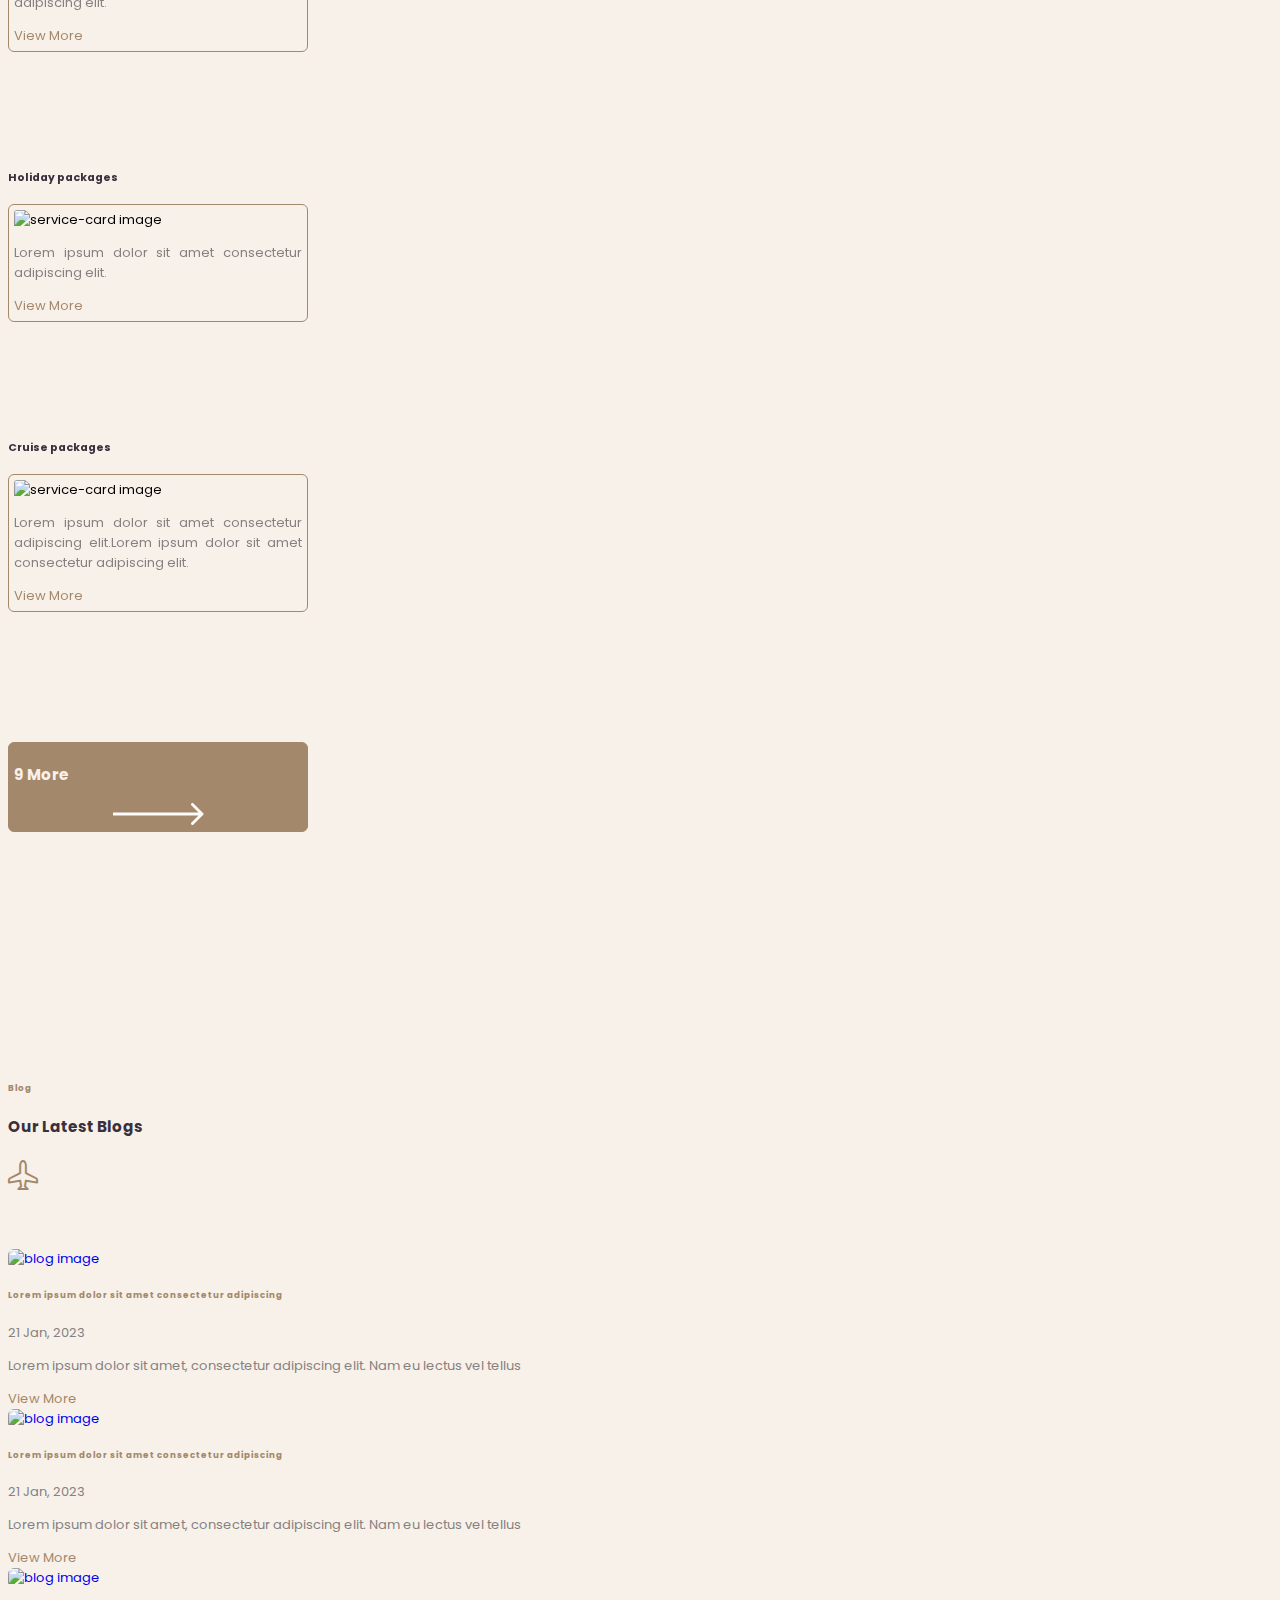
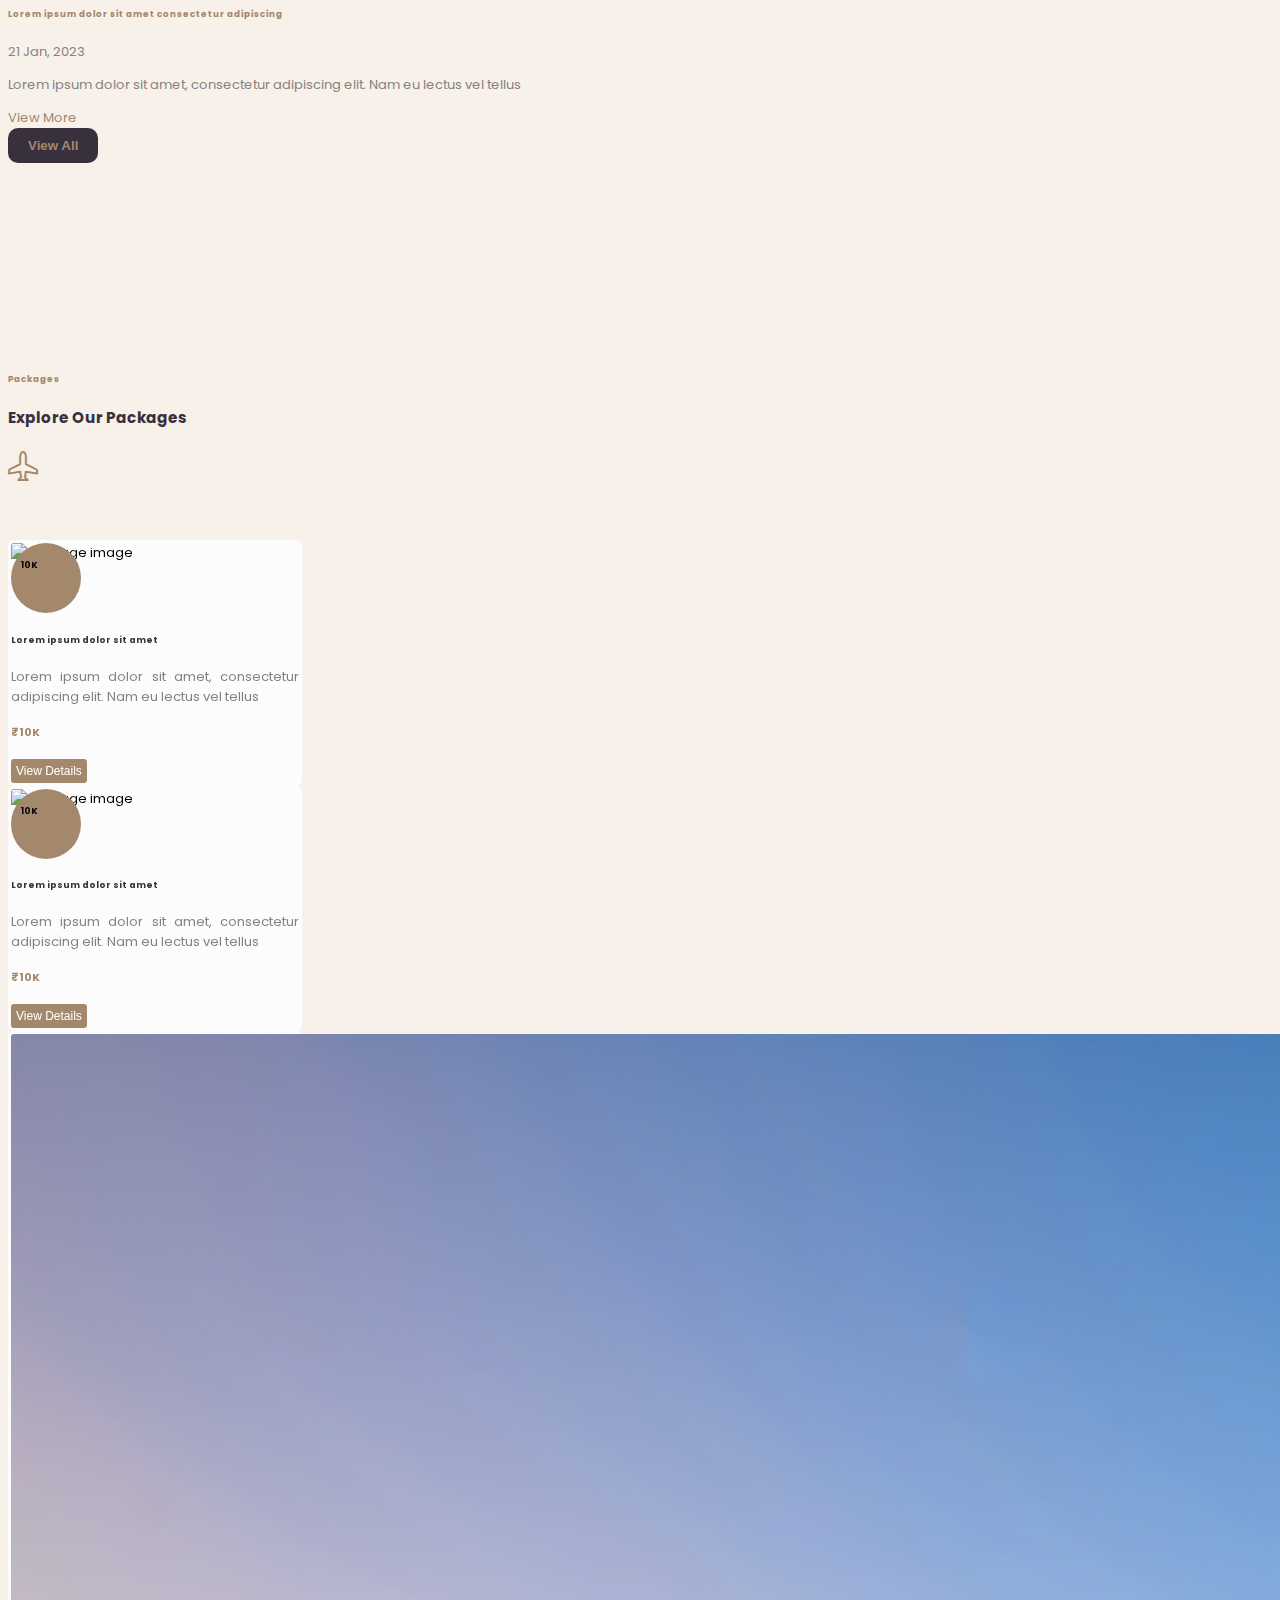
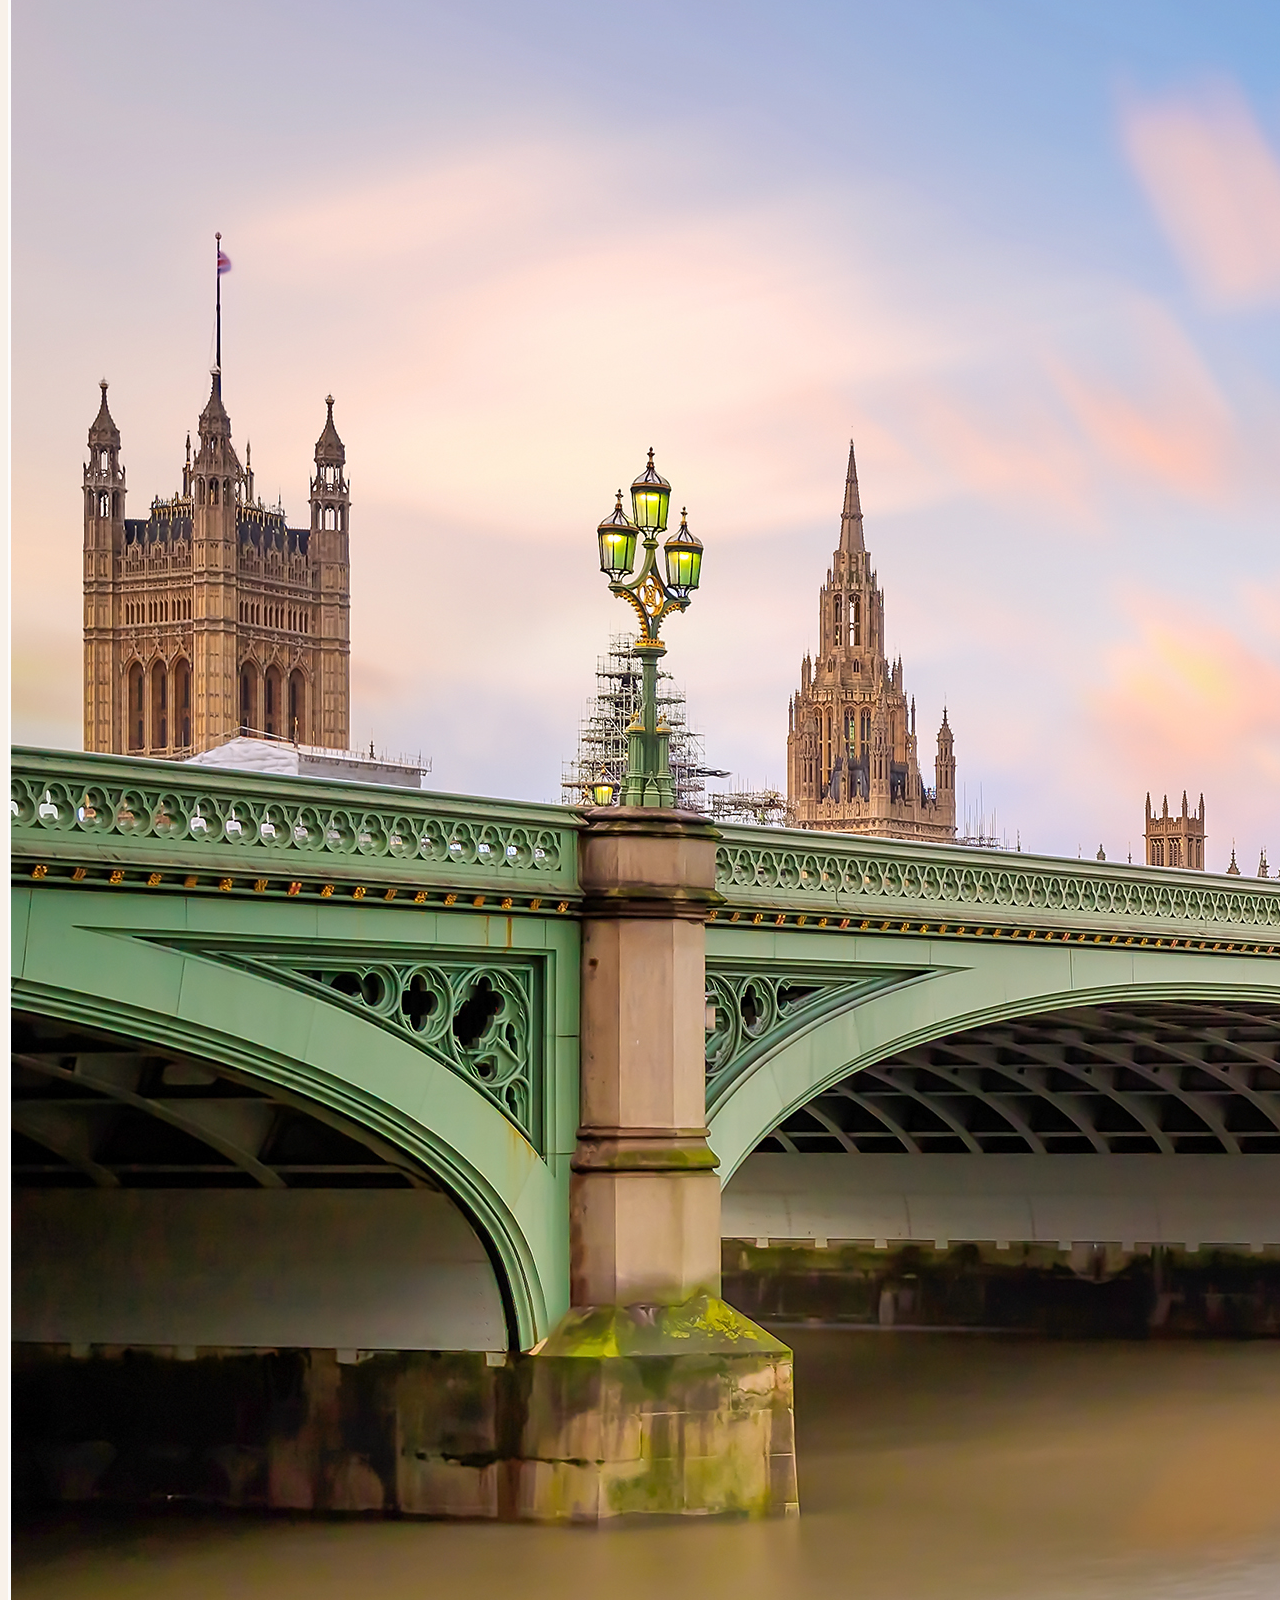
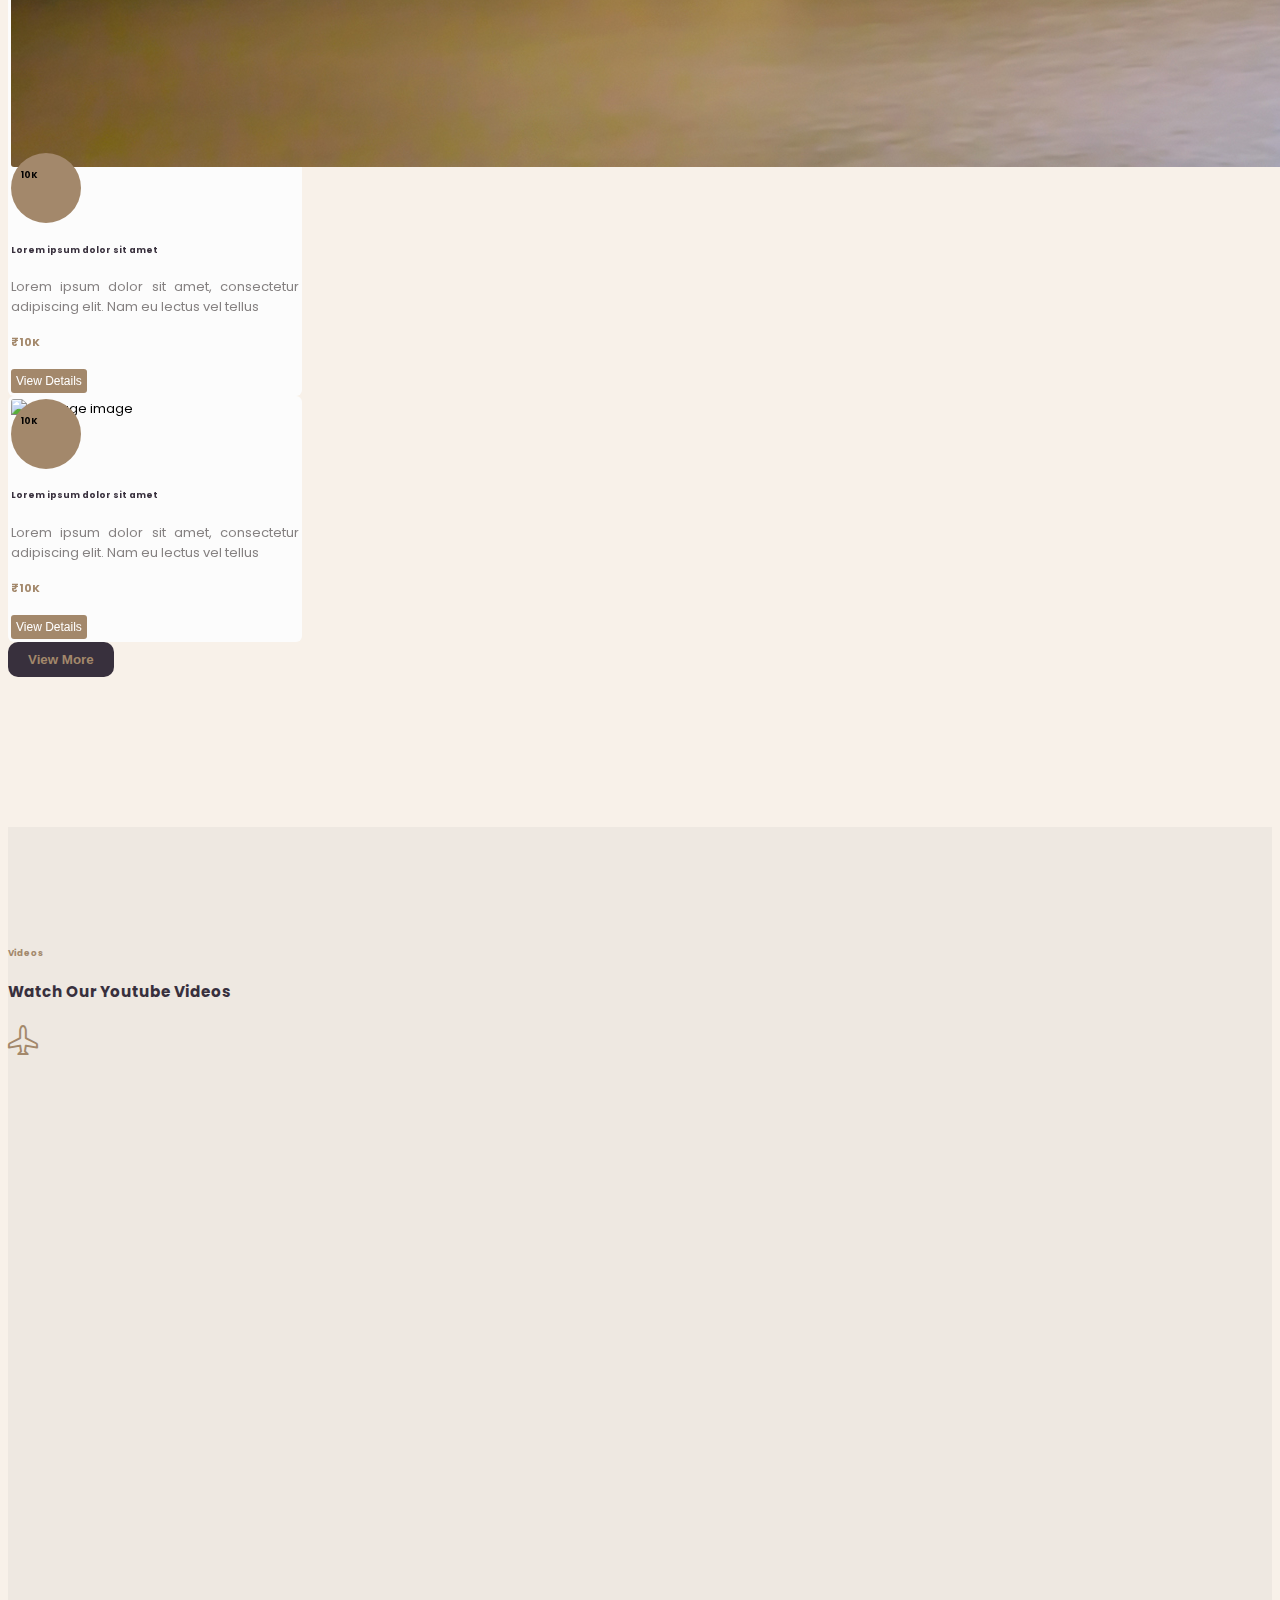
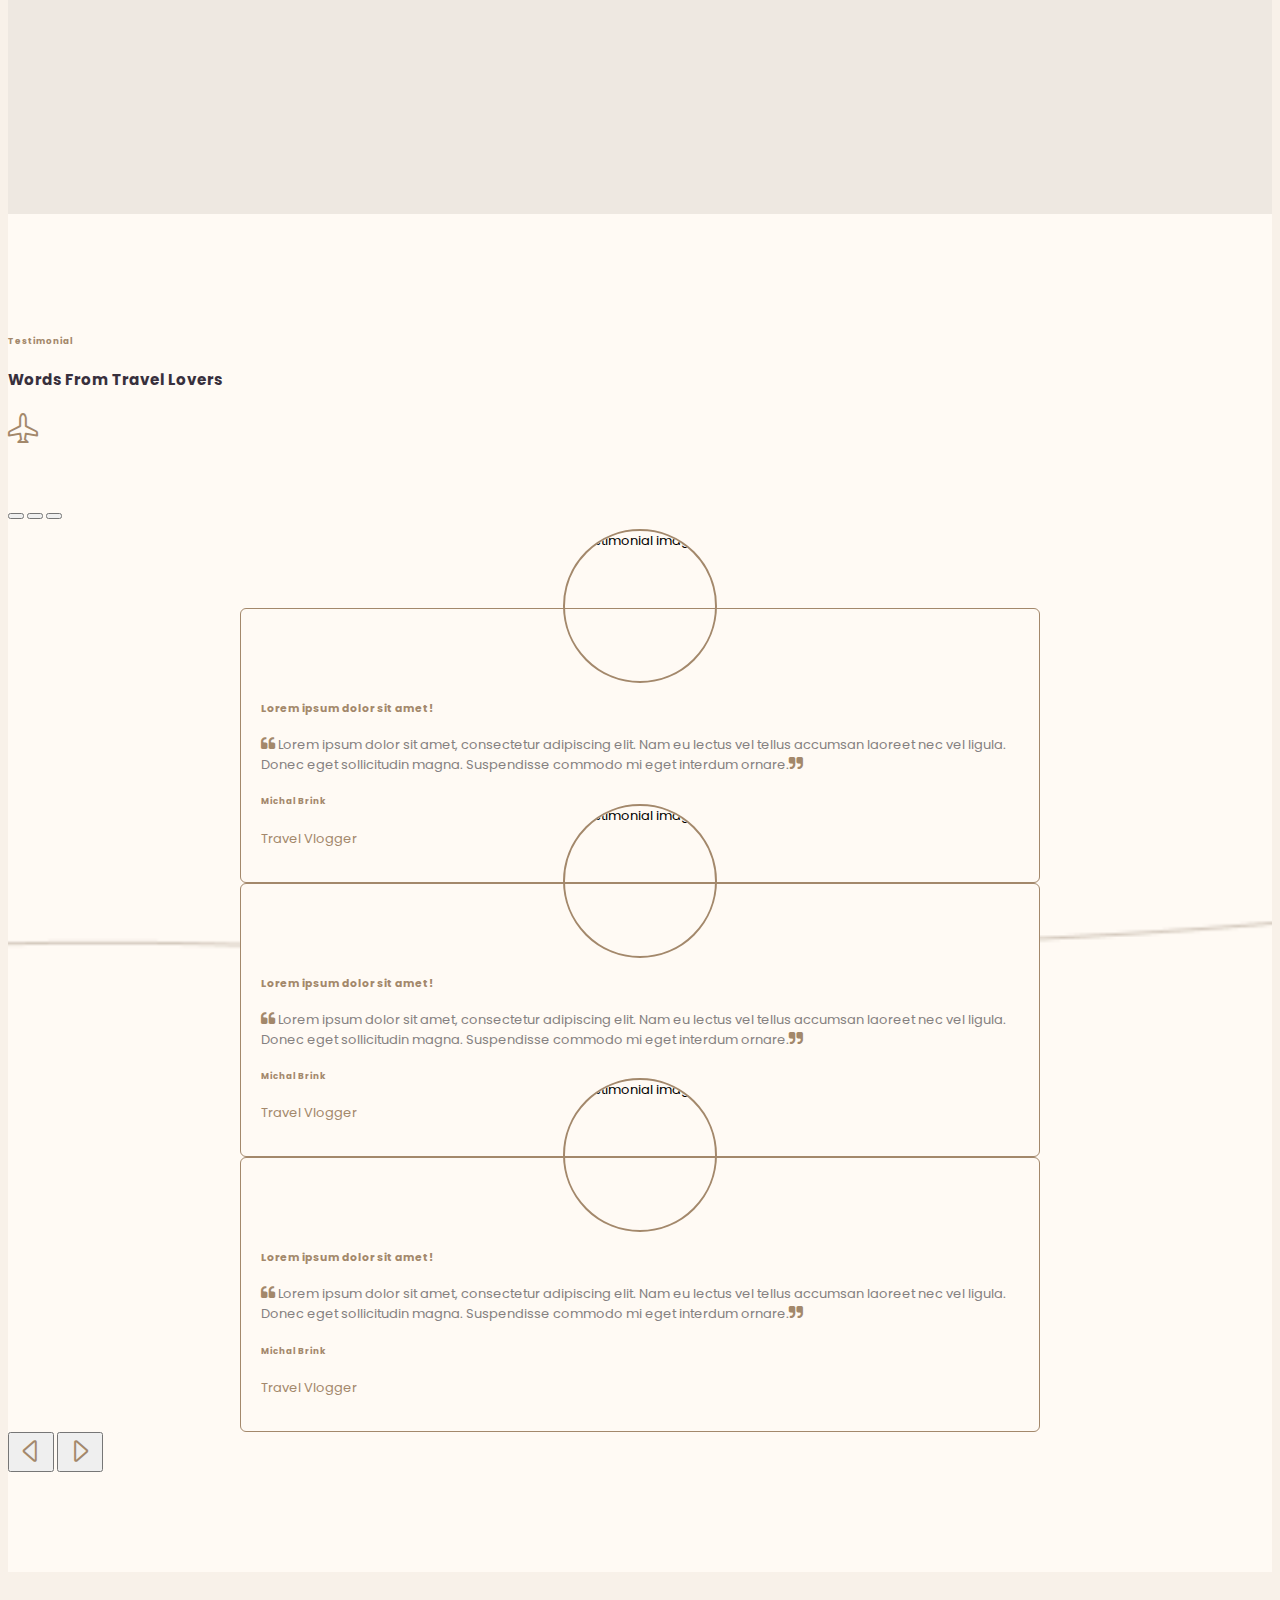
==== commit 13c71f4f: "added" ====
--- a/index.html
+++ b/index.html
@@ -316,6 +316,99 @@
 
 
 
+    <!-- -------------------------package start--------------------------- -->
+
+    <section class="package package-top">
+        <div class="container">
+            <h6 class="fw-bold subhead-color text-center">Packages</h6>
+            <div class="d-flex justify-content-center">
+                <h3 class="fw-bold head-color">Explore Our Packages</h3>
+                <i class="bi bi-airplane flight ms-2"></i>
+            </div>
+
+            <div class="row package-details">
+                <div class="col-lg-3 mt-4">
+                    <div class="card float " style="width: 18rem;">
+                        <div class="card-body">
+                            <img src="images/packages/1.jpg" class="card-img-top" alt="package image">
+                            <div class="days">
+                                <h6 class="text-white fw-bold text-center">10K</h6>
+                            </div>
+                            <h6 class="card-title fw-bold head-color mt-3">Lorem ipsum dolor sit amet</h6>
+                            <p class="card-text para-color description">Lorem ipsum dolor sit amet, consectetur adipiscing elit. Nam eu lectus vel tellus</p>
+                            <div class="d-flex justify-content-between">
+                                <h5 class="subhead-color fw-bold">₹10K</h5>
+                                <div class="text-center">
+                                    <a href="#" class="text-decoration-none"><button class="btn-sm ">View Details</button></a>
+                                </div>
+                            </div>
+                        </div>
+                    </div>
+                </div>
+                <div class="col-lg-3 mt-4">
+                    <div class="card float " style="width: 18rem;">
+                        <div class="card-body">
+                            <img src="images/packages/2.jpg" class="card-img-top" alt="package image">
+                            <div class="days">
+                                <h6 class="text-white fw-bold text-center">10K</h6>
+                            </div>
+                            <h6 class="card-title fw-bold head-color mt-3">Lorem ipsum dolor sit amet</h6>
+                            <p class="card-text para-color description">Lorem ipsum dolor sit amet, consectetur adipiscing elit. Nam eu lectus vel tellus</p>
+                            <div class="d-flex justify-content-between">
+                                <h5 class="subhead-color fw-bold">₹10K</h5>
+                                <div class="text-center">
+                                    <a href="#" class="text-decoration-none"><button class="btn-sm ">View Details</button></a>
+                                </div>
+                            </div>
+                        </div>
+                    </div>
+                </div>
+                <div class="col-lg-3 mt-4">
+                    <div class="card float " style="width: 18rem;">
+                        <div class="card-body">
+                            <img src="images/packages/3.jpg" class="card-img-top" alt="package image">
+                            <div class="days">
+                                <h6 class="text-white fw-bold text-center">10K</h6>
+                            </div>
+                            <h6 class="card-title fw-bold head-color mt-3">Lorem ipsum dolor sit amet</h6>
+                            <p class="card-text para-color description">Lorem ipsum dolor sit amet, consectetur adipiscing elit. Nam eu lectus vel tellus</p>
+                            <div class="d-flex justify-content-between">
+                                <h5 class="subhead-color fw-bold">₹10K</h5>
+                                <div class="text-center">
+                                    <a href="#" class="text-decoration-none"><button class="btn-sm ">View Details</button></a>
+                                </div>
+                            </div>
+                        </div>
+                    </div>
+                </div>
+                <div class="col-lg-3 mt-4">
+                    <div class="card float " style="width: 18rem;">
+                        <div class="card-body">
+                            <img src="images/packages/4.jpg" class="card-img-top" alt="package image">
+                            <div class="days">
+                                <h6 class="text-white fw-bold text-center">10K</h6>
+                            </div>
+                            <h6 class="card-title fw-bold head-color mt-3">Lorem ipsum dolor sit amet</h6>
+                            <p class="card-text para-color description">Lorem ipsum dolor sit amet, consectetur adipiscing elit. Nam eu lectus vel tellus</p>
+                            <div class="d-flex justify-content-between">
+                                <h5 class="subhead-color fw-bold">₹10K</h5>
+                                <div class="text-center">
+                                    <a href="#" class="text-decoration-none"><button class="btn-sm ">View Details</button></a>
+                                </div>
+                            </div>
+                        </div>
+                    </div>
+                </div>
+            </div>
+            <div class="text-center">
+                <button class="button-style fw-bold  mt-5">View More</button>
+            </div>
+        </div>
+    </section>
+
+  <!-- -------------------------package end--------------------------- -->
+
+
 
      <!-- -------------------------youtube start--------------------------- -->
 
--- a/css/style.css
+++ b/css/style.css
@@ -367,9 +367,81 @@
       }
   }
 
-
+  
 /* --------------------------services end-------------------------------- */
 
+
+/* --------------------------services start-------------------------------- */
+.package{
+    margin-top: 150px;
+}
+.package .card{
+    border-radius: 6px;
+    border: 0;
+    padding: 3px;
+    background-color: #fcfcfc;
+}
+.package .card:hover{
+    box-shadow: rgba(17, 17, 26, 0.1) 0px 4px 16px, rgba(17, 17, 26, 0.05) 0px 8px 32px;
+}
+.package .card .view-more:hover{
+    opacity: 0.7;
+}
+.package .card .days {
+    margin-top: -20px;
+    background-color: #A3886B;
+    width: 50px;
+    height: 50px;
+    padding: 10px;
+    border-radius: 50%;
+    position: relative;
+    justify-content: center;
+}
+.package .card .days h6{
+    margin: 0 auto;
+    display: block;
+    margin-top: 6px;
+}
+.package .card button {
+    background-color: #A3886B;;
+    color: #ffffff;
+    border: 0;
+    border-radius: 3px;
+    transition: 0.3s ease;
+    padding: 5px;
+    font-size: 12px;
+}
+.package .card button:hover{
+    opacity: 0.7;
+}
+.package .card img{
+    border-radius: 3px;
+}
+.package .card .description{
+    text-align: justify;
+}
+.package-details{
+    margin-top: 50px;
+}
+.package-margin{
+    margin-top: 200px;
+}
+@media(max-width: 991px){
+    .package {
+        margin-top: 150px;
+    }
+    .package .card{
+        margin: 0 auto;
+        display: block;
+    }
+    .package-top{
+        margin-top: 100px;
+    }
+    .package-details{
+        margin-top: 30px;
+    }
+}
+/* --------------------------services end-------------------------------- */
 
 
 /* --------------------------blog start-------------------------------- */
@@ -703,21 +775,22 @@
 
 
 
-/* --------------------------about-home start-------------------------------- */
+/* --------------------------about-us start-------------------------------- */
 
 .about-home{
     padding-top: 200px;
 }
 .about-us-bg{
-    background: linear-gradient( rgba(0, 0, 0, 0.3), rgba(0, 0, 0, 0.3) ),  url("../images/about/about-us/2.jpg");
-    height: 100vh;
+    background:  url("../images/about/about-us/bg.png");
+    height: 100%;
     width: 100%;
     background-position: center;
-    background-repeat: no-repeat;
+    background-repeat: repeat;
     background-size: cover;
+    padding-bottom: 100px;
 }
 .about-us .about-us-para{
-    color: #d8d8d8;
+    color: #424242;
 }
 .home button{
     background-color: #A3886B;
@@ -732,6 +805,82 @@
     box-shadow: rgba(0, 0, 0, 0.1) 0px 10px 50px;
     color: #F2EEEA;
 }
+.no-margin{
+    margin-top: 0;
+}
+.about-us .about-us-img{
+    margin-top: 50px;
+}
+.about-us-img img{
+    width: 500px;
+    height: 320px;
+    border-radius: 6px;
+    margin-top: 80px;
+}
+.about-us .about-texts{
+    margin-top: 50px;
+}
+.about-us .about-us-description{
+   color: #424242;;
+   text-align: justify;
+}
+
+  .about-us .about-services i{
+    font-size: 13px;
+    margin-top: 5px;
+    color: #ca9760;
+  }
+  .about-us .about-services a{
+    color: #858181;
+    transition: 0.3s ease;
+  }
+  .about-us .about-services a:hover{
+    opacity: 0.7;
+  }
+  .about-us .mission-vision{
+    text-align: justify;
+    margin-top: 100px;
+  }
+  .about-us .mission-vision img{
+    border-radius: 6px;
+    width: 550px;
+    height: 350px;
+    object-fit: fill;
+  }
+  .about-us .explanation{
+    margin-top: 50px;
+  }
+  @media(max-width: 991px){
+    .about-us{
+        padding: 10px;
+    }
+    .about-us .about-us-img{
+        margin-top: 30px;
+    }
+    .about-us .about-us-img{
+        width: auto;
+        height: auto;
+    }
+    .about-us .mission-vision img{
+        width: auto;
+        height: auto;
+    }
+    .about-us .mission-vision{
+        margin-top: 50px;
+      }
+      .about-home{
+        padding-top: 150px;
+    }
+    .about-us-img img{
+        width: auto;
+        height: auto;
+        margin-top: 50px;
+    }
+    .about-texts h5{
+        margin-bottom: 20px;
+    }
+  }
+  
 
 /* --------------------------about-home end-------------------------------- */
 
@@ -811,6 +960,44 @@
     box-shadow: rgba(0, 0, 0, 0.1) 0px 10px 50px;
     color: #F2EEEA;
 }
+.contact-us .contact-icons .icon-bg{
+    background-color: rgba(180, 128, 80, 0.336);
+    border-radius: 50px;
+    height: 30px;
+    width: 30px;
+    transition: 0.3s ease;
+    padding: 6px;
+}
+.contact-us .contact-icons .icon-bg:hover{
+    opacity: 0.7;
+}
+.contact-us .contact-icons .icon-bg .facebook{
+    margin-left: 3px;
+}
+.contact-us .contact-icons .icon-bg .instagram{
+    margin-left: 2px;
+}
+.contact-us .contact-icons .icon-bg i{
+    color: #ececec;
+    font-size: 15px;
+}
+.contact-us .map-details{
+    margin-top: 50px;
+}
+.contact-us .map-details iframe{
+    box-shadow: rgba(99, 99, 99, 0.2) 0px 2px 8px 0px;
+    border-radius: 6px;
+}
+.contact-us .map-details i{
+    font-size: 16px;
+    color: #b39678;
+}
+.contact-us .map-details p, a{
+    margin-top: 4px;
+}
+.contact-us .contact-img{
+    border-radius: 6px;
+}
 @media(max-width: 991px){
     .contact-us form{
         width: 300px;
@@ -828,6 +1015,16 @@
     }
     .contact-us .contact-us-texts{
         width: 100%;
+    }
+    .contact-us .map-details iframe{
+        height: auto;
+        width: auto;
+        margin: 0 auto;
+        display: block;
+        margin-bottom: 20px;
+    }
+    .contact-us-details{
+        flex-wrap: wrap;
     }
 }
 
